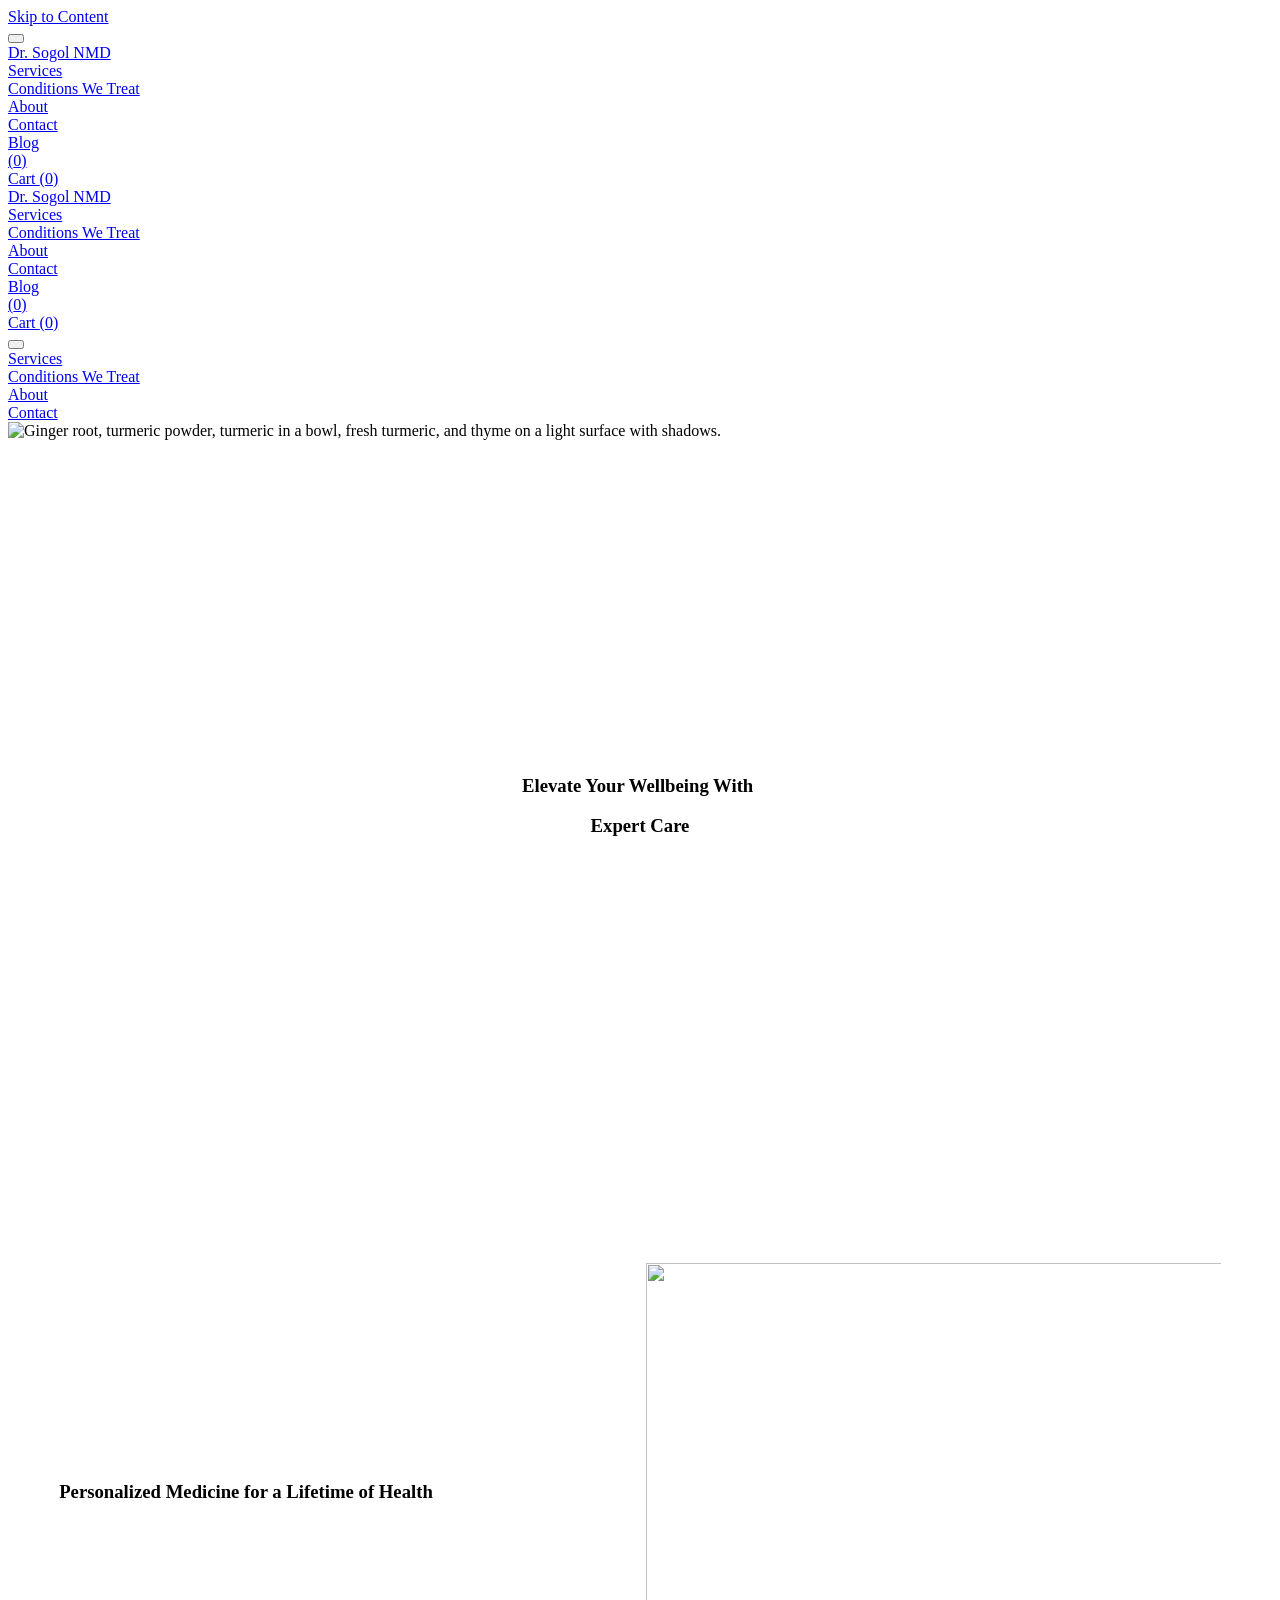
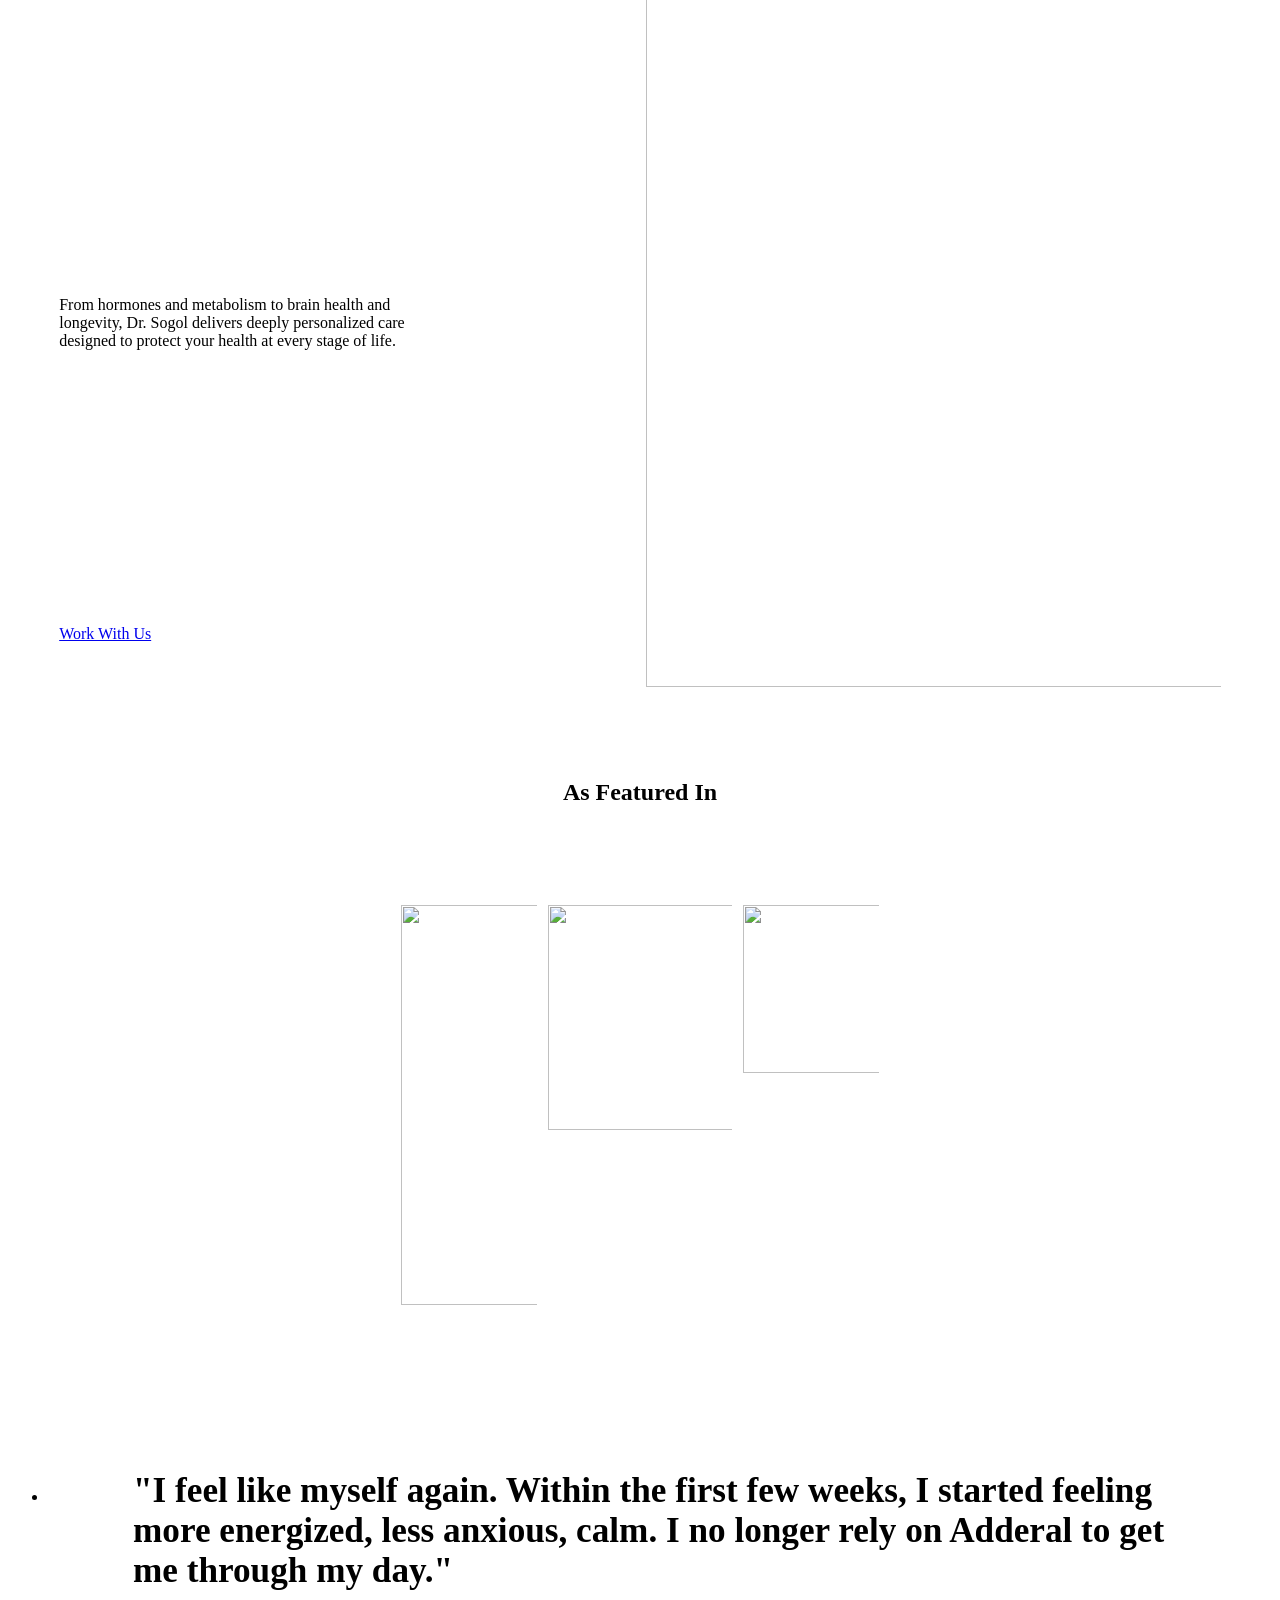
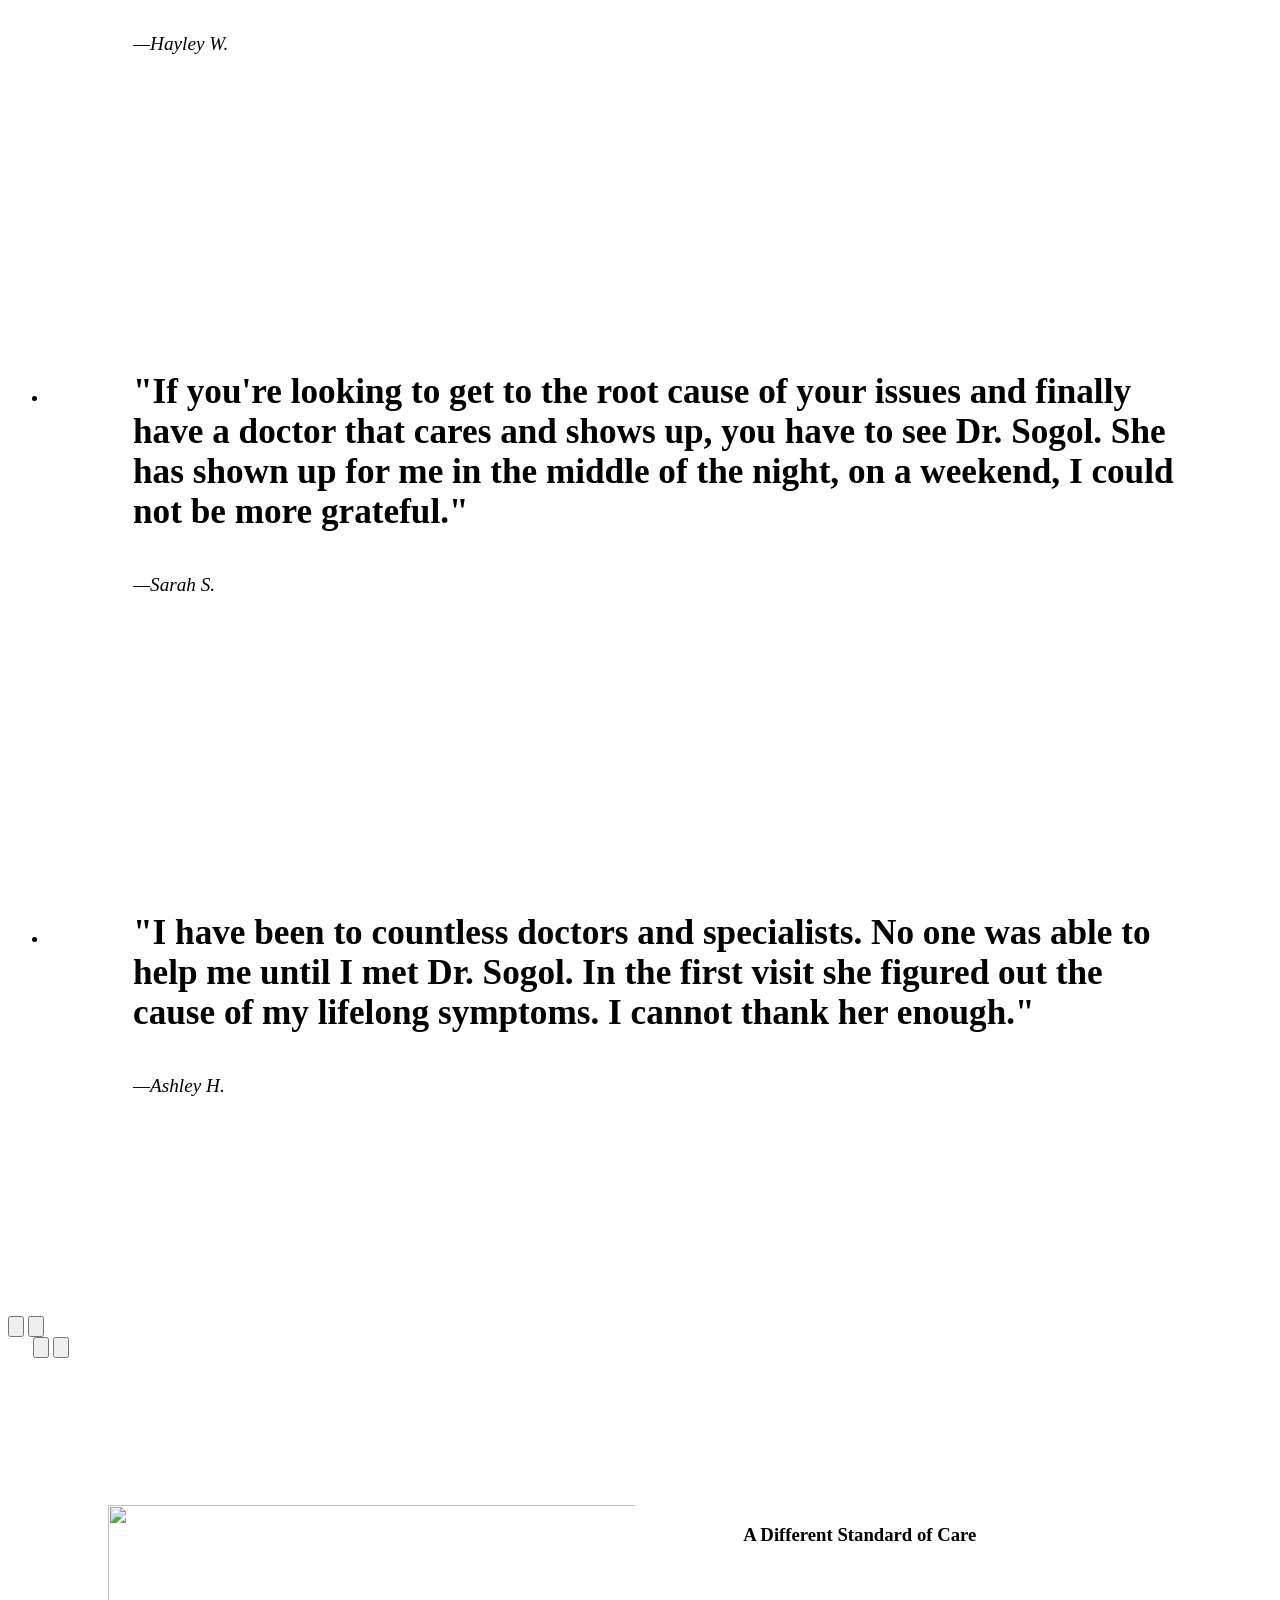
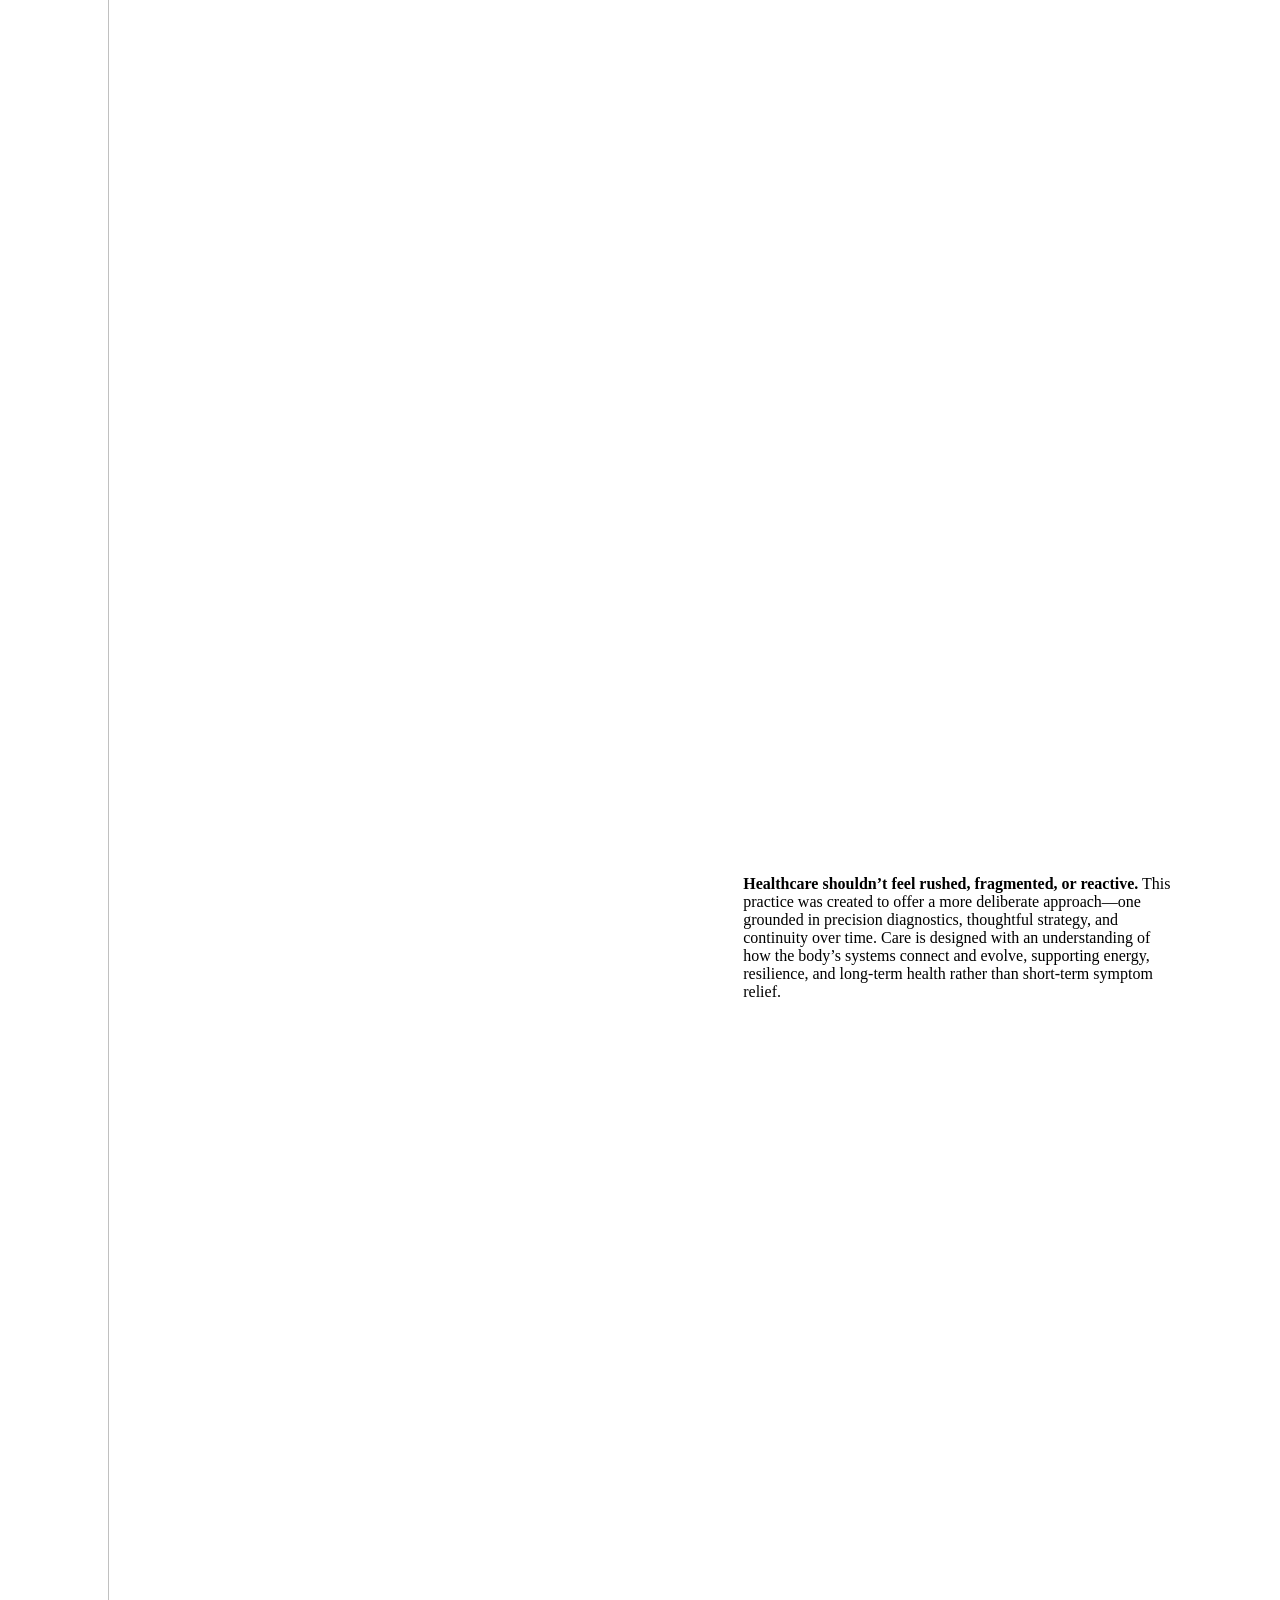
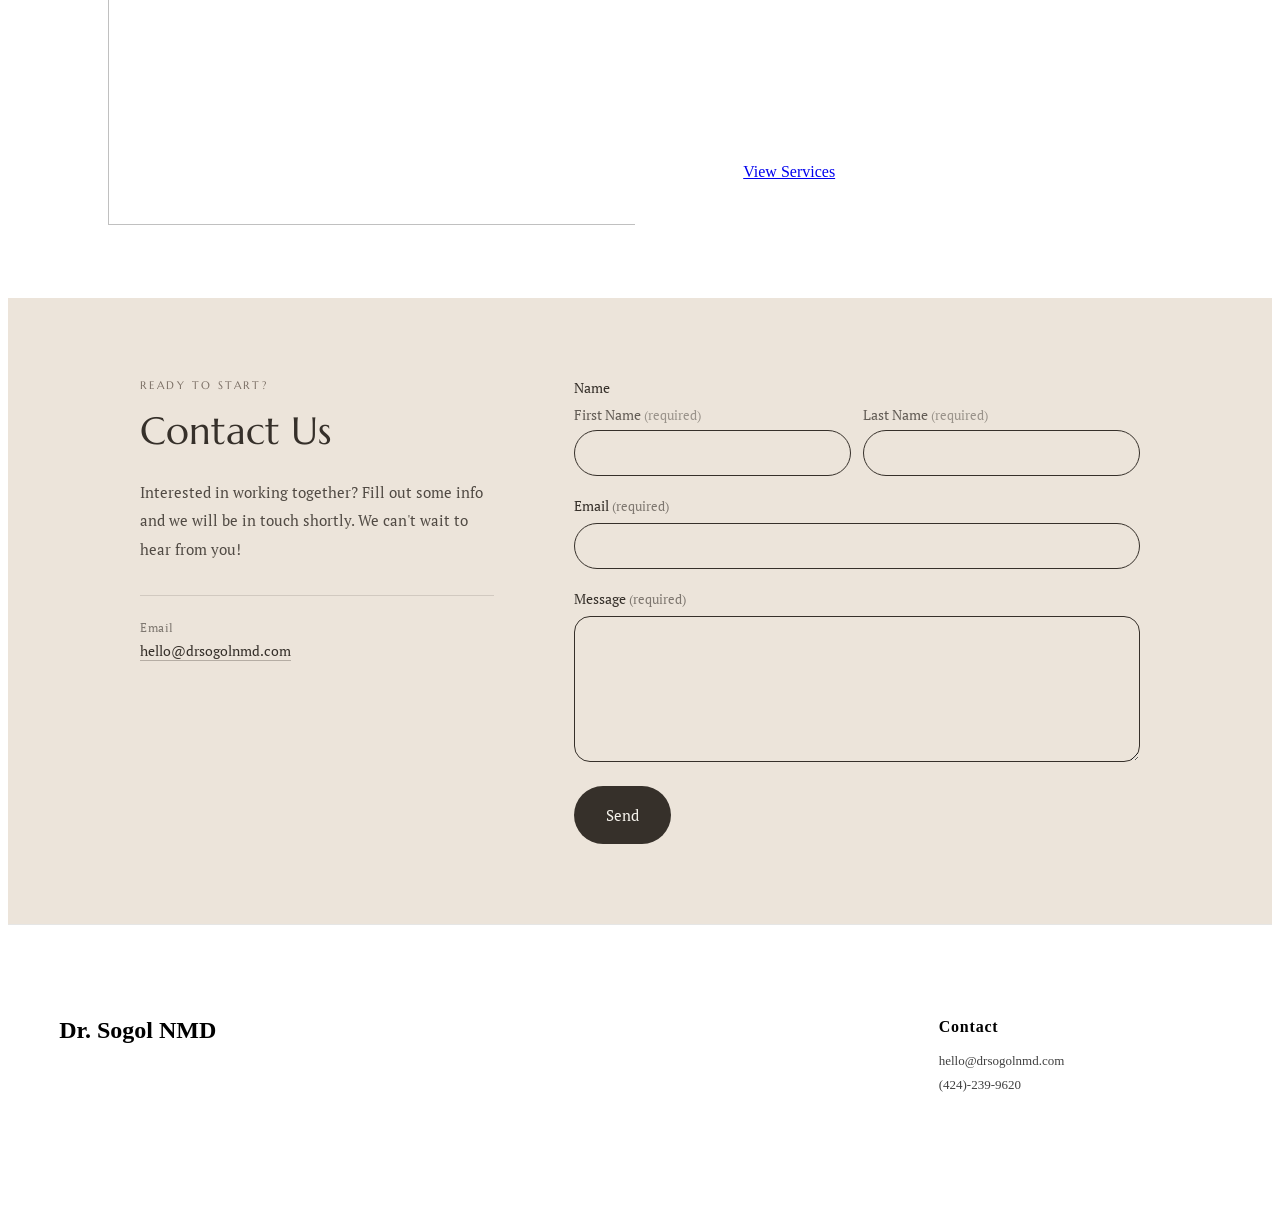
==== index.html @ cb25ada0 "Add Blog to navigation" ====
<!doctype html>
<html xmlns:og="http://opengraphprotocol.org/schema/" xmlns:fb="http://www.facebook.com/2008/fbml" lang="en-US"  >
  <head>
<script src="/block-sqsp-api.js"></script>
    <meta http-equiv="X-UA-Compatible" content="IE=edge,chrome=1">
    <meta name="viewport" content="width=device-width, initial-scale=1">
    <!-- This is Squarespace. --><!-- whale-clownfish-6gdg -->
<base href="">
<meta charset="utf-8" />
<title>Dr. Sogol NMD | Discover Wellness Now &mdash; Book Today</title>
<meta http-equiv="Accept-CH" content="Sec-CH-UA-Platform-Version, Sec-CH-UA-Model" /><link rel="icon" type="image/x-icon" href="https://assets.squarespace.com/universal/default-favicon.ico"/>
<link rel="canonical" href="https://www.drsogolnmd.com"/>
<meta property="og:site_name" content="Dr. Sogol NMD"/>
<meta property="og:title" content="Dr. Sogol NMD | Discover Wellness Now &mdash; Book Today"/>
<meta property="og:url" content="https://www.drsogolnmd.com"/>
<meta property="og:type" content="website"/>
<meta property="og:description" content="Explore personalized wellness services, products, and courses at Dr. Sogol NMD. Elevate your health journey today with expert care and tailored solutions."/>
<meta itemprop="name" content="Dr. Sogol NMD &#124; Discover Wellness Now — Book Today"/>
<meta itemprop="url" content="https://www.drsogolnmd.com"/>
<meta itemprop="description" content="Explore personalized wellness services, products, and courses at Dr. Sogol NMD. Elevate your health journey today with expert care and tailored solutions."/>
<meta name="twitter:title" content="Dr. Sogol NMD &#124; Discover Wellness Now — Book Today"/>
<meta name="twitter:url" content="https://www.drsogolnmd.com"/>
<meta name="twitter:card" content="summary"/>
<meta name="twitter:description" content="Explore personalized wellness services, products, and courses at Dr. Sogol NMD. Elevate your health journey today with expert care and tailored solutions."/>
<meta name="description" content="Explore personalized wellness services, products, and courses at Dr. Sogol 
NMD. Elevate your health journey today with expert care and tailored 
solutions." />
<link rel="preconnect" href="https://images.squarespace-cdn.com">
<link rel="preconnect" href="https://fonts.gstatic.com" crossorigin>
<link rel="stylesheet" href="https://fonts.googleapis.com/css2?family=Marcellus:ital,wght@0,400&family=PT+Serif:ital,wght@0,400;0,700;1,400;1,700"><script type="text/javascript" crossorigin="anonymous" defer="true" nomodule="nomodule" src="//assets.squarespace.com/@sqs/polyfiller/1.6/legacy.js"></script>
<script type="text/javascript" crossorigin="anonymous" defer="true" src="//assets.squarespace.com/@sqs/polyfiller/1.6/modern.js"></script>
<script type="text/javascript">SQUARESPACE_ROLLUPS = {};</script>
<script>(function(rollups, name) { if (!rollups[name]) { rollups[name] = {}; } rollups[name].js = ["//assets.squarespace.com/universal/scripts-compressed/extract-css-runtime-ec99e633e5fcfbfc-min.en-US.js"]; })(SQUARESPACE_ROLLUPS, 'squarespace-extract_css_runtime');</script>
<script crossorigin="anonymous" src="//assets.squarespace.com/universal/scripts-compressed/extract-css-runtime-ec99e633e5fcfbfc-min.en-US.js" defer ></script><script>(function(rollups, name) { if (!rollups[name]) { rollups[name] = {}; } rollups[name].js = ["//assets.squarespace.com/universal/scripts-compressed/extract-css-moment-js-vendor-6f2a1f6ec9a41489-min.en-US.js"]; })(SQUARESPACE_ROLLUPS, 'squarespace-extract_css_moment_js_vendor');</script>
<script crossorigin="anonymous" src="//assets.squarespace.com/universal/scripts-compressed/extract-css-moment-js-vendor-6f2a1f6ec9a41489-min.en-US.js" defer ></script><script>(function(rollups, name) { if (!rollups[name]) { rollups[name] = {}; } rollups[name].js = ["//assets.squarespace.com/universal/scripts-compressed/cldr-resource-pack-22c6db795661f68d-min.en-US.js"]; })(SQUARESPACE_ROLLUPS, 'squarespace-cldr_resource_pack');</script>
<script crossorigin="anonymous" src="//assets.squarespace.com/universal/scripts-compressed/cldr-resource-pack-22c6db795661f68d-min.en-US.js" defer ></script><script>(function(rollups, name) { if (!rollups[name]) { rollups[name] = {}; } rollups[name].js = ["//assets.squarespace.com/universal/scripts-compressed/common-vendors-stable-fbd854d40b0804b7-min.en-US.js"]; })(SQUARESPACE_ROLLUPS, 'squarespace-common_vendors_stable');</script>
<script crossorigin="anonymous" src="//assets.squarespace.com/universal/scripts-compressed/common-vendors-stable-fbd854d40b0804b7-min.en-US.js" defer ></script><script>(function(rollups, name) { if (!rollups[name]) { rollups[name] = {}; } rollups[name].js = ["//assets.squarespace.com/universal/scripts-compressed/common-vendors-6a5ca54f87dfa9c6-min.en-US.js"]; })(SQUARESPACE_ROLLUPS, 'squarespace-common_vendors');</script>
<script crossorigin="anonymous" src="//assets.squarespace.com/universal/scripts-compressed/common-vendors-6a5ca54f87dfa9c6-min.en-US.js" defer ></script><script>(function(rollups, name) { if (!rollups[name]) { rollups[name] = {}; } rollups[name].js = ["//assets.squarespace.com/universal/scripts-compressed/common-9bc41dad080d1cc0-min.en-US.js"]; })(SQUARESPACE_ROLLUPS, 'squarespace-common');</script>
<script crossorigin="anonymous" src="//assets.squarespace.com/universal/scripts-compressed/common-9bc41dad080d1cc0-min.en-US.js" defer ></script><script>(function(rollups, name) { if (!rollups[name]) { rollups[name] = {}; } rollups[name].js = ["//assets.squarespace.com/universal/scripts-compressed/commerce-a7ca6a994feabc8c-min.en-US.js"]; })(SQUARESPACE_ROLLUPS, 'squarespace-commerce');</script>
<script crossorigin="anonymous" src="//assets.squarespace.com/universal/scripts-compressed/commerce-a7ca6a994feabc8c-min.en-US.js" defer ></script><script>(function(rollups, name) { if (!rollups[name]) { rollups[name] = {}; } rollups[name].css = ["//assets.squarespace.com/universal/styles-compressed/commerce-8f37d6c1bf5044c6-min.en-US.css"]; })(SQUARESPACE_ROLLUPS, 'squarespace-commerce');</script>
<link rel="stylesheet" type="text/css" href="//assets.squarespace.com/universal/styles-compressed/commerce-8f37d6c1bf5044c6-min.en-US.css"><script>(function(rollups, name) { if (!rollups[name]) { rollups[name] = {}; } rollups[name].js = ["//assets.squarespace.com/universal/scripts-compressed/user-account-core-8f529294aa660d3a-min.en-US.js"]; })(SQUARESPACE_ROLLUPS, 'squarespace-user_account_core');</script>
<script crossorigin="anonymous" src="//assets.squarespace.com/universal/scripts-compressed/user-account-core-8f529294aa660d3a-min.en-US.js" defer ></script><script>(function(rollups, name) { if (!rollups[name]) { rollups[name] = {}; } rollups[name].css = ["//assets.squarespace.com/universal/styles-compressed/user-account-core-e4fc530cac4bd09f-min.en-US.css"]; })(SQUARESPACE_ROLLUPS, 'squarespace-user_account_core');</script>
<link rel="stylesheet" type="text/css" href="//assets.squarespace.com/universal/styles-compressed/user-account-core-e4fc530cac4bd09f-min.en-US.css"><script>(function(rollups, name) { if (!rollups[name]) { rollups[name] = {}; } rollups[name].js = ["//assets.squarespace.com/universal/scripts-compressed/performance-ff4518f43cdeab0c-min.en-US.js"]; })(SQUARESPACE_ROLLUPS, 'squarespace-performance');</script>
<script crossorigin="anonymous" src="//assets.squarespace.com/universal/scripts-compressed/performance-ff4518f43cdeab0c-min.en-US.js" defer ></script><script data-name="static-context">Static = window.Static || {}; Static.SQUARESPACE_CONTEXT = {"betaFeatureFlags":["new_stacked_index","enable_form_submission_trigger","marketing_landing_page","enable_modernized_pdp_m3_fluid","campaigns_thumbnail_layout","enable_modernized_pdp_m3_layout_data","campaigns_discount_section_in_automations","campaigns_new_image_layout_picker","override_block_styles","member_areas_feature","modernized-pdp-m2-enabled","supports_versioned_template_assets","campaigns_import_discounts","campaigns_merch_state","marketing_automations","form_block_first_last_name_required","pdp-site-styling-updates-m2","form_block_first_last_name_show","campaigns_discount_section_in_blasts","campaigns_table_v2","i18n_beta_website_locales","scripts_defer","contacts_and_campaigns_redesign","enable_modernized_pdp_m3_layout_ux","nested_categories"],"facebookAppId":"314192535267336","facebookApiVersion":"v6.0","rollups":{"squarespace-announcement-bar":{"js":"//assets.squarespace.com/universal/scripts-compressed/announcement-bar-a6549efdc5d67b21-min.en-US.js"},"squarespace-audio-player":{"css":"//assets.squarespace.com/universal/styles-compressed/audio-player-b05f5197a871c566-min.en-US.css","js":"//assets.squarespace.com/universal/scripts-compressed/audio-player-41c5a90162b3cefa-min.en-US.js"},"squarespace-blog-collection-list":{"css":"//assets.squarespace.com/universal/styles-compressed/blog-collection-list-b4046463b72f34e2-min.en-US.css","js":"//assets.squarespace.com/universal/scripts-compressed/blog-collection-list-310a6ba79d3185af-min.en-US.js"},"squarespace-calendar-block-renderer":{"css":"//assets.squarespace.com/universal/styles-compressed/calendar-block-renderer-c3fef2a497c8e56b-min.en-US.css","js":"//assets.squarespace.com/universal/scripts-compressed/calendar-block-renderer-a3932f6f6ee328fb-min.en-US.js"},"squarespace-chartjs-helpers":{"css":"//assets.squarespace.com/universal/styles-compressed/chartjs-helpers-96b256171ee039c1-min.en-US.css","js":"//assets.squarespace.com/universal/scripts-compressed/chartjs-helpers-8f648fbd4cda60a1-min.en-US.js"},"squarespace-comments":{"css":"//assets.squarespace.com/universal/styles-compressed/comments-6d503a7ad5ab84a3-min.en-US.css","js":"//assets.squarespace.com/universal/scripts-compressed/comments-04dfe8d13f0fb07a-min.en-US.js"},"squarespace-custom-css-popup":{"css":"//assets.squarespace.com/universal/styles-compressed/custom-css-popup-6f701e45be6e2c5a-min.en-US.css","js":"//assets.squarespace.com/universal/scripts-compressed/custom-css-popup-ffde695634b79b4e-min.en-US.js"},"squarespace-dialog":{"css":"//assets.squarespace.com/universal/styles-compressed/dialog-b685267b794639f4-min.en-US.css","js":"//assets.squarespace.com/universal/scripts-compressed/dialog-c9fa26bff57757ea-min.en-US.js"},"squarespace-events-collection":{"css":"//assets.squarespace.com/universal/styles-compressed/events-collection-c3fef2a497c8e56b-min.en-US.css","js":"//assets.squarespace.com/universal/scripts-compressed/events-collection-53621b3f68ae1ba6-min.en-US.js"},"squarespace-form-rendering-utils":{"js":"//assets.squarespace.com/universal/scripts-compressed/form-rendering-utils-5281c8c1dbf308c8-min.en-US.js"},"squarespace-forms":{"css":"//assets.squarespace.com/universal/styles-compressed/forms-0afd3c6ac30bbab1-min.en-US.css","js":"//assets.squarespace.com/universal/scripts-compressed/forms-f918cfa8f256eb75-min.en-US.js"},"squarespace-gallery-collection-list":{"css":"//assets.squarespace.com/universal/styles-compressed/gallery-collection-list-b4046463b72f34e2-min.en-US.css","js":"//assets.squarespace.com/universal/scripts-compressed/gallery-collection-list-b4cfeedd57f0bc17-min.en-US.js"},"squarespace-image-zoom":{"css":"//assets.squarespace.com/universal/styles-compressed/image-zoom-b4046463b72f34e2-min.en-US.css","js":"//assets.squarespace.com/universal/scripts-compressed/image-zoom-4f8fb92b11b9a839-min.en-US.js"},"squarespace-pinterest":{"css":"//assets.squarespace.com/universal/styles-compressed/pinterest-b4046463b72f34e2-min.en-US.css","js":"//assets.squarespace.com/universal/scripts-compressed/pinterest-39778295406fd887-min.en-US.js"},"squarespace-popup-overlay":{"css":"//assets.squarespace.com/universal/styles-compressed/popup-overlay-b742b752f5880972-min.en-US.css","js":"//assets.squarespace.com/universal/scripts-compressed/popup-overlay-33e65436492ae904-min.en-US.js"},"squarespace-product-quick-view":{"css":"//assets.squarespace.com/universal/styles-compressed/product-quick-view-09371ee147c500a1-min.en-US.css","js":"//assets.squarespace.com/universal/scripts-compressed/product-quick-view-a98841ff90b84a44-min.en-US.js"},"squarespace-products-collection-item-v2":{"css":"//assets.squarespace.com/universal/styles-compressed/products-collection-item-v2-b4046463b72f34e2-min.en-US.css","js":"//assets.squarespace.com/universal/scripts-compressed/products-collection-item-v2-060147f8403ee308-min.en-US.js"},"squarespace-products-collection-list-v2":{"css":"//assets.squarespace.com/universal/styles-compressed/products-collection-list-v2-b4046463b72f34e2-min.en-US.css","js":"//assets.squarespace.com/universal/scripts-compressed/products-collection-list-v2-f5433574642905ca-min.en-US.js"},"squarespace-search-page":{"css":"//assets.squarespace.com/universal/styles-compressed/search-page-90a67fc09b9b32c6-min.en-US.css","js":"//assets.squarespace.com/universal/scripts-compressed/search-page-22bcd54b2e53c29e-min.en-US.js"},"squarespace-search-preview":{"js":"//assets.squarespace.com/universal/scripts-compressed/search-preview-51c2d988e0362f04-min.en-US.js"},"squarespace-simple-liking":{"css":"//assets.squarespace.com/universal/styles-compressed/simple-liking-701bf8bbc05ec6aa-min.en-US.css","js":"//assets.squarespace.com/universal/scripts-compressed/simple-liking-e04da60669460686-min.en-US.js"},"squarespace-social-buttons":{"css":"//assets.squarespace.com/universal/styles-compressed/social-buttons-95032e5fa98e47a5-min.en-US.css","js":"//assets.squarespace.com/universal/scripts-compressed/social-buttons-d3d2efd8bc42273c-min.en-US.js"},"squarespace-tourdates":{"css":"//assets.squarespace.com/universal/styles-compressed/tourdates-b4046463b72f34e2-min.en-US.css","js":"//assets.squarespace.com/universal/scripts-compressed/tourdates-34cd3bf8c1e84beb-min.en-US.js"},"squarespace-website-overlays-manager":{"css":"//assets.squarespace.com/universal/styles-compressed/website-overlays-manager-07ea5a4e004e6710-min.en-US.css","js":"//assets.squarespace.com/universal/scripts-compressed/website-overlays-manager-d47775210439c959-min.en-US.js"}},"pageType":2,"website":{"id":"6948983859a56a12448886d2","identifier":"whale-clownfish-6gdg","websiteType":4,"contentModifiedOn":1768323554885,"cloneable":false,"hasBeenCloneable":false,"siteStatus":{},"language":"en-US","translationLocale":"en-US","formattingLocale":"en-US","timeZone":"America/Los_Angeles","machineTimeZoneOffset":-25200000,"timeZoneOffset":-25200000,"timeZoneAbbr":"PDT","siteTitle":"Dr. Sogol NMD","fullSiteTitle":"Dr. Sogol NMD | Discover Wellness Now \u2014 Book Today","siteDescription":"","location":{},"shareButtonOptions":{"3":true,"2":true,"4":true,"7":true,"1":true,"8":true,"6":true},"authenticUrl":"https://www.drsogolnmd.com","internalUrl":"https://whale-clownfish-6gdg.squarespace.com","baseUrl":"https://www.drsogolnmd.com","primaryDomain":"www.drsogolnmd.com","sslSetting":3,"isHstsEnabled":true,"typekitId":"","statsMigrated":false,"imageMetadataProcessingEnabled":false,"screenshotId":"2c27f3950a9020c8505a1a1cd7e9432dc6f8798c8380dc4d45c510844b379756","captchaSettings":{"enabledForDonations":false},"showOwnerLogin":false},"websiteSettings":{"id":"6948983859a56a12448886d7","websiteId":"6948983859a56a12448886d2","subjects":[],"country":"US","state":"CA","simpleLikingEnabled":true,"mobileInfoBarSettings":{"isContactEmailEnabled":false,"isContactPhoneNumberEnabled":false,"isLocationEnabled":false,"isBusinessHoursEnabled":false},"announcementBarSettings":{},"commentLikesAllowed":true,"commentAnonAllowed":true,"commentThreaded":true,"commentApprovalRequired":false,"commentAvatarsOn":true,"commentSortType":2,"commentFlagThreshold":0,"commentFlagsAllowed":true,"commentEnableByDefault":true,"commentDisableAfterDaysDefault":0,"disqusShortname":"","commentsEnabled":false,"businessHours":{},"storeSettings":{"returnPolicy":null,"termsOfService":null,"privacyPolicy":null,"expressCheckout":false,"continueShoppingLinkUrl":"/","useLightCart":false,"showNoteField":false,"shippingCountryDefaultValue":"US","billToShippingDefaultValue":false,"showShippingPhoneNumber":true,"isShippingPhoneRequired":false,"showBillingPhoneNumber":true,"isBillingPhoneRequired":false,"currenciesSupported":["USD","CAD","GBP","AUD","EUR","CHF","NOK","SEK","DKK","NZD","SGD","MXN","HKD","CZK","ILS","MYR","RUB","PHP","PLN","THB","BRL","ARS","COP","IDR","INR","JPY","ZAR","KRW"],"defaultCurrency":"USD","selectedCurrency":"USD","measurementStandard":1,"showCustomCheckoutForm":false,"checkoutPageMarketingOptInEnabled":true,"enableMailingListOptInByDefault":false,"sameAsRetailLocation":false,"merchandisingSettings":{"scarcityEnabledOnProductItems":false,"scarcityEnabledOnProductBlocks":false,"scarcityMessageType":"DEFAULT_SCARCITY_MESSAGE","scarcityThreshold":10,"multipleQuantityAllowedForServices":true,"restockNotificationsEnabled":false,"restockNotificationsMailingListSignUpEnabled":false,"relatedProductsEnabled":false,"relatedProductsOrdering":"random","soldOutVariantsDropdownDisabled":false,"productComposerOptedIn":false,"productComposerABTestOptedOut":false,"productReviewsEnabled":false},"minimumOrderSubtotalEnabled":false,"minimumOrderSubtotal":{"currency":"USD","value":"0.00"},"addToCartConfirmationType":2,"isLive":false,"multipleQuantityAllowedForServices":true},"useEscapeKeyToLogin":false,"ssBadgeType":1,"ssBadgePosition":4,"ssBadgeVisibility":1,"ssBadgeDevices":1,"pinterestOverlayOptions":{"mode":"disabled"},"userAccountsSettings":{"loginAllowed":true,"signupAllowed":true}},"cookieSettings":{"isCookieBannerEnabled":false,"isRestrictiveCookiePolicyEnabled":false,"cookieBannerText":"","cookieBannerTheme":"","cookieBannerVariant":"","cookieBannerPosition":"","cookieBannerCtaVariant":"","cookieBannerCtaText":"","cookieBannerAcceptType":"OPT_IN","cookieBannerOptOutCtaText":"","cookieBannerHasOptOut":false,"cookieBannerHasManageCookies":true,"cookieBannerManageCookiesLabel":"","cookieBannerSavedPreferencesText":"","cookieBannerSavedPreferencesLayout":"PILL"},"websiteCloneable":false,"collection":{"title":"Home","id":"6948983959a56a12448886ec","fullUrl":"/","type":10,"permissionType":1},"subscribed":false,"appDomain":"squarespace.com","templateTweakable":true,"tweakJSON":{"form-use-theme-colors":"true","header-logo-height":"20px","header-mobile-logo-max-height":"30px","header-vert-padding":"2vw","header-width":"Full","maxPageWidth":"2000px","mobile-header-vert-padding":"6vw","pagePadding":"4vw","tweak-blog-alternating-side-by-side-image-aspect-ratio":"1:1 Square","tweak-blog-alternating-side-by-side-image-spacing":"6%","tweak-blog-alternating-side-by-side-meta-spacing":"20px","tweak-blog-alternating-side-by-side-primary-meta":"Categories","tweak-blog-alternating-side-by-side-read-more-spacing":"20px","tweak-blog-alternating-side-by-side-secondary-meta":"Date","tweak-blog-basic-grid-columns":"3","tweak-blog-basic-grid-image-aspect-ratio":"3:2 Standard","tweak-blog-basic-grid-image-spacing":"35px","tweak-blog-basic-grid-meta-spacing":"25px","tweak-blog-basic-grid-primary-meta":"Categories","tweak-blog-basic-grid-read-more-spacing":"20px","tweak-blog-basic-grid-secondary-meta":"Date","tweak-blog-item-custom-width":"50","tweak-blog-item-show-author-profile":"false","tweak-blog-item-width":"Medium","tweak-blog-masonry-columns":"2","tweak-blog-masonry-horizontal-spacing":"30px","tweak-blog-masonry-image-spacing":"20px","tweak-blog-masonry-meta-spacing":"20px","tweak-blog-masonry-primary-meta":"Categories","tweak-blog-masonry-read-more-spacing":"20px","tweak-blog-masonry-secondary-meta":"Date","tweak-blog-masonry-vertical-spacing":"30px","tweak-blog-side-by-side-image-aspect-ratio":"1:1 Square","tweak-blog-side-by-side-image-spacing":"6%","tweak-blog-side-by-side-meta-spacing":"20px","tweak-blog-side-by-side-primary-meta":"Categories","tweak-blog-side-by-side-read-more-spacing":"20px","tweak-blog-side-by-side-secondary-meta":"Date","tweak-blog-single-column-image-spacing":"50px","tweak-blog-single-column-meta-spacing":"30px","tweak-blog-single-column-primary-meta":"Categories","tweak-blog-single-column-read-more-spacing":"15px","tweak-blog-single-column-secondary-meta":"Date","tweak-events-stacked-show-thumbnails":"true","tweak-events-stacked-thumbnail-size":"3:2 Standard","tweak-fixed-header":"false","tweak-fixed-header-style":"Basic","tweak-global-animations-animation-curve":"ease","tweak-global-animations-animation-delay":"0.1s","tweak-global-animations-animation-duration":"0.1s","tweak-global-animations-animation-style":"fade","tweak-global-animations-animation-type":"none","tweak-global-animations-complexity-level":"detailed","tweak-global-animations-enabled":"false","tweak-portfolio-grid-basic-custom-height":"50","tweak-portfolio-grid-overlay-custom-height":"50","tweak-portfolio-hover-follow-acceleration":"10%","tweak-portfolio-hover-follow-animation-duration":"Fast","tweak-portfolio-hover-follow-animation-type":"Fade","tweak-portfolio-hover-follow-delimiter":"Bullet","tweak-portfolio-hover-follow-front":"false","tweak-portfolio-hover-follow-layout":"Inline","tweak-portfolio-hover-follow-size":"50","tweak-portfolio-hover-follow-text-spacing-x":"1.5","tweak-portfolio-hover-follow-text-spacing-y":"1.5","tweak-portfolio-hover-static-animation-duration":"Fast","tweak-portfolio-hover-static-animation-type":"Fade","tweak-portfolio-hover-static-delimiter":"Hyphen","tweak-portfolio-hover-static-front":"true","tweak-portfolio-hover-static-layout":"Inline","tweak-portfolio-hover-static-size":"50","tweak-portfolio-hover-static-text-spacing-x":"1.5","tweak-portfolio-hover-static-text-spacing-y":"1.5","tweak-portfolio-index-background-animation-duration":"Medium","tweak-portfolio-index-background-animation-type":"Fade","tweak-portfolio-index-background-custom-height":"50","tweak-portfolio-index-background-delimiter":"None","tweak-portfolio-index-background-height":"Large","tweak-portfolio-index-background-horizontal-alignment":"Center","tweak-portfolio-index-background-link-format":"Stacked","tweak-portfolio-index-background-persist":"false","tweak-portfolio-index-background-vertical-alignment":"Middle","tweak-portfolio-index-background-width":"Full","tweak-transparent-header":"true"},"templateId":"5c5a519771c10ba3470d8101","templateVersion":"7.1","pageFeatures":[1,2,4],"gmRenderKey":"QUl6YVN5Q0JUUk9xNkx1dkZfSUUxcjQ2LVQ0QWVUU1YtMGQ3bXk4","templateScriptsRootUrl":"https://static1.squarespace.com/static/vta/5c5a519771c10ba3470d8101/scripts/","impersonatedSession":false,"tzData":{"zones":[[-480,"US","P%sT",null]],"rules":{"US":[[1967,2006,null,"Oct","lastSun","2:00","0","S"],[1987,2006,null,"Apr","Sun>=1","2:00","1:00","D"],[2007,"max",null,"Mar","Sun>=8","2:00","1:00","D"],[2007,"max",null,"Nov","Sun>=1","2:00","0","S"]]}},"showAnnouncementBar":false,"recaptchaEnterpriseContext":{"recaptchaEnterpriseSiteKey":"6LdDFQwjAAAAAPigEvvPgEVbb7QBm-TkVJdDTlAv"},"i18nContext":{"timeZoneData":{"id":"America/Los_Angeles","name":"Pacific Time"}},"env":"PRODUCTION","visitorFormContext":{"formFieldFormats":{"countries":[{"name":"Afghanistan","code":"AF","phoneCode":"+93"},{"name":"\u00C5land Islands","code":"AX","phoneCode":"+358"},{"name":"Albania","code":"AL","phoneCode":"+355"},{"name":"Algeria","code":"DZ","phoneCode":"+213"},{"name":"American Samoa","code":"AS","phoneCode":"+1"},{"name":"Andorra","code":"AD","phoneCode":"+376"},{"name":"Angola","code":"AO","phoneCode":"+244"},{"name":"Anguilla","code":"AI","phoneCode":"+1"},{"name":"Antigua & Barbuda","code":"AG","phoneCode":"+1"},{"name":"Argentina","code":"AR","phoneCode":"+54"},{"name":"Armenia","code":"AM","phoneCode":"+374"},{"name":"Aruba","code":"AW","phoneCode":"+297"},{"name":"Ascension Island","code":"AC","phoneCode":"+247"},{"name":"Australia","code":"AU","phoneCode":"+61"},{"name":"Austria","code":"AT","phoneCode":"+43"},{"name":"Azerbaijan","code":"AZ","phoneCode":"+994"},{"name":"Bahamas","code":"BS","phoneCode":"+1"},{"name":"Bahrain","code":"BH","phoneCode":"+973"},{"name":"Bangladesh","code":"BD","phoneCode":"+880"},{"name":"Barbados","code":"BB","phoneCode":"+1"},{"name":"Belarus","code":"BY","phoneCode":"+375"},{"name":"Belgium","code":"BE","phoneCode":"+32"},{"name":"Belize","code":"BZ","phoneCode":"+501"},{"name":"Benin","code":"BJ","phoneCode":"+229"},{"name":"Bermuda","code":"BM","phoneCode":"+1"},{"name":"Bhutan","code":"BT","phoneCode":"+975"},{"name":"Bolivia","code":"BO","phoneCode":"+591"},{"name":"Bosnia & Herzegovina","code":"BA","phoneCode":"+387"},{"name":"Botswana","code":"BW","phoneCode":"+267"},{"name":"Brazil","code":"BR","phoneCode":"+55"},{"name":"British Indian Ocean Territory","code":"IO","phoneCode":"+246"},{"name":"British Virgin Islands","code":"VG","phoneCode":"+1"},{"name":"Brunei","code":"BN","phoneCode":"+673"},{"name":"Bulgaria","code":"BG","phoneCode":"+359"},{"name":"Burkina Faso","code":"BF","phoneCode":"+226"},{"name":"Burundi","code":"BI","phoneCode":"+257"},{"name":"Cambodia","code":"KH","phoneCode":"+855"},{"name":"Cameroon","code":"CM","phoneCode":"+237"},{"name":"Canada","code":"CA","phoneCode":"+1"},{"name":"Cape Verde","code":"CV","phoneCode":"+238"},{"name":"Caribbean Netherlands","code":"BQ","phoneCode":"+599"},{"name":"Cayman Islands","code":"KY","phoneCode":"+1"},{"name":"Central African Republic","code":"CF","phoneCode":"+236"},{"name":"Chad","code":"TD","phoneCode":"+235"},{"name":"Chile","code":"CL","phoneCode":"+56"},{"name":"China","code":"CN","phoneCode":"+86"},{"name":"Christmas Island","code":"CX","phoneCode":"+61"},{"name":"Cocos (Keeling) Islands","code":"CC","phoneCode":"+61"},{"name":"Colombia","code":"CO","phoneCode":"+57"},{"name":"Comoros","code":"KM","phoneCode":"+269"},{"name":"Congo - Brazzaville","code":"CG","phoneCode":"+242"},{"name":"Congo - Kinshasa","code":"CD","phoneCode":"+243"},{"name":"Cook Islands","code":"CK","phoneCode":"+682"},{"name":"Costa Rica","code":"CR","phoneCode":"+506"},{"name":"C\u00F4te d\u2019Ivoire","code":"CI","phoneCode":"+225"},{"name":"Croatia","code":"HR","phoneCode":"+385"},{"name":"Cuba","code":"CU","phoneCode":"+53"},{"name":"Cura\u00E7ao","code":"CW","phoneCode":"+599"},{"name":"Cyprus","code":"CY","phoneCode":"+357"},{"name":"Czechia","code":"CZ","phoneCode":"+420"},{"name":"Denmark","code":"DK","phoneCode":"+45"},{"name":"Djibouti","code":"DJ","phoneCode":"+253"},{"name":"Dominica","code":"DM","phoneCode":"+1"},{"name":"Dominican Republic","code":"DO","phoneCode":"+1"},{"name":"Ecuador","code":"EC","phoneCode":"+593"},{"name":"Egypt","code":"EG","phoneCode":"+20"},{"name":"El Salvador","code":"SV","phoneCode":"+503"},{"name":"Equatorial Guinea","code":"GQ","phoneCode":"+240"},{"name":"Eritrea","code":"ER","phoneCode":"+291"},{"name":"Estonia","code":"EE","phoneCode":"+372"},{"name":"Eswatini","code":"SZ","phoneCode":"+268"},{"name":"Ethiopia","code":"ET","phoneCode":"+251"},{"name":"Falkland Islands","code":"FK","phoneCode":"+500"},{"name":"Faroe Islands","code":"FO","phoneCode":"+298"},{"name":"Fiji","code":"FJ","phoneCode":"+679"},{"name":"Finland","code":"FI","phoneCode":"+358"},{"name":"France","code":"FR","phoneCode":"+33"},{"name":"French Guiana","code":"GF","phoneCode":"+594"},{"name":"French Polynesia","code":"PF","phoneCode":"+689"},{"name":"Gabon","code":"GA","phoneCode":"+241"},{"name":"Gambia","code":"GM","phoneCode":"+220"},{"name":"Georgia","code":"GE","phoneCode":"+995"},{"name":"Germany","code":"DE","phoneCode":"+49"},{"name":"Ghana","code":"GH","phoneCode":"+233"},{"name":"Gibraltar","code":"GI","phoneCode":"+350"},{"name":"Greece","code":"GR","phoneCode":"+30"},{"name":"Greenland","code":"GL","phoneCode":"+299"},{"name":"Grenada","code":"GD","phoneCode":"+1"},{"name":"Guadeloupe","code":"GP","phoneCode":"+590"},{"name":"Guam","code":"GU","phoneCode":"+1"},{"name":"Guatemala","code":"GT","phoneCode":"+502"},{"name":"Guernsey","code":"GG","phoneCode":"+44"},{"name":"Guinea","code":"GN","phoneCode":"+224"},{"name":"Guinea-Bissau","code":"GW","phoneCode":"+245"},{"name":"Guyana","code":"GY","phoneCode":"+592"},{"name":"Haiti","code":"HT","phoneCode":"+509"},{"name":"Honduras","code":"HN","phoneCode":"+504"},{"name":"Hong Kong SAR China","code":"HK","phoneCode":"+852"},{"name":"Hungary","code":"HU","phoneCode":"+36"},{"name":"Iceland","code":"IS","phoneCode":"+354"},{"name":"India","code":"IN","phoneCode":"+91"},{"name":"Indonesia","code":"ID","phoneCode":"+62"},{"name":"Iran","code":"IR","phoneCode":"+98"},{"name":"Iraq","code":"IQ","phoneCode":"+964"},{"name":"Ireland","code":"IE","phoneCode":"+353"},{"name":"Isle of Man","code":"IM","phoneCode":"+44"},{"name":"Israel","code":"IL","phoneCode":"+972"},{"name":"Italy","code":"IT","phoneCode":"+39"},{"name":"Jamaica","code":"JM","phoneCode":"+1"},{"name":"Japan","code":"JP","phoneCode":"+81"},{"name":"Jersey","code":"JE","phoneCode":"+44"},{"name":"Jordan","code":"JO","phoneCode":"+962"},{"name":"Kazakhstan","code":"KZ","phoneCode":"+7"},{"name":"Kenya","code":"KE","phoneCode":"+254"},{"name":"Kiribati","code":"KI","phoneCode":"+686"},{"name":"Kosovo","code":"XK","phoneCode":"+383"},{"name":"Kuwait","code":"KW","phoneCode":"+965"},{"name":"Kyrgyzstan","code":"KG","phoneCode":"+996"},{"name":"Laos","code":"LA","phoneCode":"+856"},{"name":"Latvia","code":"LV","phoneCode":"+371"},{"name":"Lebanon","code":"LB","phoneCode":"+961"},{"name":"Lesotho","code":"LS","phoneCode":"+266"},{"name":"Liberia","code":"LR","phoneCode":"+231"},{"name":"Libya","code":"LY","phoneCode":"+218"},{"name":"Liechtenstein","code":"LI","phoneCode":"+423"},{"name":"Lithuania","code":"LT","phoneCode":"+370"},{"name":"Luxembourg","code":"LU","phoneCode":"+352"},{"name":"Macao SAR China","code":"MO","phoneCode":"+853"},{"name":"Madagascar","code":"MG","phoneCode":"+261"},{"name":"Malawi","code":"MW","phoneCode":"+265"},{"name":"Malaysia","code":"MY","phoneCode":"+60"},{"name":"Maldives","code":"MV","phoneCode":"+960"},{"name":"Mali","code":"ML","phoneCode":"+223"},{"name":"Malta","code":"MT","phoneCode":"+356"},{"name":"Marshall Islands","code":"MH","phoneCode":"+692"},{"name":"Martinique","code":"MQ","phoneCode":"+596"},{"name":"Mauritania","code":"MR","phoneCode":"+222"},{"name":"Mauritius","code":"MU","phoneCode":"+230"},{"name":"Mayotte","code":"YT","phoneCode":"+262"},{"name":"Mexico","code":"MX","phoneCode":"+52"},{"name":"Micronesia","code":"FM","phoneCode":"+691"},{"name":"Moldova","code":"MD","phoneCode":"+373"},{"name":"Monaco","code":"MC","phoneCode":"+377"},{"name":"Mongolia","code":"MN","phoneCode":"+976"},{"name":"Montenegro","code":"ME","phoneCode":"+382"},{"name":"Montserrat","code":"MS","phoneCode":"+1"},{"name":"Morocco","code":"MA","phoneCode":"+212"},{"name":"Mozambique","code":"MZ","phoneCode":"+258"},{"name":"Myanmar (Burma)","code":"MM","phoneCode":"+95"},{"name":"Namibia","code":"NA","phoneCode":"+264"},{"name":"Nauru","code":"NR","phoneCode":"+674"},{"name":"Nepal","code":"NP","phoneCode":"+977"},{"name":"Netherlands","code":"NL","phoneCode":"+31"},{"name":"New Caledonia","code":"NC","phoneCode":"+687"},{"name":"New Zealand","code":"NZ","phoneCode":"+64"},{"name":"Nicaragua","code":"NI","phoneCode":"+505"},{"name":"Niger","code":"NE","phoneCode":"+227"},{"name":"Nigeria","code":"NG","phoneCode":"+234"},{"name":"Niue","code":"NU","phoneCode":"+683"},{"name":"Norfolk Island","code":"NF","phoneCode":"+672"},{"name":"Northern Mariana Islands","code":"MP","phoneCode":"+1"},{"name":"North Korea","code":"KP","phoneCode":"+850"},{"name":"North Macedonia","code":"MK","phoneCode":"+389"},{"name":"Norway","code":"NO","phoneCode":"+47"},{"name":"Oman","code":"OM","phoneCode":"+968"},{"name":"Pakistan","code":"PK","phoneCode":"+92"},{"name":"Palau","code":"PW","phoneCode":"+680"},{"name":"Palestinian Territories","code":"PS","phoneCode":"+970"},{"name":"Panama","code":"PA","phoneCode":"+507"},{"name":"Papua New Guinea","code":"PG","phoneCode":"+675"},{"name":"Paraguay","code":"PY","phoneCode":"+595"},{"name":"Peru","code":"PE","phoneCode":"+51"},{"name":"Philippines","code":"PH","phoneCode":"+63"},{"name":"Poland","code":"PL","phoneCode":"+48"},{"name":"Portugal","code":"PT","phoneCode":"+351"},{"name":"Puerto Rico","code":"PR","phoneCode":"+1"},{"name":"Qatar","code":"QA","phoneCode":"+974"},{"name":"R\u00E9union","code":"RE","phoneCode":"+262"},{"name":"Romania","code":"RO","phoneCode":"+40"},{"name":"Russia","code":"RU","phoneCode":"+7"},{"name":"Rwanda","code":"RW","phoneCode":"+250"},{"name":"Samoa","code":"WS","phoneCode":"+685"},{"name":"San Marino","code":"SM","phoneCode":"+378"},{"name":"S\u00E3o Tom\u00E9 & Pr\u00EDncipe","code":"ST","phoneCode":"+239"},{"name":"Saudi Arabia","code":"SA","phoneCode":"+966"},{"name":"Senegal","code":"SN","phoneCode":"+221"},{"name":"Serbia","code":"RS","phoneCode":"+381"},{"name":"Seychelles","code":"SC","phoneCode":"+248"},{"name":"Sierra Leone","code":"SL","phoneCode":"+232"},{"name":"Singapore","code":"SG","phoneCode":"+65"},{"name":"Sint Maarten","code":"SX","phoneCode":"+1"},{"name":"Slovakia","code":"SK","phoneCode":"+421"},{"name":"Slovenia","code":"SI","phoneCode":"+386"},{"name":"Solomon Islands","code":"SB","phoneCode":"+677"},{"name":"Somalia","code":"SO","phoneCode":"+252"},{"name":"South Africa","code":"ZA","phoneCode":"+27"},{"name":"South Korea","code":"KR","phoneCode":"+82"},{"name":"South Sudan","code":"SS","phoneCode":"+211"},{"name":"Spain","code":"ES","phoneCode":"+34"},{"name":"Sri Lanka","code":"LK","phoneCode":"+94"},{"name":"St. Barth\u00E9lemy","code":"BL","phoneCode":"+590"},{"name":"St. Helena","code":"SH","phoneCode":"+290"},{"name":"St. Kitts & Nevis","code":"KN","phoneCode":"+1"},{"name":"St. Lucia","code":"LC","phoneCode":"+1"},{"name":"St. Martin","code":"MF","phoneCode":"+590"},{"name":"St. Pierre & Miquelon","code":"PM","phoneCode":"+508"},{"name":"St. Vincent & Grenadines","code":"VC","phoneCode":"+1"},{"name":"Sudan","code":"SD","phoneCode":"+249"},{"name":"Suriname","code":"SR","phoneCode":"+597"},{"name":"Svalbard & Jan Mayen","code":"SJ","phoneCode":"+47"},{"name":"Sweden","code":"SE","phoneCode":"+46"},{"name":"Switzerland","code":"CH","phoneCode":"+41"},{"name":"Syria","code":"SY","phoneCode":"+963"},{"name":"Taiwan","code":"TW","phoneCode":"+886"},{"name":"Tajikistan","code":"TJ","phoneCode":"+992"},{"name":"Tanzania","code":"TZ","phoneCode":"+255"},{"name":"Thailand","code":"TH","phoneCode":"+66"},{"name":"Timor-Leste","code":"TL","phoneCode":"+670"},{"name":"Togo","code":"TG","phoneCode":"+228"},{"name":"Tokelau","code":"TK","phoneCode":"+690"},{"name":"Tonga","code":"TO","phoneCode":"+676"},{"name":"Trinidad & Tobago","code":"TT","phoneCode":"+1"},{"name":"Tristan da Cunha","code":"TA","phoneCode":"+290"},{"name":"Tunisia","code":"TN","phoneCode":"+216"},{"name":"T\u00FCrkiye","code":"TR","phoneCode":"+90"},{"name":"Turkmenistan","code":"TM","phoneCode":"+993"},{"name":"Turks & Caicos Islands","code":"TC","phoneCode":"+1"},{"name":"Tuvalu","code":"TV","phoneCode":"+688"},{"name":"U.S. Virgin Islands","code":"VI","phoneCode":"+1"},{"name":"Uganda","code":"UG","phoneCode":"+256"},{"name":"Ukraine","code":"UA","phoneCode":"+380"},{"name":"United Arab Emirates","code":"AE","phoneCode":"+971"},{"name":"United Kingdom","code":"GB","phoneCode":"+44"},{"name":"United States","code":"US","phoneCode":"+1"},{"name":"Uruguay","code":"UY","phoneCode":"+598"},{"name":"Uzbekistan","code":"UZ","phoneCode":"+998"},{"name":"Vanuatu","code":"VU","phoneCode":"+678"},{"name":"Vatican City","code":"VA","phoneCode":"+39"},{"name":"Venezuela","code":"VE","phoneCode":"+58"},{"name":"Vietnam","code":"VN","phoneCode":"+84"},{"name":"Wallis & Futuna","code":"WF","phoneCode":"+681"},{"name":"Western Sahara","code":"EH","phoneCode":"+212"},{"name":"Yemen","code":"YE","phoneCode":"+967"},{"name":"Zambia","code":"ZM","phoneCode":"+260"},{"name":"Zimbabwe","code":"ZW","phoneCode":"+263"}],"initialPhoneFormat":{"id":0,"type":"PHONE_NUMBER","country":"US","labelLocale":"en-US","fields":[{"type":"SEPARATOR","label":"(","identifier":"LeftParen","length":0,"required":false,"metadata":{}},{"type":"FIELD","label":"1","identifier":"1","length":3,"required":false,"metadata":{}},{"type":"SEPARATOR","label":")","identifier":"RightParen","length":0,"required":false,"metadata":{}},{"type":"SEPARATOR","label":" ","identifier":"Space","length":0,"required":false,"metadata":{}},{"type":"FIELD","label":"2","identifier":"2","length":3,"required":false,"metadata":{}},{"type":"SEPARATOR","label":"-","identifier":"Dash","length":0,"required":false,"metadata":{}},{"type":"FIELD","label":"3","identifier":"3","length":14,"required":false,"metadata":{}}]},"initialNameOrder":"GIVEN_FIRST","initialAddressFormat":{"id":0,"type":"ADDRESS","country":"US","labelLocale":"en","fields":[{"type":"FIELD","label":"Address Line 1","identifier":"Line1","length":0,"required":true,"metadata":{"autocomplete":"address-line1"}},{"type":"SEPARATOR","label":"\n","identifier":"Newline","length":0,"required":false,"metadata":{}},{"type":"FIELD","label":"Address Line 2","identifier":"Line2","length":0,"required":false,"metadata":{"autocomplete":"address-line2"}},{"type":"SEPARATOR","label":"\n","identifier":"Newline","length":0,"required":false,"metadata":{}},{"type":"FIELD","label":"City","identifier":"City","length":0,"required":true,"metadata":{"autocomplete":"address-level2"}},{"type":"SEPARATOR","label":",","identifier":"Comma","length":0,"required":false,"metadata":{}},{"type":"SEPARATOR","label":" ","identifier":"Space","length":0,"required":false,"metadata":{}},{"type":"FIELD","label":"State","identifier":"State","length":0,"required":true,"metadata":{"autocomplete":"address-level1"}},{"type":"SEPARATOR","label":" ","identifier":"Space","length":0,"required":false,"metadata":{}},{"type":"FIELD","label":"ZIP Code","identifier":"Zip","length":0,"required":true,"metadata":{"autocomplete":"postal-code"}}]}},"localizedStrings":{"validation":{"noValidSelection":"A valid selection must be made.","invalidUrl":"Must be a valid URL.","stringTooLong":"Value should have a length no longer than {0}.","containsInvalidKey":"{0} contains an invalid key.","invalidTwitterUsername":"Must be a valid Twitter username.","valueOutsideRange":"Value must be in the range {0} to {1}.","invalidPassword":"Passwords should not contain whitespace.","missingRequiredSubfields":"{0} is missing required subfields: {1}","invalidCurrency":"Currency value should be formatted like 1234 or 123.99.","invalidMapSize":"Value should contain exactly {0} elements.","subfieldsRequired":"All fields in {0} are required.","formSubmissionFailed":"Form submission failed. Review the following information: {0}.","invalidCountryCode":"Country code should have an optional plus and up to 4 digits.","invalidDate":"This is not a real date.","required":"{0} is required.","invalidStringLength":"Value should be {0} characters long.","invalidEmail":"Email addresses should follow the format user@domain.com.","invalidListLength":"Value should be {0} elements long.","allEmpty":"Please fill out at least one form field.","missingRequiredQuestion":"Missing a required question.","invalidQuestion":"Contained an invalid question.","captchaFailure":"Captcha validation failed. Please try again.","stringTooShort":"Value should have a length of at least {0}.","invalid":"{0} is not valid.","formErrors":"Form Errors","containsInvalidValue":"{0} contains an invalid value.","invalidUnsignedNumber":"Numbers must contain only digits and no other characters.","invalidName":"Valid names contain only letters, numbers, spaces, ', or - characters."},"submit":"Submit","status":{"title":"{@} Block","learnMore":"Learn more"},"name":{"firstName":"First Name","lastName":"Last Name"},"lightbox":{"openForm":"Open Form"},"likert":{"agree":"Agree","stronglyDisagree":"Strongly Disagree","disagree":"Disagree","stronglyAgree":"Strongly Agree","neutral":"Neutral"},"time":{"am":"AM","second":"Second","pm":"PM","minute":"Minute","amPm":"AM/PM","hour":"Hour"},"notFound":"Form not found.","date":{"yyyy":"YYYY","year":"Year","mm":"MM","day":"Day","month":"Month","dd":"DD"},"phone":{"country":"Country","number":"Number","prefix":"Prefix","areaCode":"Area Code","line":"Line"},"submitError":"Unable to submit form. Please try again later.","address":{"stateProvince":"State/Province","country":"Country","zipPostalCode":"Zip/Postal Code","address2":"Address 2","address1":"Address 1","city":"City"},"email":{"signUp":"Sign up for news and updates"},"cannotSubmitDemoForm":"This is a demo form and cannot be submitted.","required":"(required)","invalidData":"Invalid form data."}}};</script><link rel="stylesheet" type="text/css" href="https://definitions.sqspcdn.com/website-component-definition/static-assets/website.components.imageFluid/86c29983-7855-4f26-aad9-305b0a7e159b_313/website.components.imageFluid.styles.css"/><link rel="stylesheet" type="text/css" href="https://definitions.sqspcdn.com/website-component-definition/static-assets/website.components.button/2cbbdf22-be73-4106-9574-37f33d80b9ed_495/website.components.button.styles.css"/><link rel="stylesheet" type="text/css" href="https://definitions.sqspcdn.com/website-component-definition/static-assets/website.components.html/dec00ff6-3bc6-4e5b-acdd-56047f0664ee_325/website.components.html.styles.css"/><link rel="stylesheet" type="text/css" href="https://definitions.sqspcdn.com/website-component-definition/static-assets/website.components.form/6a704e09-26b9-42dd-b82f-194e1d6d7c9c_497/website.components.form.styles.css"/><script defer src="https://definitions.sqspcdn.com/website-component-definition/static-assets/website.components.imageFluid/86c29983-7855-4f26-aad9-305b0a7e159b_313/image-effect-refracted-circles.js"></script><script defer src="https://definitions.sqspcdn.com/website-component-definition/static-assets/website.components.imageFluid/86c29983-7855-4f26-aad9-305b0a7e159b_313/9882.js"></script><script defer src="https://definitions.sqspcdn.com/website-component-definition/static-assets/website.components.imageFluid/86c29983-7855-4f26-aad9-305b0a7e159b_313/image-effect-parallax.js"></script><script defer src="https://definitions.sqspcdn.com/website-component-definition/static-assets/website.components.imageFluid/86c29983-7855-4f26-aad9-305b0a7e159b_313/8018.js"></script><script defer src="https://definitions.sqspcdn.com/website-component-definition/static-assets/website.components.imageFluid/86c29983-7855-4f26-aad9-305b0a7e159b_313/image-effect-refracted-lines.js"></script><script defer src="https://definitions.sqspcdn.com/website-component-definition/static-assets/website.components.html/dec00ff6-3bc6-4e5b-acdd-56047f0664ee_325/website.components.html.visitor.js"></script><script defer src="https://definitions.sqspcdn.com/website-component-definition/static-assets/website.components.imageFluid/86c29983-7855-4f26-aad9-305b0a7e159b_313/website.components.imageFluid.visitor.js"></script><script defer src="https://definitions.sqspcdn.com/website-component-definition/static-assets/website.components.imageFluid/86c29983-7855-4f26-aad9-305b0a7e159b_313/website.components.imageFluid.shared.constants.js"></script><script defer src="https://definitions.sqspcdn.com/website-component-definition/static-assets/website.components.imageFluid/86c29983-7855-4f26-aad9-305b0a7e159b_313/image-effect-liquid.js"></script><script defer src="https://definitions.sqspcdn.com/website-component-definition/static-assets/website.components.imageFluid/86c29983-7855-4f26-aad9-305b0a7e159b_313/image-effect-film-grain.js"></script><script defer src="https://definitions.sqspcdn.com/website-component-definition/static-assets/website.components.imageFluid/86c29983-7855-4f26-aad9-305b0a7e159b_313/748.js"></script><script defer src="https://definitions.sqspcdn.com/website-component-definition/static-assets/website.components.button/2cbbdf22-be73-4106-9574-37f33d80b9ed_495/website.components.button.visitor.js"></script><script type="application/ld+json">{"url":"https://www.drsogolnmd.com","name":"Dr. Sogol NMD","description":"","@context":"http://schema.org","@type":"WebSite"}</script><script type="application/ld+json">{"address":"","openingHours":"","@context":"http://schema.org","@type":"LocalBusiness"}</script><link rel="stylesheet" type="text/css" href="https://static1.squarespace.com/static/versioned-site-css/6948983859a56a12448886d2/18/5c5a519771c10ba3470d8101/6948983959a56a12448886dd/1761/site.css"/><script>Static.COOKIE_BANNER_CAPABLE = true;</script>
<!-- End of Squarespace Headers -->
    <link rel="stylesheet" type="text/css" href="https://static1.squarespace.com/static/vta/5c5a519771c10ba3470d8101/versioned-assets/1774023260714-Z5AB4R03BHH8B0NNURDI/static.css">
    <link rel="stylesheet" href="/improvements.css">
</head>

  <body
    id="collection-6948983959a56a12448886ec"
    class="
      tweak-blog-alternating-side-by-side-width-full tweak-blog-alternating-side-by-side-image-aspect-ratio-11-square tweak-blog-alternating-side-by-side-text-alignment-left tweak-blog-alternating-side-by-side-read-more-style-show tweak-blog-alternating-side-by-side-image-text-alignment-middle tweak-blog-alternating-side-by-side-delimiter-bullet tweak-blog-alternating-side-by-side-meta-position-top tweak-blog-alternating-side-by-side-primary-meta-categories tweak-blog-alternating-side-by-side-secondary-meta-date tweak-blog-alternating-side-by-side-excerpt-show image-block-poster-text-alignment-left image-block-card-content-position-center image-block-card-text-alignment-left image-block-stack-text-alignment-left form-use-theme-colors form-field-style-outline form-field-shape-pill form-field-border-all form-field-checkbox-type-icon form-field-checkbox-fill-outline form-field-checkbox-color-inverted form-field-checkbox-shape-rounded form-field-checkbox-layout-fit form-field-radio-type-icon form-field-radio-fill-outline form-field-radio-color-inverted form-field-radio-shape-rounded form-field-radio-layout-fit form-field-survey-fill-outline form-field-survey-color-inverted form-field-survey-shape-rounded form-field-hover-focus-outline form-submit-button-style-label  tweak-global-animations-complexity-level-detailed tweak-global-animations-animation-style-fade tweak-global-animations-animation-type-none tweak-global-animations-animation-curve-ease tweak-blog-masonry-width-full tweak-blog-masonry-text-alignment-left tweak-blog-masonry-primary-meta-categories tweak-blog-masonry-secondary-meta-date tweak-blog-masonry-meta-position-top tweak-blog-masonry-read-more-style-show tweak-blog-masonry-delimiter-space tweak-blog-masonry-image-placement-above tweak-blog-masonry-excerpt-show tweak-portfolio-grid-overlay-width-full tweak-portfolio-grid-overlay-height-large tweak-portfolio-grid-overlay-image-aspect-ratio-11-square tweak-portfolio-grid-overlay-text-placement-center tweak-portfolio-grid-overlay-show-text-after-hover image-block-overlap-content-position-center image-block-overlap-text-alignment-left image-block-collage-content-position-center image-block-collage-text-alignment-left tweak-blog-single-column-width-full tweak-blog-single-column-text-alignment-left tweak-blog-single-column-image-placement-above tweak-blog-single-column-delimiter-bullet tweak-blog-single-column-read-more-style-show tweak-blog-single-column-primary-meta-categories tweak-blog-single-column-secondary-meta-date tweak-blog-single-column-meta-position-top tweak-blog-single-column-content-full-post header-width-full tweak-transparent-header  tweak-fixed-header-style-basic tweak-blog-item-width-medium tweak-blog-item-text-alignment-left tweak-blog-item-meta-position-above-title tweak-blog-item-show-categories tweak-blog-item-show-date   tweak-blog-item-delimiter-bullet tweak-blog-side-by-side-width-full tweak-blog-side-by-side-image-placement-left tweak-blog-side-by-side-image-aspect-ratio-11-square tweak-blog-side-by-side-primary-meta-categories tweak-blog-side-by-side-secondary-meta-date tweak-blog-side-by-side-meta-position-top tweak-blog-side-by-side-text-alignment-left tweak-blog-side-by-side-image-text-alignment-middle tweak-blog-side-by-side-read-more-style-show tweak-blog-side-by-side-delimiter-bullet tweak-blog-side-by-side-excerpt-show primary-button-style-solid primary-button-shape-pill secondary-button-style-outline secondary-button-shape-pill tertiary-button-style-outline tertiary-button-shape-underline tweak-events-stacked-width-full tweak-events-stacked-height-large  tweak-events-stacked-show-thumbnails tweak-events-stacked-thumbnail-size-32-standard tweak-events-stacked-date-style-with-text tweak-events-stacked-show-time tweak-events-stacked-show-location  tweak-events-stacked-show-excerpt  tweak-blog-basic-grid-width-inset tweak-blog-basic-grid-image-aspect-ratio-32-standard tweak-blog-basic-grid-text-alignment-center tweak-blog-basic-grid-delimiter-bullet tweak-blog-basic-grid-image-placement-above tweak-blog-basic-grid-read-more-style-show tweak-blog-basic-grid-primary-meta-categories tweak-blog-basic-grid-secondary-meta-date tweak-blog-basic-grid-excerpt-show tweak-portfolio-grid-basic-width-full tweak-portfolio-grid-basic-height-large tweak-portfolio-grid-basic-image-aspect-ratio-11-square tweak-portfolio-grid-basic-text-alignment-left tweak-portfolio-grid-basic-hover-effect-fade header-overlay-alignment-center tweak-portfolio-index-background-link-format-stacked tweak-portfolio-index-background-width-full tweak-portfolio-index-background-height-large  tweak-portfolio-index-background-vertical-alignment-middle tweak-portfolio-index-background-horizontal-alignment-center tweak-portfolio-index-background-delimiter-none tweak-portfolio-index-background-animation-type-fade tweak-portfolio-index-background-animation-duration-medium tweak-portfolio-hover-follow-layout-inline  tweak-portfolio-hover-follow-delimiter-bullet tweak-portfolio-hover-follow-animation-type-fade tweak-portfolio-hover-follow-animation-duration-fast tweak-portfolio-hover-static-layout-inline tweak-portfolio-hover-static-front tweak-portfolio-hover-static-delimiter-hyphen tweak-portfolio-hover-static-animation-type-fade tweak-portfolio-hover-static-animation-duration-fast hide-opentable-icons opentable-style-dark tweak-product-quick-view-button-style-floating tweak-product-quick-view-button-position-bottom tweak-product-quick-view-lightbox-excerpt-display-truncate tweak-product-quick-view-lightbox-show-arrows tweak-product-quick-view-lightbox-show-close-button tweak-product-quick-view-lightbox-controls-weight-light native-currency-code-usd collection-type-page collection-6948983959a56a12448886ec collection-layout-default homepage mobile-style-available sqs-seven-one
      
        
          
        
      
    "
    tabindex="-1"
  >
    <div
      id="siteWrapper"
      class="clearfix site-wrapper"
    >
      
      

      












  <header
    data-test="header"
    id="header"
    
    class="
      
        
          
        
      
      header theme-col--primary
    "
    data-section-theme=""
    data-controller="Header"
    data-current-styles="{
&quot;layout&quot;: &quot;navRight&quot;,
&quot;action&quot;: {
&quot;href&quot;: &quot;/appointments&quot;,
&quot;buttonText&quot;: &quot;Book now&quot;,
&quot;newWindow&quot;: false
},
&quot;showSocial&quot;: false,
&quot;socialOptions&quot;: {
&quot;socialBorderShape&quot;: &quot;none&quot;,
&quot;socialBorderStyle&quot;: &quot;outline&quot;,
&quot;socialBorderThickness&quot;: {
&quot;unit&quot;: &quot;px&quot;,
&quot;value&quot;: 1.0
}
},
&quot;menuOverlayAnimation&quot;: &quot;fade&quot;,
&quot;cartStyle&quot;: &quot;text&quot;,
&quot;cartText&quot;: &quot;Cart&quot;,
&quot;showEmptyCartState&quot;: false,
&quot;cartOptions&quot;: {
&quot;iconType&quot;: &quot;stroke-9&quot;,
&quot;cartBorderShape&quot;: &quot;none&quot;,
&quot;cartBorderStyle&quot;: &quot;outline&quot;,
&quot;cartBorderThickness&quot;: {
&quot;unit&quot;: &quot;px&quot;,
&quot;value&quot;: 1.0
}
},
&quot;showButton&quot;: false,
&quot;showCart&quot;: true,
&quot;showAccountLogin&quot;: false,
&quot;headerStyle&quot;: &quot;dynamic&quot;,
&quot;languagePicker&quot;: {
&quot;enabled&quot;: false,
&quot;iconEnabled&quot;: false,
&quot;iconType&quot;: &quot;globe&quot;,
&quot;flagShape&quot;: &quot;shiny&quot;,
&quot;languageFlags&quot;: [ ]
},
&quot;iconOptions&quot;: {
&quot;desktopDropdownIconOptions&quot;: {
&quot;size&quot;: {
&quot;unit&quot;: &quot;em&quot;,
&quot;value&quot;: 1.0
},
&quot;iconSpacing&quot;: {
&quot;unit&quot;: &quot;em&quot;,
&quot;value&quot;: 0.35
},
&quot;strokeWidth&quot;: {
&quot;unit&quot;: &quot;px&quot;,
&quot;value&quot;: 1.0
},
&quot;endcapType&quot;: &quot;square&quot;,
&quot;folderDropdownIcon&quot;: &quot;none&quot;,
&quot;languagePickerIcon&quot;: &quot;openArrowHead&quot;
},
&quot;mobileDropdownIconOptions&quot;: {
&quot;size&quot;: {
&quot;unit&quot;: &quot;em&quot;,
&quot;value&quot;: 1.0
},
&quot;iconSpacing&quot;: {
&quot;unit&quot;: &quot;em&quot;,
&quot;value&quot;: 0.15
},
&quot;strokeWidth&quot;: {
&quot;unit&quot;: &quot;px&quot;,
&quot;value&quot;: 0.5
},
&quot;endcapType&quot;: &quot;square&quot;,
&quot;folderDropdownIcon&quot;: &quot;openArrowHead&quot;,
&quot;languagePickerIcon&quot;: &quot;openArrowHead&quot;
}
},
&quot;mobileOptions&quot;: {
&quot;layout&quot;: &quot;logoLeftNavRight&quot;,
&quot;menuIconOptions&quot;: {
&quot;style&quot;: &quot;doubleLineHamburger&quot;,
&quot;thickness&quot;: {
&quot;unit&quot;: &quot;px&quot;,
&quot;value&quot;: 1.0
}
}
},
&quot;solidOptions&quot;: {
&quot;headerOpacity&quot;: {
&quot;unit&quot;: &quot;%&quot;,
&quot;value&quot;: 100.0
},
&quot;blurBackground&quot;: {
&quot;enabled&quot;: false,
&quot;blurRadius&quot;: {
&quot;unit&quot;: &quot;px&quot;,
&quot;value&quot;: 12.0
}
}
},
&quot;gradientOptions&quot;: {
&quot;gradientType&quot;: &quot;faded&quot;,
&quot;headerOpacity&quot;: {
&quot;unit&quot;: &quot;%&quot;,
&quot;value&quot;: 90.0
},
&quot;blurBackground&quot;: {
&quot;enabled&quot;: false,
&quot;blurRadius&quot;: {
&quot;unit&quot;: &quot;px&quot;,
&quot;value&quot;: 12.0
}
}
},
&quot;dropShadowOptions&quot;: {
&quot;enabled&quot;: false,
&quot;blur&quot;: {
&quot;unit&quot;: &quot;px&quot;,
&quot;value&quot;: 12.0
},
&quot;spread&quot;: {
&quot;unit&quot;: &quot;px&quot;,
&quot;value&quot;: 0.0
},
&quot;distance&quot;: {
&quot;unit&quot;: &quot;px&quot;,
&quot;value&quot;: 12.0
}
},
&quot;borderOptions&quot;: {
&quot;enabled&quot;: false,
&quot;position&quot;: &quot;allSides&quot;,
&quot;thickness&quot;: {
&quot;unit&quot;: &quot;px&quot;,
&quot;value&quot;: 4.0
}
},
&quot;showPromotedElement&quot;: false,
&quot;buttonVariant&quot;: &quot;primary&quot;,
&quot;blurBackground&quot;: {
&quot;enabled&quot;: false,
&quot;blurRadius&quot;: {
&quot;unit&quot;: &quot;px&quot;,
&quot;value&quot;: 12.0
}
},
&quot;headerOpacity&quot;: {
&quot;unit&quot;: &quot;%&quot;,
&quot;value&quot;: 100.0
}
}"
    data-section-id="header"
    data-header-style="dynamic"
    data-language-picker="{
&quot;enabled&quot;: false,
&quot;iconEnabled&quot;: false,
&quot;iconType&quot;: &quot;globe&quot;,
&quot;flagShape&quot;: &quot;shiny&quot;,
&quot;languageFlags&quot;: [ ]
}"
    
    data-first-focusable-element
    tabindex="-1"
    style="
      
      
      
      
      
      
    "
  >
    <svg  style="display:none" viewBox="0 0 22 22" xmlns="http://www.w3.org/2000/svg">
  <symbol id="circle" >
    <path d="M11.5 17C14.5376 17 17 14.5376 17 11.5C17 8.46243 14.5376 6 11.5 6C8.46243 6 6 8.46243 6 11.5C6 14.5376 8.46243 17 11.5 17Z" fill="none" />
  </symbol>

  <symbol id="circleFilled" >
    <path d="M11.5 17C14.5376 17 17 14.5376 17 11.5C17 8.46243 14.5376 6 11.5 6C8.46243 6 6 8.46243 6 11.5C6 14.5376 8.46243 17 11.5 17Z" />
  </symbol>

  <symbol id="dash" >
    <path d="M11 11H19H3" />
  </symbol>

  <symbol id="squareFilled" >
    <rect x="6" y="6" width="11" height="11" />
  </symbol>

  <symbol id="square" >
    <rect x="7" y="7" width="9" height="9" fill="none" stroke="inherit" />
  </symbol>
  
  <symbol id="plus" >
    <path d="M11 3V19" />
    <path d="M19 11L3 11"/>
  </symbol>
  
  <symbol id="closedArrow" >
    <path d="M11 11V2M11 18.1797L17 11.1477L5 11.1477L11 18.1797Z" fill="none" />
  </symbol>
  
  <symbol id="closedArrowFilled" >
    <path d="M11 11L11 2" stroke="inherit" fill="none"  />
    <path fill-rule="evenodd" clip-rule="evenodd" d="M2.74695 9.38428L19.038 9.38428L10.8925 19.0846L2.74695 9.38428Z" stroke-width="1" />
  </symbol>
  
  <symbol id="closedArrowHead" viewBox="0 0 22 22"  xmlns="http://www.w3.org/2000/symbol">
    <path d="M18 7L11 15L4 7L18 7Z" fill="none" stroke="inherit" />
  </symbol>
  
  
  <symbol id="closedArrowHeadFilled" viewBox="0 0 22 22"  xmlns="http://www.w3.org/2000/symbol">
    <path d="M18.875 6.5L11 15.5L3.125 6.5L18.875 6.5Z" />
  </symbol>
  
  <symbol id="openArrow" >
    <path d="M11 18.3591L11 3" stroke="inherit" fill="none"  />
    <path d="M18 11.5L11 18.5L4 11.5" stroke="inherit" fill="none"  />
  </symbol>
  
  <symbol id="openArrowHead" >
    <path d="M18 7L11 14L4 7" fill="none" />
  </symbol>

  <symbol id="pinchedArrow" >
    <path d="M11 17.3591L11 2" fill="none" />
    <path d="M2 11C5.85455 12.2308 8.81818 14.9038 11 18C13.1818 14.8269 16.1455 12.1538 20 11" fill="none" />
  </symbol>

  <symbol id="pinchedArrowFilled" >
    <path d="M11.05 10.4894C7.04096 8.73759 1.05005 8 1.05005 8C6.20459 11.3191 9.41368 14.1773 11.05 21C12.6864 14.0851 15.8955 11.227 21.05 8C21.05 8 15.0591 8.73759 11.05 10.4894Z" stroke-width="1"/>
    <path d="M11 11L11 1" fill="none"/>
  </symbol>

  <symbol id="pinchedArrowHead" >
    <path d="M2 7.24091C5.85455 8.40454 8.81818 10.9318 11 13.8591C13.1818 10.8591 16.1455 8.33181 20 7.24091"  fill="none" />
  </symbol>
  
  <symbol id="pinchedArrowHeadFilled" >
    <path d="M11.05 7.1591C7.04096 5.60456 1.05005 4.95001 1.05005 4.95001C6.20459 7.89547 9.41368 10.4318 11.05 16.4864C12.6864 10.35 15.8955 7.81365 21.05 4.95001C21.05 4.95001 15.0591 5.60456 11.05 7.1591Z" />
  </symbol>

</svg>
    
<div class="sqs-announcement-bar-dropzone"></div>

    <div class="header-announcement-bar-wrapper">
      
      <a
        href="#page"
        class="header-skip-link sqs-button-element--primary"
      >
        Skip to Content
      </a>
      


<style>
    @supports (-webkit-backdrop-filter: none) or (backdrop-filter: none) {
        .header-blur-background {
            
            
        }
    }
</style>
      <div
        class="header-border"
        data-header-style="dynamic"
        data-header-border="false"
        data-test="header-border"
        style="




"
      ></div>
      <div
        class="header-dropshadow"
        data-header-style="dynamic"
        data-header-dropshadow="false"
        data-test="header-dropshadow"
        style=""
      ></div>
      
      

      <div class='header-inner container--fluid
        
          header-layout--with-commerce
        
        
        
         header-mobile-layout-logo-left-nav-right
        
        
        
        
        
        
         header-layout-nav-right
        
        
        
        
        
        
        
        
        '
        data-test="header-inner"
        >
        <!-- Background -->
        <div class="header-background theme-bg--primary"></div>

        <div class="header-display-desktop" data-content-field="site-title">
          

          

          

          

          

          
          
            


<style>
  .top-bun, 
  .patty, 
  .bottom-bun {
    height: 1px;
  }
</style>

<!-- Burger -->
<div class="header-burger

  menu-overlay-does-not-have-visible-non-navigation-items


  
  no-actions
  
" data-animation-role="header-element">
  <button class="header-burger-btn burger" data-test="header-burger">
    <span hidden class="js-header-burger-open-title visually-hidden">Open Menu</span>
    <span hidden class="js-header-burger-close-title visually-hidden">Close Menu</span>
    <div class="burger-box">
      <div class="burger-inner header-menu-icon-doubleLineHamburger">
        <div class="top-bun"></div>
        <div class="patty"></div>
        <div class="bottom-bun"></div>
      </div>
    </div>
  </button>
</div>

            
            <!-- Social -->
            
          
            
            <!-- Title and nav wrapper -->
            <div class="header-title-nav-wrapper">
              

              

              
                
                <!-- Title -->
                
                  <div
                    class="
                      header-title
                      
                    "
                    data-animation-role="header-element"
                  >
                    
                      <div class="header-title-text">
                        <a id="site-title" href="/" data-animation-role="header-element">Dr. Sogol NMD</a>
                      </div>
                    
                    
                  </div>
                
              
                
                <!-- Nav -->
                <div class="header-nav">
                  <div class="header-nav-wrapper">
                    <nav class="header-nav-list">
                      


  
    <div class="header-nav-item header-nav-item--collection">
      <a
        href="/services"
        data-animation-role="header-element"
        
      >
        Services
      </a>
    </div>
  
  
  


  
    <div class="header-nav-item header-nav-item--collection">
      <a
        href="/conditions"
        data-animation-role="header-element"
        
      >
        Conditions We Treat
      </a>
    </div>
  
  
  


  
    <div class="header-nav-item header-nav-item--collection">
      <a
        href="/about"
        data-animation-role="header-element"
        
      >
        About
      </a>
    </div>
  
  
  


  
    <div class="header-nav-item header-nav-item--collection">
      <a
        href="/contact"
        data-animation-role="header-element"
        
      >
        Contact
      </a>
    </div>
  
  

    <div class="header-nav-item header-nav-item--collection">
      <a
        href="/blog"
        data-animation-role="header-element"
        
      >
        Blog
      </a>
    </div>
  
  
  



                    </nav>
                  </div>
                </div>
              
              
            </div>
          
            
            <!-- Actions -->
            <div class="header-actions header-actions--right">
              
                
              
              

              

            
            

              

              

              

              

              
            

              
              <div class="showOnMobile">
                
                  
                
                
                  
                  
                    <div class="header-actions-action header-actions-action--cart header-nav-item">
                      <a class="cart-style-text cart-text-link sqs-custom-cart  header-icon  cart-quantity-zero header-icon-border-shape-none header-icon-border-style-outline"  href="/cart">
                        
                          <span class="mobile-cart-parenthesis">&#40;</span><span class="sqs-cart-quantity">0</span><span class="mobile-cart-parenthesis">&#41;</span>
                        
                      </a>
                    </div>
                  
                
              
                
              </div>

              
              <div class="showOnDesktop">
                
                  
                
                
                  
                  
                    <div class="header-actions-action header-actions-action--cart header-nav-item">
                      <a class="cart-style-text cart-text-link sqs-custom-cart  header-icon  cart-quantity-zero header-icon-border-shape-none header-icon-border-style-outline"  href="/cart">
                        
                          Cart
                          
                <span class="cart-quantity-container">
                  
                    &#40;<span class="sqs-cart-quantity">0</span>&#41;
                  
                </span>
              
                        
                      </a>
                    </div>
                  
                
              
                
              </div>

              
            </div>
          
          

        </div>
        <div class="header-display-mobile" data-content-field="site-title">
          
            
            <!-- Social -->
            
          
            
            <!-- Title and nav wrapper -->
            <div class="header-title-nav-wrapper">
              

              

              
                
                <!-- Title -->
                
                  <div
                    class="
                      header-title
                      
                    "
                    data-animation-role="header-element"
                  >
                    
                      <div class="header-title-text">
                        <a id="site-title" href="/" data-animation-role="header-element">Dr. Sogol NMD</a>
                      </div>
                    
                    
                  </div>
                
              
                
                <!-- Nav -->
                <div class="header-nav">
                  <div class="header-nav-wrapper">
                    <nav class="header-nav-list">
                      


  
    <div class="header-nav-item header-nav-item--collection">
      <a
        href="/services"
        data-animation-role="header-element"
        
      >
        Services
      </a>
    </div>
  
  
  


  
    <div class="header-nav-item header-nav-item--collection">
      <a
        href="/conditions"
        data-animation-role="header-element"
        
      >
        Conditions We Treat
      </a>
    </div>
  
  
  


  
    <div class="header-nav-item header-nav-item--collection">
      <a
        href="/about"
        data-animation-role="header-element"
        
      >
        About
      </a>
    </div>
  
  
  


  
    <div class="header-nav-item header-nav-item--collection">
      <a
        href="/contact"
        data-animation-role="header-element"
        
      >
        Contact
      </a>
    </div>
  
  

    <div class="header-nav-item header-nav-item--collection">
      <a
        href="/blog"
        data-animation-role="header-element"
        
      >
        Blog
      </a>
    </div>
  
  
  



                    </nav>
                  </div>
                </div>
              
              
            </div>
          
            
            <!-- Actions -->
            <div class="header-actions header-actions--right">
              
                
              
              

              

            
            

              

              

              

              

              
            

              
              <div class="showOnMobile">
                
                  
                
                
                  
                  
                    <div class="header-actions-action header-actions-action--cart header-nav-item">
                      <a class="cart-style-text cart-text-link sqs-custom-cart  header-icon  cart-quantity-zero header-icon-border-shape-none header-icon-border-style-outline"  href="/cart">
                        
                          <span class="mobile-cart-parenthesis">&#40;</span><span class="sqs-cart-quantity">0</span><span class="mobile-cart-parenthesis">&#41;</span>
                        
                      </a>
                    </div>
                  
                
              
                
              </div>

              
              <div class="showOnDesktop">
                
                  
                
                
                  
                  
                    <div class="header-actions-action header-actions-action--cart header-nav-item">
                      <a class="cart-style-text cart-text-link sqs-custom-cart  header-icon  cart-quantity-zero header-icon-border-shape-none header-icon-border-style-outline"  href="/cart">
                        
                          Cart
                          
                <span class="cart-quantity-container">
                  
                    &#40;<span class="sqs-cart-quantity">0</span>&#41;
                  
                </span>
              
                        
                      </a>
                    </div>
                  
                
              
                
              </div>

              
            </div>
          
            


<style>
  .top-bun, 
  .patty, 
  .bottom-bun {
    height: 1px;
  }
</style>

<!-- Burger -->
<div class="header-burger

  menu-overlay-does-not-have-visible-non-navigation-items


  
  no-actions
  
" data-animation-role="header-element">
  <button class="header-burger-btn burger" data-test="header-burger">
    <span hidden class="js-header-burger-open-title visually-hidden">Open Menu</span>
    <span hidden class="js-header-burger-close-title visually-hidden">Close Menu</span>
    <div class="burger-box">
      <div class="burger-inner header-menu-icon-doubleLineHamburger">
        <div class="top-bun"></div>
        <div class="patty"></div>
        <div class="bottom-bun"></div>
      </div>
    </div>
  </button>
</div>

          
          
          
          
          
        </div>
      </div>
    </div>
    <!-- (Mobile) Menu Navigation -->
    <div class="header-menu header-menu--folder-list
      
      
      
      
      
      "
      data-section-theme=""
      data-current-styles="{
&quot;layout&quot;: &quot;navRight&quot;,
&quot;action&quot;: {
&quot;href&quot;: &quot;/appointments&quot;,
&quot;buttonText&quot;: &quot;Book now&quot;,
&quot;newWindow&quot;: false
},
&quot;showSocial&quot;: false,
&quot;socialOptions&quot;: {
&quot;socialBorderShape&quot;: &quot;none&quot;,
&quot;socialBorderStyle&quot;: &quot;outline&quot;,
&quot;socialBorderThickness&quot;: {
&quot;unit&quot;: &quot;px&quot;,
&quot;value&quot;: 1.0
}
},
&quot;menuOverlayAnimation&quot;: &quot;fade&quot;,
&quot;cartStyle&quot;: &quot;text&quot;,
&quot;cartText&quot;: &quot;Cart&quot;,
&quot;showEmptyCartState&quot;: false,
&quot;cartOptions&quot;: {
&quot;iconType&quot;: &quot;stroke-9&quot;,
&quot;cartBorderShape&quot;: &quot;none&quot;,
&quot;cartBorderStyle&quot;: &quot;outline&quot;,
&quot;cartBorderThickness&quot;: {
&quot;unit&quot;: &quot;px&quot;,
&quot;value&quot;: 1.0
}
},
&quot;showButton&quot;: false,
&quot;showCart&quot;: true,
&quot;showAccountLogin&quot;: false,
&quot;headerStyle&quot;: &quot;dynamic&quot;,
&quot;languagePicker&quot;: {
&quot;enabled&quot;: false,
&quot;iconEnabled&quot;: false,
&quot;iconType&quot;: &quot;globe&quot;,
&quot;flagShape&quot;: &quot;shiny&quot;,
&quot;languageFlags&quot;: [ ]
},
&quot;iconOptions&quot;: {
&quot;desktopDropdownIconOptions&quot;: {
&quot;size&quot;: {
&quot;unit&quot;: &quot;em&quot;,
&quot;value&quot;: 1.0
},
&quot;iconSpacing&quot;: {
&quot;unit&quot;: &quot;em&quot;,
&quot;value&quot;: 0.35
},
&quot;strokeWidth&quot;: {
&quot;unit&quot;: &quot;px&quot;,
&quot;value&quot;: 1.0
},
&quot;endcapType&quot;: &quot;square&quot;,
&quot;folderDropdownIcon&quot;: &quot;none&quot;,
&quot;languagePickerIcon&quot;: &quot;openArrowHead&quot;
},
&quot;mobileDropdownIconOptions&quot;: {
&quot;size&quot;: {
&quot;unit&quot;: &quot;em&quot;,
&quot;value&quot;: 1.0
},
&quot;iconSpacing&quot;: {
&quot;unit&quot;: &quot;em&quot;,
&quot;value&quot;: 0.15
},
&quot;strokeWidth&quot;: {
&quot;unit&quot;: &quot;px&quot;,
&quot;value&quot;: 0.5
},
&quot;endcapType&quot;: &quot;square&quot;,
&quot;folderDropdownIcon&quot;: &quot;openArrowHead&quot;,
&quot;languagePickerIcon&quot;: &quot;openArrowHead&quot;
}
},
&quot;mobileOptions&quot;: {
&quot;layout&quot;: &quot;logoLeftNavRight&quot;,
&quot;menuIconOptions&quot;: {
&quot;style&quot;: &quot;doubleLineHamburger&quot;,
&quot;thickness&quot;: {
&quot;unit&quot;: &quot;px&quot;,
&quot;value&quot;: 1.0
}
}
},
&quot;solidOptions&quot;: {
&quot;headerOpacity&quot;: {
&quot;unit&quot;: &quot;%&quot;,
&quot;value&quot;: 100.0
},
&quot;blurBackground&quot;: {
&quot;enabled&quot;: false,
&quot;blurRadius&quot;: {
&quot;unit&quot;: &quot;px&quot;,
&quot;value&quot;: 12.0
}
}
},
&quot;gradientOptions&quot;: {
&quot;gradientType&quot;: &quot;faded&quot;,
&quot;headerOpacity&quot;: {
&quot;unit&quot;: &quot;%&quot;,
&quot;value&quot;: 90.0
},
&quot;blurBackground&quot;: {
&quot;enabled&quot;: false,
&quot;blurRadius&quot;: {
&quot;unit&quot;: &quot;px&quot;,
&quot;value&quot;: 12.0
}
}
},
&quot;dropShadowOptions&quot;: {
&quot;enabled&quot;: false,
&quot;blur&quot;: {
&quot;unit&quot;: &quot;px&quot;,
&quot;value&quot;: 12.0
},
&quot;spread&quot;: {
&quot;unit&quot;: &quot;px&quot;,
&quot;value&quot;: 0.0
},
&quot;distance&quot;: {
&quot;unit&quot;: &quot;px&quot;,
&quot;value&quot;: 12.0
}
},
&quot;borderOptions&quot;: {
&quot;enabled&quot;: false,
&quot;position&quot;: &quot;allSides&quot;,
&quot;thickness&quot;: {
&quot;unit&quot;: &quot;px&quot;,
&quot;value&quot;: 4.0
}
},
&quot;showPromotedElement&quot;: false,
&quot;buttonVariant&quot;: &quot;primary&quot;,
&quot;blurBackground&quot;: {
&quot;enabled&quot;: false,
&quot;blurRadius&quot;: {
&quot;unit&quot;: &quot;px&quot;,
&quot;value&quot;: 12.0
}
},
&quot;headerOpacity&quot;: {
&quot;unit&quot;: &quot;%&quot;,
&quot;value&quot;: 100.0
}
}"
      data-section-id="overlay-nav"
      data-show-account-login="false"
      data-test="header-menu">
      <div class="header-menu-bg theme-bg--primary"></div>
      <div class="header-menu-nav">
        <nav class="header-menu-nav-list">
          <div data-folder="root" class="header-menu-nav-folder">
            <div class="header-menu-nav-folder-content">
              <!-- Menu Navigation -->
<div class="header-menu-nav-wrapper">
  
    
      
        
          
            <div class="container header-menu-nav-item header-menu-nav-item--collection">
              <a
                href="/services"
                
              >
                <div class="header-menu-nav-item-content">
                  Services
                </div>
              </a>
            </div>
          
        
      
    
      
        
          
            <div class="container header-menu-nav-item header-menu-nav-item--collection">
              <a
                href="/conditions"
                
              >
                <div class="header-menu-nav-item-content">
                  Conditions We Treat
                </div>
              </a>
            </div>
          
        
      
    
      
        
          
            <div class="container header-menu-nav-item header-menu-nav-item--collection">
              <a
                href="/about"
                
              >
                <div class="header-menu-nav-item-content">
                  About
                </div>
              </a>
            </div>
          
        
      
    
      
        
          
            <div class="container header-menu-nav-item header-menu-nav-item--collection">
              <a
                href="/contact"
                
              >
                <div class="header-menu-nav-item-content">
                  Contact
                </div>
              </a>
            </div>
          
        
      
    
  
</div>

              
                
              
            </div>
            
            
            
          </div>
        </nav>
      </div>
    </div>
  </header>




      <main id="page" class="container" role="main">
        
          
            
<article class="sections" id="sections" data-page-sections="6948983959a56a12448886eb">
  
  
    
    


  
  










<section
  data-test="page-section"
  
  data-section-theme="light"
  class='page-section 
    
      full-bleed-section
      layout-engine-section
    
    background-width--inset
    
      
        section-height--custom
      
    
    
      content-width--wide
    
    horizontal-alignment--center
    vertical-alignment--middle
    
      
    
    
    light'
  
  data-section-id="694898e137541d5c10e979af"
  
  data-controller="SectionWrapperController"
  data-current-styles="{
&quot;imageOverlayOpacity&quot;: 0.3,
&quot;backgroundWidth&quot;: &quot;background-width--inset&quot;,
&quot;sectionHeight&quot;: &quot;section-height--custom&quot;,
&quot;customSectionHeight&quot;: 0,
&quot;horizontalAlignment&quot;: &quot;horizontal-alignment--center&quot;,
&quot;verticalAlignment&quot;: &quot;vertical-alignment--middle&quot;,
&quot;contentWidth&quot;: &quot;content-width--wide&quot;,
&quot;customContentWidth&quot;: 50,
&quot;sectionTheme&quot;: &quot;light&quot;,
&quot;sectionAnimation&quot;: &quot;none&quot;,
&quot;backgroundMode&quot;: &quot;image&quot;
}"
  data-current-context="{
&quot;video&quot;: {
&quot;playbackSpeed&quot;: 0.5,
&quot;filter&quot;: 1,
&quot;filterStrength&quot;: 0,
&quot;zoom&quot;: 0,
&quot;videoSourceProvider&quot;: &quot;none&quot;
},
&quot;backgroundImageId&quot;: null,
&quot;backgroundMediaEffect&quot;: {
&quot;type&quot;: &quot;none&quot;
},
&quot;divider&quot;: {
&quot;enabled&quot;: false,
&quot;type&quot;: &quot;rounded&quot;,
&quot;width&quot;: {
&quot;unit&quot;: &quot;vw&quot;,
&quot;value&quot;: 100.0
},
&quot;height&quot;: {
&quot;unit&quot;: &quot;vw&quot;,
&quot;value&quot;: 6.0
},
&quot;isFlipX&quot;: false,
&quot;isFlipY&quot;: false,
&quot;offset&quot;: {
&quot;unit&quot;: &quot;px&quot;,
&quot;value&quot;: 0.0
},
&quot;stroke&quot;: {
&quot;style&quot;: &quot;none&quot;,
&quot;color&quot;: {
&quot;type&quot;: &quot;THEME_COLOR&quot;
},
&quot;thickness&quot;: {
&quot;unit&quot;: &quot;px&quot;,
&quot;value&quot;: 6.0
},
&quot;dashLength&quot;: {
&quot;unit&quot;: &quot;px&quot;,
&quot;value&quot;: 5.0
},
&quot;gapLength&quot;: {
&quot;unit&quot;: &quot;px&quot;,
&quot;value&quot;: 15.0
},
&quot;linecap&quot;: &quot;square&quot;
}
},
&quot;typeName&quot;: &quot;page&quot;
}"
  data-animation="none"
  data-fluid-engine-section
   
  
  
  
  


  data-sqsp-section="fluid-engine"


>
  <div
    class="section-border"
    
  >
    <div class="section-background">
    
      
    
    </div>
  </div>
  <div
    class='content-wrapper'
    style='
      
        
          
          padding-top: calc(0vmax / 10); padding-bottom: calc(0vmax / 10);
        
      
    '
  >
    <div
      class="content"
      
    >
      
      
      
      
      
      
      
      
      
      
      <div data-fluid-engine="true"><style>

.fe-694898e137541d5c10e979ae {
  --grid-gutter: calc(var(--sqs-mobile-site-gutter, 6vw) - 11.0px);
  --cell-max-width: calc( ( var(--sqs-site-max-width, 1500px) - (11.0px * (8 - 1)) ) / 8 );

  display: grid;
  position: relative;
  grid-area: 1/1/-1/-1;
  grid-template-rows: repeat(23,minmax(24px, auto));
  grid-template-columns:
    minmax(var(--grid-gutter), 1fr)
    repeat(8, minmax(0, var(--cell-max-width)))
    minmax(var(--grid-gutter), 1fr);
  row-gap: 11.0px;
  column-gap: 11.0px;
  overflow-x: hidden;
  overflow-x: clip;
}

@media (min-width: 768px) {
  .background-width--inset .fe-694898e137541d5c10e979ae {
    --inset-padding: calc(var(--sqs-site-gutter) * 2);
  }

  .fe-694898e137541d5c10e979ae {
    --grid-gutter: calc(var(--sqs-site-gutter, 4vw) - 11.0px);
    --cell-max-width: calc( ( var(--sqs-site-max-width, 1500px) - (11.0px * (24 - 1)) ) / 24 );
    --inset-padding: 0vw;

    --row-height-scaling-factor: 0.0215;
    --container-width: min(var(--sqs-site-max-width, 1500px), calc(100vw - var(--sqs-site-gutter, 4vw) * 2 - var(--inset-padding) ));

    grid-template-rows: repeat(21,minmax(calc(var(--container-width) * var(--row-height-scaling-factor)), auto));
    grid-template-columns:
      minmax(var(--grid-gutter), 1fr)
      repeat(24, minmax(0, var(--cell-max-width)))
      minmax(var(--grid-gutter), 1fr);
  }
}


  .fe-block-7086b83a1999ba1086df {
    grid-area: 1/2/7/10;
    z-index: 1;

    @media (max-width: 767px) {
      
        
      
      
    }
  }

  .fe-block-7086b83a1999ba1086df .sqs-block {
    justify-content: center;
  }

  .fe-block-7086b83a1999ba1086df .sqs-block-alignment-wrapper {
    align-items: center;
  }

  @media (min-width: 768px) {
    .fe-block-7086b83a1999ba1086df {
      grid-area: 1/1/22/27;
      z-index: 1;

      
        
      

      
    }

    .fe-block-7086b83a1999ba1086df .sqs-block {
      justify-content: center;
    }

    .fe-block-7086b83a1999ba1086df .sqs-block-alignment-wrapper {
      align-items: center;
    }
  }

  .fe-block-734dece8a766e4641140 {
    grid-area: 14/2/17/10;
    z-index: 0;

    @media (max-width: 767px) {
      
      
    }
  }

  .fe-block-734dece8a766e4641140 .sqs-block {
    justify-content: flex-start;
  }

  .fe-block-734dece8a766e4641140 .sqs-block-alignment-wrapper {
    align-items: flex-start;
  }

  @media (min-width: 768px) {
    .fe-block-734dece8a766e4641140 {
      grid-area: 9/3/14/25;
      z-index: 2;

      

      
    }

    .fe-block-734dece8a766e4641140 .sqs-block {
      justify-content: flex-start;
    }

    .fe-block-734dece8a766e4641140 .sqs-block-alignment-wrapper {
      align-items: flex-start;
    }
  }

</style><div class="fluid-engine fe-694898e137541d5c10e979ae"><div class="fe-block fe-block-7086b83a1999ba1086df"><div class="sqs-block website-component-block sqs-block-website-component sqs-block-image image-block" data-aspect-ratio="52.831989311447245" data-block-css="[&quot;https://definitions.sqspcdn.com/website-component-definition/static-assets/website.components.imageFluid/86c29983-7855-4f26-aad9-305b0a7e159b_313/website.components.imageFluid.styles.css&quot;]" data-block-scripts="[&quot;https://definitions.sqspcdn.com/website-component-definition/static-assets/website.components.imageFluid/86c29983-7855-4f26-aad9-305b0a7e159b_313/748.js&quot;,&quot;https://definitions.sqspcdn.com/website-component-definition/static-assets/website.components.imageFluid/86c29983-7855-4f26-aad9-305b0a7e159b_313/8018.js&quot;,&quot;https://definitions.sqspcdn.com/website-component-definition/static-assets/website.components.imageFluid/86c29983-7855-4f26-aad9-305b0a7e159b_313/9882.js&quot;,&quot;https://definitions.sqspcdn.com/website-component-definition/static-assets/website.components.imageFluid/86c29983-7855-4f26-aad9-305b0a7e159b_313/image-effect-film-grain.js&quot;,&quot;https://definitions.sqspcdn.com/website-component-definition/static-assets/website.components.imageFluid/86c29983-7855-4f26-aad9-305b0a7e159b_313/image-effect-liquid.js&quot;,&quot;https://definitions.sqspcdn.com/website-component-definition/static-assets/website.components.imageFluid/86c29983-7855-4f26-aad9-305b0a7e159b_313/image-effect-parallax.js&quot;,&quot;https://definitions.sqspcdn.com/website-component-definition/static-assets/website.components.imageFluid/86c29983-7855-4f26-aad9-305b0a7e159b_313/image-effect-refracted-circles.js&quot;,&quot;https://definitions.sqspcdn.com/website-component-definition/static-assets/website.components.imageFluid/86c29983-7855-4f26-aad9-305b0a7e159b_313/image-effect-refracted-lines.js&quot;,&quot;https://definitions.sqspcdn.com/website-component-definition/static-assets/website.components.imageFluid/86c29983-7855-4f26-aad9-305b0a7e159b_313/website.components.imageFluid.shared.constants.js&quot;,&quot;https://definitions.sqspcdn.com/website-component-definition/static-assets/website.components.imageFluid/86c29983-7855-4f26-aad9-305b0a7e159b_313/website.components.imageFluid.visitor.js&quot;]" data-block-type="1337" data-definition-name="website.components.imageFluid" data-sqsp-block="image" id="block-7086b83a1999ba1086df"><div class="sqs-block-content">













  
  
  <div
    class="fluid-image-component-root image-block-outer-wrapper design-layout-fluid image-position-center combination-animation-site-default individual-animation-site-default
    }"
    data-component-id="7086b83a1999ba1086df"
    data-test="image-block-fluid-outer-wrapper"
    data-is-image-stretched="true"
    data-is-mask-applied="false"
    data-media-focal-point="0.5,0.5"
    style="--image-component-focal-point: 50% 50%;--image-component-object-fit: cover;--image-component-overlay-opacity: 1;--image-component-overlay-blend-mode: multiply;--image-block-overlay-color: hsla(var(--black-hsl), 0.51)
;"
  >
    <div
      class="fluid-image-animation-wrapper sqs-image sqs-block-alignment-wrapper"
      data-animation-role="image"
    >
      <div
        class="fluid-image-container sqs-image-content js-image-container"
        
        style="overflow: hidden;-webkit-mask-image: -webkit-radial-gradient(white, black);"
        data-sqsp-image-block-image-container
      >
        

        
        

        
          
            <div class="js-content-mode-element content-fill">
              
          
          
          
          
          
          
          <img data-stretch="true"
  data-src="https://images.squarespace-cdn.com/content/v1/6948983859a56a12448886d2/1740593176.967706-OXJOJWMKZYIINZALXTVR/imgg-gi3-n5ykbnga.png"
  data-image="https://images.squarespace-cdn.com/content/v1/6948983859a56a12448886d2/1740593176.967706-OXJOJWMKZYIINZALXTVR/imgg-gi3-n5ykbnga.png"
  data-image-dimensions="1408x768"
  data-image-focal-point="0.5,0.5"
  data-sqsp-image-block-image
  alt="Ginger root, turmeric powder, turmeric in a bowl, fresh turmeric, and thyme on a light surface with shadows."
  data-licensed-asset-preview="false"
  data-load="false" elementtiming="system-image-block" src="https://images.squarespace-cdn.com/content/v1/6948983859a56a12448886d2/1740593176.967706-OXJOJWMKZYIINZALXTVR/imgg-gi3-n5ykbnga.png" width="1408" height="768" alt="" sizes="100vw" style="display:block;object-position: var(--image-component-focal-point);object-fit: var(--image-component-object-fit);" srcset="https://images.squarespace-cdn.com/content/v1/6948983859a56a12448886d2/1740593176.967706-OXJOJWMKZYIINZALXTVR/imgg-gi3-n5ykbnga.png?format=100w 100w, https://images.squarespace-cdn.com/content/v1/6948983859a56a12448886d2/1740593176.967706-OXJOJWMKZYIINZALXTVR/imgg-gi3-n5ykbnga.png?format=300w 300w, https://images.squarespace-cdn.com/content/v1/6948983859a56a12448886d2/1740593176.967706-OXJOJWMKZYIINZALXTVR/imgg-gi3-n5ykbnga.png?format=500w 500w, https://images.squarespace-cdn.com/content/v1/6948983859a56a12448886d2/1740593176.967706-OXJOJWMKZYIINZALXTVR/imgg-gi3-n5ykbnga.png?format=750w 750w, https://images.squarespace-cdn.com/content/v1/6948983859a56a12448886d2/1740593176.967706-OXJOJWMKZYIINZALXTVR/imgg-gi3-n5ykbnga.png?format=1000w 1000w, https://images.squarespace-cdn.com/content/v1/6948983859a56a12448886d2/1740593176.967706-OXJOJWMKZYIINZALXTVR/imgg-gi3-n5ykbnga.png?format=1500w 1500w, https://images.squarespace-cdn.com/content/v1/6948983859a56a12448886d2/1740593176.967706-OXJOJWMKZYIINZALXTVR/imgg-gi3-n5ykbnga.png?format=2500w 2500w" loading="lazy" decoding="async" data-loader="sqs">
          
            
          
          <div class="fluidImageOverlay"></div>
        
            </div>
          
        

      </div>
      

    </div>
  </div>

</div></div></div><div class="fe-block fe-block-734dece8a766e4641140"><div class="sqs-block website-component-block sqs-block-website-component sqs-block-html html-block" data-block-css="[&quot;https://definitions.sqspcdn.com/website-component-definition/static-assets/website.components.html/dec00ff6-3bc6-4e5b-acdd-56047f0664ee_325/website.components.html.styles.css&quot;]" data-block-scripts="[&quot;https://definitions.sqspcdn.com/website-component-definition/static-assets/website.components.html/dec00ff6-3bc6-4e5b-acdd-56047f0664ee_325/website.components.html.visitor.js&quot;]" data-block-type="1337" data-definition-name="website.components.html" data-sqsp-block="text" id="block-734dece8a766e4641140"><div class="sqs-block-content"><div class="sqs-text-block-container">
  
  <div class="sqs-html-content" data-sqsp-text-block-content><h1 style="text-align:center;white-space:pre-wrap;"><span class="sqsrte-text-color--lightAccent">Elevate Your Wellbeing With </span></h1><h1 style="text-align:center;white-space:pre-wrap;"><span class="sqsrte-text-color--lightAccent">Expert Care</span></h1></div>

  <style></style>
</div></div></div></div></div></div>
    </div>
  
  </div>
  
</section>

  
    
    


  
  










<section
  data-test="page-section"
  
  data-section-theme="white"
  class='page-section 
    
      full-bleed-section
      layout-engine-section
    
    background-width--full-bleed
    
      section-height--small
    
    
      content-width--wide
    
    horizontal-alignment--center
    vertical-alignment--middle
    
      
    
    
    white'
  
  data-section-id="695086577430491b51746728"
  
  data-controller="SectionWrapperController"
  data-current-styles="{
&quot;imageOverlayOpacity&quot;: 0.15,
&quot;backgroundWidth&quot;: &quot;background-width--full-bleed&quot;,
&quot;sectionHeight&quot;: &quot;section-height--small&quot;,
&quot;customSectionHeight&quot;: 1,
&quot;horizontalAlignment&quot;: &quot;horizontal-alignment--center&quot;,
&quot;verticalAlignment&quot;: &quot;vertical-alignment--middle&quot;,
&quot;contentWidth&quot;: &quot;content-width--wide&quot;,
&quot;customContentWidth&quot;: 50,
&quot;sectionTheme&quot;: &quot;white&quot;,
&quot;sectionAnimation&quot;: &quot;none&quot;,
&quot;backgroundMode&quot;: &quot;image&quot;
}"
  data-current-context="{
&quot;video&quot;: {
&quot;playbackSpeed&quot;: 1,
&quot;filter&quot;: 1,
&quot;filterStrength&quot;: 0,
&quot;zoom&quot;: 0,
&quot;videoSourceProvider&quot;: &quot;none&quot;
},
&quot;backgroundImageId&quot;: null,
&quot;backgroundMediaEffect&quot;: {
&quot;type&quot;: &quot;none&quot;
},
&quot;divider&quot;: {
&quot;enabled&quot;: false
},
&quot;typeName&quot;: &quot;page&quot;
}"
  data-animation="none"
  data-fluid-engine-section
   
  
    
  
  
  
  


  data-sqsp-section="fluid-engine"


>
  <div
    class="section-border"
    
  >
    <div class="section-background">
    
      
    
    </div>
  </div>
  <div
    class='content-wrapper'
    style='
      
        
      
    '
  >
    <div
      class="content"
      
    >
      
      
      
      
      
      
      
      
      
      
      <div data-fluid-engine="true"><style>

.fe-695086577430491b51746727 {
  --grid-gutter: calc(var(--sqs-mobile-site-gutter, 6vw) - 11.0px);
  --cell-max-width: calc( ( var(--sqs-site-max-width, 1500px) - (11.0px * (8 - 1)) ) / 8 );

  display: grid;
  position: relative;
  grid-area: 1/1/-1/-1;
  grid-template-rows: repeat(20,minmax(24px, auto));
  grid-template-columns:
    minmax(var(--grid-gutter), 1fr)
    repeat(8, minmax(0, var(--cell-max-width)))
    minmax(var(--grid-gutter), 1fr);
  row-gap: 11.0px;
  column-gap: 11.0px;
  overflow-x: hidden;
  overflow-x: clip;
}

@media (min-width: 768px) {
  .background-width--inset .fe-695086577430491b51746727 {
    --inset-padding: calc(var(--sqs-site-gutter) * 2);
  }

  .fe-695086577430491b51746727 {
    --grid-gutter: calc(var(--sqs-site-gutter, 4vw) - 11.0px);
    --cell-max-width: calc( ( var(--sqs-site-max-width, 1500px) - (11.0px * (24 - 1)) ) / 24 );
    --inset-padding: 0vw;

    --row-height-scaling-factor: 0.0215;
    --container-width: min(var(--sqs-site-max-width, 1500px), calc(100vw - var(--sqs-site-gutter, 4vw) * 2 - var(--inset-padding) ));

    grid-template-rows: repeat(19,minmax(calc(var(--container-width) * var(--row-height-scaling-factor)), auto));
    grid-template-columns:
      minmax(var(--grid-gutter), 1fr)
      repeat(24, minmax(0, var(--cell-max-width)))
      minmax(var(--grid-gutter), 1fr);
  }
}


  .fe-block-eda9c229053d075f7f1a {
    grid-area: 1/2/5/10;
    z-index: 6;

    @media (max-width: 767px) {
      
        
      
      
    }
  }

  .fe-block-eda9c229053d075f7f1a .sqs-block {
    justify-content: flex-start;
  }

  .fe-block-eda9c229053d075f7f1a .sqs-block-alignment-wrapper {
    align-items: flex-start;
  }

  @media (min-width: 768px) {
    .fe-block-eda9c229053d075f7f1a {
      grid-area: 4/2/10/13;
      z-index: 6;

      
        
      

      
    }

    .fe-block-eda9c229053d075f7f1a .sqs-block {
      justify-content: flex-start;
    }

    .fe-block-eda9c229053d075f7f1a .sqs-block-alignment-wrapper {
      align-items: flex-start;
    }
  }

  .fe-block-cffb7e95f3362b7a0c42 {
    grid-area: 5/2/7/10;
    z-index: 4;

    @media (max-width: 767px) {
      
        
      
      
    }
  }

  .fe-block-cffb7e95f3362b7a0c42 .sqs-block {
    justify-content: flex-start;
  }

  .fe-block-cffb7e95f3362b7a0c42 .sqs-block-alignment-wrapper {
    align-items: flex-start;
  }

  @media (min-width: 768px) {
    .fe-block-cffb7e95f3362b7a0c42 {
      grid-area: 11/2/15/10;
      z-index: 4;

      
        
      

      
    }

    .fe-block-cffb7e95f3362b7a0c42 .sqs-block {
      justify-content: flex-start;
    }

    .fe-block-cffb7e95f3362b7a0c42 .sqs-block-alignment-wrapper {
      align-items: flex-start;
    }
  }

  .fe-block-16ed335dd1de90c8fc29 {
    grid-area: 7/2/9/7;
    z-index: 5;

    @media (max-width: 767px) {
      
        
      
      
    }
  }

  .fe-block-16ed335dd1de90c8fc29 .sqs-block {
    justify-content: center;
  }

  .fe-block-16ed335dd1de90c8fc29 .sqs-block-alignment-wrapper {
    align-items: center;
  }

  @media (min-width: 768px) {
    .fe-block-16ed335dd1de90c8fc29 {
      grid-area: 16/2/18/7;
      z-index: 5;

      
        
      

      
    }

    .fe-block-16ed335dd1de90c8fc29 .sqs-block {
      justify-content: center;
    }

    .fe-block-16ed335dd1de90c8fc29 .sqs-block-alignment-wrapper {
      align-items: center;
    }
  }

  .fe-block-2a30b2f76cbd53e6ca9a {
    grid-area: 10/2/21/10;
    z-index: 4;

    @media (max-width: 767px) {
      
        
      
      
    }
  }

  .fe-block-2a30b2f76cbd53e6ca9a .sqs-block {
    justify-content: center;
  }

  .fe-block-2a30b2f76cbd53e6ca9a .sqs-block-alignment-wrapper {
    align-items: center;
  }

  @media (min-width: 768px) {
    .fe-block-2a30b2f76cbd53e6ca9a {
      grid-area: 3/14/18/26;
      z-index: 4;

      
        
      

      
    }

    .fe-block-2a30b2f76cbd53e6ca9a .sqs-block {
      justify-content: center;
    }

    .fe-block-2a30b2f76cbd53e6ca9a .sqs-block-alignment-wrapper {
      align-items: center;
    }
  }

</style><div class="fluid-engine fe-695086577430491b51746727"><div class="fe-block fe-block-eda9c229053d075f7f1a"><div class="sqs-block website-component-block sqs-block-website-component sqs-block-html html-block" data-block-css="[&quot;https://definitions.sqspcdn.com/website-component-definition/static-assets/website.components.html/dec00ff6-3bc6-4e5b-acdd-56047f0664ee_325/website.components.html.styles.css&quot;]" data-block-scripts="[&quot;https://definitions.sqspcdn.com/website-component-definition/static-assets/website.components.html/dec00ff6-3bc6-4e5b-acdd-56047f0664ee_325/website.components.html.visitor.js&quot;]" data-block-type="1337" data-definition-name="website.components.html" data-sqsp-block="text" id="block-eda9c229053d075f7f1a"><div class="sqs-block-content"><div class="sqs-text-block-container">
  
  <div class="sqs-html-content" data-sqsp-text-block-content><h1 style="white-space:pre-wrap;">Personalized Medicine for a Lifetime of Health  </h1></div>

  <style></style>
</div></div></div></div><div class="fe-block fe-block-cffb7e95f3362b7a0c42"><div class="sqs-block website-component-block sqs-block-website-component sqs-block-html html-block" data-block-css="[&quot;https://definitions.sqspcdn.com/website-component-definition/static-assets/website.components.html/dec00ff6-3bc6-4e5b-acdd-56047f0664ee_325/website.components.html.styles.css&quot;]" data-block-scripts="[&quot;https://definitions.sqspcdn.com/website-component-definition/static-assets/website.components.html/dec00ff6-3bc6-4e5b-acdd-56047f0664ee_325/website.components.html.visitor.js&quot;]" data-block-type="1337" data-definition-name="website.components.html" data-sqsp-block="text" id="block-cffb7e95f3362b7a0c42"><div class="sqs-block-content"><div class="sqs-text-block-container">
  
  <div class="sqs-html-content" data-sqsp-text-block-content><p class="sqsrte-large" style="white-space:pre-wrap;">From hormones and metabolism to brain health and longevity, Dr. Sogol delivers deeply personalized care designed to protect your health at every stage of life.</p></div>

  <style></style>
</div></div></div></div><div class="fe-block fe-block-16ed335dd1de90c8fc29"><div class="sqs-block website-component-block sqs-block-website-component sqs-block-button button-block" data-block-css="[&quot;https://definitions.sqspcdn.com/website-component-definition/static-assets/website.components.button/2cbbdf22-be73-4106-9574-37f33d80b9ed_495/website.components.button.styles.css&quot;]" data-block-scripts="[&quot;https://definitions.sqspcdn.com/website-component-definition/static-assets/website.components.button/2cbbdf22-be73-4106-9574-37f33d80b9ed_495/website.components.button.visitor.js&quot;]" data-block-type="1337" data-definition-name="website.components.button" data-sqsp-block="button" id="block-16ed335dd1de90c8fc29"><div class="sqs-block-content">




  <div
    class="sqs-block-button-container  sqs-block-button-container--center sqs-stretched"
    data-animation-role="button"
    data-button-size="medium"
    data-button-type="primary"
    
  > 
    <a 
      href="/contact" 
      class="sqs-block-button-element--medium sqs-button-element--primary sqs-block-button-element"
      data-sqsp-button
      
    >
      Work With Us
    </a>
    


  </div>



<style>
  #block-16ed335dd1de90c8fc29 {--sqs-block-content-flex: 1;
  }
</style>
</div></div></div><div class="fe-block fe-block-2a30b2f76cbd53e6ca9a"><div class="sqs-block website-component-block sqs-block-website-component sqs-block-image image-block" data-aspect-ratio="140.7859943466764" data-block-css="[&quot;https://definitions.sqspcdn.com/website-component-definition/static-assets/website.components.imageFluid/86c29983-7855-4f26-aad9-305b0a7e159b_313/website.components.imageFluid.styles.css&quot;]" data-block-scripts="[&quot;https://definitions.sqspcdn.com/website-component-definition/static-assets/website.components.imageFluid/86c29983-7855-4f26-aad9-305b0a7e159b_313/748.js&quot;,&quot;https://definitions.sqspcdn.com/website-component-definition/static-assets/website.components.imageFluid/86c29983-7855-4f26-aad9-305b0a7e159b_313/8018.js&quot;,&quot;https://definitions.sqspcdn.com/website-component-definition/static-assets/website.components.imageFluid/86c29983-7855-4f26-aad9-305b0a7e159b_313/9882.js&quot;,&quot;https://definitions.sqspcdn.com/website-component-definition/static-assets/website.components.imageFluid/86c29983-7855-4f26-aad9-305b0a7e159b_313/image-effect-film-grain.js&quot;,&quot;https://definitions.sqspcdn.com/website-component-definition/static-assets/website.components.imageFluid/86c29983-7855-4f26-aad9-305b0a7e159b_313/image-effect-liquid.js&quot;,&quot;https://definitions.sqspcdn.com/website-component-definition/static-assets/website.components.imageFluid/86c29983-7855-4f26-aad9-305b0a7e159b_313/image-effect-parallax.js&quot;,&quot;https://definitions.sqspcdn.com/website-component-definition/static-assets/website.components.imageFluid/86c29983-7855-4f26-aad9-305b0a7e159b_313/image-effect-refracted-circles.js&quot;,&quot;https://definitions.sqspcdn.com/website-component-definition/static-assets/website.components.imageFluid/86c29983-7855-4f26-aad9-305b0a7e159b_313/image-effect-refracted-lines.js&quot;,&quot;https://definitions.sqspcdn.com/website-component-definition/static-assets/website.components.imageFluid/86c29983-7855-4f26-aad9-305b0a7e159b_313/website.components.imageFluid.shared.constants.js&quot;,&quot;https://definitions.sqspcdn.com/website-component-definition/static-assets/website.components.imageFluid/86c29983-7855-4f26-aad9-305b0a7e159b_313/website.components.imageFluid.visitor.js&quot;]" data-block-type="1337" data-definition-name="website.components.imageFluid" data-sqsp-block="image" id="block-2a30b2f76cbd53e6ca9a"><div class="sqs-block-content">













  
  
  <div
    class="fluid-image-component-root image-block-outer-wrapper design-layout-fluid image-position-center combination-animation-site-default individual-animation-site-default
    }"
    data-component-id="2a30b2f76cbd53e6ca9a"
    data-test="image-block-fluid-outer-wrapper"
    data-is-image-stretched="true"
    data-is-mask-applied="false"
    data-media-focal-point="0.5,0.5"
    style="--image-component-focal-point: 50% 50%;--image-component-object-fit: cover;--image-component-overlay-opacity: 0;--image-component-overlay-blend-mode: normal;;"
  >
    <div
      class="fluid-image-animation-wrapper sqs-image sqs-block-alignment-wrapper"
      data-animation-role="image"
    >
      <div
        class="fluid-image-container sqs-image-content js-image-container"
        
        style="overflow: hidden;-webkit-mask-image: -webkit-radial-gradient(white, black);"
        data-sqsp-image-block-image-container
      >
        

        
        

        
          
            <div class="js-content-mode-element content-fill">
              
          
          
          
          
          
          
          <img data-stretch="true"
  data-src="https://images.squarespace-cdn.com/content/v1/6948983859a56a12448886d2/be930de1-2ad2-4b58-8503-666d81e8816f/gemini-2.5-flash-image_office_looks_better._remove_the_wedding_ring_but_rings_on_other_fingers_and_burg-0+%281%29.jpg"
  data-image="https://images.squarespace-cdn.com/content/v1/6948983859a56a12448886d2/be930de1-2ad2-4b58-8503-666d81e8816f/gemini-2.5-flash-image_office_looks_better._remove_the_wedding_ring_but_rings_on_other_fingers_and_burg-0+%281%29.jpg"
  data-image-dimensions="1024x1024"
  data-image-focal-point="0.5,0.5"
  data-sqsp-image-block-image
  alt=""
  data-licensed-asset-preview="false"
  data-load="false" elementtiming="system-image-block" src="https://images.squarespace-cdn.com/content/v1/6948983859a56a12448886d2/be930de1-2ad2-4b58-8503-666d81e8816f/gemini-2.5-flash-image_office_looks_better._remove_the_wedding_ring_but_rings_on_other_fingers_and_burg-0+%281%29.jpg" width="1024" height="1024" alt="" sizes="100vw" style="display:block;object-position: var(--image-component-focal-point);object-fit: var(--image-component-object-fit);" srcset="https://images.squarespace-cdn.com/content/v1/6948983859a56a12448886d2/be930de1-2ad2-4b58-8503-666d81e8816f/gemini-2.5-flash-image_office_looks_better._remove_the_wedding_ring_but_rings_on_other_fingers_and_burg-0+%281%29.jpg?format=100w 100w, https://images.squarespace-cdn.com/content/v1/6948983859a56a12448886d2/be930de1-2ad2-4b58-8503-666d81e8816f/gemini-2.5-flash-image_office_looks_better._remove_the_wedding_ring_but_rings_on_other_fingers_and_burg-0+%281%29.jpg?format=300w 300w, https://images.squarespace-cdn.com/content/v1/6948983859a56a12448886d2/be930de1-2ad2-4b58-8503-666d81e8816f/gemini-2.5-flash-image_office_looks_better._remove_the_wedding_ring_but_rings_on_other_fingers_and_burg-0+%281%29.jpg?format=500w 500w, https://images.squarespace-cdn.com/content/v1/6948983859a56a12448886d2/be930de1-2ad2-4b58-8503-666d81e8816f/gemini-2.5-flash-image_office_looks_better._remove_the_wedding_ring_but_rings_on_other_fingers_and_burg-0+%281%29.jpg?format=750w 750w, https://images.squarespace-cdn.com/content/v1/6948983859a56a12448886d2/be930de1-2ad2-4b58-8503-666d81e8816f/gemini-2.5-flash-image_office_looks_better._remove_the_wedding_ring_but_rings_on_other_fingers_and_burg-0+%281%29.jpg?format=1000w 1000w, https://images.squarespace-cdn.com/content/v1/6948983859a56a12448886d2/be930de1-2ad2-4b58-8503-666d81e8816f/gemini-2.5-flash-image_office_looks_better._remove_the_wedding_ring_but_rings_on_other_fingers_and_burg-0+%281%29.jpg?format=1500w 1500w, https://images.squarespace-cdn.com/content/v1/6948983859a56a12448886d2/be930de1-2ad2-4b58-8503-666d81e8816f/gemini-2.5-flash-image_office_looks_better._remove_the_wedding_ring_but_rings_on_other_fingers_and_burg-0+%281%29.jpg?format=2500w 2500w" loading="lazy" decoding="async" data-loader="sqs">
          
            
          
          <div class="fluidImageOverlay"></div>
        
            </div>
          
        

      </div>
      

    </div>
  </div>

</div></div></div></div></div>
    </div>
  
  </div>
  
</section>

  
    
    


  
  










<section
  data-test="page-section"
  
  data-section-theme="white"
  class='page-section 
    
      full-bleed-section
      layout-engine-section
    
    background-width--full-bleed
    
      section-height--medium
    
    
      content-width--wide
    
    horizontal-alignment--center
    vertical-alignment--middle
    
      
    
    
    white'
  
  data-section-id="69506b6033e97346d172f854"
  
  data-controller="SectionWrapperController"
  data-current-styles="{
&quot;imageOverlayOpacity&quot;: 0.15,
&quot;backgroundWidth&quot;: &quot;background-width--full-bleed&quot;,
&quot;sectionHeight&quot;: &quot;section-height--medium&quot;,
&quot;customSectionHeight&quot;: 10,
&quot;horizontalAlignment&quot;: &quot;horizontal-alignment--center&quot;,
&quot;verticalAlignment&quot;: &quot;vertical-alignment--middle&quot;,
&quot;contentWidth&quot;: &quot;content-width--wide&quot;,
&quot;customContentWidth&quot;: 50,
&quot;sectionTheme&quot;: &quot;white&quot;,
&quot;sectionAnimation&quot;: &quot;none&quot;,
&quot;backgroundMode&quot;: &quot;image&quot;
}"
  data-current-context="{
&quot;video&quot;: {
&quot;playbackSpeed&quot;: 1,
&quot;filter&quot;: 1,
&quot;filterStrength&quot;: 0,
&quot;zoom&quot;: 0,
&quot;videoSourceProvider&quot;: &quot;none&quot;
},
&quot;backgroundImageId&quot;: null,
&quot;backgroundMediaEffect&quot;: {
&quot;type&quot;: &quot;none&quot;
},
&quot;divider&quot;: {
&quot;enabled&quot;: false
},
&quot;typeName&quot;: &quot;page&quot;
}"
  data-animation="none"
  data-fluid-engine-section
   
  
    
  
  
  
  


  data-sqsp-section="fluid-engine"


>
  <div
    class="section-border"
    
  >
    <div class="section-background">
    
      
    
    </div>
  </div>
  <div
    class='content-wrapper'
    style='
      
        
      
    '
  >
    <div
      class="content"
      
    >
      
      
      
      
      
      
      
      
      
      
      <div data-fluid-engine="true"><style>

.fe-69506b6033e97346d172f853 {
  --grid-gutter: calc(var(--sqs-mobile-site-gutter, 6vw) - 11.0px);
  --cell-max-width: calc( ( var(--sqs-site-max-width, 1500px) - (11.0px * (8 - 1)) ) / 8 );

  display: grid;
  position: relative;
  grid-area: 1/1/-1/-1;
  grid-template-rows: repeat(21,minmax(24px, auto));
  grid-template-columns:
    minmax(var(--grid-gutter), 1fr)
    repeat(8, minmax(0, var(--cell-max-width)))
    minmax(var(--grid-gutter), 1fr);
  row-gap: 11.0px;
  column-gap: 11.0px;
  overflow-x: hidden;
  overflow-x: clip;
}

@media (min-width: 768px) {
  .background-width--inset .fe-69506b6033e97346d172f853 {
    --inset-padding: calc(var(--sqs-site-gutter) * 2);
  }

  .fe-69506b6033e97346d172f853 {
    --grid-gutter: calc(var(--sqs-site-gutter, 4vw) - 11.0px);
    --cell-max-width: calc( ( var(--sqs-site-max-width, 1500px) - (11.0px * (24 - 1)) ) / 24 );
    --inset-padding: 0vw;

    --row-height-scaling-factor: 0.0215;
    --container-width: min(var(--sqs-site-max-width, 1500px), calc(100vw - var(--sqs-site-gutter, 4vw) * 2 - var(--inset-padding) ));

    grid-template-rows: repeat(9,minmax(calc(var(--container-width) * var(--row-height-scaling-factor)), auto));
    grid-template-columns:
      minmax(var(--grid-gutter), 1fr)
      repeat(24, minmax(0, var(--cell-max-width)))
      minmax(var(--grid-gutter), 1fr);
  }
}


  .fe-block-77a42737c34c16ff2ea6 {
    grid-area: 1/6/7/10;
    z-index: 3;

    @media (max-width: 767px) {
      
      
    }
  }

  .fe-block-77a42737c34c16ff2ea6 .sqs-block {
    justify-content: center;
  }

  .fe-block-77a42737c34c16ff2ea6 .sqs-block-alignment-wrapper {
    align-items: center;
  }

  @media (min-width: 768px) {
    .fe-block-77a42737c34c16ff2ea6 {
      grid-area: 5/9/9/12;
      z-index: 3;

      

      
    }

    .fe-block-77a42737c34c16ff2ea6 .sqs-block {
      justify-content: center;
    }

    .fe-block-77a42737c34c16ff2ea6 .sqs-block-alignment-wrapper {
      align-items: center;
    }
  }

  .fe-block-ee65b927f78d5e2e0838 {
    grid-area: 7/2/9/10;
    z-index: 5;

    @media (max-width: 767px) {
      
      
    }
  }

  .fe-block-ee65b927f78d5e2e0838 .sqs-block {
    justify-content: flex-start;
  }

  .fe-block-ee65b927f78d5e2e0838 .sqs-block-alignment-wrapper {
    align-items: flex-start;
  }

  @media (min-width: 768px) {
    .fe-block-ee65b927f78d5e2e0838 {
      grid-area: 1/10/4/18;
      z-index: 5;

      

      
    }

    .fe-block-ee65b927f78d5e2e0838 .sqs-block {
      justify-content: center;
    }

    .fe-block-ee65b927f78d5e2e0838 .sqs-block-alignment-wrapper {
      align-items: center;
    }
  }

  .fe-block-6d676ca319fee0a309b6 {
    grid-area: 10/6/16/10;
    z-index: 2;

    @media (max-width: 767px) {
      
      
    }
  }

  .fe-block-6d676ca319fee0a309b6 .sqs-block {
    justify-content: center;
  }

  .fe-block-6d676ca319fee0a309b6 .sqs-block-alignment-wrapper {
    align-items: center;
  }

  @media (min-width: 768px) {
    .fe-block-6d676ca319fee0a309b6 {
      grid-area: 5/12/10/16;
      z-index: 2;

      

      
    }

    .fe-block-6d676ca319fee0a309b6 .sqs-block {
      justify-content: center;
    }

    .fe-block-6d676ca319fee0a309b6 .sqs-block-alignment-wrapper {
      align-items: center;
    }
  }

  .fe-block-ddb136209928fa9c91c1 {
    grid-area: 16/6/22/10;
    z-index: 4;

    @media (max-width: 767px) {
      
      
    }
  }

  .fe-block-ddb136209928fa9c91c1 .sqs-block {
    justify-content: center;
  }

  .fe-block-ddb136209928fa9c91c1 .sqs-block-alignment-wrapper {
    align-items: center;
  }

  @media (min-width: 768px) {
    .fe-block-ddb136209928fa9c91c1 {
      grid-area: 5/16/9/19;
      z-index: 4;

      

      
    }

    .fe-block-ddb136209928fa9c91c1 .sqs-block {
      justify-content: center;
    }

    .fe-block-ddb136209928fa9c91c1 .sqs-block-alignment-wrapper {
      align-items: center;
    }
  }

</style><div class="fluid-engine fe-69506b6033e97346d172f853"><div class="fe-block fe-block-77a42737c34c16ff2ea6"><div class="sqs-block website-component-block sqs-block-website-component sqs-block-image image-block" data-aspect-ratio="79.52865559721478" data-block-css="[&quot;https://definitions.sqspcdn.com/website-component-definition/static-assets/website.components.imageFluid/86c29983-7855-4f26-aad9-305b0a7e159b_313/website.components.imageFluid.styles.css&quot;]" data-block-scripts="[&quot;https://definitions.sqspcdn.com/website-component-definition/static-assets/website.components.imageFluid/86c29983-7855-4f26-aad9-305b0a7e159b_313/748.js&quot;,&quot;https://definitions.sqspcdn.com/website-component-definition/static-assets/website.components.imageFluid/86c29983-7855-4f26-aad9-305b0a7e159b_313/8018.js&quot;,&quot;https://definitions.sqspcdn.com/website-component-definition/static-assets/website.components.imageFluid/86c29983-7855-4f26-aad9-305b0a7e159b_313/9882.js&quot;,&quot;https://definitions.sqspcdn.com/website-component-definition/static-assets/website.components.imageFluid/86c29983-7855-4f26-aad9-305b0a7e159b_313/image-effect-film-grain.js&quot;,&quot;https://definitions.sqspcdn.com/website-component-definition/static-assets/website.components.imageFluid/86c29983-7855-4f26-aad9-305b0a7e159b_313/image-effect-liquid.js&quot;,&quot;https://definitions.sqspcdn.com/website-component-definition/static-assets/website.components.imageFluid/86c29983-7855-4f26-aad9-305b0a7e159b_313/image-effect-parallax.js&quot;,&quot;https://definitions.sqspcdn.com/website-component-definition/static-assets/website.components.imageFluid/86c29983-7855-4f26-aad9-305b0a7e159b_313/image-effect-refracted-circles.js&quot;,&quot;https://definitions.sqspcdn.com/website-component-definition/static-assets/website.components.imageFluid/86c29983-7855-4f26-aad9-305b0a7e159b_313/image-effect-refracted-lines.js&quot;,&quot;https://definitions.sqspcdn.com/website-component-definition/static-assets/website.components.imageFluid/86c29983-7855-4f26-aad9-305b0a7e159b_313/website.components.imageFluid.shared.constants.js&quot;,&quot;https://definitions.sqspcdn.com/website-component-definition/static-assets/website.components.imageFluid/86c29983-7855-4f26-aad9-305b0a7e159b_313/website.components.imageFluid.visitor.js&quot;]" data-block-type="1337" data-definition-name="website.components.imageFluid" data-sqsp-block="image" id="block-77a42737c34c16ff2ea6"><div class="sqs-block-content">













  
  
  <div
    class="fluid-image-component-root image-block-outer-wrapper design-layout-fluid image-position-center combination-animation-site-default individual-animation-site-default
    }"
    data-component-id="77a42737c34c16ff2ea6"
    data-test="image-block-fluid-outer-wrapper"
    data-is-image-stretched="true"
    data-is-mask-applied="false"
    data-media-focal-point="0.5,0.5"
    style="--image-component-focal-point: 50% 50%;--image-component-object-fit: cover;--image-component-overlay-opacity: 0;--image-component-overlay-blend-mode: normal;;"
  >
    <div
      class="fluid-image-animation-wrapper sqs-image sqs-block-alignment-wrapper"
      data-animation-role="image"
    >
      <div
        class="fluid-image-container sqs-image-content js-image-container"
        
        style="overflow: hidden;-webkit-mask-image: -webkit-radial-gradient(white, black);"
        data-sqsp-image-block-image-container
      >
        

        
        

        
          
            <div class="js-content-mode-element content-fill">
              
          
          
          
          
          
          
          <img data-stretch="true"
  data-src="https://images.squarespace-cdn.com/content/v1/6948983859a56a12448886d2/bfafe74f-a6ef-49ac-b5f9-500b6b449d2b/6091530bf9f20800044365a0.png"
  data-image="https://images.squarespace-cdn.com/content/v1/6948983859a56a12448886d2/bfafe74f-a6ef-49ac-b5f9-500b6b449d2b/6091530bf9f20800044365a0.png"
  data-image-dimensions="400x400"
  data-image-focal-point="0.5,0.5"
  data-sqsp-image-block-image
  alt=""
  data-licensed-asset-preview="false"
  data-load="false" elementtiming="system-image-block" src="https://images.squarespace-cdn.com/content/v1/6948983859a56a12448886d2/bfafe74f-a6ef-49ac-b5f9-500b6b449d2b/6091530bf9f20800044365a0.png" width="400" height="400" alt="" sizes="100vw" style="display:block;object-position: var(--image-component-focal-point);object-fit: var(--image-component-object-fit);" srcset="https://images.squarespace-cdn.com/content/v1/6948983859a56a12448886d2/bfafe74f-a6ef-49ac-b5f9-500b6b449d2b/6091530bf9f20800044365a0.png?format=100w 100w, https://images.squarespace-cdn.com/content/v1/6948983859a56a12448886d2/bfafe74f-a6ef-49ac-b5f9-500b6b449d2b/6091530bf9f20800044365a0.png?format=300w 300w, https://images.squarespace-cdn.com/content/v1/6948983859a56a12448886d2/bfafe74f-a6ef-49ac-b5f9-500b6b449d2b/6091530bf9f20800044365a0.png?format=500w 500w, https://images.squarespace-cdn.com/content/v1/6948983859a56a12448886d2/bfafe74f-a6ef-49ac-b5f9-500b6b449d2b/6091530bf9f20800044365a0.png?format=750w 750w, https://images.squarespace-cdn.com/content/v1/6948983859a56a12448886d2/bfafe74f-a6ef-49ac-b5f9-500b6b449d2b/6091530bf9f20800044365a0.png?format=1000w 1000w, https://images.squarespace-cdn.com/content/v1/6948983859a56a12448886d2/bfafe74f-a6ef-49ac-b5f9-500b6b449d2b/6091530bf9f20800044365a0.png?format=1500w 1500w, https://images.squarespace-cdn.com/content/v1/6948983859a56a12448886d2/bfafe74f-a6ef-49ac-b5f9-500b6b449d2b/6091530bf9f20800044365a0.png?format=2500w 2500w" loading="lazy" decoding="async" data-loader="sqs">
          
            
          
          <div class="fluidImageOverlay"></div>
        
            </div>
          
        

      </div>
      

    </div>
  </div>

</div></div></div><div class="fe-block fe-block-ee65b927f78d5e2e0838"><div class="sqs-block website-component-block sqs-block-website-component sqs-block-html html-block" data-block-css="[&quot;https://definitions.sqspcdn.com/website-component-definition/static-assets/website.components.html/dec00ff6-3bc6-4e5b-acdd-56047f0664ee_325/website.components.html.styles.css&quot;]" data-block-scripts="[&quot;https://definitions.sqspcdn.com/website-component-definition/static-assets/website.components.html/dec00ff6-3bc6-4e5b-acdd-56047f0664ee_325/website.components.html.visitor.js&quot;]" data-block-type="1337" data-definition-name="website.components.html" data-sqsp-block="text" id="block-ee65b927f78d5e2e0838"><div class="sqs-block-content"><div class="sqs-text-block-container">
  
  <div class="sqs-html-content" data-sqsp-text-block-content><h2 style="text-align:center;white-space:pre-wrap;">As Featured In</h2></div>

  <style></style>
</div></div></div></div><div class="fe-block fe-block-6d676ca319fee0a309b6"><div class="sqs-block website-component-block sqs-block-website-component sqs-block-image image-block" data-aspect-ratio="79.52865559721478" data-block-css="[&quot;https://definitions.sqspcdn.com/website-component-definition/static-assets/website.components.imageFluid/86c29983-7855-4f26-aad9-305b0a7e159b_313/website.components.imageFluid.styles.css&quot;]" data-block-scripts="[&quot;https://definitions.sqspcdn.com/website-component-definition/static-assets/website.components.imageFluid/86c29983-7855-4f26-aad9-305b0a7e159b_313/748.js&quot;,&quot;https://definitions.sqspcdn.com/website-component-definition/static-assets/website.components.imageFluid/86c29983-7855-4f26-aad9-305b0a7e159b_313/8018.js&quot;,&quot;https://definitions.sqspcdn.com/website-component-definition/static-assets/website.components.imageFluid/86c29983-7855-4f26-aad9-305b0a7e159b_313/9882.js&quot;,&quot;https://definitions.sqspcdn.com/website-component-definition/static-assets/website.components.imageFluid/86c29983-7855-4f26-aad9-305b0a7e159b_313/image-effect-film-grain.js&quot;,&quot;https://definitions.sqspcdn.com/website-component-definition/static-assets/website.components.imageFluid/86c29983-7855-4f26-aad9-305b0a7e159b_313/image-effect-liquid.js&quot;,&quot;https://definitions.sqspcdn.com/website-component-definition/static-assets/website.components.imageFluid/86c29983-7855-4f26-aad9-305b0a7e159b_313/image-effect-parallax.js&quot;,&quot;https://definitions.sqspcdn.com/website-component-definition/static-assets/website.components.imageFluid/86c29983-7855-4f26-aad9-305b0a7e159b_313/image-effect-refracted-circles.js&quot;,&quot;https://definitions.sqspcdn.com/website-component-definition/static-assets/website.components.imageFluid/86c29983-7855-4f26-aad9-305b0a7e159b_313/image-effect-refracted-lines.js&quot;,&quot;https://definitions.sqspcdn.com/website-component-definition/static-assets/website.components.imageFluid/86c29983-7855-4f26-aad9-305b0a7e159b_313/website.components.imageFluid.shared.constants.js&quot;,&quot;https://definitions.sqspcdn.com/website-component-definition/static-assets/website.components.imageFluid/86c29983-7855-4f26-aad9-305b0a7e159b_313/website.components.imageFluid.visitor.js&quot;]" data-block-type="1337" data-definition-name="website.components.imageFluid" data-sqsp-block="image" id="block-6d676ca319fee0a309b6"><div class="sqs-block-content">













  
  
  <div
    class="fluid-image-component-root image-block-outer-wrapper design-layout-fluid image-position-center combination-animation-site-default individual-animation-site-default
    }"
    data-component-id="6d676ca319fee0a309b6"
    data-test="image-block-fluid-outer-wrapper"
    data-is-image-stretched="true"
    data-is-mask-applied="false"
    data-media-focal-point="0.5,0.5"
    style="--image-component-focal-point: 50% 50%;--image-component-object-fit: cover;--image-component-overlay-opacity: 0;--image-component-overlay-blend-mode: normal;;"
  >
    <div
      class="fluid-image-animation-wrapper sqs-image sqs-block-alignment-wrapper"
      data-animation-role="image"
    >
      <div
        class="fluid-image-container sqs-image-content js-image-container"
        
        style="overflow: hidden;-webkit-mask-image: -webkit-radial-gradient(white, black);"
        data-sqsp-image-block-image-container
      >
        

        
        

        
          
            <div class="js-content-mode-element content-fill">
              
          
          
          
          
          
          
          <img data-stretch="true"
  data-src="https://images.squarespace-cdn.com/content/v1/6948983859a56a12448886d2/ce4c790a-ab51-46cd-bd73-7bef591695c4/images-4_transparent.png"
  data-image="https://images.squarespace-cdn.com/content/v1/6948983859a56a12448886d2/ce4c790a-ab51-46cd-bd73-7bef591695c4/images-4_transparent.png"
  data-image-dimensions="225x225"
  data-image-focal-point="0.5,0.5"
  data-sqsp-image-block-image
  alt=""
  data-licensed-asset-preview="false"
  data-load="false" elementtiming="system-image-block" src="https://images.squarespace-cdn.com/content/v1/6948983859a56a12448886d2/ce4c790a-ab51-46cd-bd73-7bef591695c4/images-4_transparent.png" width="225" height="225" alt="" sizes="100vw" style="display:block;object-position: var(--image-component-focal-point);object-fit: var(--image-component-object-fit);" srcset="https://images.squarespace-cdn.com/content/v1/6948983859a56a12448886d2/ce4c790a-ab51-46cd-bd73-7bef591695c4/images-4_transparent.png?format=100w 100w, https://images.squarespace-cdn.com/content/v1/6948983859a56a12448886d2/ce4c790a-ab51-46cd-bd73-7bef591695c4/images-4_transparent.png?format=300w 300w, https://images.squarespace-cdn.com/content/v1/6948983859a56a12448886d2/ce4c790a-ab51-46cd-bd73-7bef591695c4/images-4_transparent.png?format=500w 500w, https://images.squarespace-cdn.com/content/v1/6948983859a56a12448886d2/ce4c790a-ab51-46cd-bd73-7bef591695c4/images-4_transparent.png?format=750w 750w, https://images.squarespace-cdn.com/content/v1/6948983859a56a12448886d2/ce4c790a-ab51-46cd-bd73-7bef591695c4/images-4_transparent.png?format=1000w 1000w, https://images.squarespace-cdn.com/content/v1/6948983859a56a12448886d2/ce4c790a-ab51-46cd-bd73-7bef591695c4/images-4_transparent.png?format=1500w 1500w, https://images.squarespace-cdn.com/content/v1/6948983859a56a12448886d2/ce4c790a-ab51-46cd-bd73-7bef591695c4/images-4_transparent.png?format=2500w 2500w" loading="lazy" decoding="async" data-loader="sqs">
          
            
          
          <div class="fluidImageOverlay"></div>
        
            </div>
          
        

      </div>
      

    </div>
  </div>

</div></div></div><div class="fe-block fe-block-ddb136209928fa9c91c1"><div class="sqs-block website-component-block sqs-block-website-component sqs-block-image image-block" data-aspect-ratio="132.91094684970082" data-block-css="[&quot;https://definitions.sqspcdn.com/website-component-definition/static-assets/website.components.imageFluid/86c29983-7855-4f26-aad9-305b0a7e159b_313/website.components.imageFluid.styles.css&quot;]" data-block-scripts="[&quot;https://definitions.sqspcdn.com/website-component-definition/static-assets/website.components.imageFluid/86c29983-7855-4f26-aad9-305b0a7e159b_313/748.js&quot;,&quot;https://definitions.sqspcdn.com/website-component-definition/static-assets/website.components.imageFluid/86c29983-7855-4f26-aad9-305b0a7e159b_313/8018.js&quot;,&quot;https://definitions.sqspcdn.com/website-component-definition/static-assets/website.components.imageFluid/86c29983-7855-4f26-aad9-305b0a7e159b_313/9882.js&quot;,&quot;https://definitions.sqspcdn.com/website-component-definition/static-assets/website.components.imageFluid/86c29983-7855-4f26-aad9-305b0a7e159b_313/image-effect-film-grain.js&quot;,&quot;https://definitions.sqspcdn.com/website-component-definition/static-assets/website.components.imageFluid/86c29983-7855-4f26-aad9-305b0a7e159b_313/image-effect-liquid.js&quot;,&quot;https://definitions.sqspcdn.com/website-component-definition/static-assets/website.components.imageFluid/86c29983-7855-4f26-aad9-305b0a7e159b_313/image-effect-parallax.js&quot;,&quot;https://definitions.sqspcdn.com/website-component-definition/static-assets/website.components.imageFluid/86c29983-7855-4f26-aad9-305b0a7e159b_313/image-effect-refracted-circles.js&quot;,&quot;https://definitions.sqspcdn.com/website-component-definition/static-assets/website.components.imageFluid/86c29983-7855-4f26-aad9-305b0a7e159b_313/image-effect-refracted-lines.js&quot;,&quot;https://definitions.sqspcdn.com/website-component-definition/static-assets/website.components.imageFluid/86c29983-7855-4f26-aad9-305b0a7e159b_313/website.components.imageFluid.shared.constants.js&quot;,&quot;https://definitions.sqspcdn.com/website-component-definition/static-assets/website.components.imageFluid/86c29983-7855-4f26-aad9-305b0a7e159b_313/website.components.imageFluid.visitor.js&quot;]" data-block-type="1337" data-definition-name="website.components.imageFluid" data-sqsp-block="image" id="block-ddb136209928fa9c91c1"><div class="sqs-block-content">













  
  
  <div
    class="fluid-image-component-root image-block-outer-wrapper design-layout-fluid image-position-center combination-animation-site-default individual-animation-site-default
    }"
    data-component-id="ddb136209928fa9c91c1"
    data-test="image-block-fluid-outer-wrapper"
    data-is-image-stretched="true"
    data-is-mask-applied="false"
    data-media-focal-point="0.5,0.5"
    style="--image-component-focal-point: 50% 50%;--image-component-object-fit: cover;--image-component-overlay-opacity: 0;--image-component-overlay-blend-mode: normal;;"
  >
    <div
      class="fluid-image-animation-wrapper sqs-image sqs-block-alignment-wrapper"
      data-animation-role="image"
    >
      <div
        class="fluid-image-container sqs-image-content js-image-container"
        
        style="overflow: hidden;-webkit-mask-image: -webkit-radial-gradient(white, black);"
        data-sqsp-image-block-image-container
      >
        

        
        

        
          
            <div class="js-content-mode-element content-fill">
              
          
          
          
          
          
          
          <img data-stretch="true"
  data-src="https://images.squarespace-cdn.com/content/v1/6948983859a56a12448886d2/12d18815-1ace-4a07-abd6-971b3dc57841/images-5_transparent.png"
  data-image="https://images.squarespace-cdn.com/content/v1/6948983859a56a12448886d2/12d18815-1ace-4a07-abd6-971b3dc57841/images-5_transparent.png"
  data-image-dimensions="300x168"
  data-image-focal-point="0.5,0.5"
  data-sqsp-image-block-image
  alt=""
  data-licensed-asset-preview="false"
  data-load="false" elementtiming="system-image-block" src="https://images.squarespace-cdn.com/content/v1/6948983859a56a12448886d2/12d18815-1ace-4a07-abd6-971b3dc57841/images-5_transparent.png" width="300" height="168" alt="" sizes="100vw" style="display:block;object-position: var(--image-component-focal-point);object-fit: var(--image-component-object-fit);" srcset="https://images.squarespace-cdn.com/content/v1/6948983859a56a12448886d2/12d18815-1ace-4a07-abd6-971b3dc57841/images-5_transparent.png?format=100w 100w, https://images.squarespace-cdn.com/content/v1/6948983859a56a12448886d2/12d18815-1ace-4a07-abd6-971b3dc57841/images-5_transparent.png?format=300w 300w, https://images.squarespace-cdn.com/content/v1/6948983859a56a12448886d2/12d18815-1ace-4a07-abd6-971b3dc57841/images-5_transparent.png?format=500w 500w, https://images.squarespace-cdn.com/content/v1/6948983859a56a12448886d2/12d18815-1ace-4a07-abd6-971b3dc57841/images-5_transparent.png?format=750w 750w, https://images.squarespace-cdn.com/content/v1/6948983859a56a12448886d2/12d18815-1ace-4a07-abd6-971b3dc57841/images-5_transparent.png?format=1000w 1000w, https://images.squarespace-cdn.com/content/v1/6948983859a56a12448886d2/12d18815-1ace-4a07-abd6-971b3dc57841/images-5_transparent.png?format=1500w 1500w, https://images.squarespace-cdn.com/content/v1/6948983859a56a12448886d2/12d18815-1ace-4a07-abd6-971b3dc57841/images-5_transparent.png?format=2500w 2500w" loading="lazy" decoding="async" data-loader="sqs">
          
            
          
          <div class="fluidImageOverlay"></div>
        
            </div>
          
        

      </div>
      

    </div>
  </div>

</div></div></div></div></div>
    </div>
  
  </div>
  
</section>

  
    
    


  
  










<section
  data-test="page-section"
  
  data-section-theme="white"
  class='page-section 
    
      user-items-list-section
      full-bleed-section
    
    
    
      
    
    
      
    
    
    
    
      
    
    
    white'
  
  data-section-id="69506ade7ecadc20868984cd"
  
  data-controller="SectionWrapperController"
  data-current-styles="{
&quot;imageFocalPoint&quot;: {
&quot;x&quot;: 0.5,
&quot;y&quot;: 0.5
},
&quot;imageOverlayOpacity&quot;: 0.3,
&quot;sectionTheme&quot;: &quot;white&quot;,
&quot;imageEffect&quot;: &quot;none&quot;,
&quot;backgroundMode&quot;: &quot;image&quot;,
&quot;backgroundImage&quot;: null
}"
  data-current-context="{
&quot;video&quot;: {
&quot;filter&quot;: 1,
&quot;videoFallbackContentItem&quot;: null,
&quot;nativeVideoContentItem&quot;: null,
&quot;videoSourceProvider&quot;: &quot;none&quot;
},
&quot;backgroundImageId&quot;: null,
&quot;backgroundMediaEffect&quot;: {
&quot;type&quot;: &quot;none&quot;
},
&quot;divider&quot;: {
&quot;enabled&quot;: false
},
&quot;typeName&quot;: &quot;page&quot;
}"
  data-animation=""
  
  data-json-schema-section 
  
  
  
  


  data-sqsp-section="auto-layout"


>
  <div
    class="section-border"
    
  >
    <div class="section-background">
    
      
    
    </div>
  </div>
  <div
    class='content-wrapper'
    style='
      
        
      
    '
  >
    <div
      class="content"
      
    >
      
      
      
      
      
      
      
      
      
        


















<div
  class="user-items-list"
  style="
    min-height: 100px;
    padding-top: 0vmax;
    padding-bottom: 0vmax;
    "
  data-card-theme=""
  data-section-id="user-items-list"
  data-section-title-enabled="false"
  data-space-below-section-title-value="70"
  data-space-below-section-title-unit="px"
  data-layout-width="full-bleed"
>
  

  

  
    












































<style>
  .user-items-list-item-container[data-section-id="69506ade7ecadc20868984cd"] .list-item-content__title {
    font-size: 2.2rem;
  }
  .user-items-list-item-container[data-section-id="69506ade7ecadc20868984cd"] .list-item-content__description {
    font-size: 1.2rem;
  }
  .user-items-list-item-container[data-section-id="69506ade7ecadc20868984cd"] .list-item-content__button {
    font-size: 1rem;
  }

  @supports (--test-custom-property: true) {
    .user-items-list-item-container[data-section-id="69506ade7ecadc20868984cd"] {
      --title-font-size-value: 2.2;
      --body-font-size-value: 1.2;
      --button-font-size-value: 1;
    }
  }
</style>


<div
  class="
    user-items-list-item-container
    user-items-list-banner-slideshow
  "
  data-controller="UserItemsListBannerSlideshow"
  data-progress-indicators-placement=""
  data-is-infinite-enabled="true"
  data-is-card-enabled="true"
  data-title-alignment="left"
  data-body-alignment="left"
  data-button-alignment="left"
  data-show-adjacent-slides="true"
  data-card-vertical-position="middle"
  data-card-horizontal-position="left"
  data-navigation-controls="arrows"
  data-navigation-placement="bottom"
  data-navigation-alignment="right"
  data-space-between-slides-value="0"
  data-space-between-slides-unit="px"
  data-section-id="69506ade7ecadc20868984cd"
  data-current-context="{
&quot;userItems&quot;: [ {
&quot;title&quot;: &quot;\&quot;I feel like myself again. Within the first few weeks, I started feeling more energized, less anxious, calm. I no longer rely on Adderal to get me through my day.\&quot;&quot;,
&quot;description&quot;: &quot;&lt;p class=\&quot;\&quot; data-rte-preserve-empty=\&quot;true\&quot; style=\&quot;white-space:pre-wrap;\&quot;&gt;&lt;em&gt;—Hayley W. &lt;\/em&gt;&lt;\/p&gt;&quot;,
&quot;button&quot;: {
&quot;buttonText&quot;: &quot;Learn More&quot;
},
&quot;imageId&quot;: &quot;69506ade7ecadc20868984c6&quot;,
&quot;image&quot;: {
&quot;id&quot;: &quot;69506ade7ecadc20868984c6&quot;,
&quot;recordType&quot;: 2,
&quot;addedOn&quot;: 1753500123231,
&quot;updatedOn&quot;: 1753500267358,
&quot;starred&quot;: false,
&quot;passthrough&quot;: false,
&quot;workflowState&quot;: 1,
&quot;publishOn&quot;: 1753500123231,
&quot;authorId&quot;: &quot;65b487b039621d20177bb8d3&quot;,
&quot;systemDataId&quot;: &quot;f5be000f-883d-4b52-8322-13ce5108db47&quot;,
&quot;systemDataVariants&quot;: &quot;1280x896,100w,300w,500w,750w,1000w&quot;,
&quot;systemDataSourceType&quot;: &quot;JPG&quot;,
&quot;filename&quot;: &quot;imgg-demo-nLRbokBp.jpg&quot;,
&quot;mediaFocalPoint&quot;: {
&quot;x&quot;: 0.5,
&quot;y&quot;: 0.5,
&quot;source&quot;: 3
},
&quot;colorData&quot;: {
&quot;topLeftAverage&quot;: &quot;c3bdb1&quot;,
&quot;topRightAverage&quot;: &quot;60584d&quot;,
&quot;bottomLeftAverage&quot;: &quot;ab8e6d&quot;,
&quot;bottomRightAverage&quot;: &quot;674e38&quot;,
&quot;centerAverage&quot;: &quot;a69d8f&quot;,
&quot;suggestedBgColor&quot;: &quot;9c9081&quot;
},
&quot;urlId&quot;: &quot;qnjkvsdhx7mgz5f4i8fl3basmcfccy-lcns3&quot;,
&quot;title&quot;: &quot;&quot;,
&quot;body&quot;: null,
&quot;likeCount&quot;: 0,
&quot;commentCount&quot;: 0,
&quot;publicCommentCount&quot;: 0,
&quot;commentState&quot;: 2,
&quot;unsaved&quot;: false,
&quot;assetUrl&quot;: &quot;https://images.squarespace-cdn.com/content/v1/5ec321c2af33de48734cc929/f5be000f-883d-4b52-8322-13ce5108db47/imgg-demo-nLRbokBp.jpg&quot;,
&quot;contentType&quot;: &quot;image/jpeg&quot;,
&quot;items&quot;: [ ],
&quot;pushedServices&quot;: { },
&quot;pendingPushedServices&quot;: { },
&quot;recordTypeLabel&quot;: &quot;image&quot;,
&quot;originalSize&quot;: &quot;1280x896&quot;
}
}, {
&quot;title&quot;: &quot;\&quot;If you're looking to get to the root cause of your issues and finally have a doctor that cares and shows up, you have to see Dr. Sogol. She has shown up for me in the middle of the night, on a weekend, I could not be more grateful.\&quot;&quot;,
&quot;description&quot;: &quot;&lt;p class=\&quot;\&quot; data-rte-preserve-empty=\&quot;true\&quot; style=\&quot;white-space:pre-wrap;\&quot;&gt;&lt;em&gt;—Sarah S.&lt;\/em&gt;&lt;\/p&gt;&quot;,
&quot;button&quot;: {
&quot;buttonText&quot;: &quot;Learn More&quot;
},
&quot;imageId&quot;: &quot;69506ade7ecadc20868984c9&quot;,
&quot;image&quot;: {
&quot;id&quot;: &quot;69506ade7ecadc20868984c9&quot;,
&quot;recordType&quot;: 2,
&quot;addedOn&quot;: 1753500141414,
&quot;updatedOn&quot;: 1753500267363,
&quot;starred&quot;: false,
&quot;passthrough&quot;: false,
&quot;workflowState&quot;: 1,
&quot;publishOn&quot;: 1753500141414,
&quot;authorId&quot;: &quot;65b487b039621d20177bb8d3&quot;,
&quot;systemDataId&quot;: &quot;6d6ce9d6-acc5-4337-84fa-c8c6a18cbbd7&quot;,
&quot;systemDataVariants&quot;: &quot;1280x896,100w,300w,500w,750w,1000w&quot;,
&quot;systemDataSourceType&quot;: &quot;JPG&quot;,
&quot;filename&quot;: &quot;imgg-demo-dr4UJ5bT.jpg&quot;,
&quot;mediaFocalPoint&quot;: {
&quot;x&quot;: 0.5,
&quot;y&quot;: 0.5,
&quot;source&quot;: 3
},
&quot;colorData&quot;: {
&quot;topLeftAverage&quot;: &quot;605b54&quot;,
&quot;topRightAverage&quot;: &quot;a5a19a&quot;,
&quot;bottomLeftAverage&quot;: &quot;392414&quot;,
&quot;bottomRightAverage&quot;: &quot;d3b594&quot;,
&quot;centerAverage&quot;: &quot;918679&quot;,
&quot;suggestedBgColor&quot;: &quot;8b7e71&quot;
},
&quot;urlId&quot;: &quot;jgcseidro9kv3xaafbfeu6mvae5t21-hxnhx&quot;,
&quot;title&quot;: &quot;&quot;,
&quot;body&quot;: null,
&quot;likeCount&quot;: 0,
&quot;commentCount&quot;: 0,
&quot;publicCommentCount&quot;: 0,
&quot;commentState&quot;: 2,
&quot;unsaved&quot;: false,
&quot;assetUrl&quot;: &quot;https://images.squarespace-cdn.com/content/v1/5ec321c2af33de48734cc929/6d6ce9d6-acc5-4337-84fa-c8c6a18cbbd7/imgg-demo-dr4UJ5bT.jpg&quot;,
&quot;contentType&quot;: &quot;image/jpeg&quot;,
&quot;items&quot;: [ ],
&quot;pushedServices&quot;: { },
&quot;pendingPushedServices&quot;: { },
&quot;recordTypeLabel&quot;: &quot;image&quot;,
&quot;originalSize&quot;: &quot;1280x896&quot;
}
}, {
&quot;title&quot;: &quot;\&quot;I have been to  countless doctors and specialists. No one was able to help me until I met Dr. Sogol. In the first visit she figured out the cause of my lifelong symptoms. I cannot thank her enough.\&quot;&quot;,
&quot;description&quot;: &quot;&lt;p class=\&quot;\&quot; data-rte-preserve-empty=\&quot;true\&quot; style=\&quot;white-space:pre-wrap;\&quot;&gt;&lt;em&gt;—Ashley H. &lt;\/em&gt;&lt;\/p&gt;&quot;,
&quot;button&quot;: {
&quot;buttonText&quot;: &quot;Learn More&quot;
},
&quot;imageId&quot;: &quot;69506ade7ecadc20868984cc&quot;,
&quot;image&quot;: {
&quot;id&quot;: &quot;69506ade7ecadc20868984cc&quot;,
&quot;recordType&quot;: 2,
&quot;addedOn&quot;: 1753500155529,
&quot;updatedOn&quot;: 1753500267367,
&quot;starred&quot;: false,
&quot;passthrough&quot;: false,
&quot;workflowState&quot;: 1,
&quot;publishOn&quot;: 1753500155529,
&quot;authorId&quot;: &quot;65b487b039621d20177bb8d3&quot;,
&quot;systemDataId&quot;: &quot;d0c64311-b23a-4075-a6bb-08ec13a3bc11&quot;,
&quot;systemDataVariants&quot;: &quot;1280x896,100w,300w,500w,750w,1000w&quot;,
&quot;systemDataSourceType&quot;: &quot;JPG&quot;,
&quot;filename&quot;: &quot;imgg-demo-nD6Pzw4T.jpg&quot;,
&quot;mediaFocalPoint&quot;: {
&quot;x&quot;: 0.5,
&quot;y&quot;: 0.5,
&quot;source&quot;: 3
},
&quot;colorData&quot;: {
&quot;topLeftAverage&quot;: &quot;3d3329&quot;,
&quot;topRightAverage&quot;: &quot;6a5949&quot;,
&quot;bottomLeftAverage&quot;: &quot;aba191&quot;,
&quot;bottomRightAverage&quot;: &quot;776959&quot;,
&quot;centerAverage&quot;: &quot;8a7d6d&quot;,
&quot;suggestedBgColor&quot;: &quot;6c5e4e&quot;
},
&quot;urlId&quot;: &quot;qf4kyzi37tfmfimrn0i052cbkfe04b-exply&quot;,
&quot;title&quot;: &quot;&quot;,
&quot;body&quot;: null,
&quot;likeCount&quot;: 0,
&quot;commentCount&quot;: 0,
&quot;publicCommentCount&quot;: 0,
&quot;commentState&quot;: 2,
&quot;unsaved&quot;: false,
&quot;assetUrl&quot;: &quot;https://images.squarespace-cdn.com/content/v1/5ec321c2af33de48734cc929/d0c64311-b23a-4075-a6bb-08ec13a3bc11/imgg-demo-nD6Pzw4T.jpg&quot;,
&quot;contentType&quot;: &quot;image/jpeg&quot;,
&quot;items&quot;: [ ],
&quot;pushedServices&quot;: { },
&quot;pendingPushedServices&quot;: { },
&quot;recordTypeLabel&quot;: &quot;image&quot;,
&quot;originalSize&quot;: &quot;1280x896&quot;
}
} ],
&quot;styles&quot;: {
&quot;imageFocalPoint&quot;: {
&quot;x&quot;: 0.5,
&quot;y&quot;: 0.5
},
&quot;imageOverlayOpacity&quot;: 0.3,
&quot;sectionTheme&quot;: &quot;white&quot;,
&quot;imageEffect&quot;: &quot;none&quot;,
&quot;backgroundMode&quot;: &quot;image&quot;,
&quot;backgroundImage&quot;: null
},
&quot;video&quot;: {
&quot;filter&quot;: 1,
&quot;videoFallbackContentItem&quot;: null,
&quot;nativeVideoContentItem&quot;: null,
&quot;videoSourceProvider&quot;: &quot;none&quot;
},
&quot;backgroundImageFocalPoint&quot;: null,
&quot;backgroundImageId&quot;: null,
&quot;options&quot;: {
&quot;isCardEnabled&quot;: true,
&quot;isShowAdjacentSlides&quot;: true,
&quot;isInfiniteEnabled&quot;: true,
&quot;slideDurationMs&quot;: 1000,
&quot;isMediaEnabled&quot;: false,
&quot;isTitleEnabled&quot;: true,
&quot;isBodyEnabled&quot;: true,
&quot;isButtonEnabled&quot;: false,
&quot;layoutWidth&quot;: &quot;full-bleed&quot;,
&quot;titleAlignment&quot;: &quot;left&quot;,
&quot;bodyAlignment&quot;: &quot;left&quot;,
&quot;buttonAlignment&quot;: &quot;left&quot;,
&quot;cardHorizontalPosition&quot;: &quot;left&quot;,
&quot;cardVerticalPosition&quot;: &quot;middle&quot;,
&quot;titleFontSize&quot;: &quot;heading-2&quot;,
&quot;bodyFontSize&quot;: &quot;paragraph-2&quot;,
&quot;buttonFontSize&quot;: &quot;button-medium&quot;,
&quot;customOptions&quot;: {
&quot;customTitleFontSize&quot;: {
&quot;value&quot;: 2.2,
&quot;unit&quot;: &quot;rem&quot;
},
&quot;customBodyFontSize&quot;: {
&quot;value&quot;: 1.2,
&quot;unit&quot;: &quot;rem&quot;
},
&quot;customButtonFontSize&quot;: {
&quot;value&quot;: 1,
&quot;unit&quot;: &quot;rem&quot;
}
},
&quot;minSlideHeight&quot;: {
&quot;value&quot;: 50,
&quot;unit&quot;: &quot;vh&quot;
},
&quot;verticalPaddingTop&quot;: {
&quot;value&quot;: 0,
&quot;unit&quot;: &quot;vmax&quot;
},
&quot;verticalPaddingBottom&quot;: {
&quot;value&quot;: 0,
&quot;unit&quot;: &quot;vmax&quot;
},
&quot;slideContentPaddingTop&quot;: {
&quot;value&quot;: 2,
&quot;unit&quot;: &quot;%&quot;
},
&quot;slideContentPaddingRight&quot;: {
&quot;value&quot;: 2,
&quot;unit&quot;: &quot;%&quot;
},
&quot;slideContentPaddingBottom&quot;: {
&quot;value&quot;: 2,
&quot;unit&quot;: &quot;%&quot;
},
&quot;slideContentPaddingLeft&quot;: {
&quot;value&quot;: 2,
&quot;unit&quot;: &quot;%&quot;
},
&quot;spaceBetweenSlides&quot;: {
&quot;value&quot;: 0,
&quot;unit&quot;: &quot;px&quot;
},
&quot;spaceBelowTitle&quot;: {
&quot;value&quot;: 4,
&quot;unit&quot;: &quot;%&quot;
},
&quot;spaceBelowBody&quot;: {
&quot;value&quot;: 8,
&quot;unit&quot;: &quot;%&quot;
},
&quot;cardPaddingTop&quot;: {
&quot;value&quot;: 6,
&quot;unit&quot;: &quot;%&quot;
},
&quot;cardPaddingRight&quot;: {
&quot;value&quot;: 6,
&quot;unit&quot;: &quot;%&quot;
},
&quot;cardPaddingBottom&quot;: {
&quot;value&quot;: 6,
&quot;unit&quot;: &quot;%&quot;
},
&quot;cardPaddingLeft&quot;: {
&quot;value&quot;: 6,
&quot;unit&quot;: &quot;%&quot;
},
&quot;navigationOffset&quot;: {
&quot;value&quot;: 3,
&quot;unit&quot;: &quot;vw&quot;
},
&quot;slideContentWidth&quot;: {
&quot;value&quot;: 100,
&quot;unit&quot;: &quot;%&quot;
},
&quot;navigationControls&quot;: &quot;arrows&quot;,
&quot;navigationPlacement&quot;: &quot;bottom&quot;,
&quot;navigationAlignment&quot;: &quot;right&quot;,
&quot;progressIndicators&quot;: &quot;bars&quot;
},
&quot;layout&quot;: &quot;banner-slideshow&quot;,
&quot;isSectionTitleEnabled&quot;: false,
&quot;sectionTitle&quot;: &quot;&lt;p class=\&quot;\&quot; data-rte-preserve-empty=\&quot;true\&quot; style=\&quot;white-space:pre-wrap;\&quot;&gt;Reviews&lt;\/p&gt;&quot;,
&quot;spaceBelowSectionTitle&quot;: {
&quot;value&quot;: 70,
&quot;unit&quot;: &quot;px&quot;
},
&quot;sectionTitleAlignment&quot;: &quot;left&quot;,
&quot;isSectionButtonEnabled&quot;: false,
&quot;sectionButton&quot;: {
&quot;buttonText&quot;: &quot;Learn More&quot;,
&quot;buttonLink&quot;: &quot;#&quot;,
&quot;buttonNewWindow&quot;: false
},
&quot;sectionButtonSize&quot;: &quot;medium&quot;,
&quot;sectionButtonAlignment&quot;: &quot;center&quot;,
&quot;spaceAboveSectionButton&quot;: {
&quot;value&quot;: 70,
&quot;unit&quot;: &quot;px&quot;
}
}"
  data-layout-width="full-bleed"
  data-title-font-unit="rem"
  data-description-font-unit="rem"
  data-button-font-unit="rem"
  data-vertical-padding-top-value="0"
  data-vertical-padding-bottom-value="0"
  data-vertical-padding-top-unit="vmax"
  data-vertical-padding-bottom-unit="vmax"

  
    
  
    
      data-has-multiple-slides
    
  
    
  
>
  <div class="slideshow-wrapper">
		<div class="slideshow-gutter">
			<div class="slideshow-holder">
				<ul class="slides" style="
          min-height: 50vh;
          
            
              padding-right: calc(10vw + 0px);
            
          
        ">
          
            
            <li
              class="
                slide
                list-item
              "
              style="
                padding-top: 2%;
                padding-right: 2%;
                padding-bottom: 2%;
                padding-left: 2%;

                
                  
                    padding-bottom: calc(2% + 3vw + 60px);
                    
                  
                

                
              "
              data-is-card-enabled="true"
            >
              
                
              
              <div
  class="slide-content list-item-card-background
      
        list-item-rich-animation
      "
  style="
    
    
      
      width: 350px; 
      min-width: 100%;
    
    max-width: 100%;
    
      padding-top: 6%;
      padding-right: 6%;
      padding-bottom: 6%;
      padding-left: 6%;
    "
>
  
    <h2
      class="list-item-content__title"
    >"I feel like myself again. Within the first few weeks, I started feeling more energized, less anxious, calm. I no longer rely on Adderal to get me through my day."</h2>
  

  
    <div class="list-item-content__description
      
      
      "
      style="margin-top: 4%;"
    >
      <p class="" data-rte-preserve-empty="true" style="white-space:pre-wrap;"><em>—Hayley W. </em></p>
    </div>
  

  
</div>

  					</li>
          
            
            <li
              class="
                slide
                list-item
              "
              style="
                padding-top: 2%;
                padding-right: 2%;
                padding-bottom: 2%;
                padding-left: 2%;

                
                  
                    padding-bottom: calc(2% + 3vw + 60px);
                    
                  
                

                
              "
              data-is-card-enabled="true"
            >
              
                
              
              <div
  class="slide-content list-item-card-background
      
        list-item-rich-animation
      "
  style="
    
    
      
      width: 350px; 
      min-width: 100%;
    
    max-width: 100%;
    
      padding-top: 6%;
      padding-right: 6%;
      padding-bottom: 6%;
      padding-left: 6%;
    "
>
  
    <h2
      class="list-item-content__title"
    >"If you're looking to get to the root cause of your issues and finally have a doctor that cares and shows up, you have to see Dr. Sogol. She has shown up for me in the middle of the night, on a weekend, I could not be more grateful."</h2>
  

  
    <div class="list-item-content__description
      
      
      "
      style="margin-top: 4%;"
    >
      <p class="" data-rte-preserve-empty="true" style="white-space:pre-wrap;"><em>—Sarah S.</em></p>
    </div>
  

  
</div>

  					</li>
          
            
            <li
              class="
                slide
                list-item
              "
              style="
                padding-top: 2%;
                padding-right: 2%;
                padding-bottom: 2%;
                padding-left: 2%;

                
                  
                    padding-bottom: calc(2% + 3vw + 60px);
                    
                  
                

                
              "
              data-is-card-enabled="true"
            >
              
                
              
              <div
  class="slide-content list-item-card-background
      
        list-item-rich-animation
      "
  style="
    
    
      
      width: 350px; 
      min-width: 100%;
    
    max-width: 100%;
    
      padding-top: 6%;
      padding-right: 6%;
      padding-bottom: 6%;
      padding-left: 6%;
    "
>
  
    <h2
      class="list-item-content__title"
    >"I have been to  countless doctors and specialists. No one was able to help me until I met Dr. Sogol. In the first visit she figured out the cause of my lifelong symptoms. I cannot thank her enough."</h2>
  

  
    <div class="list-item-content__description
      
      
      "
      style="margin-top: 4%;"
    >
      <p class="" data-rte-preserve-empty="true" style="white-space:pre-wrap;"><em>—Ashley H. </em></p>
    </div>
  

  
</div>

  					</li>
          
				</ul>
			</div>
      
        
      
    </div>
    

    <div class="mobile-arrows">
      <button
  class="
    mobile-arrow-button
    mobile-arrow-button--left
  "
  aria-label="
    
      Previous
    
    
  "
  data-animation-role="button"
>
  <div class="
    user-items-list-banner-slideshow__arrow-icon-background
    mobile-arrow-icon-background-area
  ">
  </div>
  <svg class="mobile-arrow-icon" viewBox="0 0 24 14" xmlns="http://www.w3.org/2000/svg">

    
      <path class="user-items-list-banner-slideshow__arrow-icon-foreground
        mobile-arrow-icon-path"
        d="M7.87012 13L2.00021 7L7.87012 1" stroke-width="2" fill="none"
      />
      <path class="user-items-list-banner-slideshow__arrow-icon-foreground
        mobile-arrow-icon-path"
        d="M22.9653 7L3.03948 7" stroke-width="2" stroke-linecap="square" fill="none"
      />
    

    

  </svg>
</button>

      <button
  class="
    mobile-arrow-button
    mobile-arrow-button--right
  "
  aria-label="
    
    
      Next
    
  "
  data-animation-role="button"
>
  <div class="
    user-items-list-banner-slideshow__arrow-icon-background
    mobile-arrow-icon-background-area
  ">
  </div>
  <svg class="mobile-arrow-icon" viewBox="0 0 24 14" xmlns="http://www.w3.org/2000/svg">

    

    
      <path class="user-items-list-banner-slideshow__arrow-icon-foreground
        mobile-arrow-icon-path"
        d="M16.1299 1L21.9998 7L16.1299 13" stroke-width="2" fill="none"
      />
      <path class="user-items-list-banner-slideshow__arrow-icon-foreground
        mobile-arrow-icon-path"
        d="M1.03472 7H20.9605" stroke-width="2" stroke-linecap="square" fill="none"
      />
    

  </svg>
</button>

    </div>

    
      
        <div class="desktop-arrows arrows-bottom-outer">
          <div
            class="arrows-bottom-wrapper"
            style="
              padding-right: 2%;
              padding-bottom: 3vw;
              padding-left: 2%;
            "
          >
            <div class="arrows-bottom">
              <button
  class="
    user-items-list-banner-slideshow__arrow-button
    user-items-list-banner-slideshow__arrow-button--left
  "
  aria-label="
    
      Previous
    
    
  "
  data-animation-role="button"
>
  <div class="
    user-items-list-banner-slideshow__arrow-icon-background
    user-items-list-banner-slideshow__arrow-icon-background-area
  ">
  </div>
  <svg class="user-items-list-banner-slideshow__arrow-icon" viewBox="0 0 44 18" xmlns="http://www.w3.org/2000/svg">

    
      <path class="user-items-list-banner-slideshow__arrow-icon-foreground
        user-items-list-banner-slideshow__arrow-icon-path"
        d="M9.90649 16.96L2.1221 9.17556L9.9065 1.39116"
      />
      <path class="user-items-list-banner-slideshow__arrow-icon-foreground
        user-items-list-banner-slideshow__arrow-icon-path"
        d="M42.8633 9.18125L3.37868 9.18125"
      />
    

    

  </svg>
</button>

              <button
  class="
    user-items-list-banner-slideshow__arrow-button
    user-items-list-banner-slideshow__arrow-button--right
  "
  aria-label="
    
    
      Next
    
  "
  data-animation-role="button"
>
  <div class="
    user-items-list-banner-slideshow__arrow-icon-background
    user-items-list-banner-slideshow__arrow-icon-background-area
  ">
  </div>
  <svg class="user-items-list-banner-slideshow__arrow-icon" viewBox="0 0 44 18" xmlns="http://www.w3.org/2000/svg">

    

    
      <path class="user-items-list-banner-slideshow__arrow-icon-foreground
        user-items-list-banner-slideshow__arrow-icon-path"
        d="M34.1477 1.39111L41.9321 9.17551L34.1477 16.9599"
      />
      <path class="user-items-list-banner-slideshow__arrow-icon-foreground
        user-items-list-banner-slideshow__arrow-icon-path"
        d="M1.19088 9.16982H40.6755"
      />
    

  </svg>
</button>

            </div>
          </div>
        </div>
      
    

	</div>
</div>

  

  

  
</div>

      
      
      
    </div>
  
  </div>
  
</section>

  
    
    


  
  










<section
  data-test="page-section"
  
  data-section-theme="light"
  class='page-section 
    
      full-bleed-section
      layout-engine-section
    
    background-width--full-bleed
    
      
        section-height--custom
      
    
    
      content-width--wide
    
    horizontal-alignment--center
    vertical-alignment--middle
    
      
    
    
    light'
  
  data-section-id="694898e137541d5c10e979d5"
  
  data-controller="SectionWrapperController"
  data-current-styles="{
&quot;imageOverlayOpacity&quot;: 0.15,
&quot;backgroundWidth&quot;: &quot;background-width--full-bleed&quot;,
&quot;sectionHeight&quot;: &quot;section-height--custom&quot;,
&quot;customSectionHeight&quot;: 0,
&quot;horizontalAlignment&quot;: &quot;horizontal-alignment--center&quot;,
&quot;verticalAlignment&quot;: &quot;vertical-alignment--middle&quot;,
&quot;contentWidth&quot;: &quot;content-width--wide&quot;,
&quot;customContentWidth&quot;: 50,
&quot;sectionTheme&quot;: &quot;light&quot;,
&quot;sectionAnimation&quot;: &quot;none&quot;,
&quot;backgroundMode&quot;: &quot;image&quot;
}"
  data-current-context="{
&quot;video&quot;: {
&quot;playbackSpeed&quot;: 0.5,
&quot;filter&quot;: 1,
&quot;filterStrength&quot;: 0,
&quot;zoom&quot;: 0,
&quot;videoSourceProvider&quot;: &quot;none&quot;
},
&quot;backgroundImageId&quot;: null,
&quot;backgroundMediaEffect&quot;: {
&quot;type&quot;: &quot;none&quot;
},
&quot;divider&quot;: {
&quot;enabled&quot;: false
},
&quot;typeName&quot;: &quot;page&quot;
}"
  data-animation="none"
  data-fluid-engine-section
   
  
  
  
  


  data-sqsp-section="fluid-engine"


>
  <div
    class="section-border"
    
  >
    <div class="section-background">
    
      
    
    </div>
  </div>
  <div
    class='content-wrapper'
    style='
      
        
          
          padding-top: calc(0vmax / 10); padding-bottom: calc(0vmax / 10);
        
      
    '
  >
    <div
      class="content"
      
    >
      
      
      
      
      
      
      
      
      
      
      <div data-fluid-engine="true"><style>

.fe-694898e137541d5c10e979d4 {
  --grid-gutter: calc(var(--sqs-mobile-site-gutter, 6vw) - 11.0px);
  --cell-max-width: calc( ( var(--sqs-site-max-width, 1500px) - (11.0px * (8 - 1)) ) / 8 );

  display: grid;
  position: relative;
  grid-area: 1/1/-1/-1;
  grid-template-rows: repeat(26,minmax(24px, auto));
  grid-template-columns:
    minmax(var(--grid-gutter), 1fr)
    repeat(8, minmax(0, var(--cell-max-width)))
    minmax(var(--grid-gutter), 1fr);
  row-gap: 11.0px;
  column-gap: 11.0px;
  overflow-x: hidden;
  overflow-x: clip;
}

@media (min-width: 768px) {
  .background-width--inset .fe-694898e137541d5c10e979d4 {
    --inset-padding: calc(var(--sqs-site-gutter) * 2);
  }

  .fe-694898e137541d5c10e979d4 {
    --grid-gutter: calc(var(--sqs-site-gutter, 4vw) - 11.0px);
    --cell-max-width: calc( ( var(--sqs-site-max-width, 1500px) - (11.0px * (24 - 1)) ) / 24 );
    --inset-padding: 0vw;

    --row-height-scaling-factor: 0.0215;
    --container-width: min(var(--sqs-site-max-width, 1500px), calc(100vw - var(--sqs-site-gutter, 4vw) * 2 - var(--inset-padding) ));

    grid-template-rows: repeat(19,minmax(calc(var(--container-width) * var(--row-height-scaling-factor)), auto));
    grid-template-columns:
      minmax(var(--grid-gutter), 1fr)
      repeat(24, minmax(0, var(--cell-max-width)))
      minmax(var(--grid-gutter), 1fr);
  }
}


  .fe-block-b27d21eddd8d7382fd21 {
    grid-area: 3/2/6/10;
    z-index: 1;

    @media (max-width: 767px) {
      
      
    }
  }

  .fe-block-b27d21eddd8d7382fd21 .sqs-block {
    justify-content: flex-start;
  }

  .fe-block-b27d21eddd8d7382fd21 .sqs-block-alignment-wrapper {
    align-items: flex-start;
  }

  @media (min-width: 768px) {
    .fe-block-b27d21eddd8d7382fd21 {
      grid-area: 4/16/10/25;
      z-index: 2;

      

      
    }

    .fe-block-b27d21eddd8d7382fd21 .sqs-block {
      justify-content: center;
    }

    .fe-block-b27d21eddd8d7382fd21 .sqs-block-alignment-wrapper {
      align-items: center;
    }
  }

  .fe-block-8e6de41c0d0359f8f08e {
    grid-area: 6/2/9/10;
    z-index: 2;

    @media (max-width: 767px) {
      
      
    }
  }

  .fe-block-8e6de41c0d0359f8f08e .sqs-block {
    justify-content: flex-start;
  }

  .fe-block-8e6de41c0d0359f8f08e .sqs-block-alignment-wrapper {
    align-items: flex-start;
  }

  @media (min-width: 768px) {
    .fe-block-8e6de41c0d0359f8f08e {
      grid-area: 11/16/15/25;
      z-index: 3;

      

      
    }

    .fe-block-8e6de41c0d0359f8f08e .sqs-block {
      justify-content: flex-start;
    }

    .fe-block-8e6de41c0d0359f8f08e .sqs-block-alignment-wrapper {
      align-items: flex-start;
    }
  }

  .fe-block-49b5a14997d98b0324b2 {
    grid-area: 9/2/11/10;
    z-index: 4;

    @media (max-width: 767px) {
      
      
    }
  }

  .fe-block-49b5a14997d98b0324b2 .sqs-block {
    justify-content: center;
  }

  .fe-block-49b5a14997d98b0324b2 .sqs-block-alignment-wrapper {
    align-items: center;
  }

  @media (min-width: 768px) {
    .fe-block-49b5a14997d98b0324b2 {
      grid-area: 16/16/18/21;
      z-index: 4;

      

      
    }

    .fe-block-49b5a14997d98b0324b2 .sqs-block {
      justify-content: flex-start;
    }

    .fe-block-49b5a14997d98b0324b2 .sqs-block-alignment-wrapper {
      align-items: flex-start;
    }
  }

  .fe-block-bd29f533c7713394a731 {
    grid-area: 12/2/26/10;
    z-index: 5;

    @media (max-width: 767px) {
      
      
    }
  }

  .fe-block-bd29f533c7713394a731 .sqs-block {
    justify-content: center;
  }

  .fe-block-bd29f533c7713394a731 .sqs-block-alignment-wrapper {
    align-items: center;
  }

  @media (min-width: 768px) {
    .fe-block-bd29f533c7713394a731 {
      grid-area: 4/3/18/14;
      z-index: 1;

      

      
    }

    .fe-block-bd29f533c7713394a731 .sqs-block {
      justify-content: center;
    }

    .fe-block-bd29f533c7713394a731 .sqs-block-alignment-wrapper {
      align-items: center;
    }
  }

</style><div class="fluid-engine fe-694898e137541d5c10e979d4"><div class="fe-block fe-block-b27d21eddd8d7382fd21"><div class="sqs-block website-component-block sqs-block-website-component sqs-block-html html-block" data-block-css="[&quot;https://definitions.sqspcdn.com/website-component-definition/static-assets/website.components.html/dec00ff6-3bc6-4e5b-acdd-56047f0664ee_325/website.components.html.styles.css&quot;]" data-block-scripts="[&quot;https://definitions.sqspcdn.com/website-component-definition/static-assets/website.components.html/dec00ff6-3bc6-4e5b-acdd-56047f0664ee_325/website.components.html.visitor.js&quot;]" data-block-type="1337" data-definition-name="website.components.html" data-sqsp-block="text" id="block-b27d21eddd8d7382fd21"><div class="sqs-block-content"><div class="sqs-text-block-container">
  
  <div class="sqs-html-content" data-sqsp-text-block-content><h1 style="white-space:pre-wrap;">A Different Standard of Care</h1></div>

  <style></style>
</div></div></div></div><div class="fe-block fe-block-8e6de41c0d0359f8f08e"><div class="sqs-block website-component-block sqs-block-website-component sqs-block-html html-block" data-block-css="[&quot;https://definitions.sqspcdn.com/website-component-definition/static-assets/website.components.html/dec00ff6-3bc6-4e5b-acdd-56047f0664ee_325/website.components.html.styles.css&quot;]" data-block-scripts="[&quot;https://definitions.sqspcdn.com/website-component-definition/static-assets/website.components.html/dec00ff6-3bc6-4e5b-acdd-56047f0664ee_325/website.components.html.visitor.js&quot;]" data-block-type="1337" data-definition-name="website.components.html" data-sqsp-block="text" id="block-8e6de41c0d0359f8f08e"><div class="sqs-block-content"><div class="sqs-text-block-container">
  
  <div class="sqs-html-content" data-sqsp-text-block-content><p class="" style="white-space:pre-wrap;"><strong>Healthcare shouldn’t feel rushed, fragmented, or reactive.</strong> This practice was created to offer a more deliberate approach—one grounded in precision diagnostics, thoughtful strategy, and continuity over time. Care is designed with an understanding of how the body’s systems connect and evolve, supporting energy, resilience, and long-term health rather than short-term symptom relief.</p></div>

  <style></style>
</div></div></div></div><div class="fe-block fe-block-49b5a14997d98b0324b2"><div class="sqs-block website-component-block sqs-block-website-component sqs-block-button button-block" data-block-css="[&quot;https://definitions.sqspcdn.com/website-component-definition/static-assets/website.components.button/2cbbdf22-be73-4106-9574-37f33d80b9ed_495/website.components.button.styles.css&quot;]" data-block-scripts="[&quot;https://definitions.sqspcdn.com/website-component-definition/static-assets/website.components.button/2cbbdf22-be73-4106-9574-37f33d80b9ed_495/website.components.button.visitor.js&quot;]" data-block-type="1337" data-definition-name="website.components.button" data-sqsp-block="button" id="block-49b5a14997d98b0324b2"><div class="sqs-block-content">




  <div
    class="sqs-block-button-container  sqs-block-button-container--center sqs-stretched"
    data-animation-role="button"
    data-button-size="medium"
    data-button-type="primary"
    
  > 
    <a 
      href="/services" 
      class="sqs-block-button-element--medium sqs-button-element--primary sqs-block-button-element"
      data-sqsp-button
      
    >
      View Services
    </a>
    


  </div>



<style>
  #block-49b5a14997d98b0324b2 {--sqs-block-content-flex: 1;
  }
</style>
</div></div></div><div class="fe-block fe-block-bd29f533c7713394a731"><div class="sqs-block website-component-block sqs-block-website-component sqs-block-image image-block" data-aspect-ratio="120.46077893582007" data-block-css="[&quot;https://definitions.sqspcdn.com/website-component-definition/static-assets/website.components.imageFluid/86c29983-7855-4f26-aad9-305b0a7e159b_313/website.components.imageFluid.styles.css&quot;]" data-block-scripts="[&quot;https://definitions.sqspcdn.com/website-component-definition/static-assets/website.components.imageFluid/86c29983-7855-4f26-aad9-305b0a7e159b_313/748.js&quot;,&quot;https://definitions.sqspcdn.com/website-component-definition/static-assets/website.components.imageFluid/86c29983-7855-4f26-aad9-305b0a7e159b_313/8018.js&quot;,&quot;https://definitions.sqspcdn.com/website-component-definition/static-assets/website.components.imageFluid/86c29983-7855-4f26-aad9-305b0a7e159b_313/9882.js&quot;,&quot;https://definitions.sqspcdn.com/website-component-definition/static-assets/website.components.imageFluid/86c29983-7855-4f26-aad9-305b0a7e159b_313/image-effect-film-grain.js&quot;,&quot;https://definitions.sqspcdn.com/website-component-definition/static-assets/website.components.imageFluid/86c29983-7855-4f26-aad9-305b0a7e159b_313/image-effect-liquid.js&quot;,&quot;https://definitions.sqspcdn.com/website-component-definition/static-assets/website.components.imageFluid/86c29983-7855-4f26-aad9-305b0a7e159b_313/image-effect-parallax.js&quot;,&quot;https://definitions.sqspcdn.com/website-component-definition/static-assets/website.components.imageFluid/86c29983-7855-4f26-aad9-305b0a7e159b_313/image-effect-refracted-circles.js&quot;,&quot;https://definitions.sqspcdn.com/website-component-definition/static-assets/website.components.imageFluid/86c29983-7855-4f26-aad9-305b0a7e159b_313/image-effect-refracted-lines.js&quot;,&quot;https://definitions.sqspcdn.com/website-component-definition/static-assets/website.components.imageFluid/86c29983-7855-4f26-aad9-305b0a7e159b_313/website.components.imageFluid.shared.constants.js&quot;,&quot;https://definitions.sqspcdn.com/website-component-definition/static-assets/website.components.imageFluid/86c29983-7855-4f26-aad9-305b0a7e159b_313/website.components.imageFluid.visitor.js&quot;]" data-block-type="1337" data-definition-name="website.components.imageFluid" data-sqsp-block="image" id="block-bd29f533c7713394a731"><div class="sqs-block-content">













  
  
  <div
    class="fluid-image-component-root image-block-outer-wrapper design-layout-fluid image-position-center combination-animation-site-default individual-animation-site-default
    }"
    data-component-id="bd29f533c7713394a731"
    data-test="image-block-fluid-outer-wrapper"
    data-is-image-stretched="true"
    data-is-mask-applied="false"
    data-media-focal-point="0.5,0.5"
    style="--image-component-focal-point: 50% 50%;--image-component-object-fit: cover;--image-component-overlay-opacity: 0;--image-component-overlay-blend-mode: normal;;"
  >
    <div
      class="fluid-image-animation-wrapper sqs-image sqs-block-alignment-wrapper"
      data-animation-role="image"
    >
      <div
        class="fluid-image-container sqs-image-content js-image-container"
        
        style="overflow: hidden;-webkit-mask-image: -webkit-radial-gradient(white, black);"
        data-sqsp-image-block-image-container
      >
        

        
        

        
          
            <div class="js-content-mode-element content-fill">
              
          
          
          
          
          
          
          <img data-stretch="true"
  data-src="https://images.squarespace-cdn.com/content/v1/6948983859a56a12448886d2/80460114-4c25-4743-8fff-0c4009f40ecf/brochure+photo.png"
  data-image="https://images.squarespace-cdn.com/content/v1/6948983859a56a12448886d2/80460114-4c25-4743-8fff-0c4009f40ecf/brochure+photo.png"
  data-image-dimensions="1920x1920"
  data-image-focal-point="0.5,0.5"
  data-sqsp-image-block-image
  alt=""
  data-licensed-asset-preview="false"
  data-load="false" elementtiming="system-image-block" src="https://images.squarespace-cdn.com/content/v1/6948983859a56a12448886d2/80460114-4c25-4743-8fff-0c4009f40ecf/brochure+photo.png" width="1920" height="1920" alt="" sizes="100vw" style="display:block;object-position: var(--image-component-focal-point);object-fit: var(--image-component-object-fit);" srcset="https://images.squarespace-cdn.com/content/v1/6948983859a56a12448886d2/80460114-4c25-4743-8fff-0c4009f40ecf/brochure+photo.png?format=100w 100w, https://images.squarespace-cdn.com/content/v1/6948983859a56a12448886d2/80460114-4c25-4743-8fff-0c4009f40ecf/brochure+photo.png?format=300w 300w, https://images.squarespace-cdn.com/content/v1/6948983859a56a12448886d2/80460114-4c25-4743-8fff-0c4009f40ecf/brochure+photo.png?format=500w 500w, https://images.squarespace-cdn.com/content/v1/6948983859a56a12448886d2/80460114-4c25-4743-8fff-0c4009f40ecf/brochure+photo.png?format=750w 750w, https://images.squarespace-cdn.com/content/v1/6948983859a56a12448886d2/80460114-4c25-4743-8fff-0c4009f40ecf/brochure+photo.png?format=1000w 1000w, https://images.squarespace-cdn.com/content/v1/6948983859a56a12448886d2/80460114-4c25-4743-8fff-0c4009f40ecf/brochure+photo.png?format=1500w 1500w, https://images.squarespace-cdn.com/content/v1/6948983859a56a12448886d2/80460114-4c25-4743-8fff-0c4009f40ecf/brochure+photo.png?format=2500w 2500w" loading="lazy" decoding="async" data-loader="sqs">
          
            
          
          <div class="fluidImageOverlay"></div>
        
            </div>
          
        

      </div>
      

    </div>
  </div>

</div></div></div></div></div>
    </div>
  
  </div>
  
</section>

  
    
    


  
  










<section class="dr-form-section" style="background-color:#ece4da; padding:80px 40px;">
  <div class="dr-form-inner" style="max-width:1000px; margin:0 auto; display:grid; grid-template-columns:1fr 1.6fr; gap:80px; align-items:start;">
    <div>
      <p style="font-family:Marcellus,serif; font-size:11px; letter-spacing:0.22em; text-transform:uppercase; color:#7a6e64; margin:0 0 16px;">Ready to Start?</p>
      <h2 style="font-family:Marcellus,serif; font-size:clamp(1.8rem,3vw,2.4rem); font-weight:400; color:#36302a; margin:0 0 24px; line-height:1.2;">Contact Us</h2>
      <p style="font-family:PT Serif,serif; font-size:15px; color:#36302a; line-height:1.9; margin:0 0 32px; opacity:0.85;">Interested in working together? Fill out some info and we will be in touch shortly. We can't wait to hear from you!</p>
      <div style="padding-top:24px; border-top:1px solid rgba(54,48,42,0.15);">
        <p style="font-family:PT Serif,serif; font-size:12px; letter-spacing:0.05em; color:#36302a; opacity:0.6; margin:0 0 6px;">Email</p>
        <a href="mailto:hello@drsogolnmd.com" style="font-family:PT Serif,serif; font-size:14px; color:#36302a; text-decoration:none; border-bottom:1px solid rgba(54,48,42,0.3);">hello@drsogolnmd.com</a>
      </div>
    </div>
    <div>
      <form action="https://formsubmit.co/hello@drsogolnmd.com" method="POST" class="dr-form" style="display:flex; flex-direction:column; gap:20px;">
        <input type="hidden" name="_captcha" value="false">
        <input type="hidden" name="_subject" value="New inquiry from Homepage">
        <div>
          <label>Name</label>
          <div style="display:flex; gap:12px;">
            <div style="flex:1;">
              <label style="font-size:13px; opacity:0.75; margin-bottom:6px;">First Name <span class="req">(required)</span></label>
              <input type="text" name="first_name" required />
            </div>
            <div style="flex:1;">
              <label style="font-size:13px; opacity:0.75; margin-bottom:6px;">Last Name <span class="req">(required)</span></label>
              <input type="text" name="last_name" required />
            </div>
          </div>
        </div>
        <div>
          <label>Email <span class="req">(required)</span></label>
          <input type="email" name="email" required />
        </div>
        <div>
          <label>Message <span class="req">(required)</span></label>
          <textarea name="message" required rows="6"></textarea>
        </div>
        <div>
          <button type="submit">Send</button>
        </div>
      </form>
    </div>
  </div>
</section>

  
</article>

          

          

          
            
          
        
      </main>
      
        <footer class="sections" id="footer-sections" data-footer-sections>
  
  
  
  
  
  
    
    


  
  










<section
  data-test="page-section"
  
  data-section-theme="light"
  class='page-section 
    
      full-bleed-section
      layout-engine-section
    
    background-width--full-bleed
    
      
        section-height--custom
      
    
    
      content-width--wide
    
    horizontal-alignment--center
    vertical-alignment--middle
    
      
    
    
    light'
  
  data-section-id="694898e137541d5c10e979ee"
  
  data-controller="SectionWrapperController"
  data-current-styles="{
&quot;imageOverlayOpacity&quot;: 0.15,
&quot;backgroundWidth&quot;: &quot;background-width--full-bleed&quot;,
&quot;sectionHeight&quot;: &quot;section-height--custom&quot;,
&quot;customSectionHeight&quot;: 0,
&quot;horizontalAlignment&quot;: &quot;horizontal-alignment--center&quot;,
&quot;verticalAlignment&quot;: &quot;vertical-alignment--middle&quot;,
&quot;contentWidth&quot;: &quot;content-width--wide&quot;,
&quot;customContentWidth&quot;: 50,
&quot;sectionTheme&quot;: &quot;light&quot;,
&quot;sectionAnimation&quot;: &quot;none&quot;,
&quot;backgroundMode&quot;: &quot;image&quot;,
&quot;generative&quot;: {
&quot;type&quot;: &quot;gradient&quot;,
&quot;seed&quot;: 0,
&quot;count&quot;: 0,
&quot;size&quot;: 0,
&quot;speed&quot;: 0,
&quot;startColor&quot;: {
&quot;type&quot;: &quot;SITE_PALETTE_COLOR&quot;,
&quot;sitePaletteColor&quot;: {
&quot;id&quot;: &quot;lightAccent&quot;,
&quot;alpha&quot;: 1.0
}
},
&quot;endColor&quot;: {
&quot;type&quot;: &quot;SITE_PALETTE_COLOR&quot;,
&quot;sitePaletteColor&quot;: {
&quot;id&quot;: &quot;white&quot;,
&quot;alpha&quot;: 1.0
}
},
&quot;invertColors&quot;: false,
&quot;noiseIntensity&quot;: 0,
&quot;noiseScale&quot;: 0,
&quot;distortionScaleX&quot;: 0,
&quot;distortionScaleY&quot;: 0,
&quot;distortionSpeed&quot;: 40,
&quot;distortionIntensity&quot;: 90,
&quot;lightIntensity&quot;: 0,
&quot;lightX&quot;: 0,
&quot;bevelRotation&quot;: 0,
&quot;bevelSize&quot;: 0,
&quot;bevelStrength&quot;: 0,
&quot;complexity&quot;: 0,
&quot;cutoff&quot;: 0,
&quot;isBevelEnabled&quot;: false,
&quot;isBlurEnabled&quot;: false,
&quot;scale&quot;: 0,
&quot;speedMorph&quot;: 0,
&quot;speedTravel&quot;: 0,
&quot;steps&quot;: 0,
&quot;travelDirection&quot;: 0,
&quot;gradientType&quot;: &quot;radial&quot;,
&quot;noiseBias&quot;: -50,
&quot;animateNoise&quot;: false,
&quot;distortionComplexity&quot;: 2,
&quot;distortionDirection&quot;: 180,
&quot;distortionMorphSpeed&quot;: 50,
&quot;distortionSeed&quot;: 50,
&quot;distortionSmoothness&quot;: 98,
&quot;linearGradientStartColorDistance&quot;: 0,
&quot;linearGradientEndColorDistance&quot;: 0,
&quot;linearGradientAngle&quot;: 0,
&quot;linearGradientAngleMotion&quot;: 0,
&quot;linearGradientRepeat&quot;: 0,
&quot;radialGradientRadius&quot;: 71,
&quot;radialGradientPositionX&quot;: 50,
&quot;radialGradientPositionY&quot;: 50,
&quot;radialGradientFollowCursor&quot;: true,
&quot;radialGradientFollowSpeed&quot;: 100,
&quot;imageScale&quot;: 0,
&quot;imageCount&quot;: 0,
&quot;patternEnabled&quot;: false,
&quot;patternSize&quot;: 0,
&quot;patternOffsetX&quot;: 0,
&quot;patternOffsetY&quot;: 0,
&quot;patternSpaceX&quot;: 0,
&quot;patternSpaceY&quot;: 0,
&quot;waveEnabled&quot;: false,
&quot;waveSpeed&quot;: 0,
&quot;waveComplexity&quot;: 0,
&quot;waveDepth&quot;: 0,
&quot;waveShadowDepth&quot;: 0,
&quot;boxSize&quot;: 0.0,
&quot;scaleX&quot;: 0,
&quot;scaleY&quot;: 0,
&quot;scaleZ&quot;: 0,
&quot;isMorphEnabled&quot;: false,
&quot;lightY&quot;: 0,
&quot;lightZ&quot;: 0,
&quot;noiseRange&quot;: 0,
&quot;positionFactor&quot;: 0,
&quot;scaleFactor&quot;: 0,
&quot;colorFactor&quot;: 0,
&quot;sizeVariance&quot;: 0,
&quot;wobble&quot;: 0,
&quot;morph&quot;: 0,
&quot;scrollMovement&quot;: 0,
&quot;patternScaleX&quot;: 0,
&quot;patternScaleY&quot;: 0,
&quot;patternPowerX&quot;: 0,
&quot;patternPowerY&quot;: 0,
&quot;patternAmount&quot;: 0,
&quot;surfaceHeight&quot;: 0,
&quot;colorStop1&quot;: 0,
&quot;colorStop2&quot;: 0,
&quot;colorStop3&quot;: 0,
&quot;colorStop4&quot;: 0,
&quot;gradientDistortionX&quot;: 0,
&quot;gradientDistortionY&quot;: 0,
&quot;curveX&quot;: 0,
&quot;curveY&quot;: 0,
&quot;curveFunnel&quot;: 0,
&quot;fogIntensity&quot;: 0,
&quot;repeat&quot;: 0,
&quot;rotation&quot;: 0,
&quot;rotationSpeed&quot;: 0,
&quot;blur&quot;: 0,
&quot;complexityY&quot;: 0,
&quot;complexityZ&quot;: 0,
&quot;amplitudeY&quot;: 0,
&quot;amplitudeZ&quot;: 0,
&quot;offset&quot;: 0,
&quot;lightAngle&quot;: 0,
&quot;alpha&quot;: 0
}
}"
  data-current-context="{
&quot;video&quot;: {
&quot;playbackSpeed&quot;: 0.5,
&quot;filter&quot;: 1,
&quot;filterStrength&quot;: 0,
&quot;zoom&quot;: 0,
&quot;videoSourceProvider&quot;: &quot;none&quot;
},
&quot;backgroundImageId&quot;: null,
&quot;backgroundMediaEffect&quot;: {
&quot;type&quot;: &quot;none&quot;
},
&quot;divider&quot;: {
&quot;enabled&quot;: false
},
&quot;typeName&quot;: &quot;page&quot;
}"
  data-animation="none"
  data-fluid-engine-section
   
  
  
  
  


  data-sqsp-section="fluid-engine"


>
  <div
    class="section-border"
    
  >
    <div class="section-background">
    
      
    
    </div>
  </div>
  <div
    class='content-wrapper'
    style='
      
        
          
          padding-top: calc(0vmax / 10); padding-bottom: calc(0vmax / 10);
        
      
    '
  >
    <div
      class="content"
      
    >
      
      
      
      
      
      
      
      
      
      
      <div data-fluid-engine="true"><style>

.fe-694898e137541d5c10e979ed {
  --grid-gutter: calc(var(--sqs-mobile-site-gutter, 6vw) - 11.0px);
  --cell-max-width: calc( ( var(--sqs-site-max-width, 1500px) - (11.0px * (8 - 1)) ) / 8 );

  display: grid;
  position: relative;
  grid-area: 1/1/-1/-1;
  grid-template-rows: repeat(11,minmax(24px, auto));
  grid-template-columns:
    minmax(var(--grid-gutter), 1fr)
    repeat(8, minmax(0, var(--cell-max-width)))
    minmax(var(--grid-gutter), 1fr);
  row-gap: 11.0px;
  column-gap: 11.0px;
  overflow-x: hidden;
  overflow-x: clip;
}

@media (min-width: 768px) {
  .background-width--inset .fe-694898e137541d5c10e979ed {
    --inset-padding: calc(var(--sqs-site-gutter) * 2);
  }

  .fe-694898e137541d5c10e979ed {
    --grid-gutter: calc(var(--sqs-site-gutter, 4vw) - 11.0px);
    --cell-max-width: calc( ( var(--sqs-site-max-width, 1500px) - (11.0px * (24 - 1)) ) / 24 );
    --inset-padding: 0vw;

    --row-height-scaling-factor: 0.0215;
    --container-width: min(var(--sqs-site-max-width, 1500px), calc(100vw - var(--sqs-site-gutter, 4vw) * 2 - var(--inset-padding) ));

    grid-template-rows: repeat(8,minmax(calc(var(--container-width) * var(--row-height-scaling-factor)), auto));
    grid-template-columns:
      minmax(var(--grid-gutter), 1fr)
      repeat(24, minmax(0, var(--cell-max-width)))
      minmax(var(--grid-gutter), 1fr);
  }
}


  .fe-block-46538595e711856678e7 {
    grid-area: 2/2/4/10;
    z-index: 8;

    @media (max-width: 767px) {
      
      
    }
  }

  .fe-block-46538595e711856678e7 .sqs-block {
    justify-content: center;
  }

  .fe-block-46538595e711856678e7 .sqs-block-alignment-wrapper {
    align-items: center;
  }

  @media (min-width: 768px) {
    .fe-block-46538595e711856678e7 {
      grid-area: 3/2/5/17;
      z-index: 8;

      

      
    }

    .fe-block-46538595e711856678e7 .sqs-block {
      justify-content: flex-start;
    }

    .fe-block-46538595e711856678e7 .sqs-block-alignment-wrapper {
      align-items: flex-start;
    }
  }

  .fe-block-6ff442332caebce811c8 {
    grid-area: 4/2/5/10;
    z-index: 9;

    @media (max-width: 767px) {
      
      
    }
  }

  .fe-block-6ff442332caebce811c8 .sqs-block {
    justify-content: flex-start;
  }

  .fe-block-6ff442332caebce811c8 .sqs-block-alignment-wrapper {
    align-items: flex-start;
  }

  @media (min-width: 768px) {
    .fe-block-6ff442332caebce811c8 {
      grid-area: 5/2/6/10;
      z-index: 9;

      

      
    }

    .fe-block-6ff442332caebce811c8 .sqs-block {
      justify-content: flex-start;
    }

    .fe-block-6ff442332caebce811c8 .sqs-block-alignment-wrapper {
      align-items: flex-start;
    }
  }

  .fe-block-04fc9246eabaf4149102 {
    grid-area: 7/2/11/10;
    z-index: 2;

    @media (max-width: 767px) {
      
      
    }
  }

  .fe-block-04fc9246eabaf4149102 .sqs-block {
    justify-content: flex-start;
  }

  .fe-block-04fc9246eabaf4149102 .sqs-block-alignment-wrapper {
    align-items: flex-start;
  }

  @media (min-width: 768px) {
    .fe-block-04fc9246eabaf4149102 {
      grid-area: 3/20/7/25;
      z-index: 2;

      

      
    }

    .fe-block-04fc9246eabaf4149102 .sqs-block {
      justify-content: flex-start;
    }

    .fe-block-04fc9246eabaf4149102 .sqs-block-alignment-wrapper {
      align-items: flex-start;
    }
  }

</style><div class="fluid-engine fe-694898e137541d5c10e979ed"><div class="fe-block fe-block-46538595e711856678e7"><div class="sqs-block website-component-block sqs-block-website-component sqs-block-html html-block" data-block-css="[&quot;https://definitions.sqspcdn.com/website-component-definition/static-assets/website.components.html/dec00ff6-3bc6-4e5b-acdd-56047f0664ee_325/website.components.html.styles.css&quot;]" data-block-scripts="[&quot;https://definitions.sqspcdn.com/website-component-definition/static-assets/website.components.html/dec00ff6-3bc6-4e5b-acdd-56047f0664ee_325/website.components.html.visitor.js&quot;]" data-block-type="1337" data-definition-name="website.components.html" data-sqsp-block="text" id="block-46538595e711856678e7"><div class="sqs-block-content"><div class="sqs-text-block-container">
  
  <div class="sqs-html-content" data-sqsp-text-block-content><h2 style="white-space:pre-wrap;">Dr. Sogol NMD</h2></div>

  <style></style>
</div></div></div></div><div class="fe-block fe-block-6ff442332caebce811c8"><div class="sqs-block website-component-block sqs-block-website-component sqs-block-html html-block" data-block-css="[&quot;https://definitions.sqspcdn.com/website-component-definition/static-assets/website.components.html/dec00ff6-3bc6-4e5b-acdd-56047f0664ee_325/website.components.html.styles.css&quot;]" data-block-scripts="[&quot;https://definitions.sqspcdn.com/website-component-definition/static-assets/website.components.html/dec00ff6-3bc6-4e5b-acdd-56047f0664ee_325/website.components.html.visitor.js&quot;]" data-block-type="1337" data-definition-name="website.components.html" data-sqsp-block="text" id="block-6ff442332caebce811c8"><div class="sqs-block-content"><div class="sqs-text-block-container">
  
  
</div></div></div></div><div class="fe-block fe-block-04fc9246eabaf4149102"><div class="sqs-block website-component-block sqs-block-website-component sqs-block-html html-block" data-block-css="[&quot;https://definitions.sqspcdn.com/website-component-definition/static-assets/website.components.html/dec00ff6-3bc6-4e5b-acdd-56047f0664ee_325/website.components.html.styles.css&quot;]" data-block-scripts="[&quot;https://definitions.sqspcdn.com/website-component-definition/static-assets/website.components.html/dec00ff6-3bc6-4e5b-acdd-56047f0664ee_325/website.components.html.visitor.js&quot;]" data-block-type="1337" data-definition-name="website.components.html" data-sqsp-block="text" id="block-04fc9246eabaf4149102"><div class="sqs-block-content"><div class="sqs-text-block-container">
  
  <div class="sqs-html-content" data-sqsp-text-block-content><h4 style="white-space:pre-wrap;">Contact</h4><p class="" style="white-space:pre-wrap;">hello@drsogolnmd.com<br>(424)-239-9620</p></div>

  <style></style>
</div></div></div></div></div></div>
    </div>
  
  </div>
  
</section>

  
</footer>

      
    </div>

    <script defer="true" src="https://static1.squarespace.com/static/vta/5c5a519771c10ba3470d8101/scripts/site-bundle.ccd7f70fa7068718c423649b6cb62dfd.js" type="text/javascript"></script>
    

  </body>
</html>
---- improvements.css ----
/* ============================================================
   Dr. Sogol NMD — Design Improvements
   ============================================================ */

/* --- NAV: hover underline --- */
.header-nav-item a {
  position: relative;
  transition: opacity 0.2s ease;
}
.header-nav-item a::after {
  content: "";
  position: absolute;
  bottom: -3px; left: 0;
  width: 0; height: 1px;
  background: currentColor;
  transition: width 0.25s ease;
}
.header-nav-item a:hover::after { width: 100%; }
.header-nav-item a:hover { opacity: 0.7; }

/* --- IMAGES: subtle hover zoom --- */
.sqs-block-image img, .intrinsic img {
  transition: transform 0.4s ease, box-shadow 0.4s ease;
}
.sqs-block-image:hover img {
  transform: scale(1.015);
  box-shadow: 0 8px 32px rgba(0,0,0,0.10);
}

/* --- FOOTER: polish --- */
#footer-sections { border-top: 1px solid rgba(54,48,42,0.12); }
#footer-sections h4 { letter-spacing: 0.05em; margin-bottom: 12px; }
#footer-sections p, #footer-sections a {
  font-size: 13px; line-height: 1.8; opacity: 0.75; transition: opacity 0.2s;
}
#footer-sections a:hover { opacity: 1; }

/* --- SCROLLBAR --- */
::-webkit-scrollbar { width: 6px; }
::-webkit-scrollbar-track { background: transparent; }
::-webkit-scrollbar-thumb { background: rgba(54,48,42,0.25); border-radius: 3px; }
::-webkit-scrollbar-thumb:hover { background: rgba(54,48,42,0.5); }

/* ── DR-FORM: match exact original Squarespace styling ─────────────────────── */
.dr-form-section {
  padding: 80px 40px;
}

.dr-form label {
  display: block;
  font-family: "PT Serif", serif !important;
  font-size: 14px !important;
  font-weight: 400 !important;
  letter-spacing: 0 !important;
  text-transform: none !important;
  color: #36302a !important;
  margin-bottom: 8px;
}

.dr-form label span.req {
  font-family: "PT Serif", serif;
  font-size: 13px;
  color: #36302a;
  opacity: 0.6;
  font-weight: 400;
}

.dr-form input[type="text"],
.dr-form input[type="email"],
.dr-form textarea {
  width: 100%;
  padding: 12px 18px !important;
  border: 1px solid #36302a !important;
  border-radius: 24px !important;
  background: transparent !important;
  font-family: "PT Serif", serif !important;
  font-size: 15px !important;
  color: #36302a !important;
  box-sizing: border-box;
  outline: none;
  transition: box-shadow 0.2s ease;
}

.dr-form textarea {
  border-radius: 16px !important;
  resize: vertical;
}

.dr-form input:focus,
.dr-form textarea:focus {
  box-shadow: 0 0 0 3px rgba(54,48,42,0.1);
}

.dr-form button[type="submit"] {
  background-color: #36302a !important;
  color: #f6f3ec !important;
  border: none;
  border-radius: 300px !important;
  padding: 19px 32px !important;
  font-family: "PT Serif", serif !important;
  font-size: 15px !important;
  font-weight: 400 !important;
  letter-spacing: 0 !important;
  text-transform: none !important;
  cursor: pointer;
  transition: background-color 0.2s ease, transform 0.15s ease;
}

.dr-form button[type="submit"]:hover {
  background-color: #4a433c !important;
  transform: translateY(-1px);
}

/* Section heading inside dr-form section */
.dr-form-section h2 {
  font-family: "Marcellus", serif;
  font-weight: 400;
  color: #36302a;
}

.dr-form-section p {
  font-family: "PT Serif", serif;
  color: #36302a;
}

.dr-form-section a {
  color: #36302a;
  font-family: "PT Serif", serif;
}

@media (max-width: 768px) {
  .dr-form-section .dr-form-inner {
    grid-template-columns: 1fr !important;
    gap: 40px !important;
  }
}
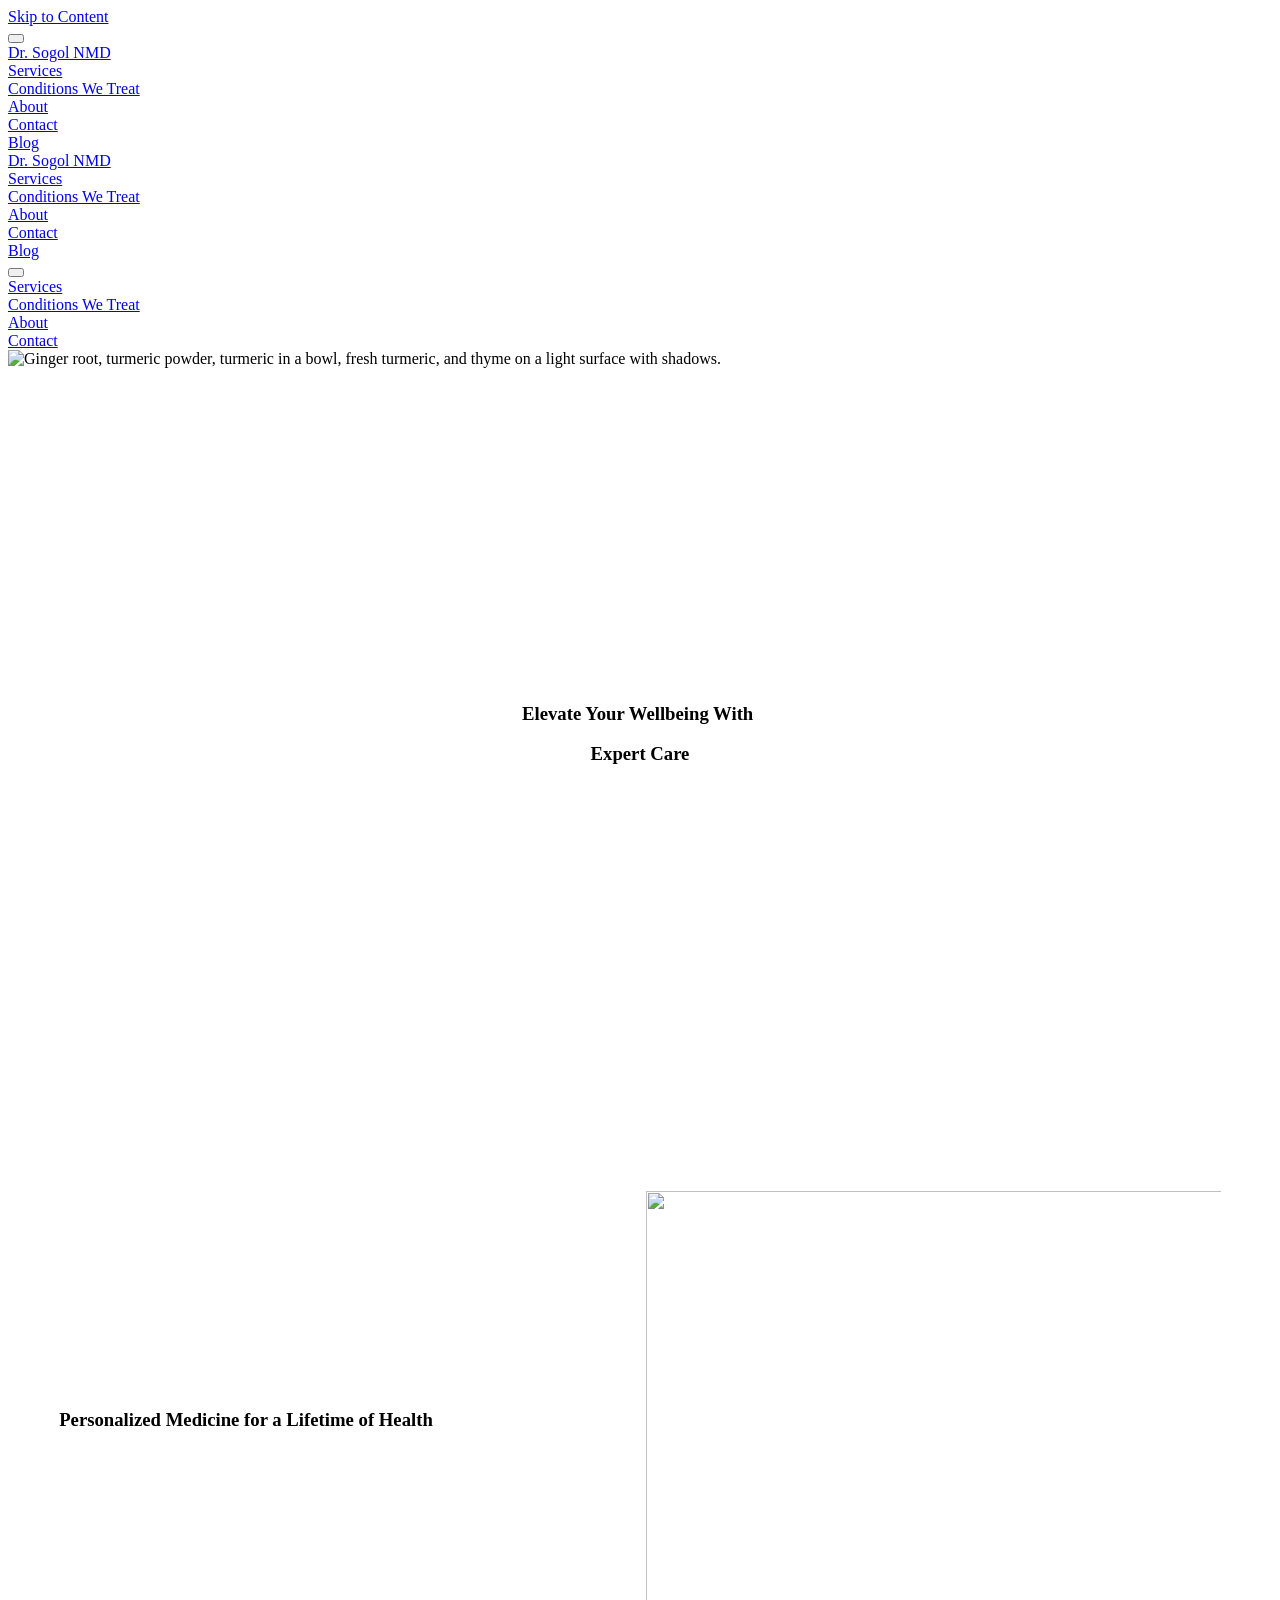
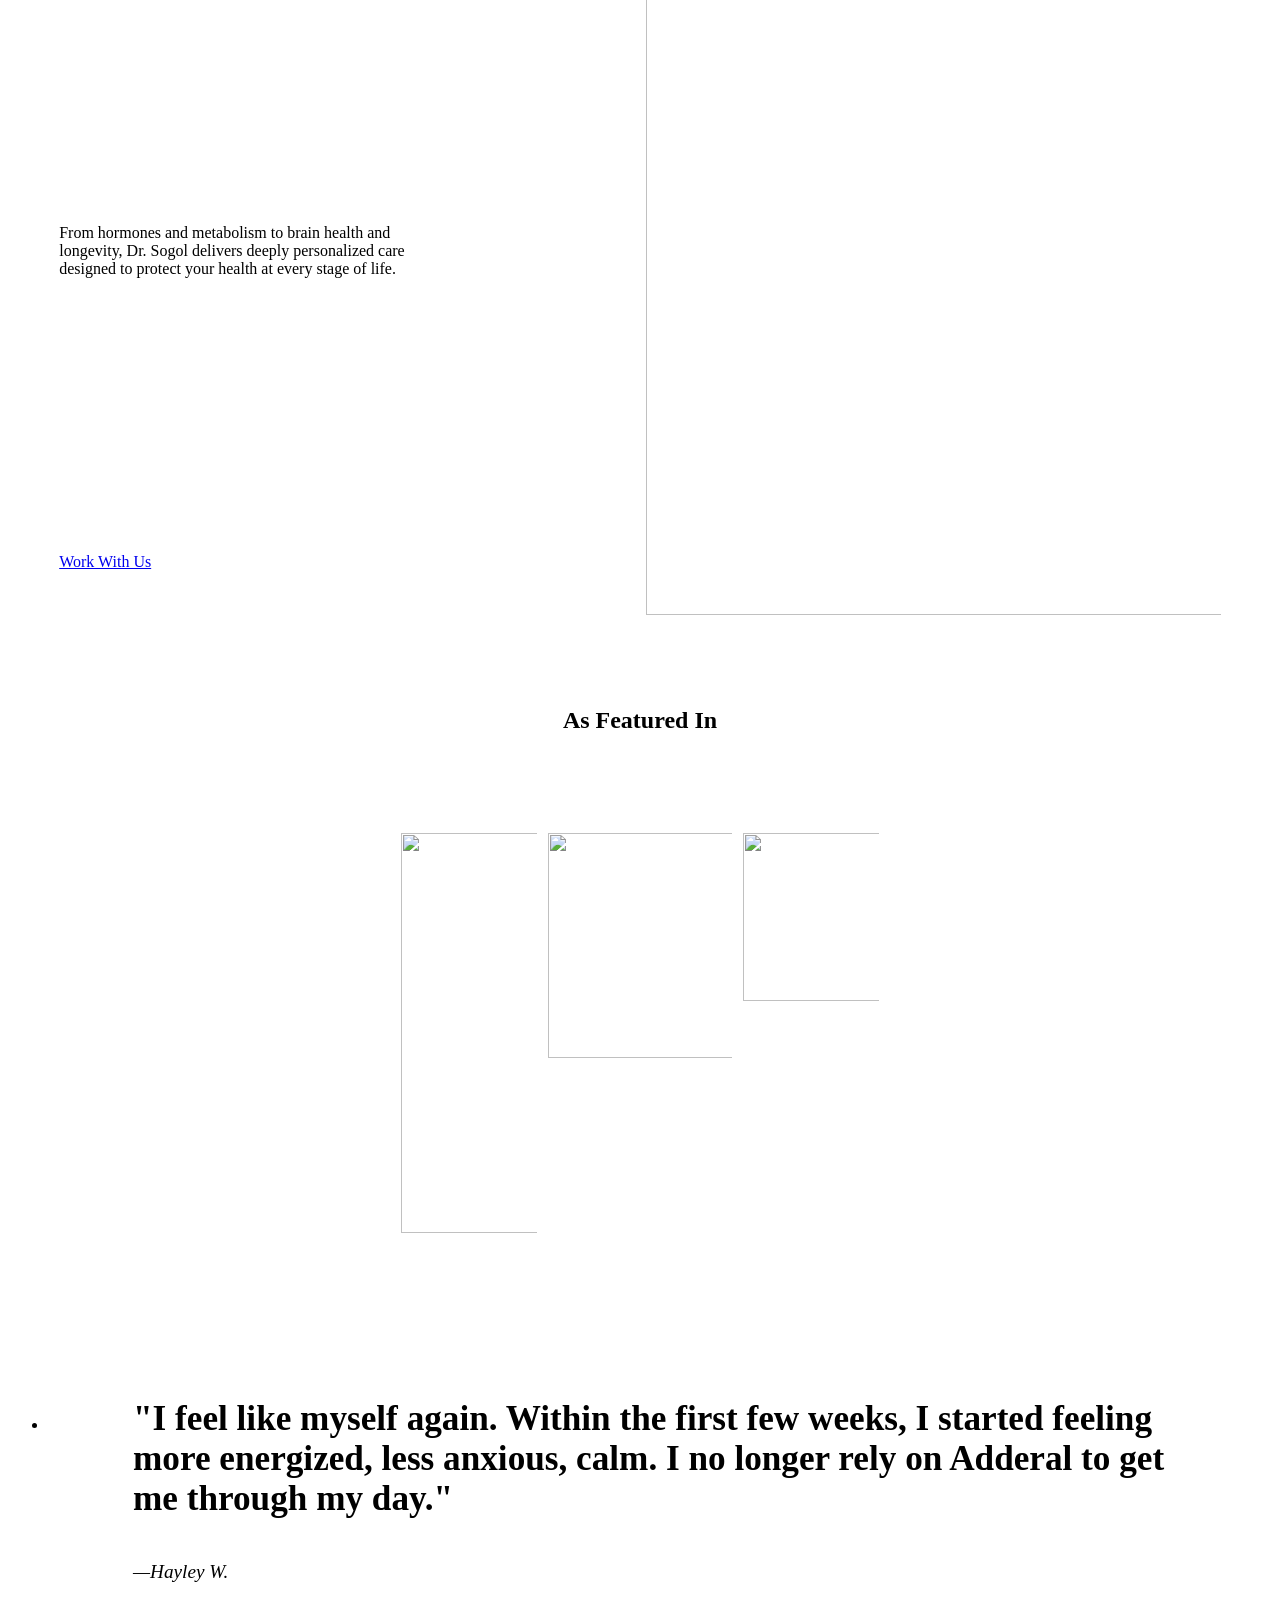
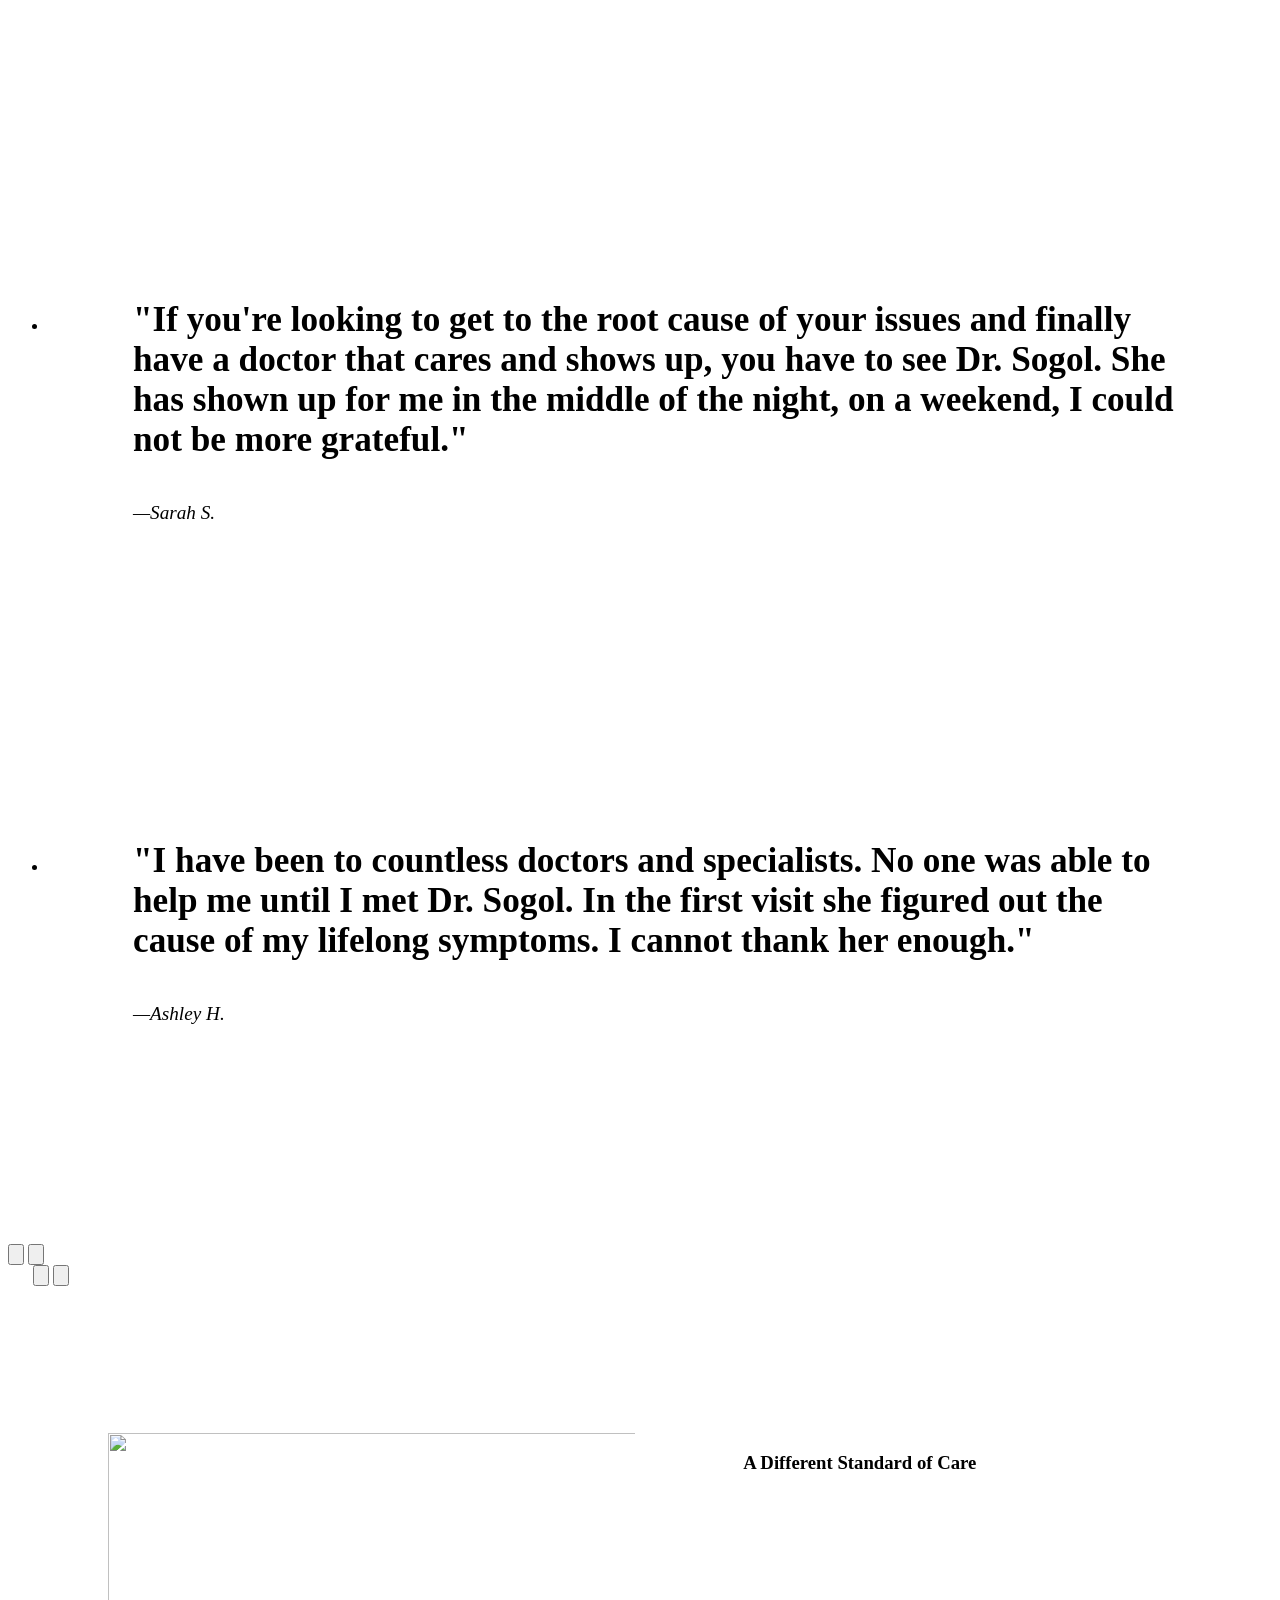
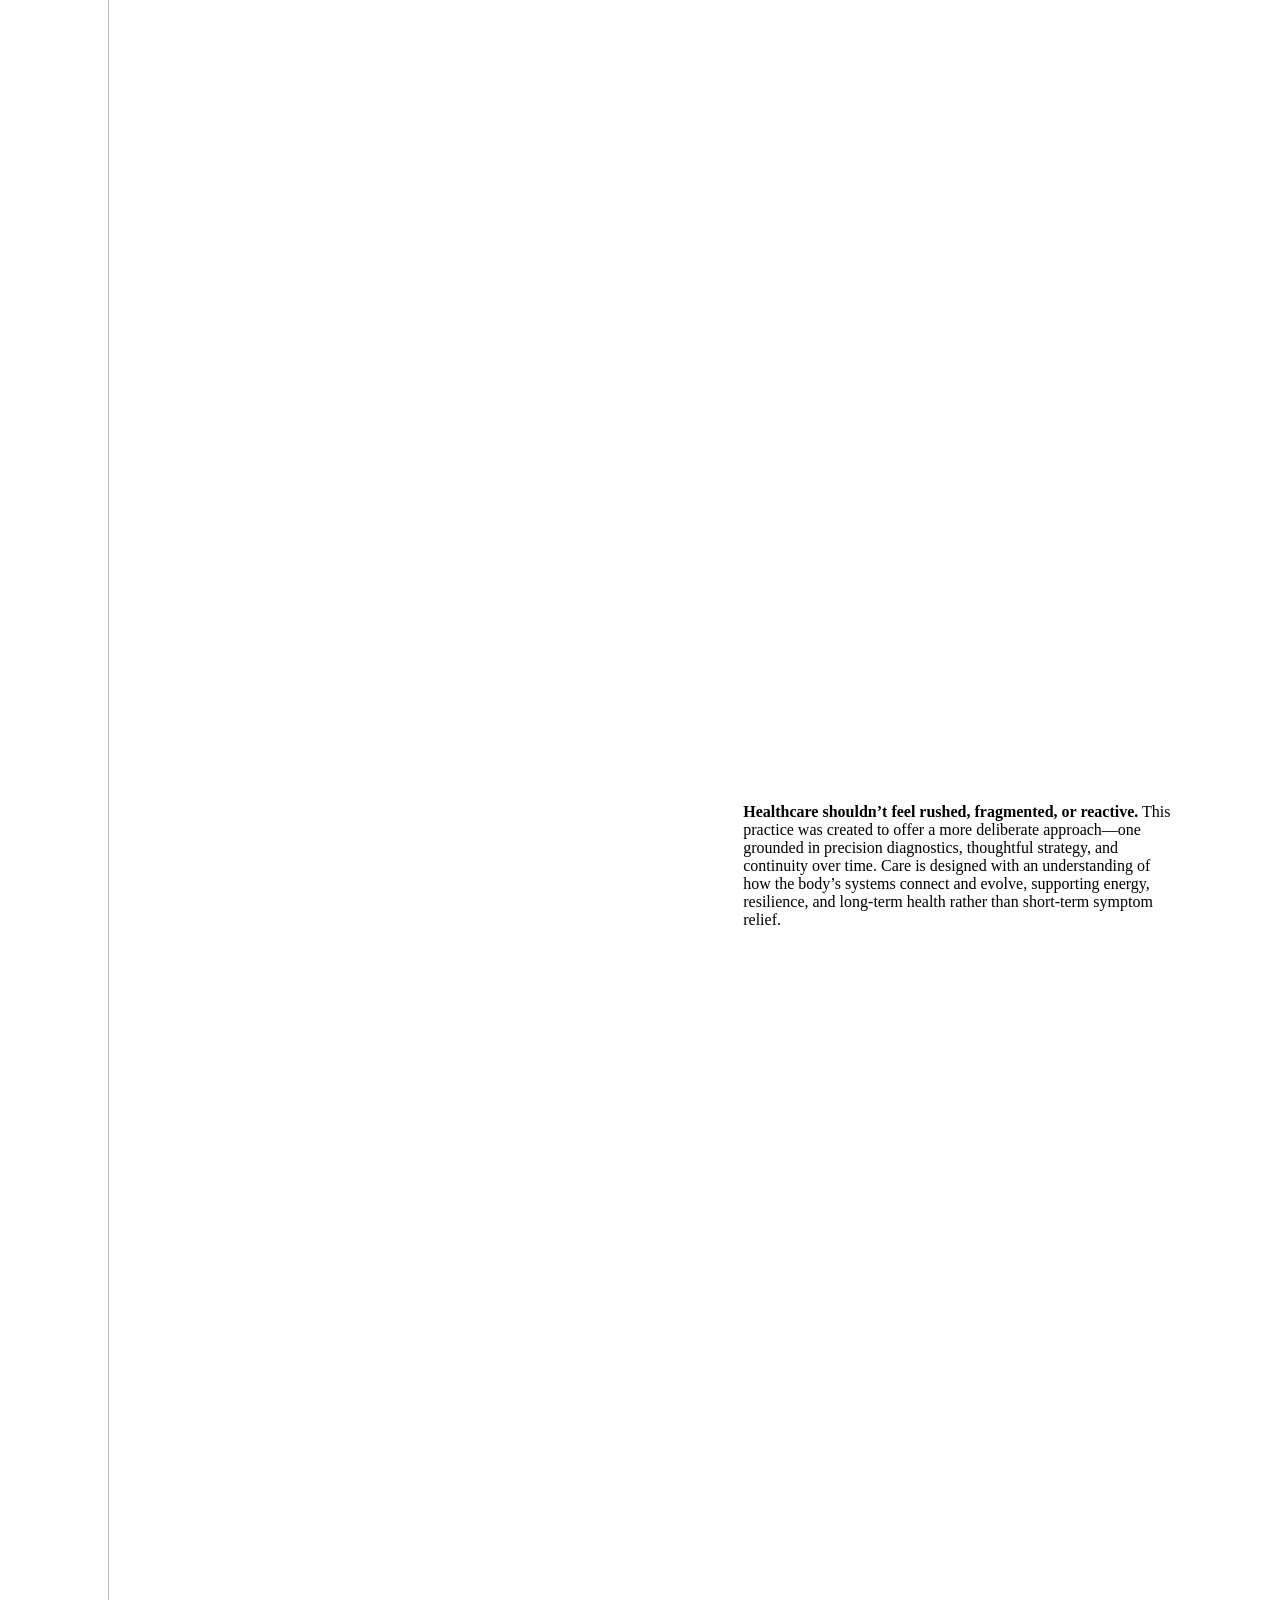
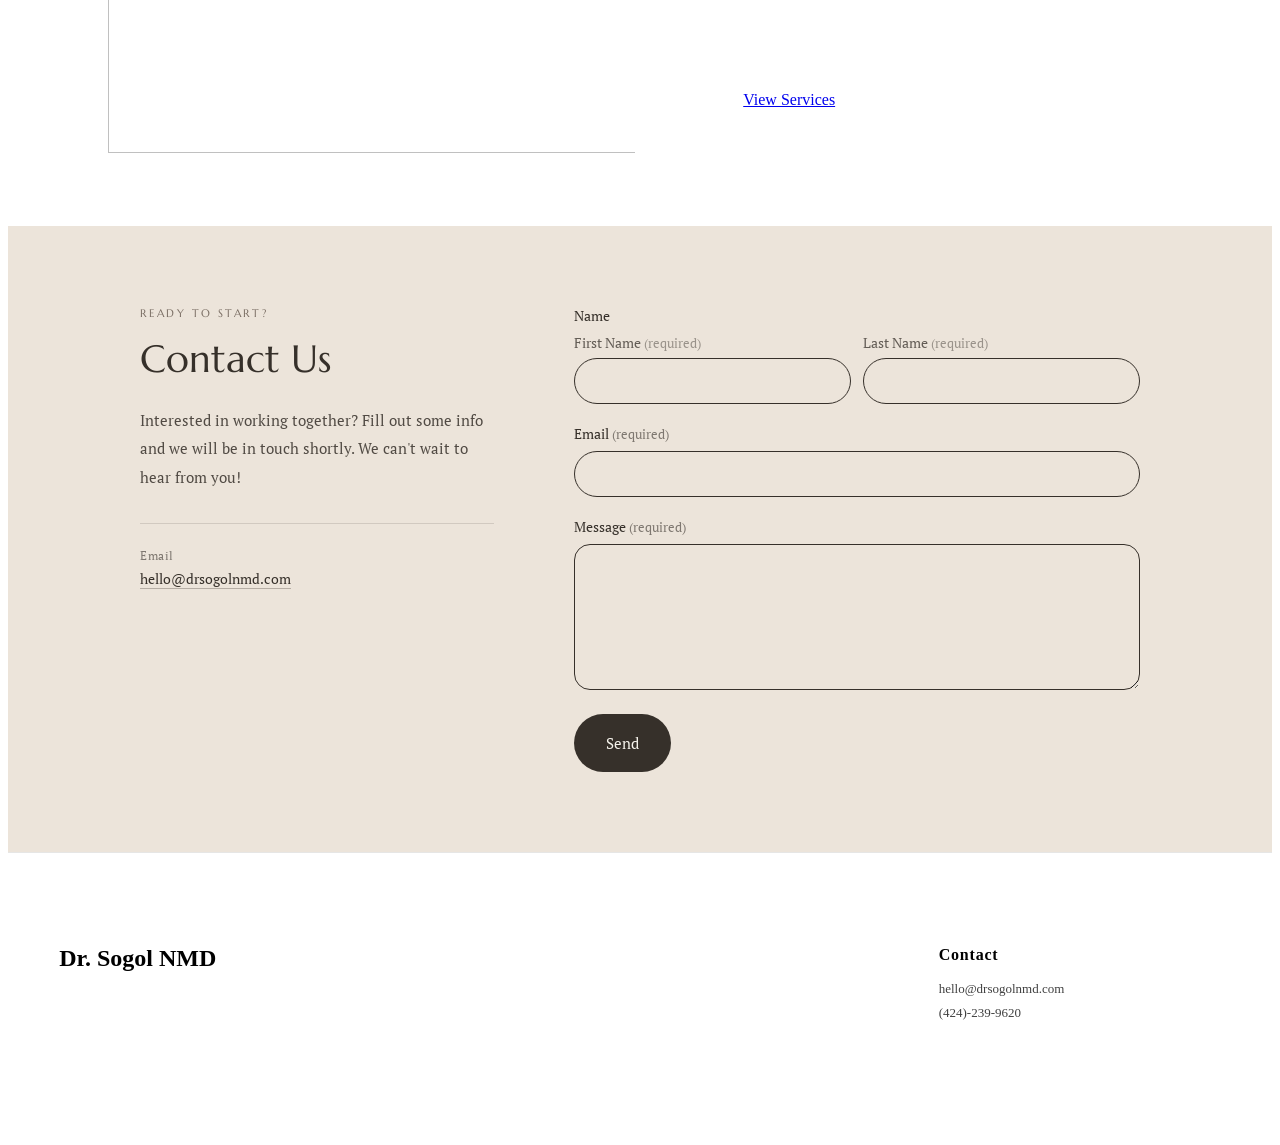
==== commit b801ba1a: "Remove cart page and nav links — no shopping currently Co-Authored-By: Claude Sonnet 4.6 <noreply@an" ====
--- a/index.html
+++ b/index.html
@@ -600,52 +600,11 @@
 
               
               <div class="showOnMobile">
-                
-                  
-                
-                
-                  
-                  
-                    <div class="header-actions-action header-actions-action--cart header-nav-item">
-                      <a class="cart-style-text cart-text-link sqs-custom-cart  header-icon  cart-quantity-zero header-icon-border-shape-none header-icon-border-style-outline"  href="/cart">
-                        
-                          <span class="mobile-cart-parenthesis">&#40;</span><span class="sqs-cart-quantity">0</span><span class="mobile-cart-parenthesis">&#41;</span>
-                        
-                      </a>
-                    </div>
-                  
-                
-              
-                
-              </div>
+</div>
 
               
               <div class="showOnDesktop">
-                
-                  
-                
-                
-                  
-                  
-                    <div class="header-actions-action header-actions-action--cart header-nav-item">
-                      <a class="cart-style-text cart-text-link sqs-custom-cart  header-icon  cart-quantity-zero header-icon-border-shape-none header-icon-border-style-outline"  href="/cart">
-                        
-                          Cart
-                          
-                <span class="cart-quantity-container">
-                  
-                    &#40;<span class="sqs-cart-quantity">0</span>&#41;
-                  
-                </span>
-              
-                        
-                      </a>
-                    </div>
-                  
-                
-              
-                
-              </div>
+</div>
 
               
             </div>
@@ -800,52 +759,11 @@
 
               
               <div class="showOnMobile">
-                
-                  
-                
-                
-                  
-                  
-                    <div class="header-actions-action header-actions-action--cart header-nav-item">
-                      <a class="cart-style-text cart-text-link sqs-custom-cart  header-icon  cart-quantity-zero header-icon-border-shape-none header-icon-border-style-outline"  href="/cart">
-                        
-                          <span class="mobile-cart-parenthesis">&#40;</span><span class="sqs-cart-quantity">0</span><span class="mobile-cart-parenthesis">&#41;</span>
-                        
-                      </a>
-                    </div>
-                  
-                
-              
-                
-              </div>
+</div>
 
               
               <div class="showOnDesktop">
-                
-                  
-                
-                
-                  
-                  
-                    <div class="header-actions-action header-actions-action--cart header-nav-item">
-                      <a class="cart-style-text cart-text-link sqs-custom-cart  header-icon  cart-quantity-zero header-icon-border-shape-none header-icon-border-style-outline"  href="/cart">
-                        
-                          Cart
-                          
-                <span class="cart-quantity-container">
-                  
-                    &#40;<span class="sqs-cart-quantity">0</span>&#41;
-                  
-                </span>
-              
-                        
-                      </a>
-                    </div>
-                  
-                
-              
-                
-              </div>
+</div>
 
               
             </div>
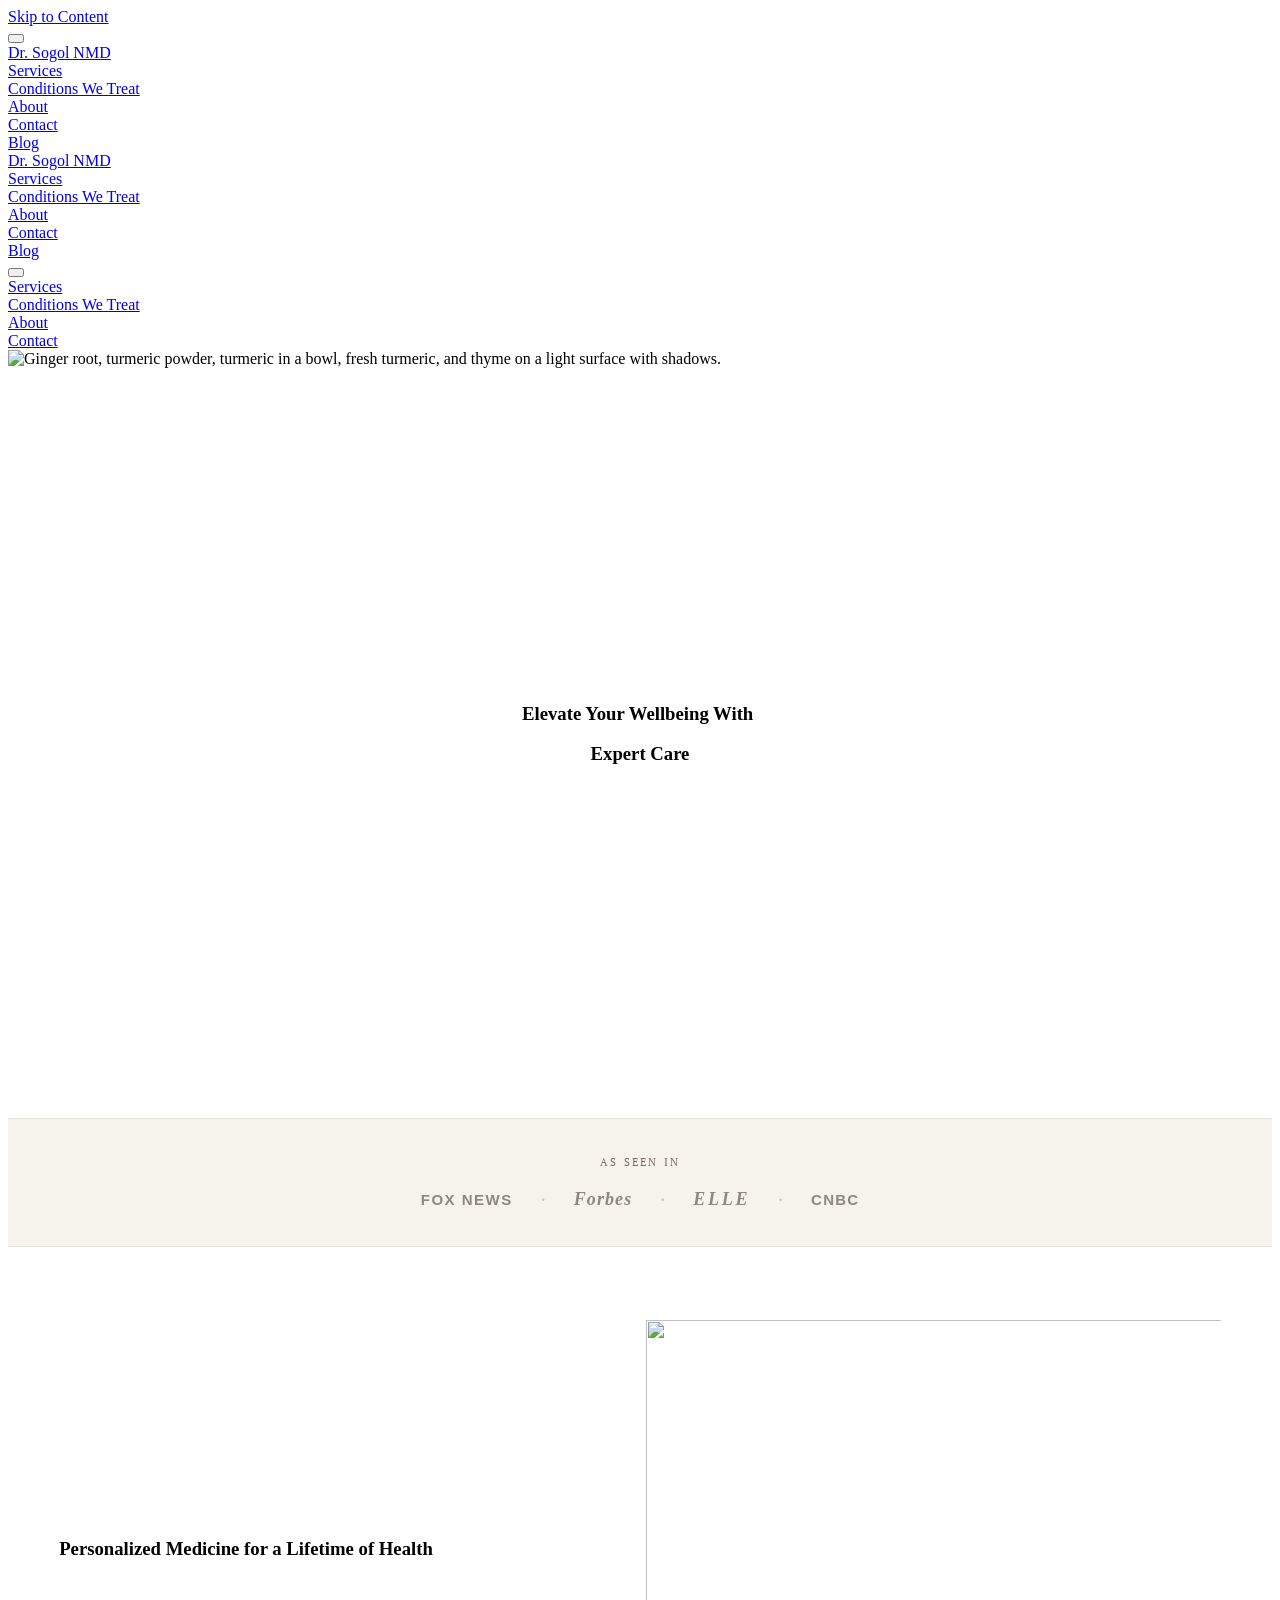
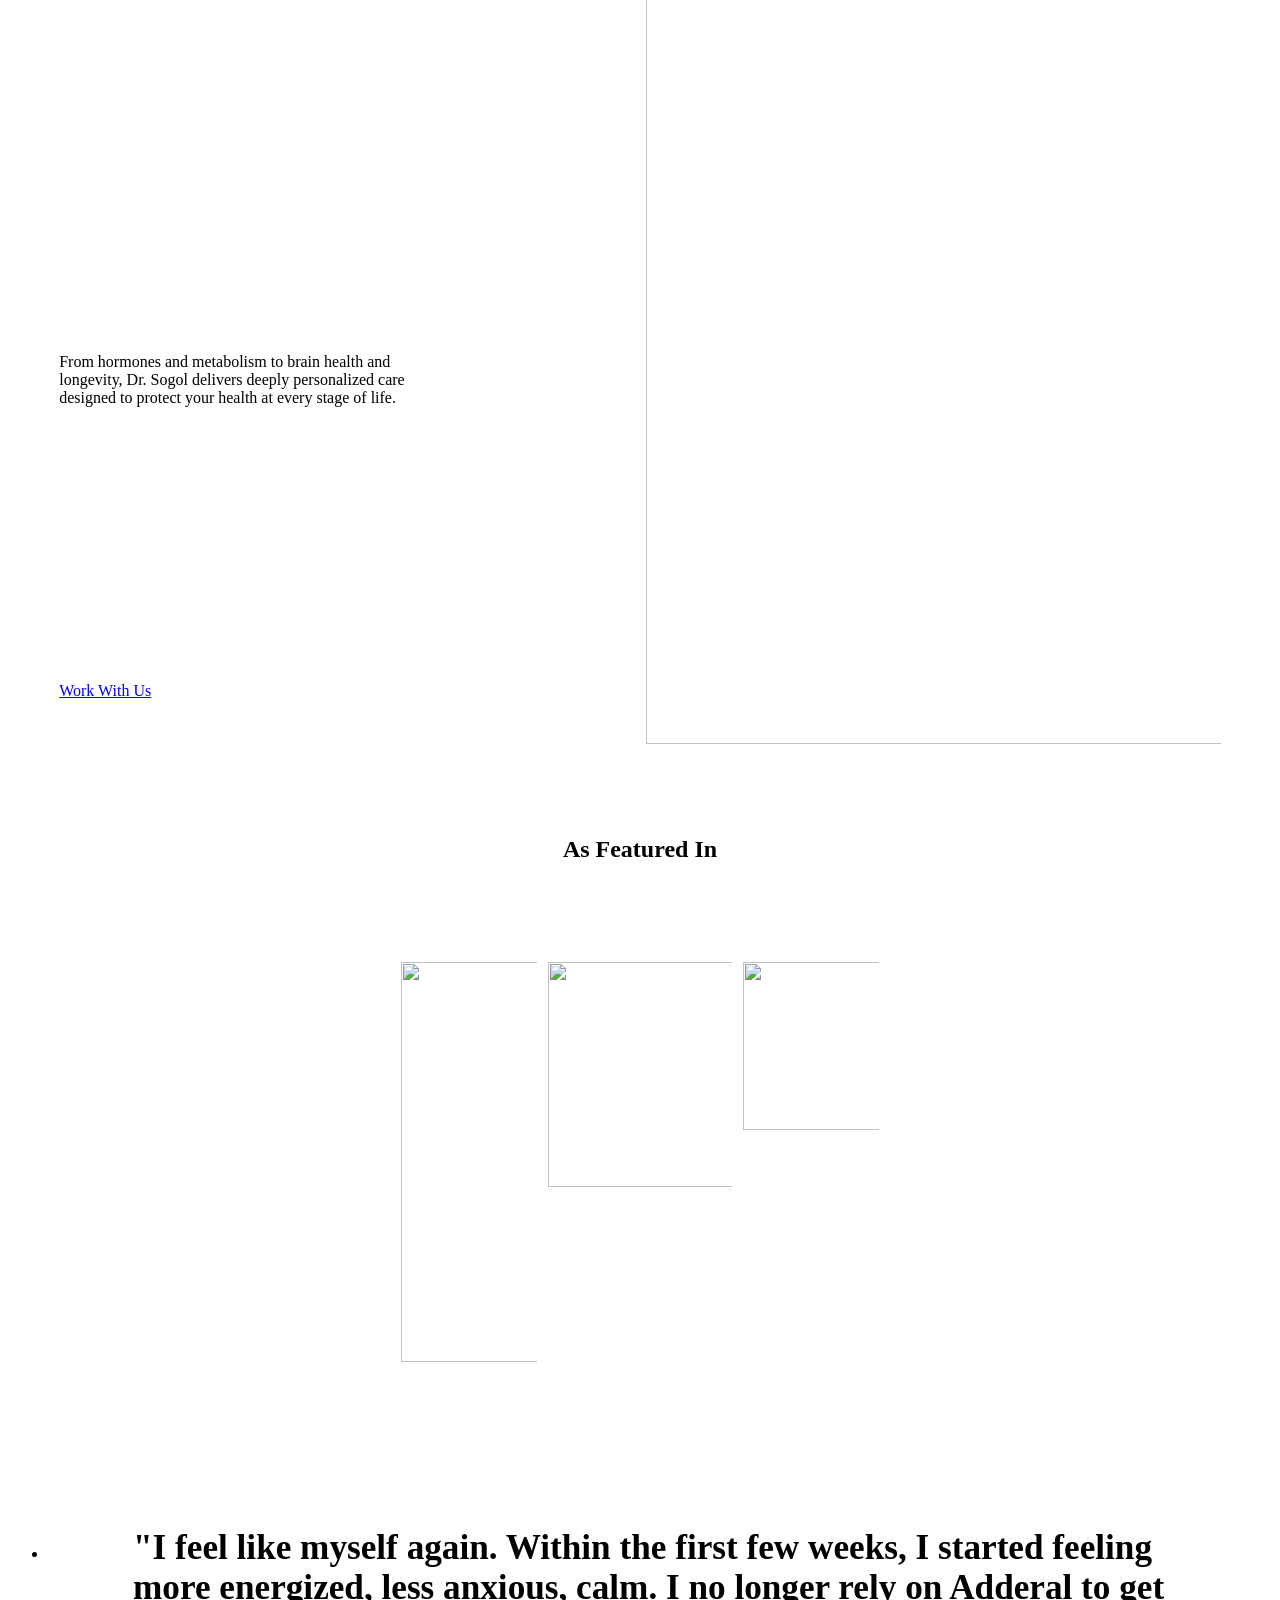
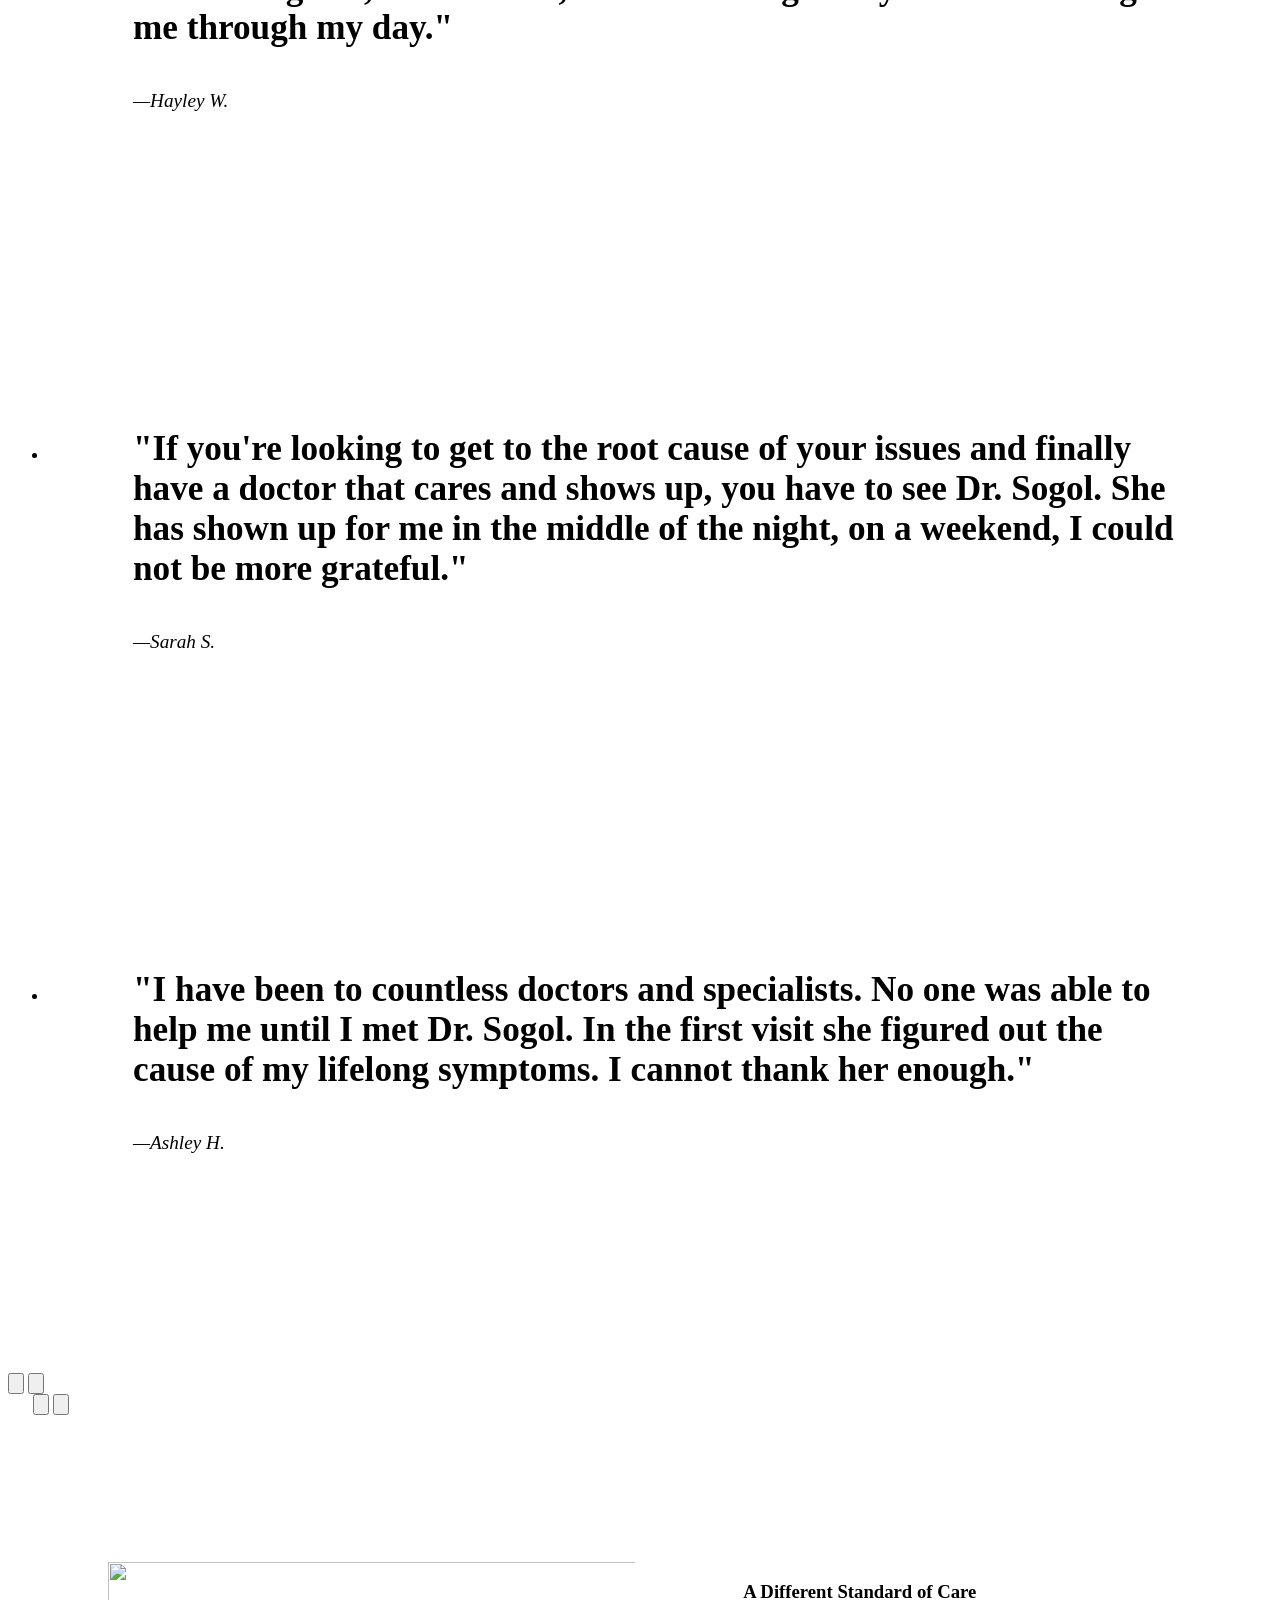
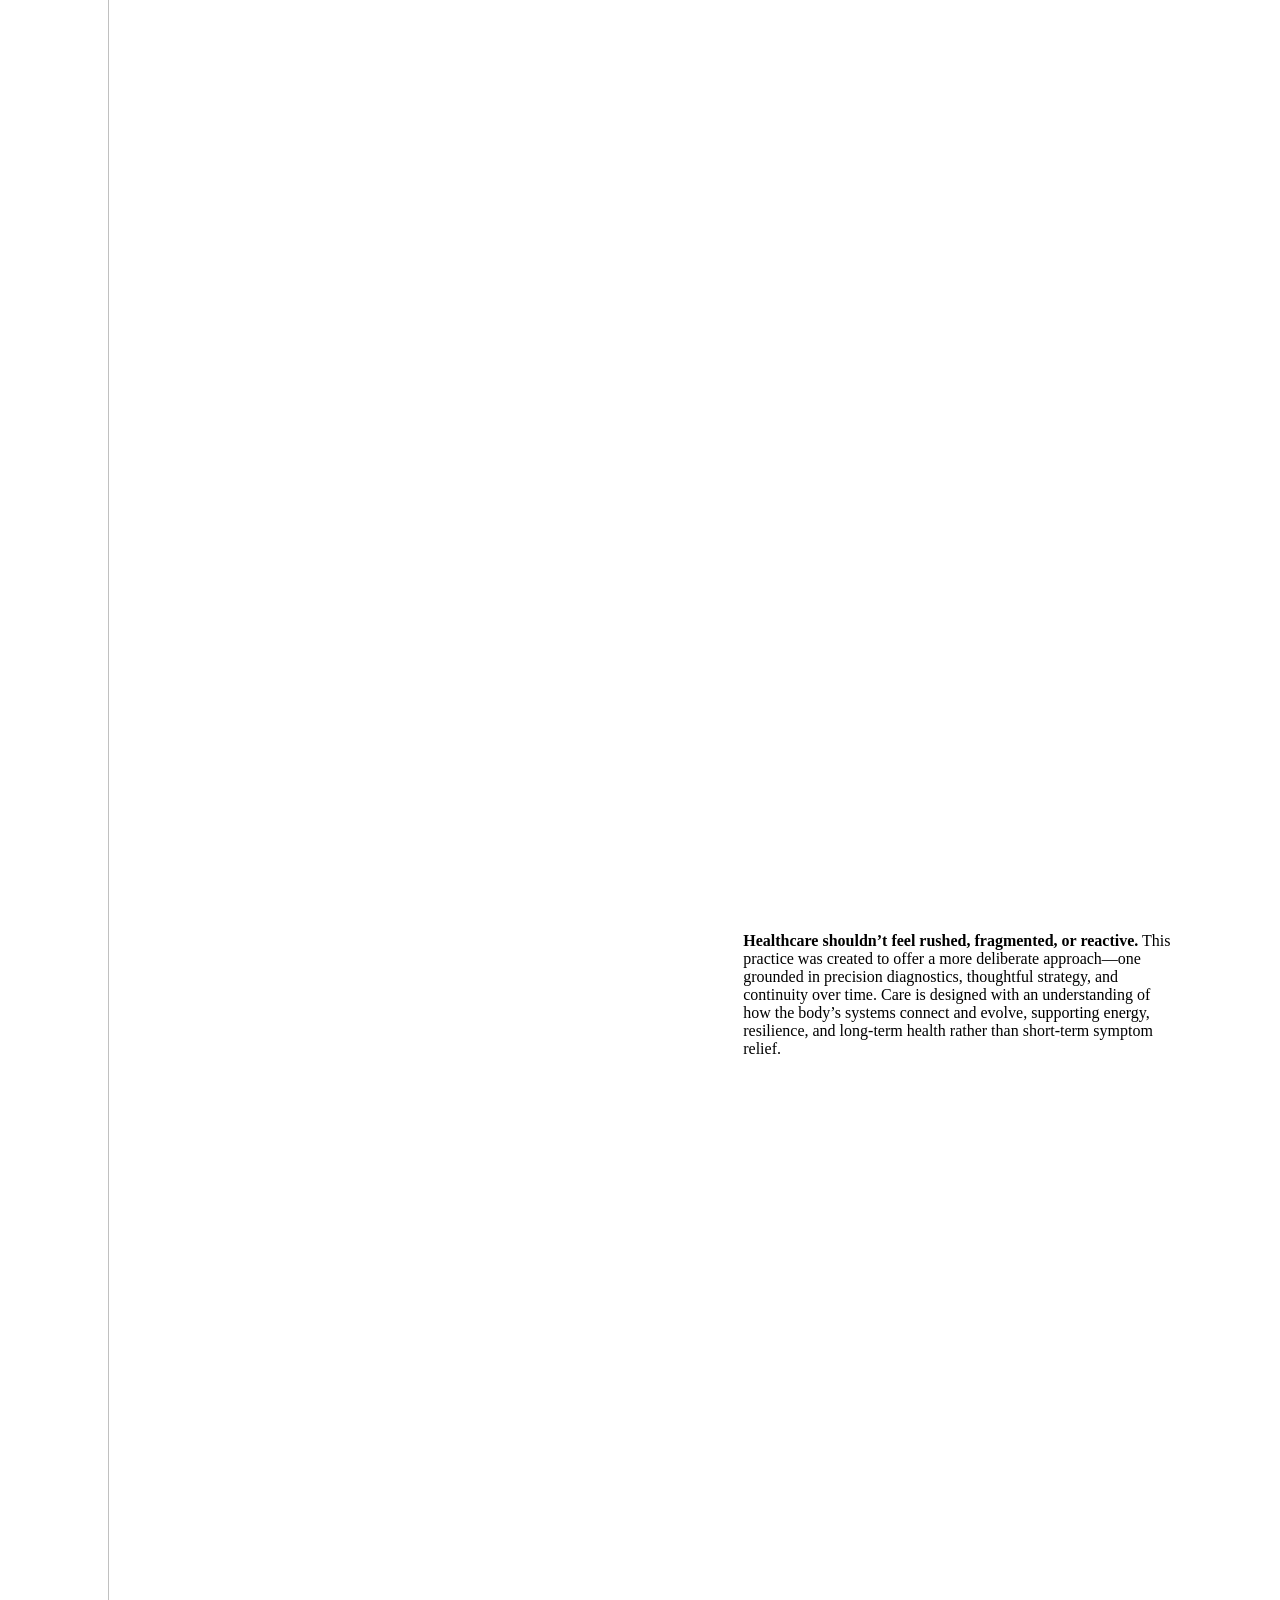
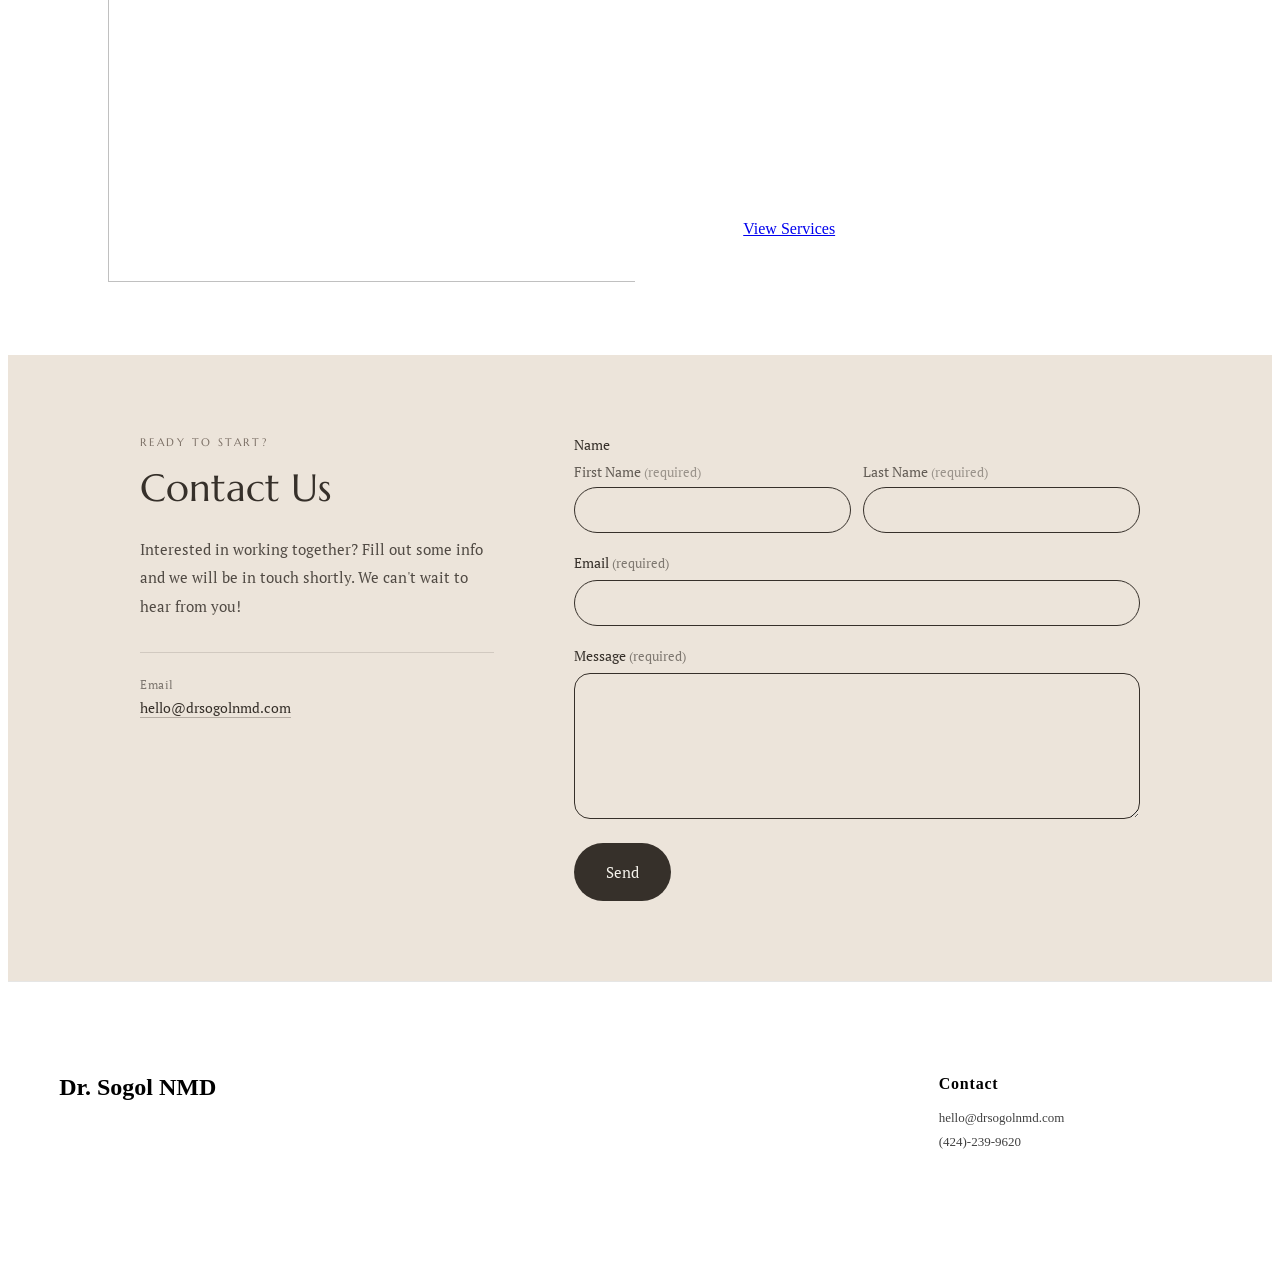
==== commit e0ad33c9: "Add press bar (Fox News, Forbes, ELLE, CNBC) and mobile optimizations Co-Authored-By: Claude Sonnet " ====
--- a/index.html
+++ b/index.html
@@ -1456,6 +1456,21 @@
 
 
 
+
+
+<!-- As Featured In Press Bar -->
+<section class="press-bar-section">
+  <p class="press-bar-label">As Seen In</p>
+  <div class="press-bar-logos">
+    <span class="press-logo press-logo--foxnews">FOX NEWS</span>
+    <span class="press-divider">&middot;</span>
+    <span class="press-logo press-logo--forbes">Forbes</span>
+    <span class="press-divider">&middot;</span>
+    <span class="press-logo press-logo--elle">ELLE</span>
+    <span class="press-divider">&middot;</span>
+    <span class="press-logo press-logo--cnbc">CNBC</span>
+  </div>
+</section>
 
 <section
   data-test="page-section"
--- a/improvements.css
+++ b/improvements.css
@@ -128,9 +128,102 @@
   font-family: "PT Serif", serif;
 }
 
+/* ── PRESS BAR: As Seen In ──────────────────────────────────────────────── */
+.press-bar-section {
+  background: #f6f3ec;
+  padding: 36px 24px;
+  text-align: center;
+  border-top: 1px solid rgba(54,48,42,0.08);
+  border-bottom: 1px solid rgba(54,48,42,0.08);
+}
+
+.press-bar-label {
+  font-family: "PT Serif", serif;
+  font-size: 11px;
+  letter-spacing: 0.2em;
+  text-transform: uppercase;
+  color: #7a6e64;
+  margin: 0 0 20px;
+}
+
+.press-bar-logos {
+  display: flex;
+  flex-wrap: wrap;
+  justify-content: center;
+  align-items: center;
+  gap: 12px 28px;
+}
+
+.press-logo {
+  font-size: 18px;
+  letter-spacing: 0.06em;
+  color: rgba(54,48,42,0.55);
+  font-weight: 600;
+  transition: color 0.2s ease;
+}
+
+.press-logo--forbes  { font-family: Georgia, "Times New Roman", serif; font-style: italic; font-weight: 700; }
+.press-logo--elle    { font-family: Georgia, "Times New Roman", serif; font-style: italic; letter-spacing: 0.15em; }
+.press-logo--foxnews { font-family: Arial, Helvetica, sans-serif; font-size: 15px; letter-spacing: 0.1em; }
+.press-logo--cnbc    { font-family: Arial, Helvetica, sans-serif; font-size: 15px; letter-spacing: 0.08em; }
+
+.press-logo:hover { color: #36302a; }
+
+.press-divider {
+  color: rgba(54,48,42,0.25);
+  font-size: 20px;
+  line-height: 1;
+}
+
+/* ── MOBILE OPTIMIZATIONS ──────────────────────────────────────────────── */
 @media (max-width: 768px) {
+  /* Form section: stack columns */
   .dr-form-section .dr-form-inner {
     grid-template-columns: 1fr !important;
     gap: 40px !important;
   }
-}
+
+  /* Form section padding */
+  .dr-form-section {
+    padding: 60px 24px !important;
+  }
+
+  /* Press bar */
+  .press-bar-section {
+    padding: 28px 20px;
+  }
+  .press-bar-logos {
+    gap: 10px 20px;
+  }
+  .press-logo {
+    font-size: 15px;
+  }
+
+  /* Global section padding reduction */
+  .page-section {
+    padding-left: 20px !important;
+    padding-right: 20px !important;
+  }
+
+  /* Hero heading size */
+  .page-section h1 {
+    font-size: clamp(1.8rem, 8vw, 3rem) !important;
+    line-height: 1.2 !important;
+  }
+
+  /* Prevent horizontal overflow */
+  body, main {
+    overflow-x: hidden;
+  }
+
+  /* Nav logo/title sizing */
+  .header-title-nav-wrapper {
+    padding: 0 16px !important;
+  }
+
+  /* Fluid image blocks on mobile */
+  .sqs-block-image img {
+    width: 100% !important;
+    height: auto !important;
+  }
+}
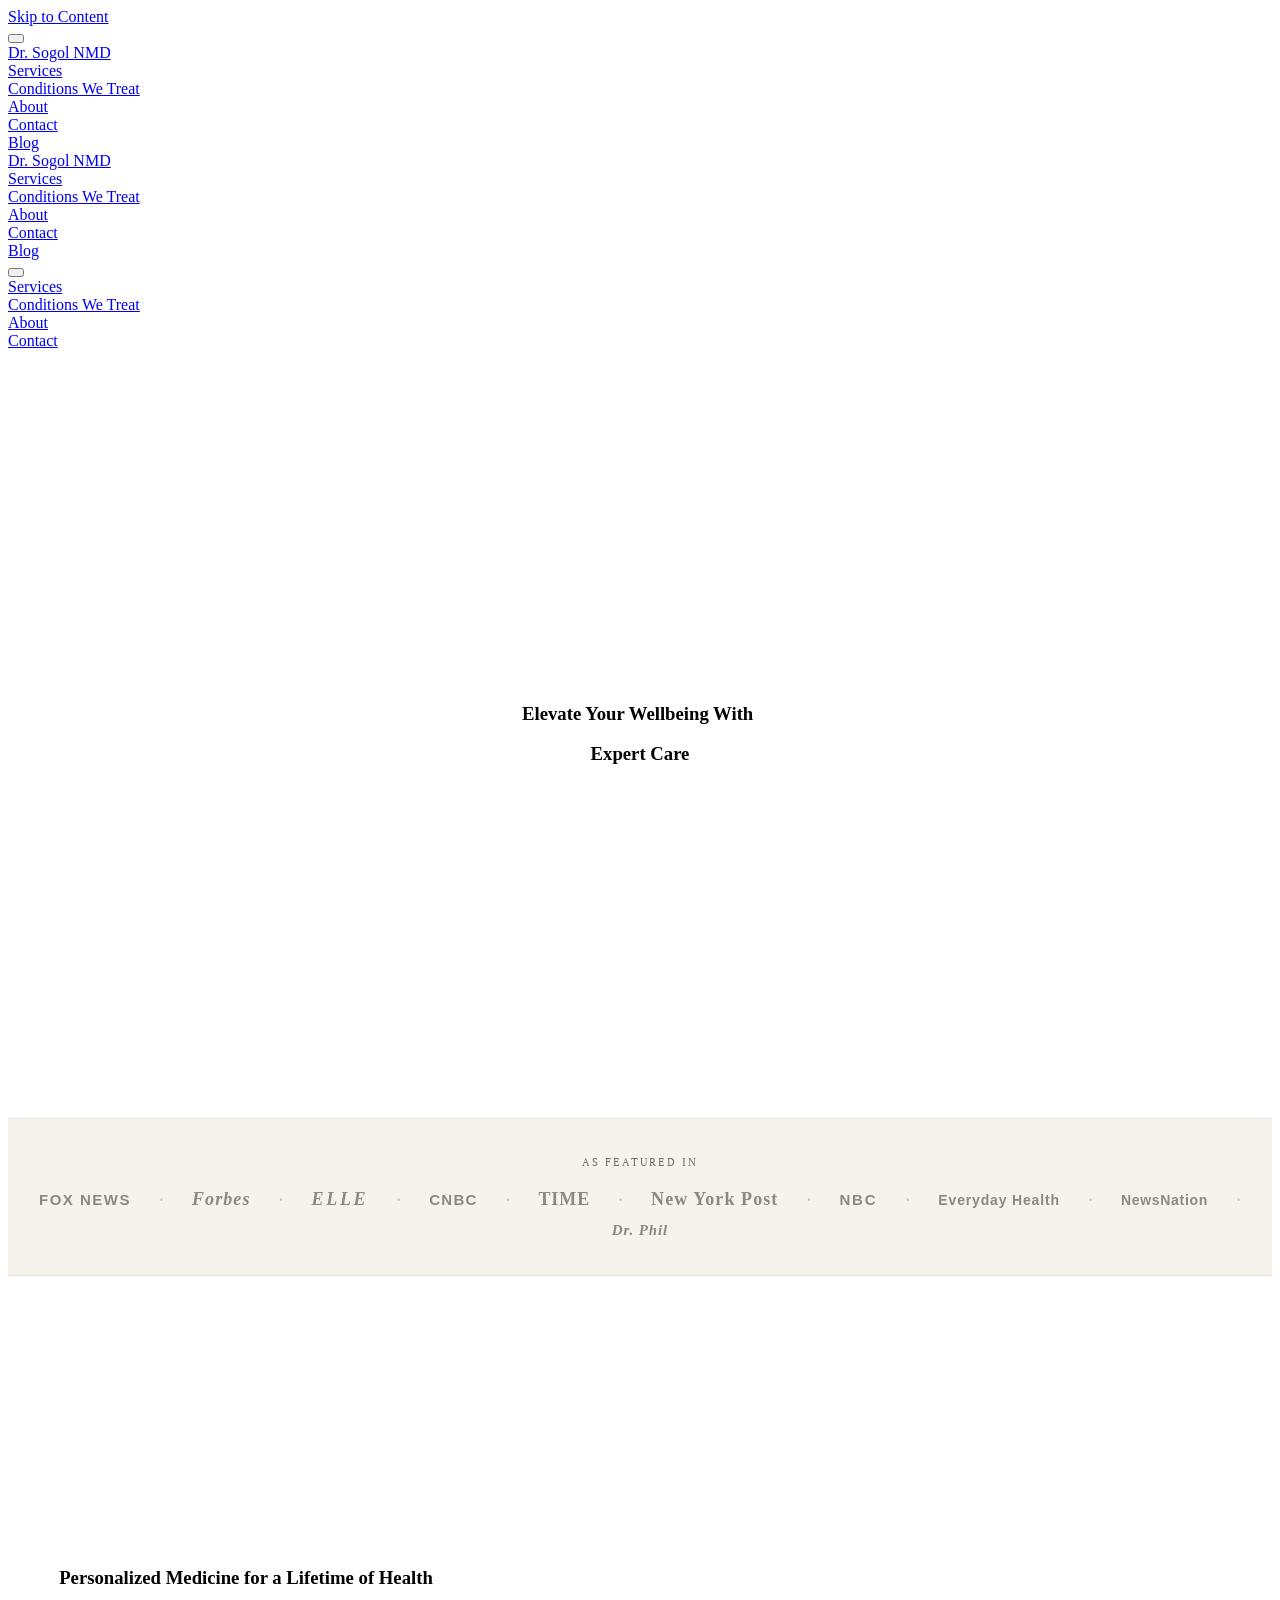
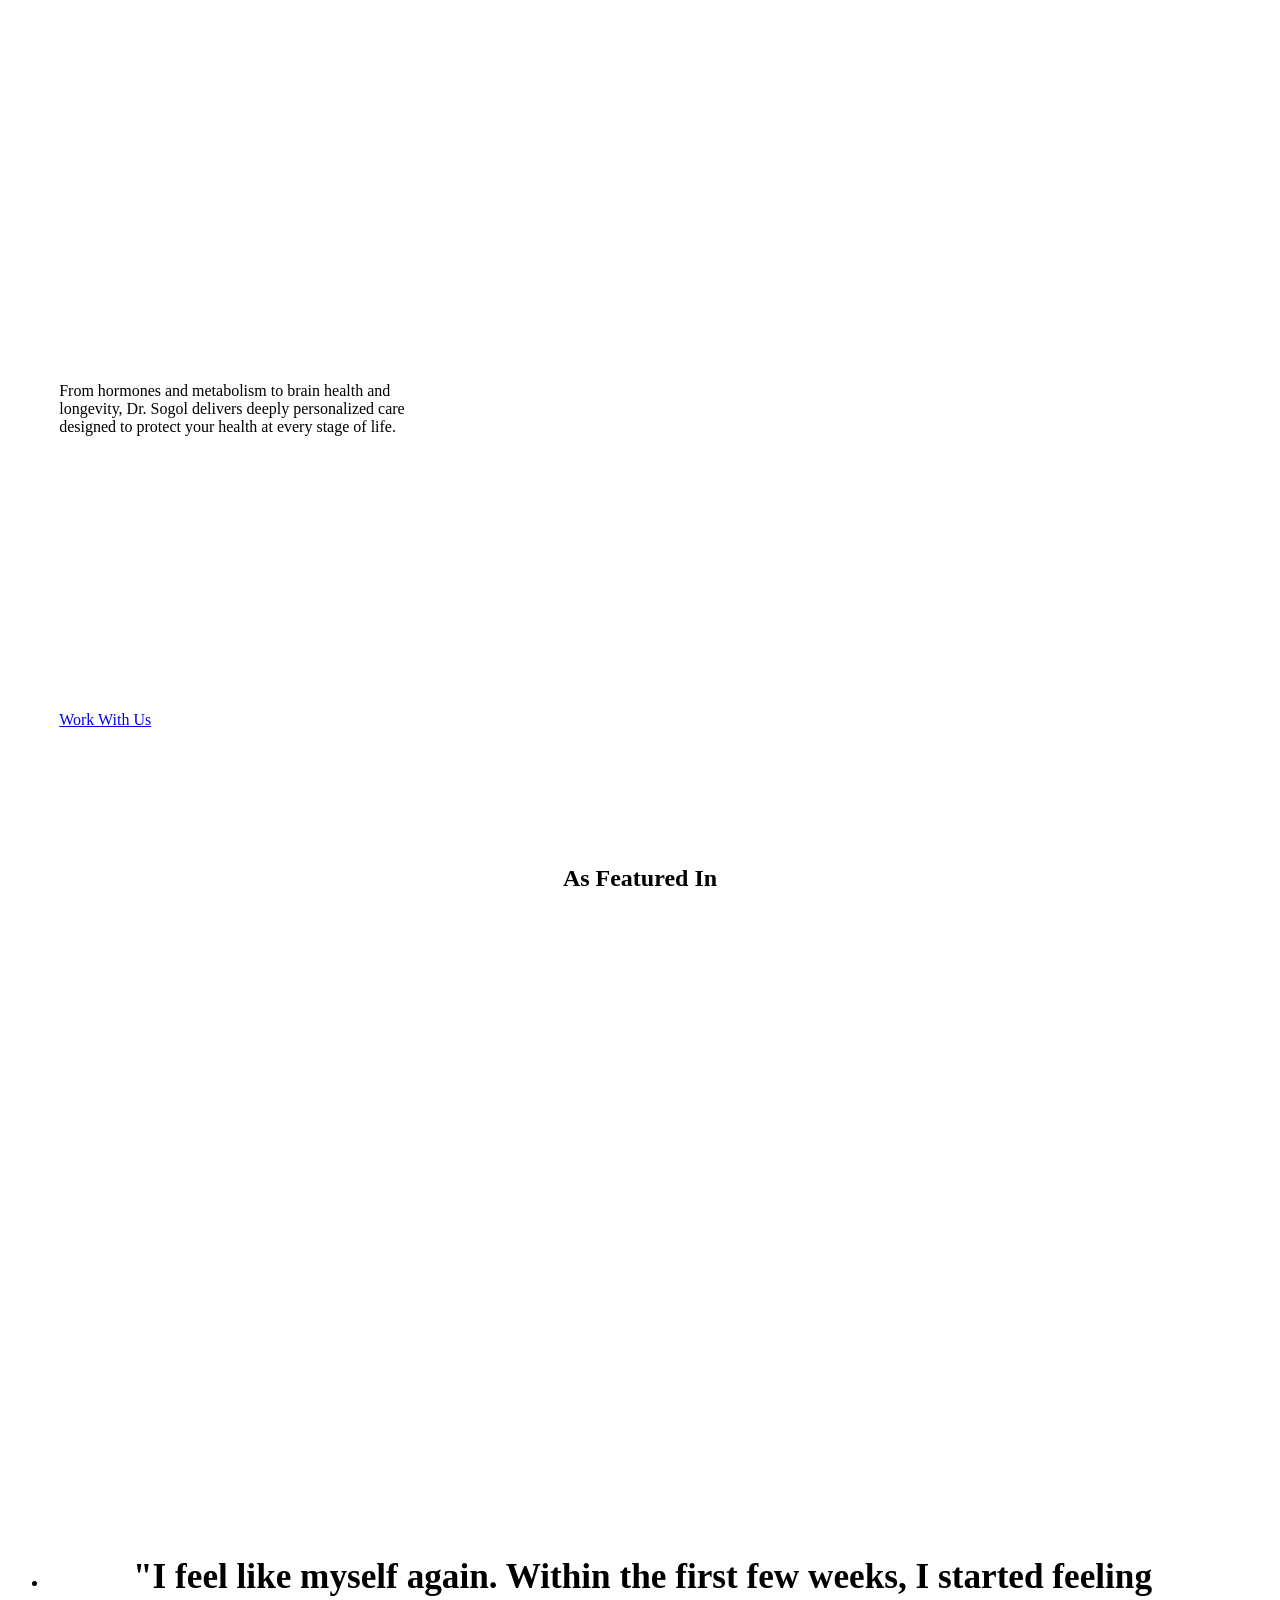
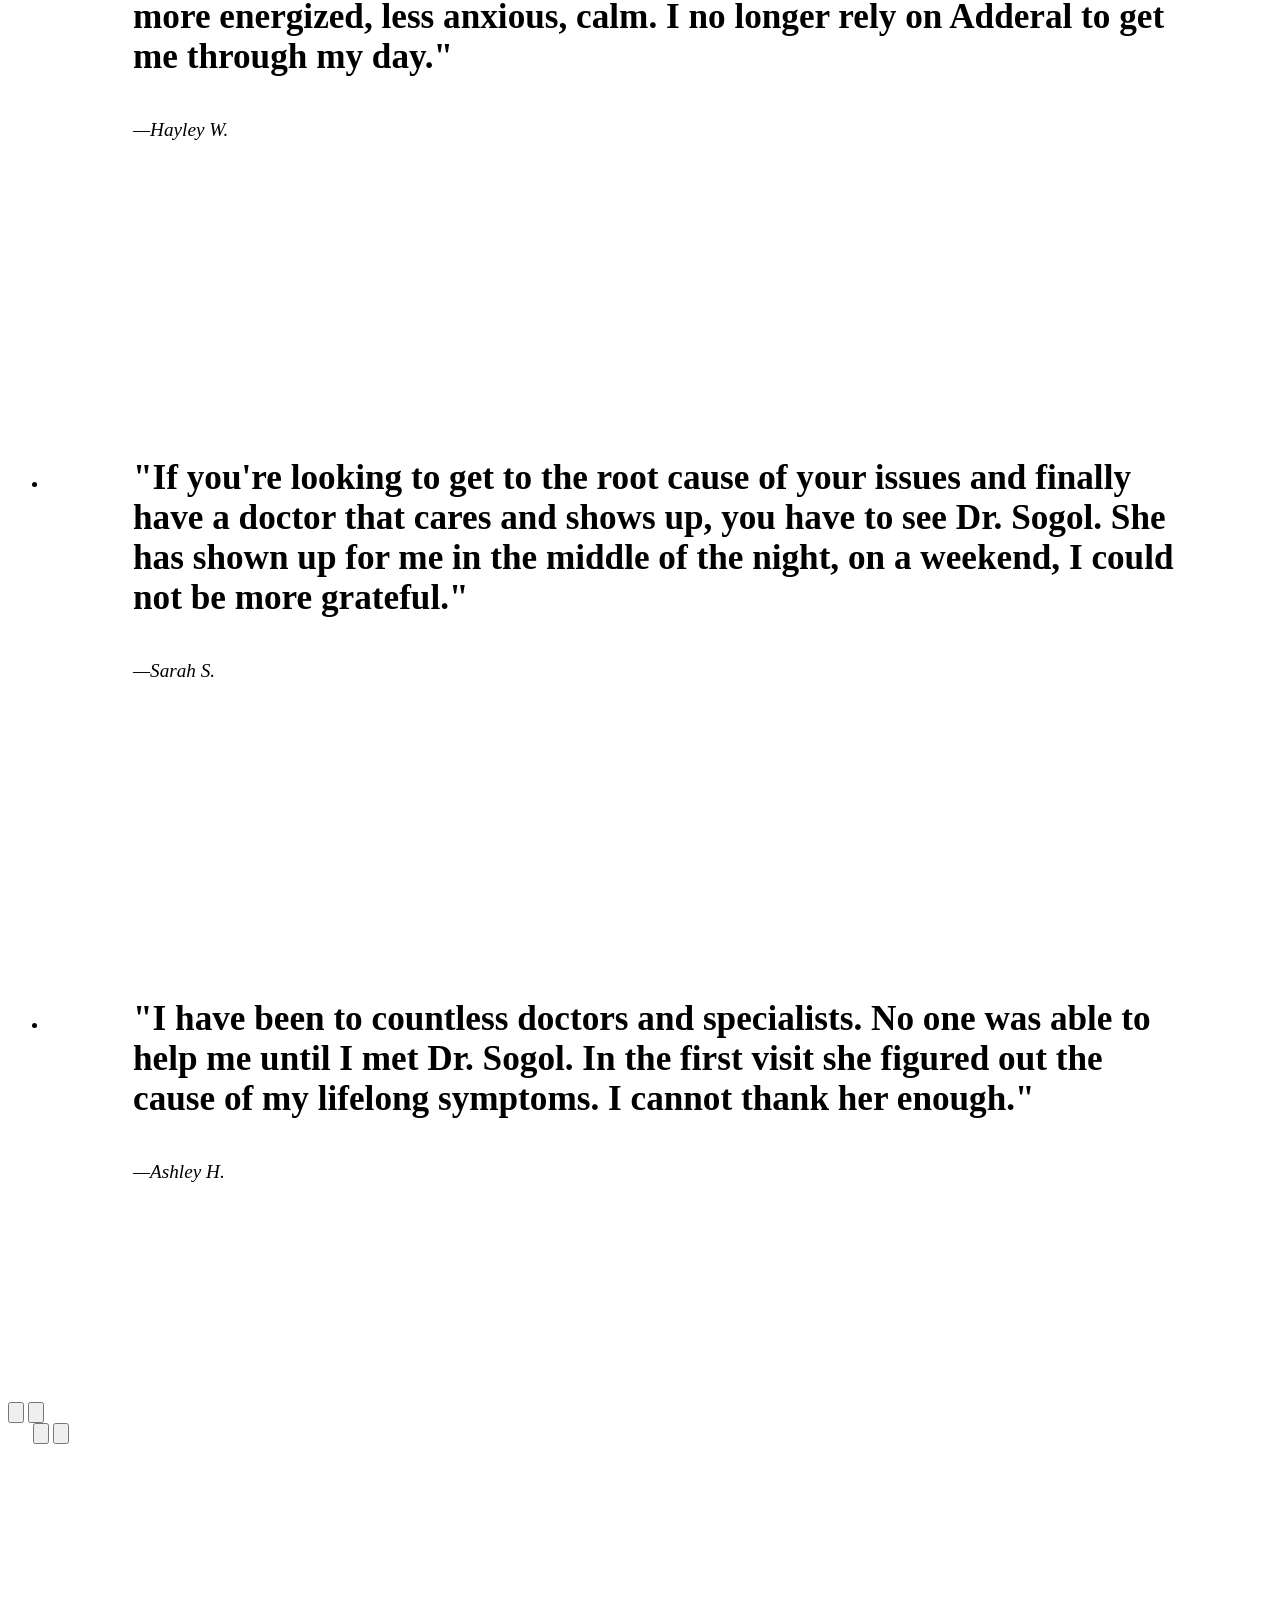
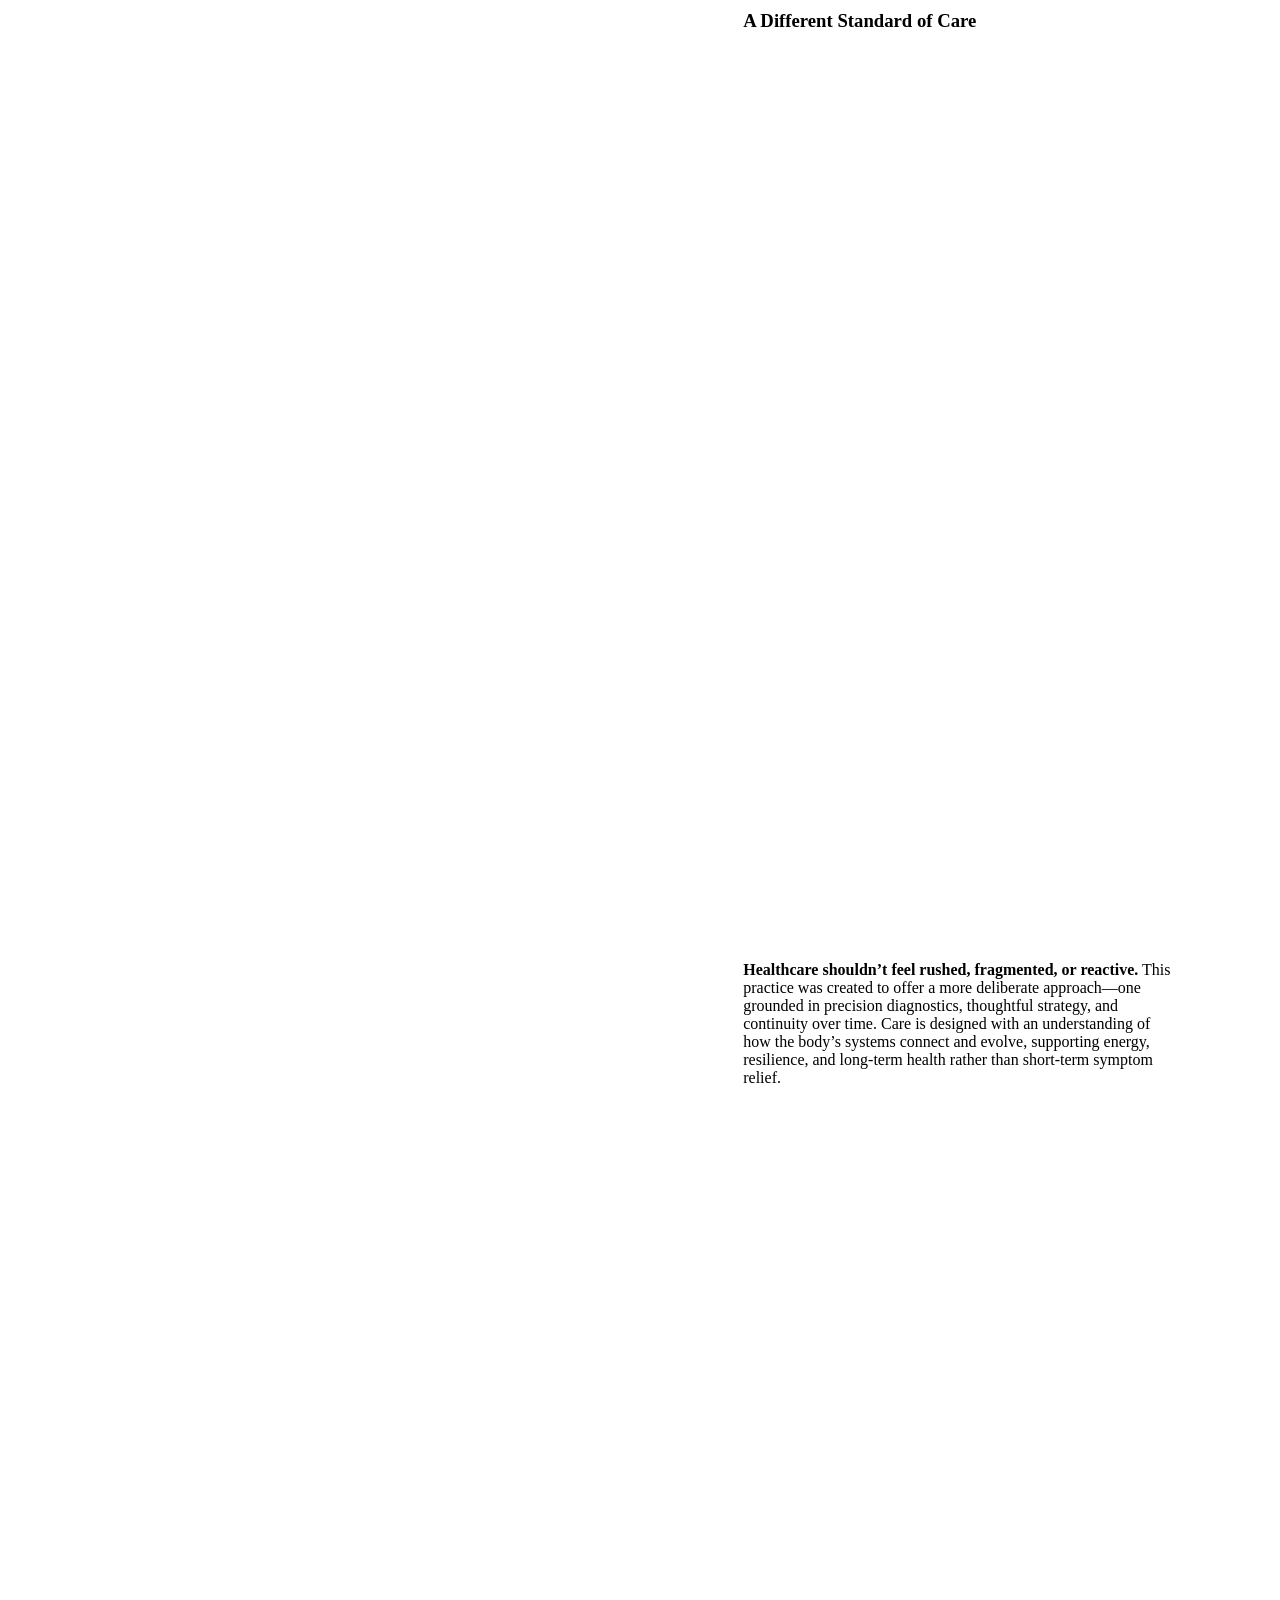
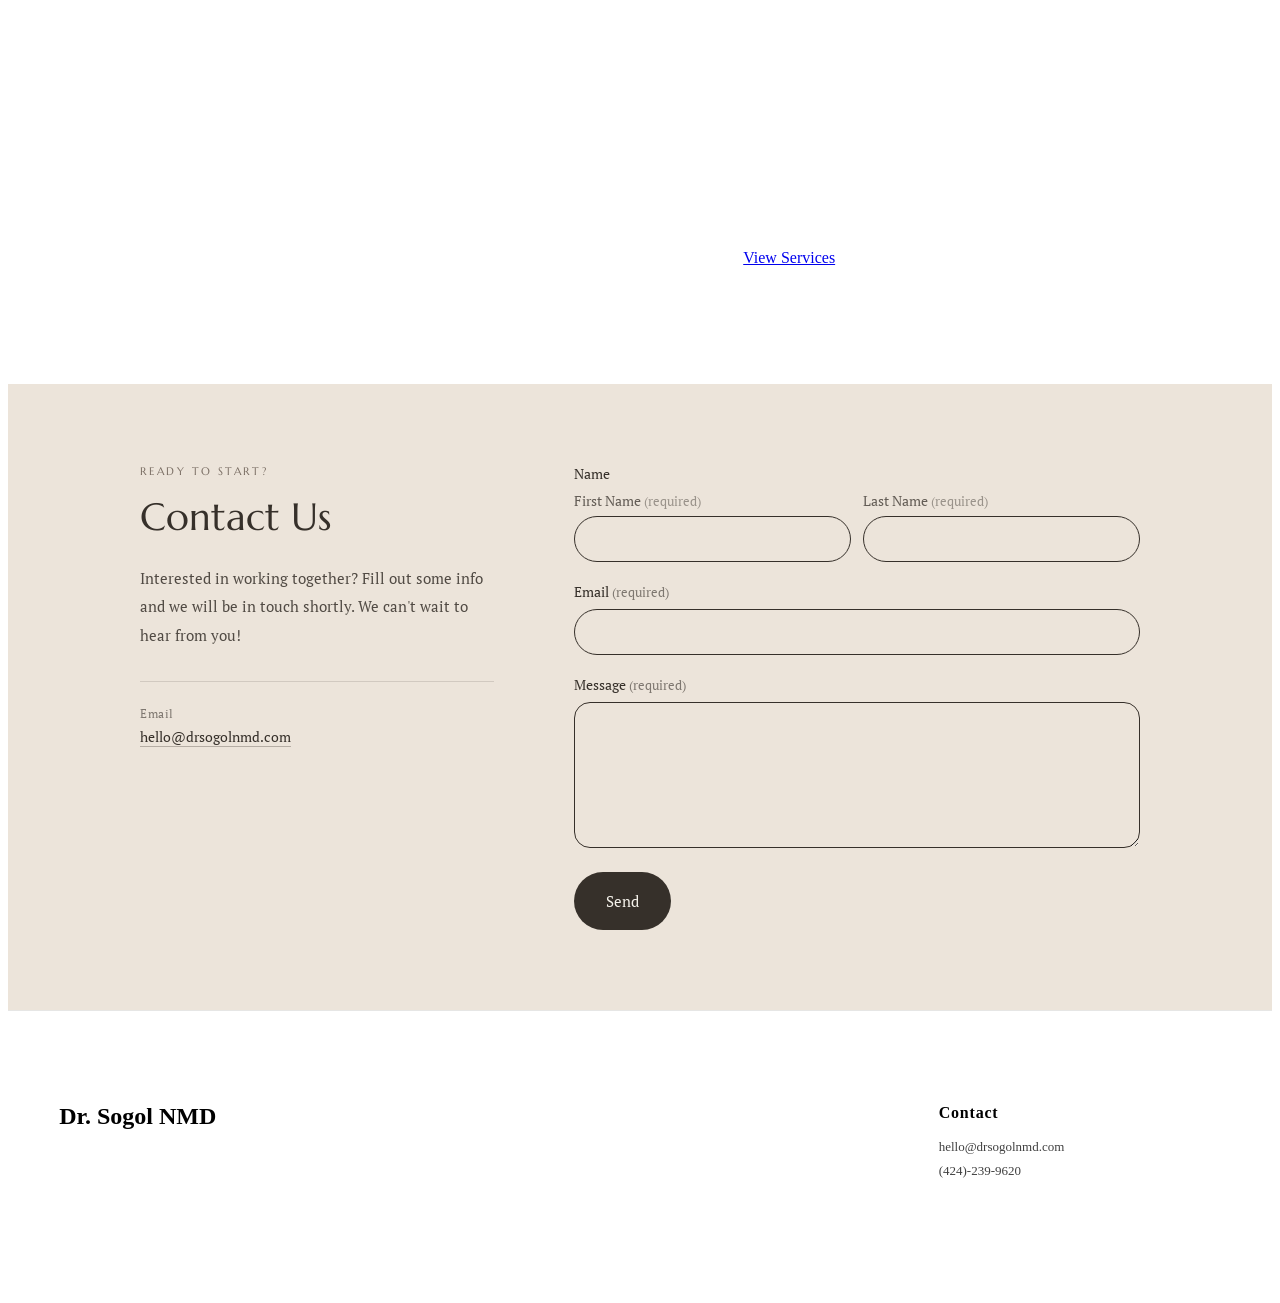
==== commit 7fe85cd3: "Expand press bar with all featured outlets (TIME, NYPost, NBC, Everyday Health, NewsNation, Dr. Phil" ====
--- a/index.html
+++ b/index.html
@@ -1460,7 +1460,7 @@
 
 <!-- As Featured In Press Bar -->
 <section class="press-bar-section">
-  <p class="press-bar-label">As Seen In</p>
+  <p class="press-bar-label">As Featured In</p>
   <div class="press-bar-logos">
     <span class="press-logo press-logo--foxnews">FOX NEWS</span>
     <span class="press-divider">&middot;</span>
@@ -1469,6 +1469,18 @@
     <span class="press-logo press-logo--elle">ELLE</span>
     <span class="press-divider">&middot;</span>
     <span class="press-logo press-logo--cnbc">CNBC</span>
+    <span class="press-divider">&middot;</span>
+    <span class="press-logo press-logo--time">TIME</span>
+    <span class="press-divider">&middot;</span>
+    <span class="press-logo press-logo--nypost">New York Post</span>
+    <span class="press-divider">&middot;</span>
+    <span class="press-logo press-logo--nbc">NBC</span>
+    <span class="press-divider">&middot;</span>
+    <span class="press-logo press-logo--everydayhealth">Everyday Health</span>
+    <span class="press-divider">&middot;</span>
+    <span class="press-logo press-logo--newsnation">NewsNation</span>
+    <span class="press-divider">&middot;</span>
+    <span class="press-logo press-logo--drphil">Dr. Phil</span>
   </div>
 </section>
 
--- a/improvements.css
+++ b/improvements.css
@@ -162,10 +162,16 @@
   transition: color 0.2s ease;
 }
 
-.press-logo--forbes  { font-family: Georgia, "Times New Roman", serif; font-style: italic; font-weight: 700; }
-.press-logo--elle    { font-family: Georgia, "Times New Roman", serif; font-style: italic; letter-spacing: 0.15em; }
-.press-logo--foxnews { font-family: Arial, Helvetica, sans-serif; font-size: 15px; letter-spacing: 0.1em; }
-.press-logo--cnbc    { font-family: Arial, Helvetica, sans-serif; font-size: 15px; letter-spacing: 0.08em; }
+.press-logo--forbes       { font-family: Georgia, "Times New Roman", serif; font-style: italic; font-weight: 700; }
+.press-logo--elle         { font-family: Georgia, "Times New Roman", serif; font-style: italic; letter-spacing: 0.15em; }
+.press-logo--time         { font-family: Georgia, "Times New Roman", serif; font-weight: 700; letter-spacing: 0.05em; }
+.press-logo--nypost       { font-family: Georgia, "Times New Roman", serif; font-weight: 700; }
+.press-logo--foxnews      { font-family: Arial, Helvetica, sans-serif; font-size: 15px; letter-spacing: 0.1em; }
+.press-logo--cnbc         { font-family: Arial, Helvetica, sans-serif; font-size: 15px; letter-spacing: 0.08em; }
+.press-logo--nbc          { font-family: Arial, Helvetica, sans-serif; font-size: 15px; letter-spacing: 0.12em; font-weight: 700; }
+.press-logo--everydayhealth { font-family: Arial, Helvetica, sans-serif; font-size: 14px; }
+.press-logo--newsnation   { font-family: Arial, Helvetica, sans-serif; font-size: 14px; letter-spacing: 0.05em; }
+.press-logo--drphil       { font-family: Georgia, "Times New Roman", serif; font-style: italic; font-size: 15px; }
 
 .press-logo:hover { color: #36302a; }
 
@@ -188,15 +194,26 @@
     padding: 60px 24px !important;
   }
 
-  /* Press bar */
+  /* Press bar — horizontal scroll on mobile */
   .press-bar-section {
-    padding: 28px 20px;
+    padding: 28px 0;
+  }
+  .press-bar-label {
+    padding: 0 20px;
   }
   .press-bar-logos {
-    gap: 10px 20px;
-  }
+    flex-wrap: nowrap;
+    overflow-x: auto;
+    -webkit-overflow-scrolling: touch;
+    justify-content: flex-start;
+    padding: 0 20px 8px;
+    gap: 8px 20px;
+    scrollbar-width: none;
+  }
+  .press-bar-logos::-webkit-scrollbar { display: none; }
   .press-logo {
-    font-size: 15px;
+    font-size: 14px;
+    white-space: nowrap;
   }
 
   /* Global section padding reduction */
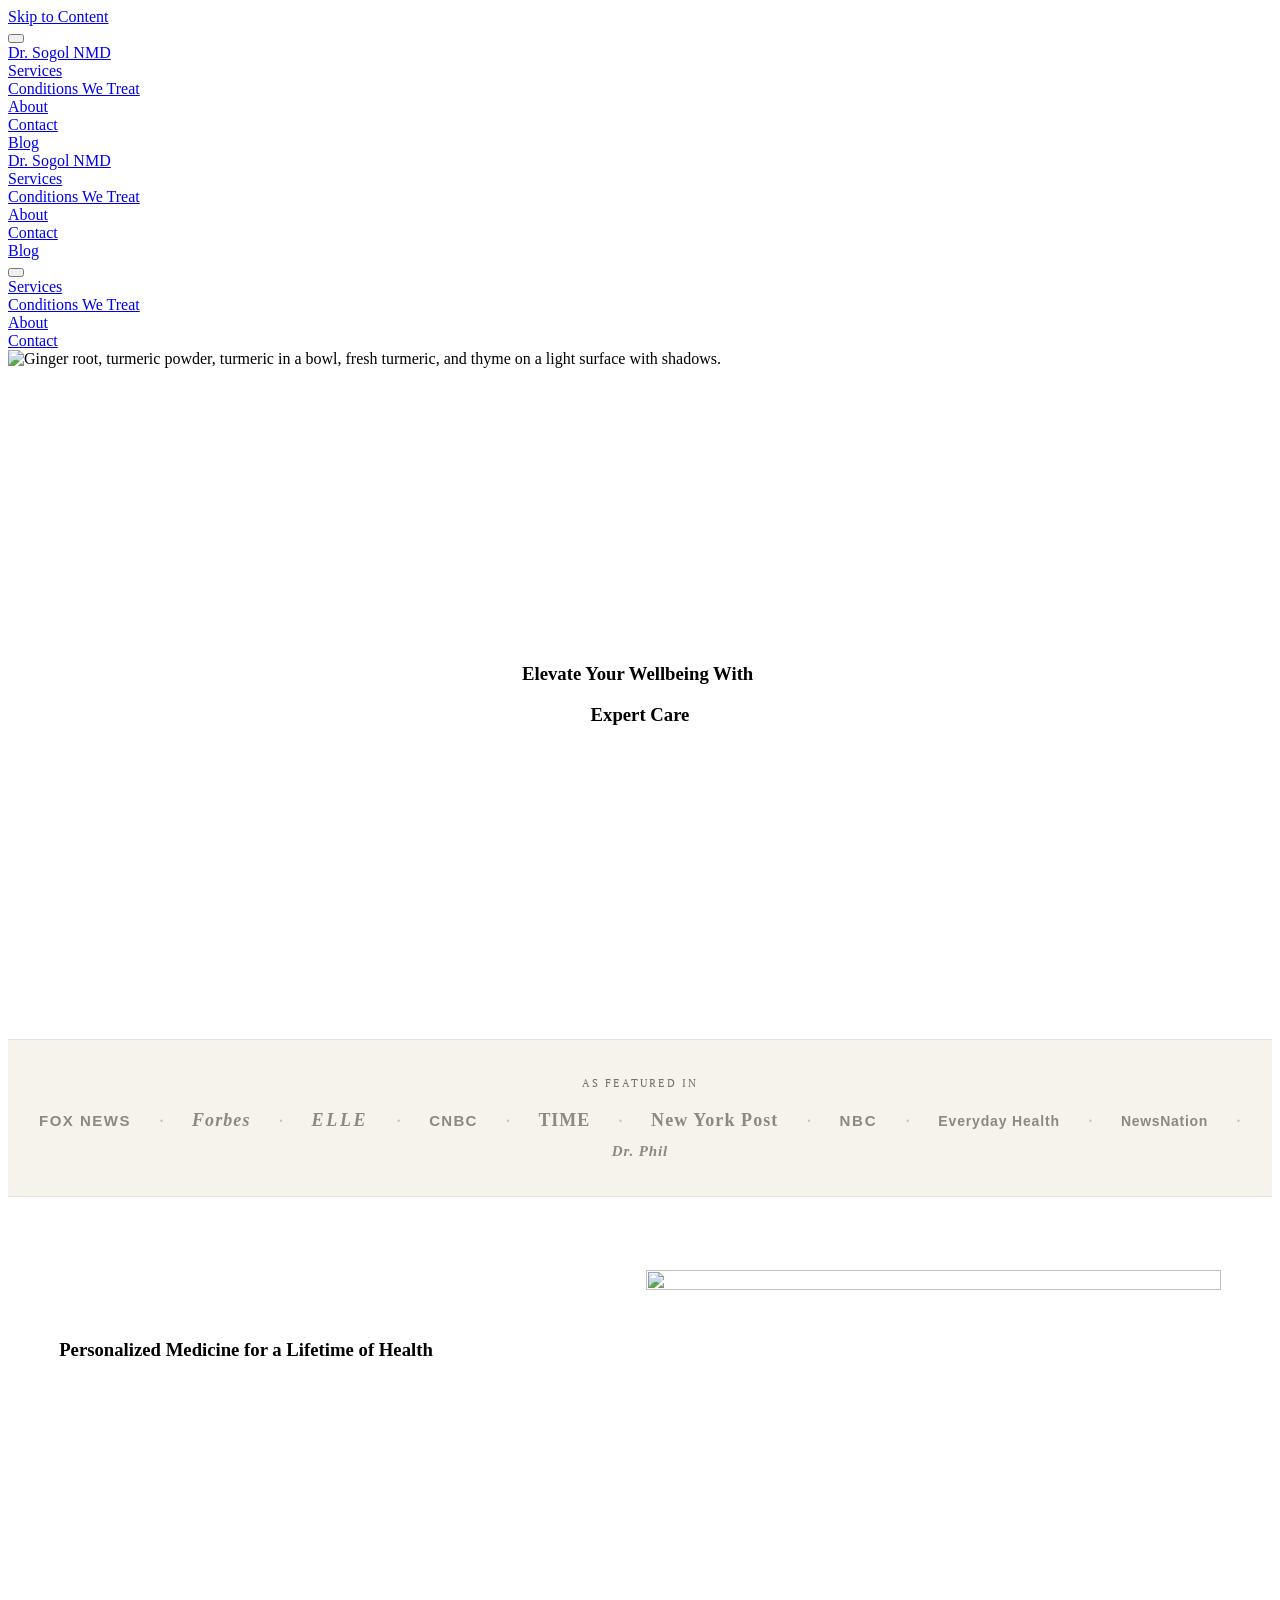
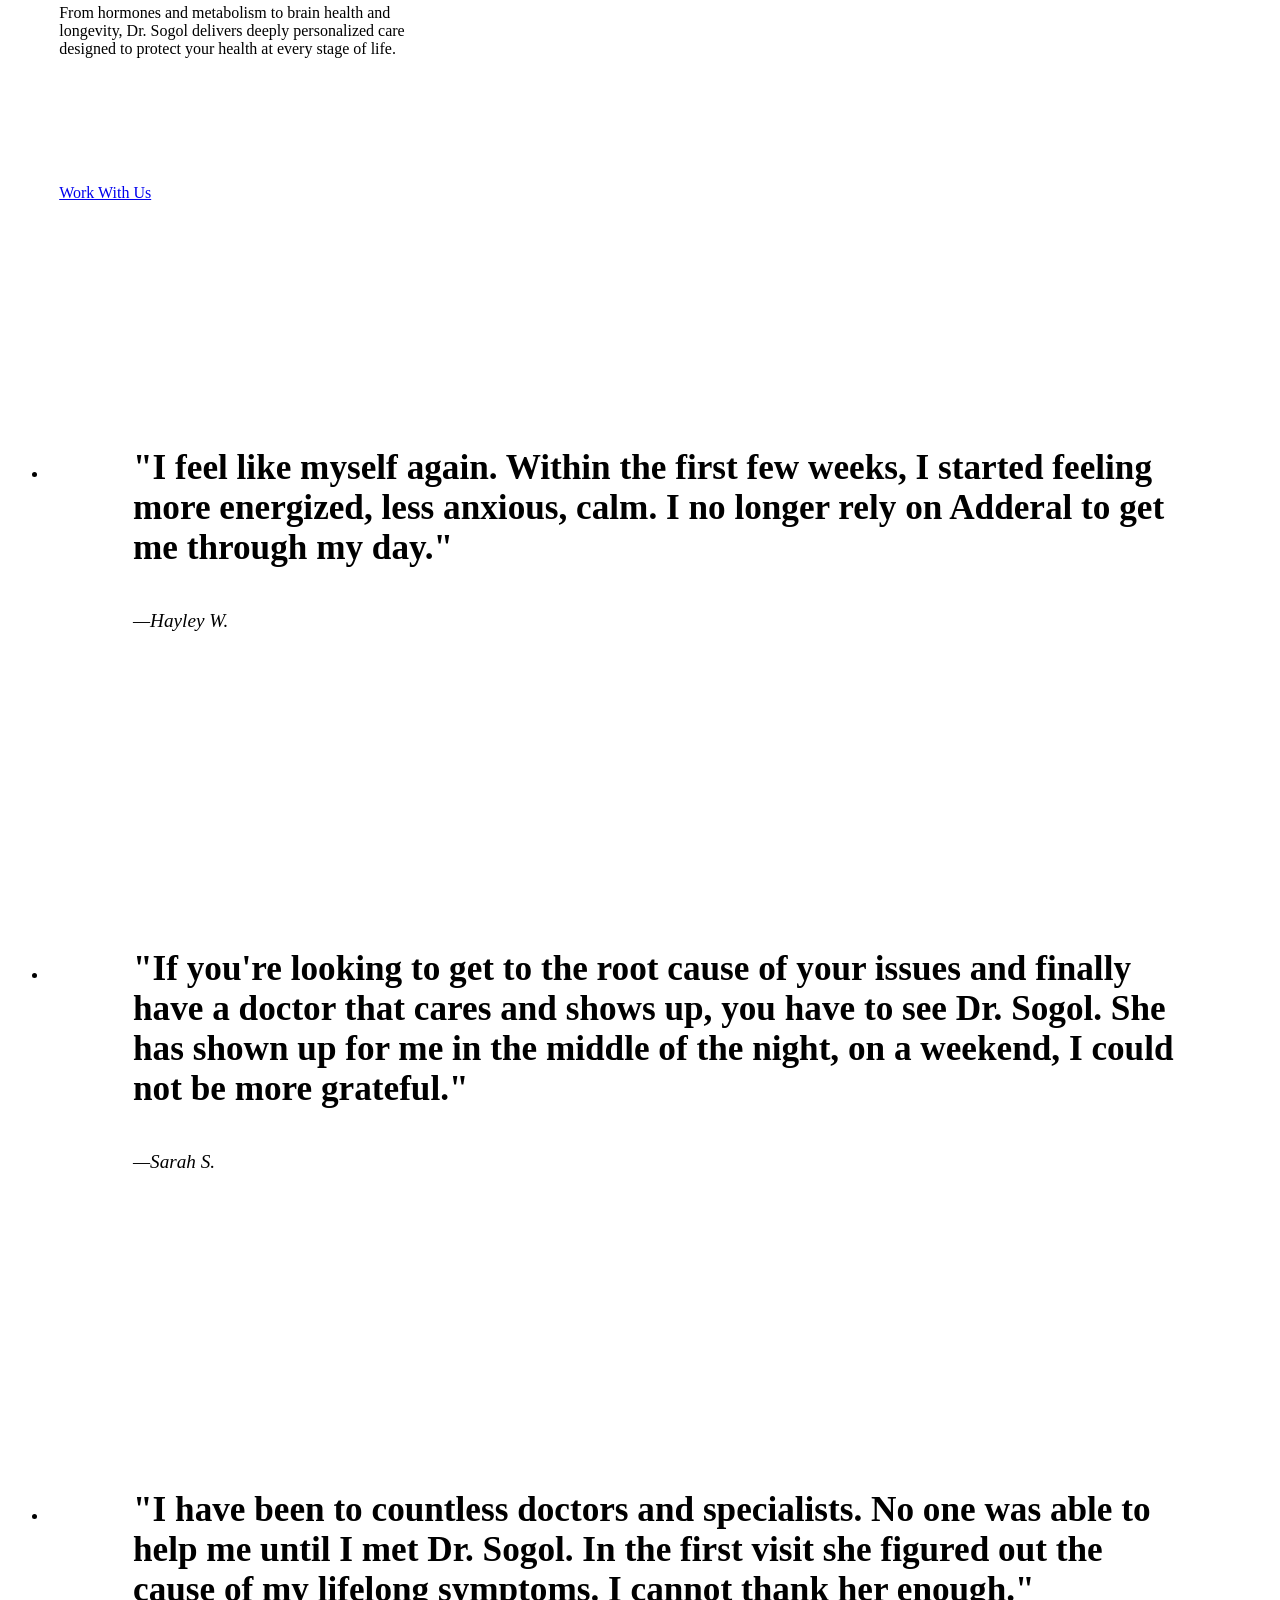
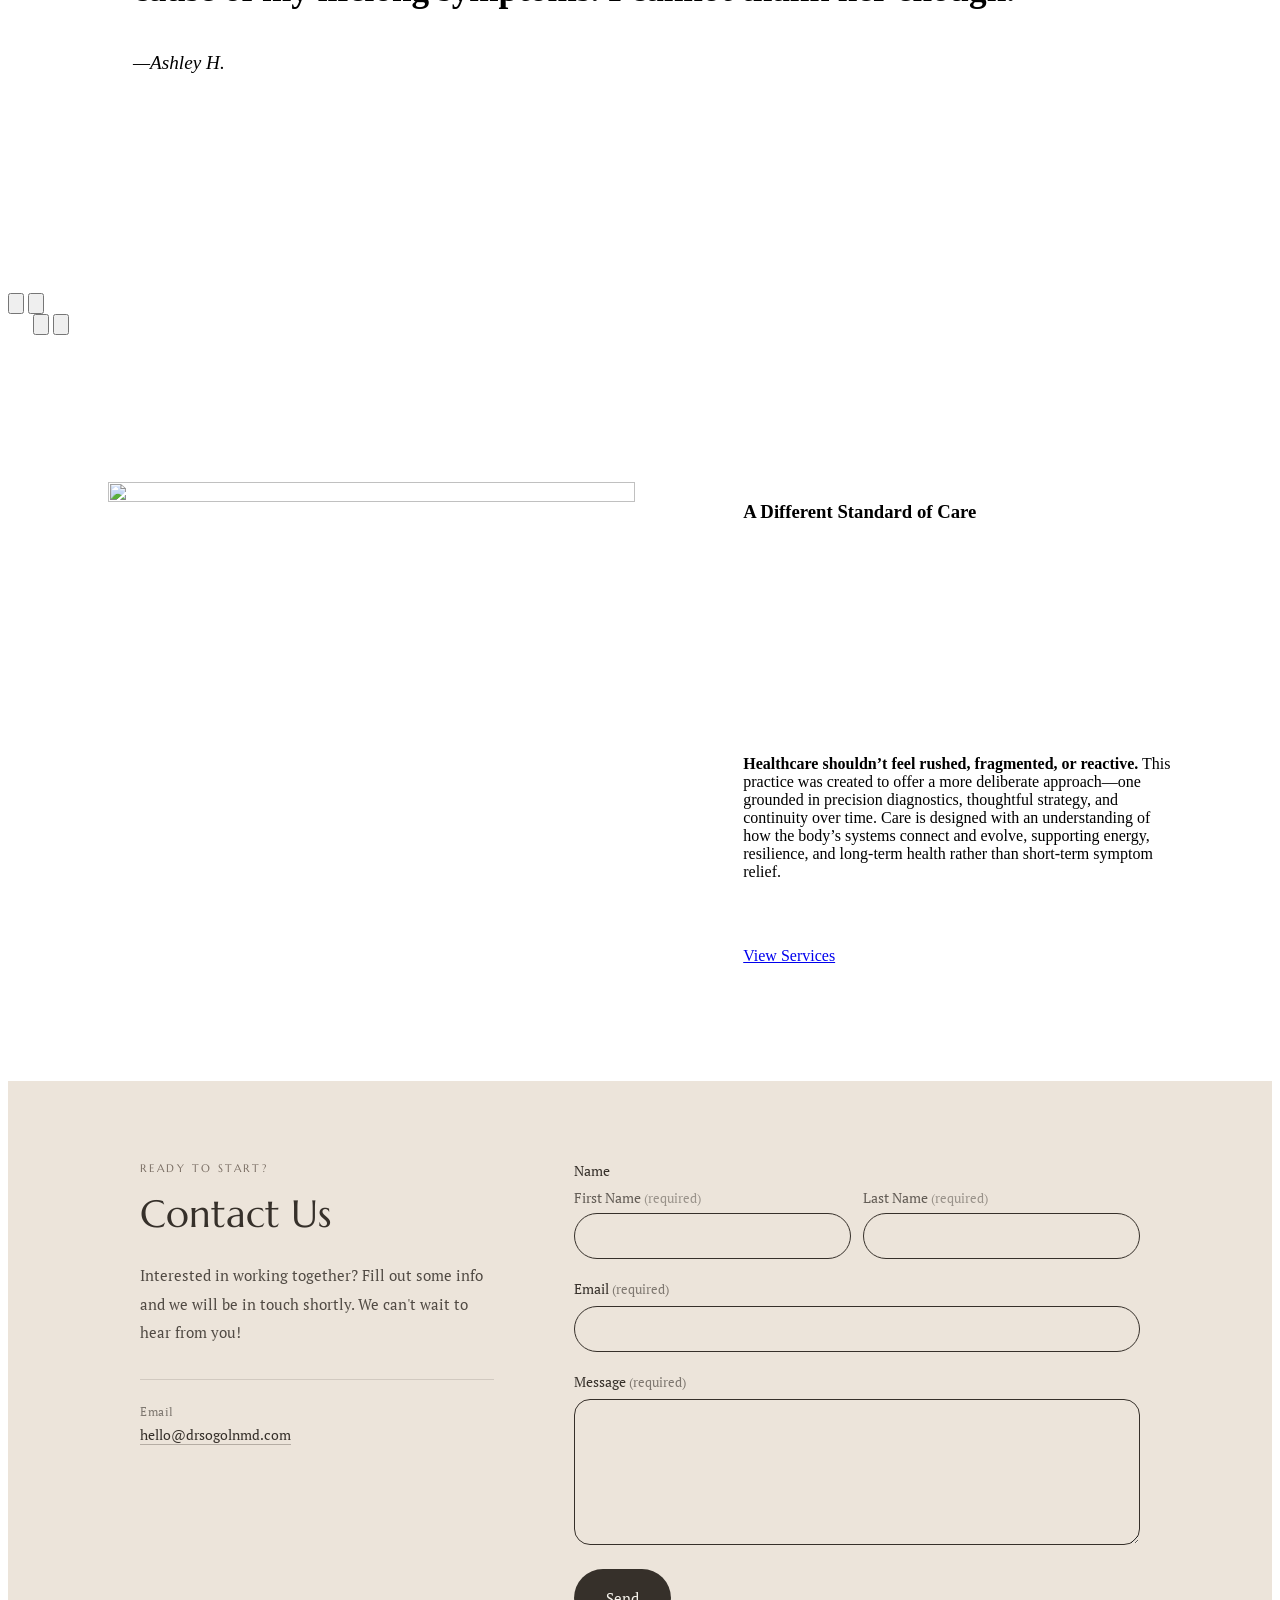
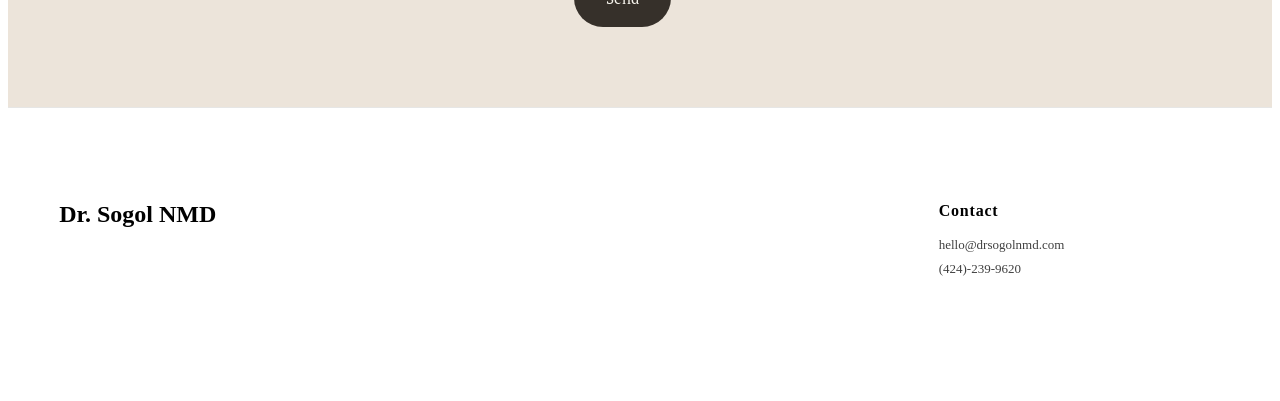
==== commit 980d9333: "Remove old featured-in section, hide cart site-wide, fix collapsing images Co-Authored-By: Claude So" ====
--- a/index.html
+++ b/index.html
@@ -123,7 +123,7 @@
 }
 },
 &quot;showButton&quot;: false,
-&quot;showCart&quot;: true,
+&quot;showCart&quot;: false,
 &quot;showAccountLogin&quot;: false,
 &quot;headerStyle&quot;: &quot;dynamic&quot;,
 &quot;languagePicker&quot;: {
@@ -849,7 +849,7 @@
 }
 },
 &quot;showButton&quot;: false,
-&quot;showCart&quot;: true,
+&quot;showCart&quot;: false,
 &quot;showAccountLogin&quot;: false,
 &quot;headerStyle&quot;: &quot;dynamic&quot;,
 &quot;languagePicker&quot;: {
@@ -1934,536 +1934,6 @@
 
 
 
-<section
-  data-test="page-section"
-  
-  data-section-theme="white"
-  class='page-section 
-    
-      full-bleed-section
-      layout-engine-section
-    
-    background-width--full-bleed
-    
-      section-height--medium
-    
-    
-      content-width--wide
-    
-    horizontal-alignment--center
-    vertical-alignment--middle
-    
-      
-    
-    
-    white'
-  
-  data-section-id="69506b6033e97346d172f854"
-  
-  data-controller="SectionWrapperController"
-  data-current-styles="{
-&quot;imageOverlayOpacity&quot;: 0.15,
-&quot;backgroundWidth&quot;: &quot;background-width--full-bleed&quot;,
-&quot;sectionHeight&quot;: &quot;section-height--medium&quot;,
-&quot;customSectionHeight&quot;: 10,
-&quot;horizontalAlignment&quot;: &quot;horizontal-alignment--center&quot;,
-&quot;verticalAlignment&quot;: &quot;vertical-alignment--middle&quot;,
-&quot;contentWidth&quot;: &quot;content-width--wide&quot;,
-&quot;customContentWidth&quot;: 50,
-&quot;sectionTheme&quot;: &quot;white&quot;,
-&quot;sectionAnimation&quot;: &quot;none&quot;,
-&quot;backgroundMode&quot;: &quot;image&quot;
-}"
-  data-current-context="{
-&quot;video&quot;: {
-&quot;playbackSpeed&quot;: 1,
-&quot;filter&quot;: 1,
-&quot;filterStrength&quot;: 0,
-&quot;zoom&quot;: 0,
-&quot;videoSourceProvider&quot;: &quot;none&quot;
-},
-&quot;backgroundImageId&quot;: null,
-&quot;backgroundMediaEffect&quot;: {
-&quot;type&quot;: &quot;none&quot;
-},
-&quot;divider&quot;: {
-&quot;enabled&quot;: false
-},
-&quot;typeName&quot;: &quot;page&quot;
-}"
-  data-animation="none"
-  data-fluid-engine-section
-   
-  
-    
-  
-  
-  
-  
-
-
-  data-sqsp-section="fluid-engine"
-
-
->
-  <div
-    class="section-border"
-    
-  >
-    <div class="section-background">
-    
-      
-    
-    </div>
-  </div>
-  <div
-    class='content-wrapper'
-    style='
-      
-        
-      
-    '
-  >
-    <div
-      class="content"
-      
-    >
-      
-      
-      
-      
-      
-      
-      
-      
-      
-      
-      <div data-fluid-engine="true"><style>
-
-.fe-69506b6033e97346d172f853 {
-  --grid-gutter: calc(var(--sqs-mobile-site-gutter, 6vw) - 11.0px);
-  --cell-max-width: calc( ( var(--sqs-site-max-width, 1500px) - (11.0px * (8 - 1)) ) / 8 );
-
-  display: grid;
-  position: relative;
-  grid-area: 1/1/-1/-1;
-  grid-template-rows: repeat(21,minmax(24px, auto));
-  grid-template-columns:
-    minmax(var(--grid-gutter), 1fr)
-    repeat(8, minmax(0, var(--cell-max-width)))
-    minmax(var(--grid-gutter), 1fr);
-  row-gap: 11.0px;
-  column-gap: 11.0px;
-  overflow-x: hidden;
-  overflow-x: clip;
-}
-
-@media (min-width: 768px) {
-  .background-width--inset .fe-69506b6033e97346d172f853 {
-    --inset-padding: calc(var(--sqs-site-gutter) * 2);
-  }
-
-  .fe-69506b6033e97346d172f853 {
-    --grid-gutter: calc(var(--sqs-site-gutter, 4vw) - 11.0px);
-    --cell-max-width: calc( ( var(--sqs-site-max-width, 1500px) - (11.0px * (24 - 1)) ) / 24 );
-    --inset-padding: 0vw;
-
-    --row-height-scaling-factor: 0.0215;
-    --container-width: min(var(--sqs-site-max-width, 1500px), calc(100vw - var(--sqs-site-gutter, 4vw) * 2 - var(--inset-padding) ));
-
-    grid-template-rows: repeat(9,minmax(calc(var(--container-width) * var(--row-height-scaling-factor)), auto));
-    grid-template-columns:
-      minmax(var(--grid-gutter), 1fr)
-      repeat(24, minmax(0, var(--cell-max-width)))
-      minmax(var(--grid-gutter), 1fr);
-  }
-}
-
-
-  .fe-block-77a42737c34c16ff2ea6 {
-    grid-area: 1/6/7/10;
-    z-index: 3;
-
-    @media (max-width: 767px) {
-      
-      
-    }
-  }
-
-  .fe-block-77a42737c34c16ff2ea6 .sqs-block {
-    justify-content: center;
-  }
-
-  .fe-block-77a42737c34c16ff2ea6 .sqs-block-alignment-wrapper {
-    align-items: center;
-  }
-
-  @media (min-width: 768px) {
-    .fe-block-77a42737c34c16ff2ea6 {
-      grid-area: 5/9/9/12;
-      z-index: 3;
-
-      
-
-      
-    }
-
-    .fe-block-77a42737c34c16ff2ea6 .sqs-block {
-      justify-content: center;
-    }
-
-    .fe-block-77a42737c34c16ff2ea6 .sqs-block-alignment-wrapper {
-      align-items: center;
-    }
-  }
-
-  .fe-block-ee65b927f78d5e2e0838 {
-    grid-area: 7/2/9/10;
-    z-index: 5;
-
-    @media (max-width: 767px) {
-      
-      
-    }
-  }
-
-  .fe-block-ee65b927f78d5e2e0838 .sqs-block {
-    justify-content: flex-start;
-  }
-
-  .fe-block-ee65b927f78d5e2e0838 .sqs-block-alignment-wrapper {
-    align-items: flex-start;
-  }
-
-  @media (min-width: 768px) {
-    .fe-block-ee65b927f78d5e2e0838 {
-      grid-area: 1/10/4/18;
-      z-index: 5;
-
-      
-
-      
-    }
-
-    .fe-block-ee65b927f78d5e2e0838 .sqs-block {
-      justify-content: center;
-    }
-
-    .fe-block-ee65b927f78d5e2e0838 .sqs-block-alignment-wrapper {
-      align-items: center;
-    }
-  }
-
-  .fe-block-6d676ca319fee0a309b6 {
-    grid-area: 10/6/16/10;
-    z-index: 2;
-
-    @media (max-width: 767px) {
-      
-      
-    }
-  }
-
-  .fe-block-6d676ca319fee0a309b6 .sqs-block {
-    justify-content: center;
-  }
-
-  .fe-block-6d676ca319fee0a309b6 .sqs-block-alignment-wrapper {
-    align-items: center;
-  }
-
-  @media (min-width: 768px) {
-    .fe-block-6d676ca319fee0a309b6 {
-      grid-area: 5/12/10/16;
-      z-index: 2;
-
-      
-
-      
-    }
-
-    .fe-block-6d676ca319fee0a309b6 .sqs-block {
-      justify-content: center;
-    }
-
-    .fe-block-6d676ca319fee0a309b6 .sqs-block-alignment-wrapper {
-      align-items: center;
-    }
-  }
-
-  .fe-block-ddb136209928fa9c91c1 {
-    grid-area: 16/6/22/10;
-    z-index: 4;
-
-    @media (max-width: 767px) {
-      
-      
-    }
-  }
-
-  .fe-block-ddb136209928fa9c91c1 .sqs-block {
-    justify-content: center;
-  }
-
-  .fe-block-ddb136209928fa9c91c1 .sqs-block-alignment-wrapper {
-    align-items: center;
-  }
-
-  @media (min-width: 768px) {
-    .fe-block-ddb136209928fa9c91c1 {
-      grid-area: 5/16/9/19;
-      z-index: 4;
-
-      
-
-      
-    }
-
-    .fe-block-ddb136209928fa9c91c1 .sqs-block {
-      justify-content: center;
-    }
-
-    .fe-block-ddb136209928fa9c91c1 .sqs-block-alignment-wrapper {
-      align-items: center;
-    }
-  }
-
-</style><div class="fluid-engine fe-69506b6033e97346d172f853"><div class="fe-block fe-block-77a42737c34c16ff2ea6"><div class="sqs-block website-component-block sqs-block-website-component sqs-block-image image-block" data-aspect-ratio="79.52865559721478" data-block-css="[&quot;https://definitions.sqspcdn.com/website-component-definition/static-assets/website.components.imageFluid/86c29983-7855-4f26-aad9-305b0a7e159b_313/website.components.imageFluid.styles.css&quot;]" data-block-scripts="[&quot;https://definitions.sqspcdn.com/website-component-definition/static-assets/website.components.imageFluid/86c29983-7855-4f26-aad9-305b0a7e159b_313/748.js&quot;,&quot;https://definitions.sqspcdn.com/website-component-definition/static-assets/website.components.imageFluid/86c29983-7855-4f26-aad9-305b0a7e159b_313/8018.js&quot;,&quot;https://definitions.sqspcdn.com/website-component-definition/static-assets/website.components.imageFluid/86c29983-7855-4f26-aad9-305b0a7e159b_313/9882.js&quot;,&quot;https://definitions.sqspcdn.com/website-component-definition/static-assets/website.components.imageFluid/86c29983-7855-4f26-aad9-305b0a7e159b_313/image-effect-film-grain.js&quot;,&quot;https://definitions.sqspcdn.com/website-component-definition/static-assets/website.components.imageFluid/86c29983-7855-4f26-aad9-305b0a7e159b_313/image-effect-liquid.js&quot;,&quot;https://definitions.sqspcdn.com/website-component-definition/static-assets/website.components.imageFluid/86c29983-7855-4f26-aad9-305b0a7e159b_313/image-effect-parallax.js&quot;,&quot;https://definitions.sqspcdn.com/website-component-definition/static-assets/website.components.imageFluid/86c29983-7855-4f26-aad9-305b0a7e159b_313/image-effect-refracted-circles.js&quot;,&quot;https://definitions.sqspcdn.com/website-component-definition/static-assets/website.components.imageFluid/86c29983-7855-4f26-aad9-305b0a7e159b_313/image-effect-refracted-lines.js&quot;,&quot;https://definitions.sqspcdn.com/website-component-definition/static-assets/website.components.imageFluid/86c29983-7855-4f26-aad9-305b0a7e159b_313/website.components.imageFluid.shared.constants.js&quot;,&quot;https://definitions.sqspcdn.com/website-component-definition/static-assets/website.components.imageFluid/86c29983-7855-4f26-aad9-305b0a7e159b_313/website.components.imageFluid.visitor.js&quot;]" data-block-type="1337" data-definition-name="website.components.imageFluid" data-sqsp-block="image" id="block-77a42737c34c16ff2ea6"><div class="sqs-block-content">
-
-
-
-
-
-
-
-
-
-
-
-
-
-  
-  
-  <div
-    class="fluid-image-component-root image-block-outer-wrapper design-layout-fluid image-position-center combination-animation-site-default individual-animation-site-default
-    }"
-    data-component-id="77a42737c34c16ff2ea6"
-    data-test="image-block-fluid-outer-wrapper"
-    data-is-image-stretched="true"
-    data-is-mask-applied="false"
-    data-media-focal-point="0.5,0.5"
-    style="--image-component-focal-point: 50% 50%;--image-component-object-fit: cover;--image-component-overlay-opacity: 0;--image-component-overlay-blend-mode: normal;;"
-  >
-    <div
-      class="fluid-image-animation-wrapper sqs-image sqs-block-alignment-wrapper"
-      data-animation-role="image"
-    >
-      <div
-        class="fluid-image-container sqs-image-content js-image-container"
-        
-        style="overflow: hidden;-webkit-mask-image: -webkit-radial-gradient(white, black);"
-        data-sqsp-image-block-image-container
-      >
-        
-
-        
-        
-
-        
-          
-            <div class="js-content-mode-element content-fill">
-              
-          
-          
-          
-          
-          
-          
-          <img data-stretch="true"
-  data-src="https://images.squarespace-cdn.com/content/v1/6948983859a56a12448886d2/bfafe74f-a6ef-49ac-b5f9-500b6b449d2b/6091530bf9f20800044365a0.png"
-  data-image="https://images.squarespace-cdn.com/content/v1/6948983859a56a12448886d2/bfafe74f-a6ef-49ac-b5f9-500b6b449d2b/6091530bf9f20800044365a0.png"
-  data-image-dimensions="400x400"
-  data-image-focal-point="0.5,0.5"
-  data-sqsp-image-block-image
-  alt=""
-  data-licensed-asset-preview="false"
-  data-load="false" elementtiming="system-image-block" src="https://images.squarespace-cdn.com/content/v1/6948983859a56a12448886d2/bfafe74f-a6ef-49ac-b5f9-500b6b449d2b/6091530bf9f20800044365a0.png" width="400" height="400" alt="" sizes="100vw" style="display:block;object-position: var(--image-component-focal-point);object-fit: var(--image-component-object-fit);" srcset="https://images.squarespace-cdn.com/content/v1/6948983859a56a12448886d2/bfafe74f-a6ef-49ac-b5f9-500b6b449d2b/6091530bf9f20800044365a0.png?format=100w 100w, https://images.squarespace-cdn.com/content/v1/6948983859a56a12448886d2/bfafe74f-a6ef-49ac-b5f9-500b6b449d2b/6091530bf9f20800044365a0.png?format=300w 300w, https://images.squarespace-cdn.com/content/v1/6948983859a56a12448886d2/bfafe74f-a6ef-49ac-b5f9-500b6b449d2b/6091530bf9f20800044365a0.png?format=500w 500w, https://images.squarespace-cdn.com/content/v1/6948983859a56a12448886d2/bfafe74f-a6ef-49ac-b5f9-500b6b449d2b/6091530bf9f20800044365a0.png?format=750w 750w, https://images.squarespace-cdn.com/content/v1/6948983859a56a12448886d2/bfafe74f-a6ef-49ac-b5f9-500b6b449d2b/6091530bf9f20800044365a0.png?format=1000w 1000w, https://images.squarespace-cdn.com/content/v1/6948983859a56a12448886d2/bfafe74f-a6ef-49ac-b5f9-500b6b449d2b/6091530bf9f20800044365a0.png?format=1500w 1500w, https://images.squarespace-cdn.com/content/v1/6948983859a56a12448886d2/bfafe74f-a6ef-49ac-b5f9-500b6b449d2b/6091530bf9f20800044365a0.png?format=2500w 2500w" loading="lazy" decoding="async" data-loader="sqs">
-          
-            
-          
-          <div class="fluidImageOverlay"></div>
-        
-            </div>
-          
-        
-
-      </div>
-      
-
-    </div>
-  </div>
-
-</div></div></div><div class="fe-block fe-block-ee65b927f78d5e2e0838"><div class="sqs-block website-component-block sqs-block-website-component sqs-block-html html-block" data-block-css="[&quot;https://definitions.sqspcdn.com/website-component-definition/static-assets/website.components.html/dec00ff6-3bc6-4e5b-acdd-56047f0664ee_325/website.components.html.styles.css&quot;]" data-block-scripts="[&quot;https://definitions.sqspcdn.com/website-component-definition/static-assets/website.components.html/dec00ff6-3bc6-4e5b-acdd-56047f0664ee_325/website.components.html.visitor.js&quot;]" data-block-type="1337" data-definition-name="website.components.html" data-sqsp-block="text" id="block-ee65b927f78d5e2e0838"><div class="sqs-block-content"><div class="sqs-text-block-container">
-  
-  <div class="sqs-html-content" data-sqsp-text-block-content><h2 style="text-align:center;white-space:pre-wrap;">As Featured In</h2></div>
-
-  <style></style>
-</div></div></div></div><div class="fe-block fe-block-6d676ca319fee0a309b6"><div class="sqs-block website-component-block sqs-block-website-component sqs-block-image image-block" data-aspect-ratio="79.52865559721478" data-block-css="[&quot;https://definitions.sqspcdn.com/website-component-definition/static-assets/website.components.imageFluid/86c29983-7855-4f26-aad9-305b0a7e159b_313/website.components.imageFluid.styles.css&quot;]" data-block-scripts="[&quot;https://definitions.sqspcdn.com/website-component-definition/static-assets/website.components.imageFluid/86c29983-7855-4f26-aad9-305b0a7e159b_313/748.js&quot;,&quot;https://definitions.sqspcdn.com/website-component-definition/static-assets/website.components.imageFluid/86c29983-7855-4f26-aad9-305b0a7e159b_313/8018.js&quot;,&quot;https://definitions.sqspcdn.com/website-component-definition/static-assets/website.components.imageFluid/86c29983-7855-4f26-aad9-305b0a7e159b_313/9882.js&quot;,&quot;https://definitions.sqspcdn.com/website-component-definition/static-assets/website.components.imageFluid/86c29983-7855-4f26-aad9-305b0a7e159b_313/image-effect-film-grain.js&quot;,&quot;https://definitions.sqspcdn.com/website-component-definition/static-assets/website.components.imageFluid/86c29983-7855-4f26-aad9-305b0a7e159b_313/image-effect-liquid.js&quot;,&quot;https://definitions.sqspcdn.com/website-component-definition/static-assets/website.components.imageFluid/86c29983-7855-4f26-aad9-305b0a7e159b_313/image-effect-parallax.js&quot;,&quot;https://definitions.sqspcdn.com/website-component-definition/static-assets/website.components.imageFluid/86c29983-7855-4f26-aad9-305b0a7e159b_313/image-effect-refracted-circles.js&quot;,&quot;https://definitions.sqspcdn.com/website-component-definition/static-assets/website.components.imageFluid/86c29983-7855-4f26-aad9-305b0a7e159b_313/image-effect-refracted-lines.js&quot;,&quot;https://definitions.sqspcdn.com/website-component-definition/static-assets/website.components.imageFluid/86c29983-7855-4f26-aad9-305b0a7e159b_313/website.components.imageFluid.shared.constants.js&quot;,&quot;https://definitions.sqspcdn.com/website-component-definition/static-assets/website.components.imageFluid/86c29983-7855-4f26-aad9-305b0a7e159b_313/website.components.imageFluid.visitor.js&quot;]" data-block-type="1337" data-definition-name="website.components.imageFluid" data-sqsp-block="image" id="block-6d676ca319fee0a309b6"><div class="sqs-block-content">
-
-
-
-
-
-
-
-
-
-
-
-
-
-  
-  
-  <div
-    class="fluid-image-component-root image-block-outer-wrapper design-layout-fluid image-position-center combination-animation-site-default individual-animation-site-default
-    }"
-    data-component-id="6d676ca319fee0a309b6"
-    data-test="image-block-fluid-outer-wrapper"
-    data-is-image-stretched="true"
-    data-is-mask-applied="false"
-    data-media-focal-point="0.5,0.5"
-    style="--image-component-focal-point: 50% 50%;--image-component-object-fit: cover;--image-component-overlay-opacity: 0;--image-component-overlay-blend-mode: normal;;"
-  >
-    <div
-      class="fluid-image-animation-wrapper sqs-image sqs-block-alignment-wrapper"
-      data-animation-role="image"
-    >
-      <div
-        class="fluid-image-container sqs-image-content js-image-container"
-        
-        style="overflow: hidden;-webkit-mask-image: -webkit-radial-gradient(white, black);"
-        data-sqsp-image-block-image-container
-      >
-        
-
-        
-        
-
-        
-          
-            <div class="js-content-mode-element content-fill">
-              
-          
-          
-          
-          
-          
-          
-          <img data-stretch="true"
-  data-src="https://images.squarespace-cdn.com/content/v1/6948983859a56a12448886d2/ce4c790a-ab51-46cd-bd73-7bef591695c4/images-4_transparent.png"
-  data-image="https://images.squarespace-cdn.com/content/v1/6948983859a56a12448886d2/ce4c790a-ab51-46cd-bd73-7bef591695c4/images-4_transparent.png"
-  data-image-dimensions="225x225"
-  data-image-focal-point="0.5,0.5"
-  data-sqsp-image-block-image
-  alt=""
-  data-licensed-asset-preview="false"
-  data-load="false" elementtiming="system-image-block" src="https://images.squarespace-cdn.com/content/v1/6948983859a56a12448886d2/ce4c790a-ab51-46cd-bd73-7bef591695c4/images-4_transparent.png" width="225" height="225" alt="" sizes="100vw" style="display:block;object-position: var(--image-component-focal-point);object-fit: var(--image-component-object-fit);" srcset="https://images.squarespace-cdn.com/content/v1/6948983859a56a12448886d2/ce4c790a-ab51-46cd-bd73-7bef591695c4/images-4_transparent.png?format=100w 100w, https://images.squarespace-cdn.com/content/v1/6948983859a56a12448886d2/ce4c790a-ab51-46cd-bd73-7bef591695c4/images-4_transparent.png?format=300w 300w, https://images.squarespace-cdn.com/content/v1/6948983859a56a12448886d2/ce4c790a-ab51-46cd-bd73-7bef591695c4/images-4_transparent.png?format=500w 500w, https://images.squarespace-cdn.com/content/v1/6948983859a56a12448886d2/ce4c790a-ab51-46cd-bd73-7bef591695c4/images-4_transparent.png?format=750w 750w, https://images.squarespace-cdn.com/content/v1/6948983859a56a12448886d2/ce4c790a-ab51-46cd-bd73-7bef591695c4/images-4_transparent.png?format=1000w 1000w, https://images.squarespace-cdn.com/content/v1/6948983859a56a12448886d2/ce4c790a-ab51-46cd-bd73-7bef591695c4/images-4_transparent.png?format=1500w 1500w, https://images.squarespace-cdn.com/content/v1/6948983859a56a12448886d2/ce4c790a-ab51-46cd-bd73-7bef591695c4/images-4_transparent.png?format=2500w 2500w" loading="lazy" decoding="async" data-loader="sqs">
-          
-            
-          
-          <div class="fluidImageOverlay"></div>
-        
-            </div>
-          
-        
-
-      </div>
-      
-
-    </div>
-  </div>
-
-</div></div></div><div class="fe-block fe-block-ddb136209928fa9c91c1"><div class="sqs-block website-component-block sqs-block-website-component sqs-block-image image-block" data-aspect-ratio="132.91094684970082" data-block-css="[&quot;https://definitions.sqspcdn.com/website-component-definition/static-assets/website.components.imageFluid/86c29983-7855-4f26-aad9-305b0a7e159b_313/website.components.imageFluid.styles.css&quot;]" data-block-scripts="[&quot;https://definitions.sqspcdn.com/website-component-definition/static-assets/website.components.imageFluid/86c29983-7855-4f26-aad9-305b0a7e159b_313/748.js&quot;,&quot;https://definitions.sqspcdn.com/website-component-definition/static-assets/website.components.imageFluid/86c29983-7855-4f26-aad9-305b0a7e159b_313/8018.js&quot;,&quot;https://definitions.sqspcdn.com/website-component-definition/static-assets/website.components.imageFluid/86c29983-7855-4f26-aad9-305b0a7e159b_313/9882.js&quot;,&quot;https://definitions.sqspcdn.com/website-component-definition/static-assets/website.components.imageFluid/86c29983-7855-4f26-aad9-305b0a7e159b_313/image-effect-film-grain.js&quot;,&quot;https://definitions.sqspcdn.com/website-component-definition/static-assets/website.components.imageFluid/86c29983-7855-4f26-aad9-305b0a7e159b_313/image-effect-liquid.js&quot;,&quot;https://definitions.sqspcdn.com/website-component-definition/static-assets/website.components.imageFluid/86c29983-7855-4f26-aad9-305b0a7e159b_313/image-effect-parallax.js&quot;,&quot;https://definitions.sqspcdn.com/website-component-definition/static-assets/website.components.imageFluid/86c29983-7855-4f26-aad9-305b0a7e159b_313/image-effect-refracted-circles.js&quot;,&quot;https://definitions.sqspcdn.com/website-component-definition/static-assets/website.components.imageFluid/86c29983-7855-4f26-aad9-305b0a7e159b_313/image-effect-refracted-lines.js&quot;,&quot;https://definitions.sqspcdn.com/website-component-definition/static-assets/website.components.imageFluid/86c29983-7855-4f26-aad9-305b0a7e159b_313/website.components.imageFluid.shared.constants.js&quot;,&quot;https://definitions.sqspcdn.com/website-component-definition/static-assets/website.components.imageFluid/86c29983-7855-4f26-aad9-305b0a7e159b_313/website.components.imageFluid.visitor.js&quot;]" data-block-type="1337" data-definition-name="website.components.imageFluid" data-sqsp-block="image" id="block-ddb136209928fa9c91c1"><div class="sqs-block-content">
-
-
-
-
-
-
-
-
-
-
-
-
-
-  
-  
-  <div
-    class="fluid-image-component-root image-block-outer-wrapper design-layout-fluid image-position-center combination-animation-site-default individual-animation-site-default
-    }"
-    data-component-id="ddb136209928fa9c91c1"
-    data-test="image-block-fluid-outer-wrapper"
-    data-is-image-stretched="true"
-    data-is-mask-applied="false"
-    data-media-focal-point="0.5,0.5"
-    style="--image-component-focal-point: 50% 50%;--image-component-object-fit: cover;--image-component-overlay-opacity: 0;--image-component-overlay-blend-mode: normal;;"
-  >
-    <div
-      class="fluid-image-animation-wrapper sqs-image sqs-block-alignment-wrapper"
-      data-animation-role="image"
-    >
-      <div
-        class="fluid-image-container sqs-image-content js-image-container"
-        
-        style="overflow: hidden;-webkit-mask-image: -webkit-radial-gradient(white, black);"
-        data-sqsp-image-block-image-container
-      >
-        
-
-        
-        
-
-        
-          
-            <div class="js-content-mode-element content-fill">
-              
-          
-          
-          
-          
-          
-          
-          <img data-stretch="true"
-  data-src="https://images.squarespace-cdn.com/content/v1/6948983859a56a12448886d2/12d18815-1ace-4a07-abd6-971b3dc57841/images-5_transparent.png"
-  data-image="https://images.squarespace-cdn.com/content/v1/6948983859a56a12448886d2/12d18815-1ace-4a07-abd6-971b3dc57841/images-5_transparent.png"
-  data-image-dimensions="300x168"
-  data-image-focal-point="0.5,0.5"
-  data-sqsp-image-block-image
-  alt=""
-  data-licensed-asset-preview="false"
-  data-load="false" elementtiming="system-image-block" src="https://images.squarespace-cdn.com/content/v1/6948983859a56a12448886d2/12d18815-1ace-4a07-abd6-971b3dc57841/images-5_transparent.png" width="300" height="168" alt="" sizes="100vw" style="display:block;object-position: var(--image-component-focal-point);object-fit: var(--image-component-object-fit);" srcset="https://images.squarespace-cdn.com/content/v1/6948983859a56a12448886d2/12d18815-1ace-4a07-abd6-971b3dc57841/images-5_transparent.png?format=100w 100w, https://images.squarespace-cdn.com/content/v1/6948983859a56a12448886d2/12d18815-1ace-4a07-abd6-971b3dc57841/images-5_transparent.png?format=300w 300w, https://images.squarespace-cdn.com/content/v1/6948983859a56a12448886d2/12d18815-1ace-4a07-abd6-971b3dc57841/images-5_transparent.png?format=500w 500w, https://images.squarespace-cdn.com/content/v1/6948983859a56a12448886d2/12d18815-1ace-4a07-abd6-971b3dc57841/images-5_transparent.png?format=750w 750w, https://images.squarespace-cdn.com/content/v1/6948983859a56a12448886d2/12d18815-1ace-4a07-abd6-971b3dc57841/images-5_transparent.png?format=1000w 1000w, https://images.squarespace-cdn.com/content/v1/6948983859a56a12448886d2/12d18815-1ace-4a07-abd6-971b3dc57841/images-5_transparent.png?format=1500w 1500w, https://images.squarespace-cdn.com/content/v1/6948983859a56a12448886d2/12d18815-1ace-4a07-abd6-971b3dc57841/images-5_transparent.png?format=2500w 2500w" loading="lazy" decoding="async" data-loader="sqs">
-          
-            
-          
-          <div class="fluidImageOverlay"></div>
-        
-            </div>
-          
-        
-
-      </div>
-      
-
-    </div>
-  </div>
-
-</div></div></div></div></div>
-    </div>
-  
-  </div>
-  
-</section>
 
   
     
--- a/improvements.css
+++ b/improvements.css
@@ -1,6 +1,27 @@
 /* ============================================================
    Dr. Sogol NMD — Design Improvements
    ============================================================ */
+
+/* --- CART: hidden site-wide --- */
+.header-actions-action--cart,
+.sqs-cart-quantity,
+.cart-quantity-container,
+[href="/cart"] { display: none !important; }
+
+/* --- IMAGES: prevent collapsing fluid containers --- */
+.fluid-image-container,
+.sqs-image-content,
+.js-image-container {
+  min-height: 1px;
+}
+.fluid-image-component-root {
+  width: 100%;
+}
+.fluid-image-component-root img {
+  width: 100% !important;
+  height: auto !important;
+  display: block !important;
+}
 
 /* --- NAV: hover underline --- */
 .header-nav-item a {
@@ -194,32 +215,40 @@
     padding: 60px 24px !important;
   }
 
-  /* Press bar — horizontal scroll on mobile */
+  /* Press bar — wrap and center on mobile */
   .press-bar-section {
-    padding: 28px 0;
+    padding: 28px 20px;
+    text-align: center;
   }
   .press-bar-label {
-    padding: 0 20px;
+    text-align: center;
   }
   .press-bar-logos {
-    flex-wrap: nowrap;
-    overflow-x: auto;
-    -webkit-overflow-scrolling: touch;
-    justify-content: flex-start;
-    padding: 0 20px 8px;
-    gap: 8px 20px;
-    scrollbar-width: none;
-  }
-  .press-bar-logos::-webkit-scrollbar { display: none; }
+    flex-wrap: wrap;
+    justify-content: center;
+    gap: 10px 18px;
+  }
   .press-logo {
     font-size: 14px;
-    white-space: nowrap;
-  }
-
-  /* Global section padding reduction */
+  }
+
+  /* Global section padding and centering */
   .page-section {
     padding-left: 20px !important;
     padding-right: 20px !important;
+    text-align: center !important;
+  }
+
+  /* Center all text content inside sections */
+  .page-section p,
+  .page-section h1,
+  .page-section h2,
+  .page-section h3,
+  .page-section h4,
+  .page-section li,
+  .sqs-html-content,
+  .sqs-block-content {
+    text-align: center !important;
   }
 
   /* Hero heading size */
@@ -228,6 +257,25 @@
     line-height: 1.2 !important;
   }
 
+  /* Center form section text */
+  .dr-form-section {
+    text-align: center !important;
+    padding: 60px 24px !important;
+  }
+
+  /* Keep form inputs and labels left-aligned for usability */
+  .dr-form label,
+  .dr-form input,
+  .dr-form textarea {
+    text-align: left !important;
+  }
+
+  /* Center form submit button */
+  .dr-form button[type="submit"] {
+    display: block;
+    margin: 0 auto;
+  }
+
   /* Prevent horizontal overflow */
   body, main {
     overflow-x: hidden;
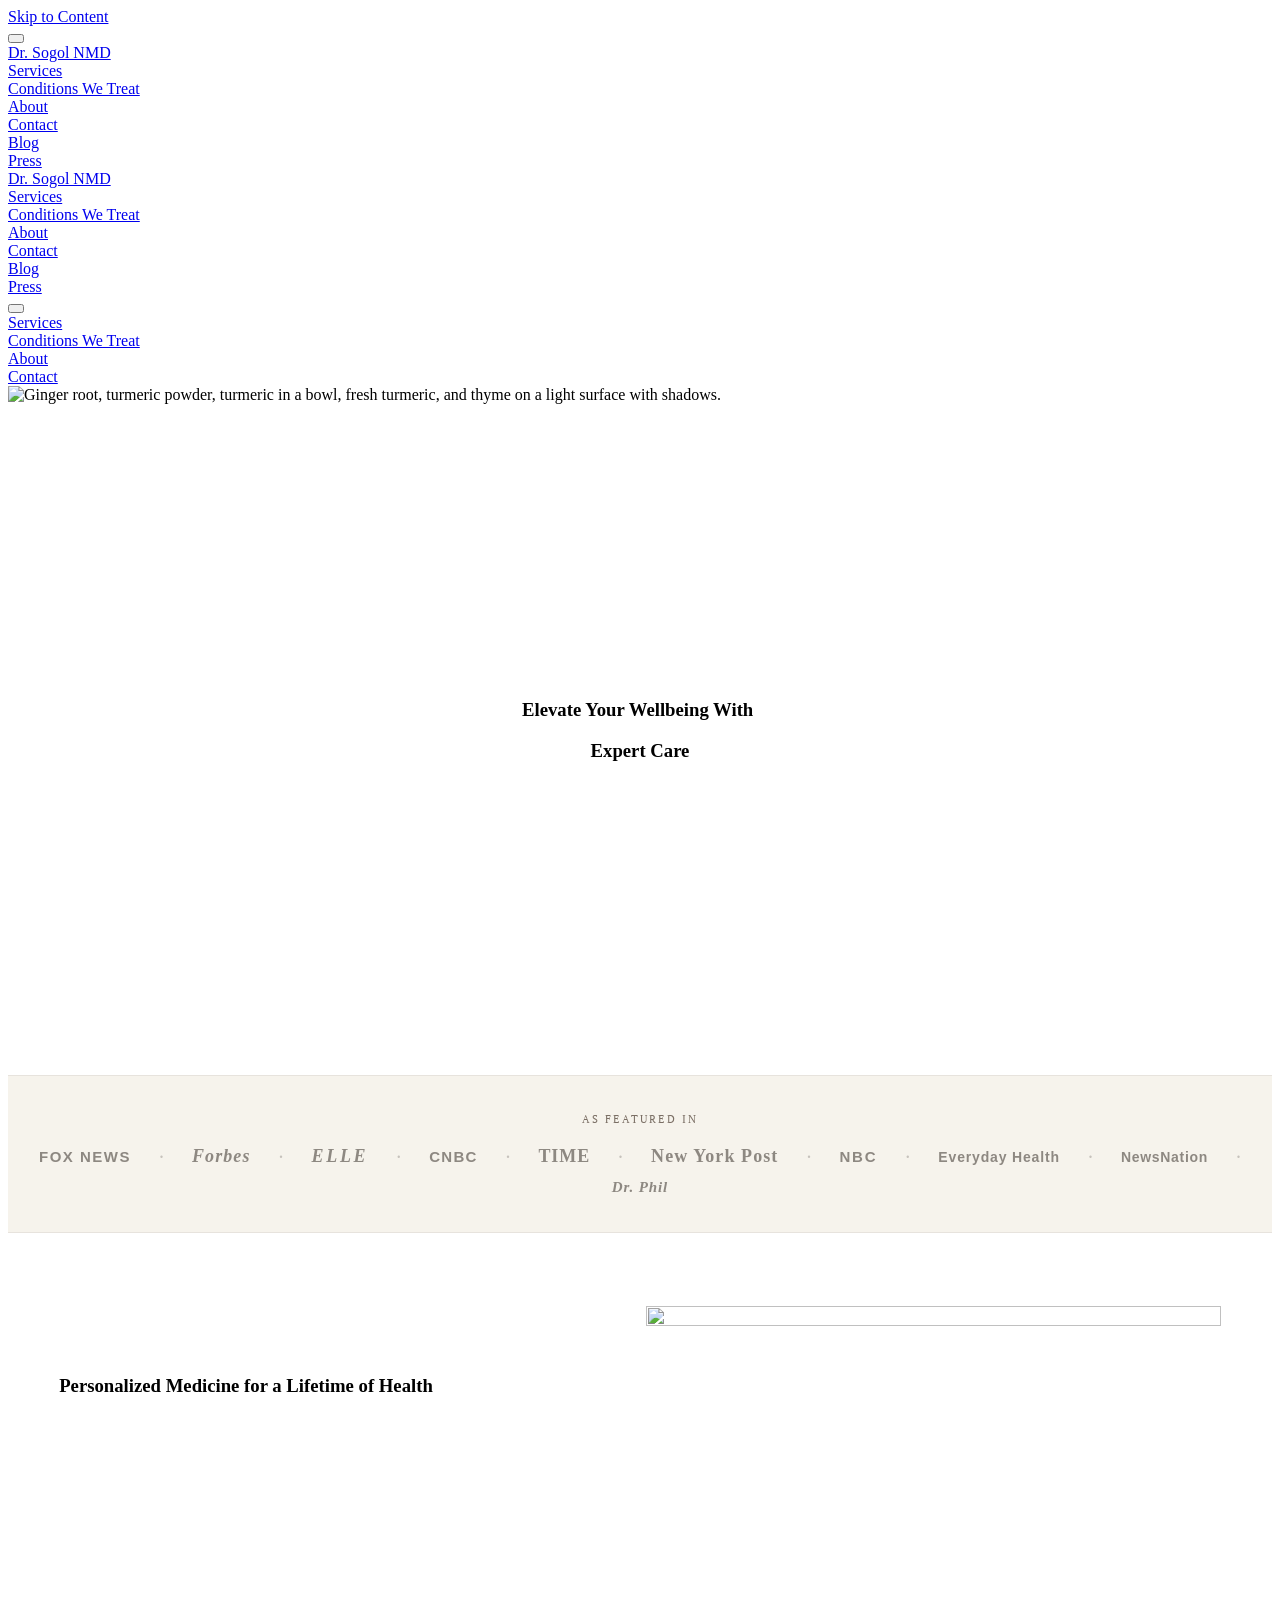
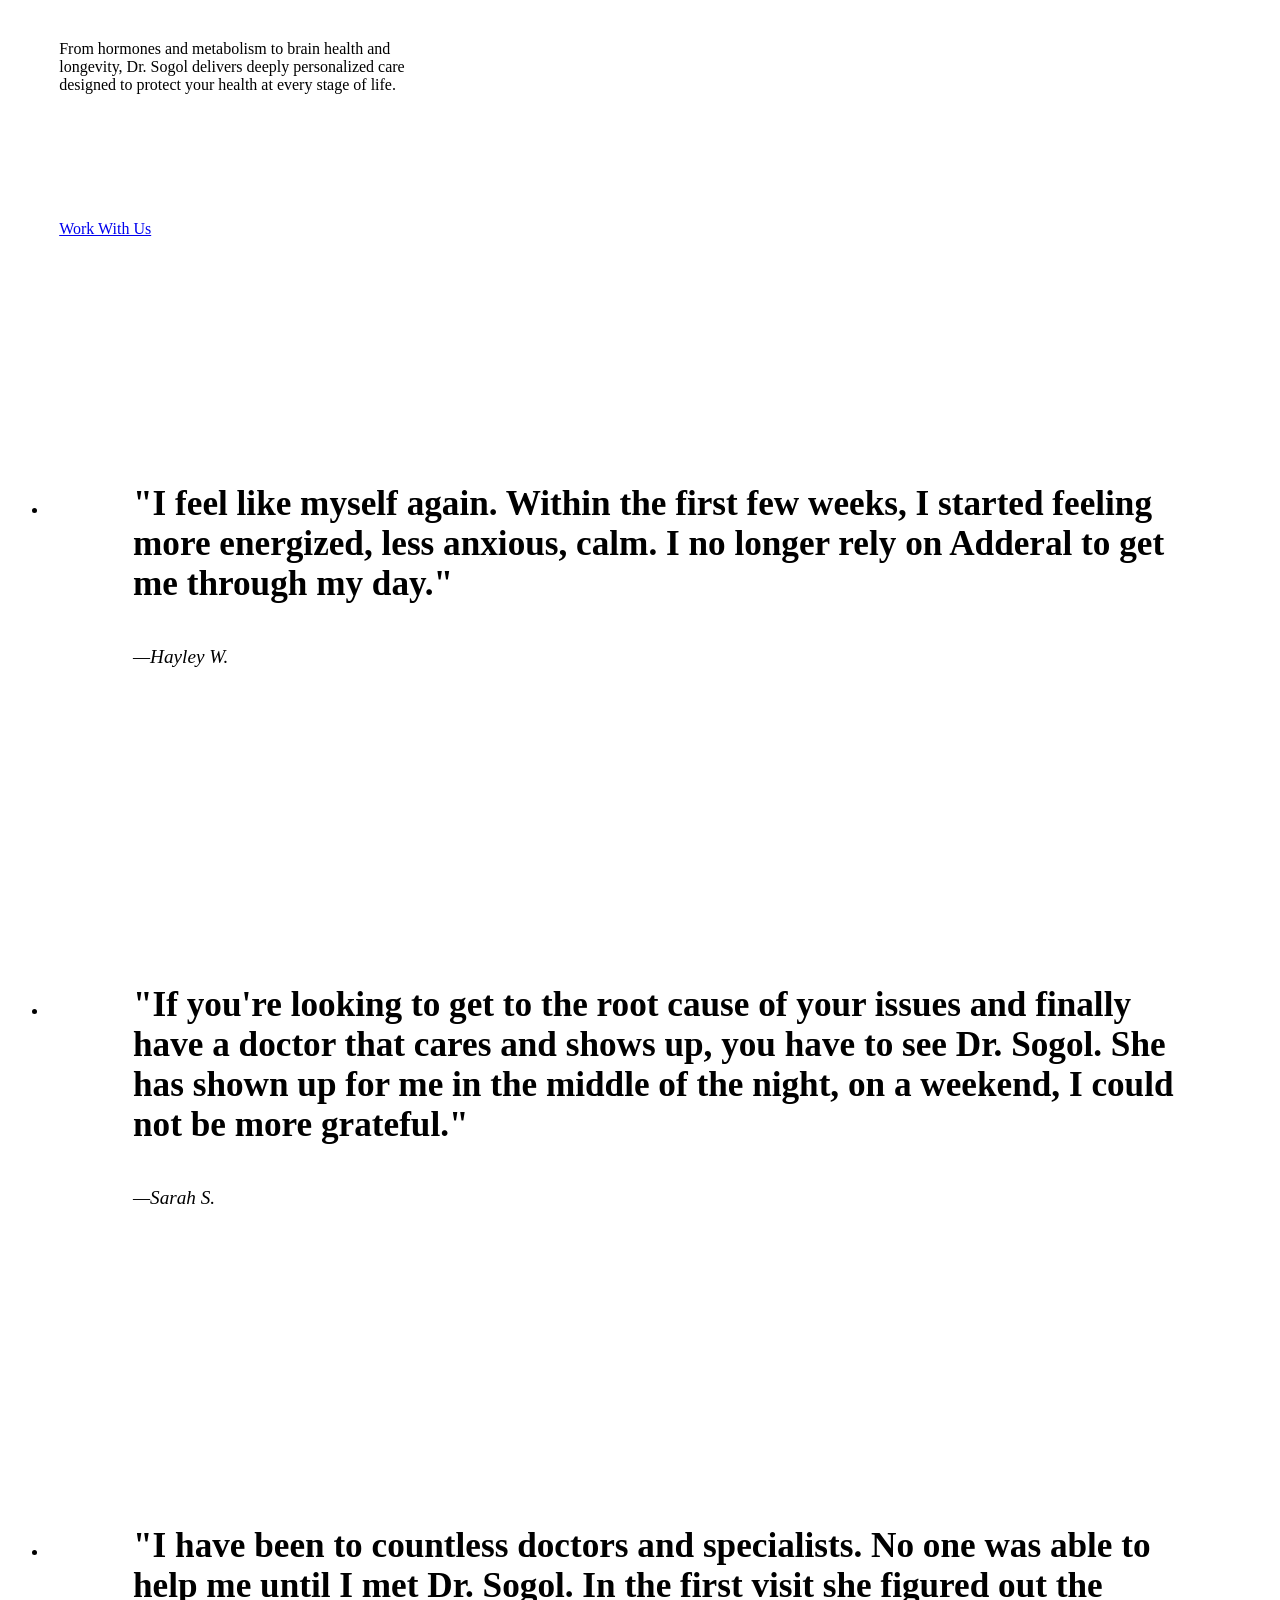
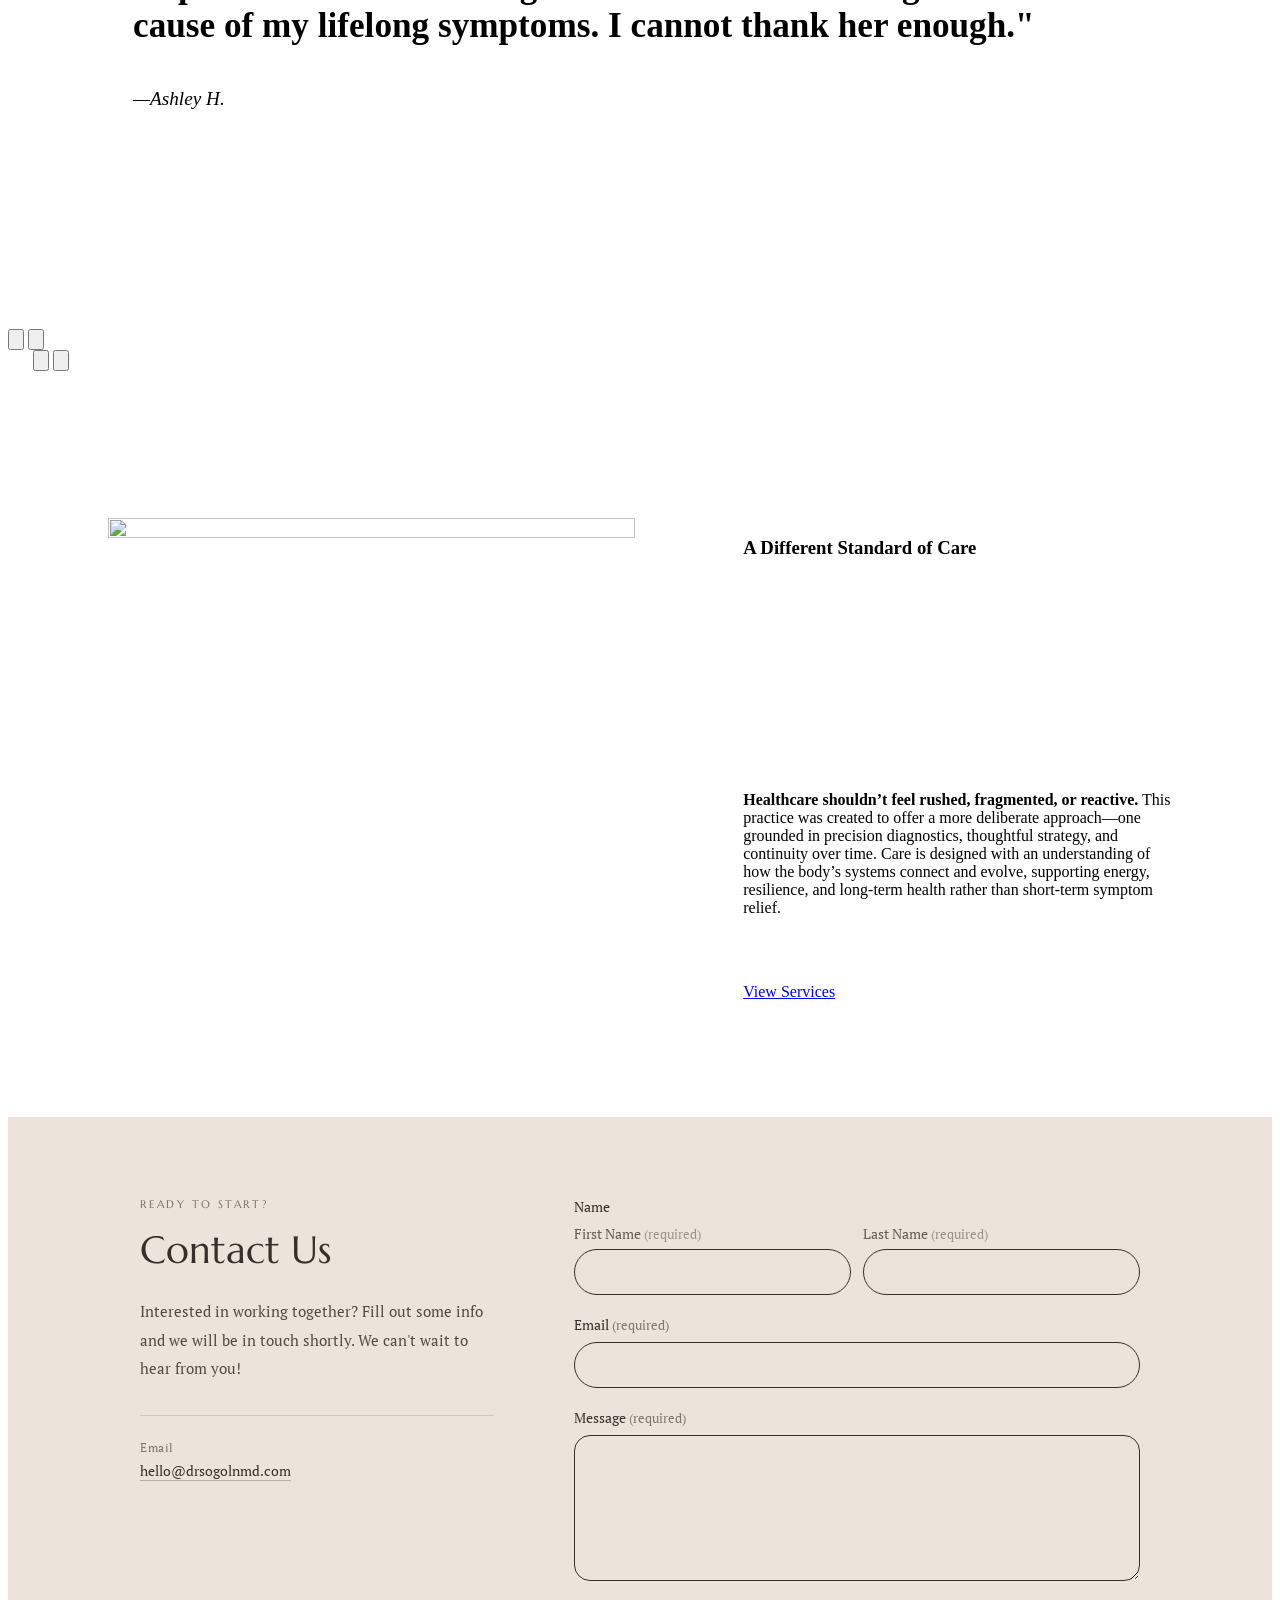
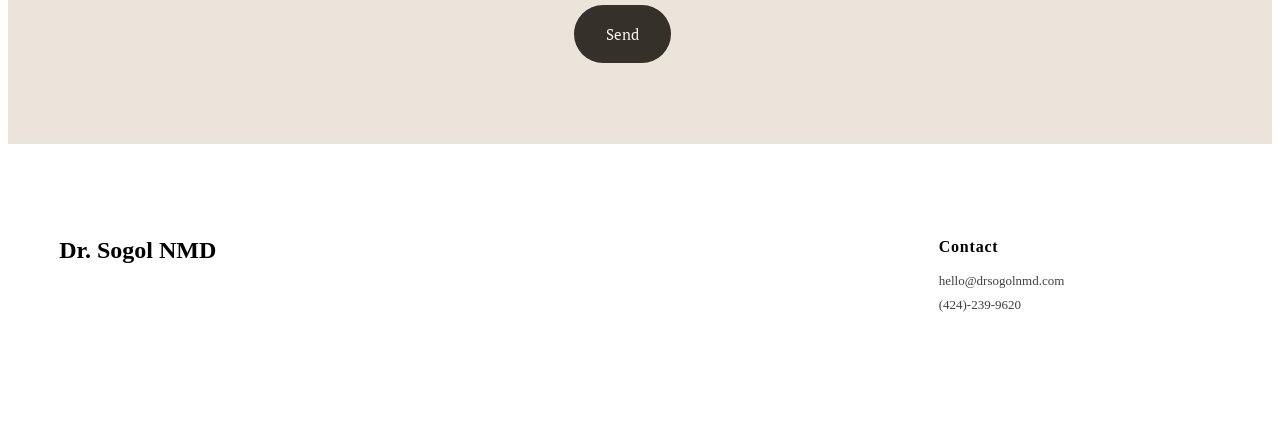
==== commit 8f2f5403: "Add Press page with all media features and nav link Co-Authored-By: Claude Sonnet 4.6 <noreply@anthr" ====
--- a/index.html
+++ b/index.html
@@ -563,6 +563,23 @@
     </div>
   
   
+
+
+
+  <div class="header-nav-item header-nav-item--collection">
+      <a
+        href="/press"
+        data-animation-role="header-element"
+        
+      >
+        Press
+      </a>
+    </div>
+  
+  
+
+  
+  
   
 
 
@@ -720,6 +737,23 @@
         Blog
       </a>
     </div>
+  
+  
+
+
+
+  <div class="header-nav-item header-nav-item--collection">
+      <a
+        href="/press"
+        data-animation-role="header-element"
+        
+      >
+        Press
+      </a>
+    </div>
+  
+  
+
   
   
   
--- a/improvements.css
+++ b/improvements.css
@@ -202,6 +202,72 @@
   line-height: 1;
 }
 
+/* ── HERO SECTION: mobile full-screen fix ───────────────────────────────── */
+@media (max-width: 767px) {
+  /* Make hero fill the screen */
+  [data-section-id="694898e137541d5c10e979af"] {
+    min-height: 100svh !important;
+    position: relative !important;
+  }
+
+  [data-section-id="694898e137541d5c10e979af"] .content-wrapper,
+  [data-section-id="694898e137541d5c10e979af"] .content {
+    min-height: 100svh !important;
+    position: relative !important;
+  }
+
+  /* Stretch hero image to fill entire section */
+  [data-section-id="694898e137541d5c10e979af"] .fe-block-7086b83a1999ba1086df {
+    position: absolute !important;
+    inset: 0 !important;
+    grid-area: unset !important;
+    z-index: 0 !important;
+  }
+
+  [data-section-id="694898e137541d5c10e979af"] .fe-block-7086b83a1999ba1086df .fluid-image-component-root,
+  [data-section-id="694898e137541d5c10e979af"] .fe-block-7086b83a1999ba1086df .fluid-image-animation-wrapper,
+  [data-section-id="694898e137541d5c10e979af"] .fe-block-7086b83a1999ba1086df .fluid-image-container,
+  [data-section-id="694898e137541d5c10e979af"] .fe-block-7086b83a1999ba1086df .sqs-block-content {
+    position: absolute !important;
+    inset: 0 !important;
+    width: 100% !important;
+    height: 100% !important;
+  }
+
+  [data-section-id="694898e137541d5c10e979af"] .fe-block-7086b83a1999ba1086df img {
+    width: 100% !important;
+    height: 100% !important;
+    object-fit: cover !important;
+    object-position: center !important;
+  }
+
+  /* Bring text to front, center it vertically */
+  [data-section-id="694898e137541d5c10e979af"] .fe-block-734dece8a766e4641140 {
+    position: absolute !important;
+    bottom: 10% !important;
+    left: 0 !important;
+    right: 0 !important;
+    grid-area: unset !important;
+    z-index: 2 !important;
+    text-align: center !important;
+    padding: 0 24px !important;
+  }
+
+  [data-section-id="694898e137541d5c10e979af"] .fe-block-734dece8a766e4641140 h1,
+  [data-section-id="694898e137541d5c10e979af"] .fe-block-734dece8a766e4641140 span {
+    text-align: center !important;
+    font-size: clamp(2rem, 9vw, 3.5rem) !important;
+    line-height: 1.15 !important;
+  }
+
+  /* Hero fluid engine grid: let it be the positioning context */
+  [data-section-id="694898e137541d5c10e979af"] .fluid-engine {
+    position: absolute !important;
+    inset: 0 !important;
+    display: block !important;
+  }
+}
+
 /* ── MOBILE OPTIMIZATIONS ──────────────────────────────────────────────── */
 @media (max-width: 768px) {
   /* Form section: stack columns */
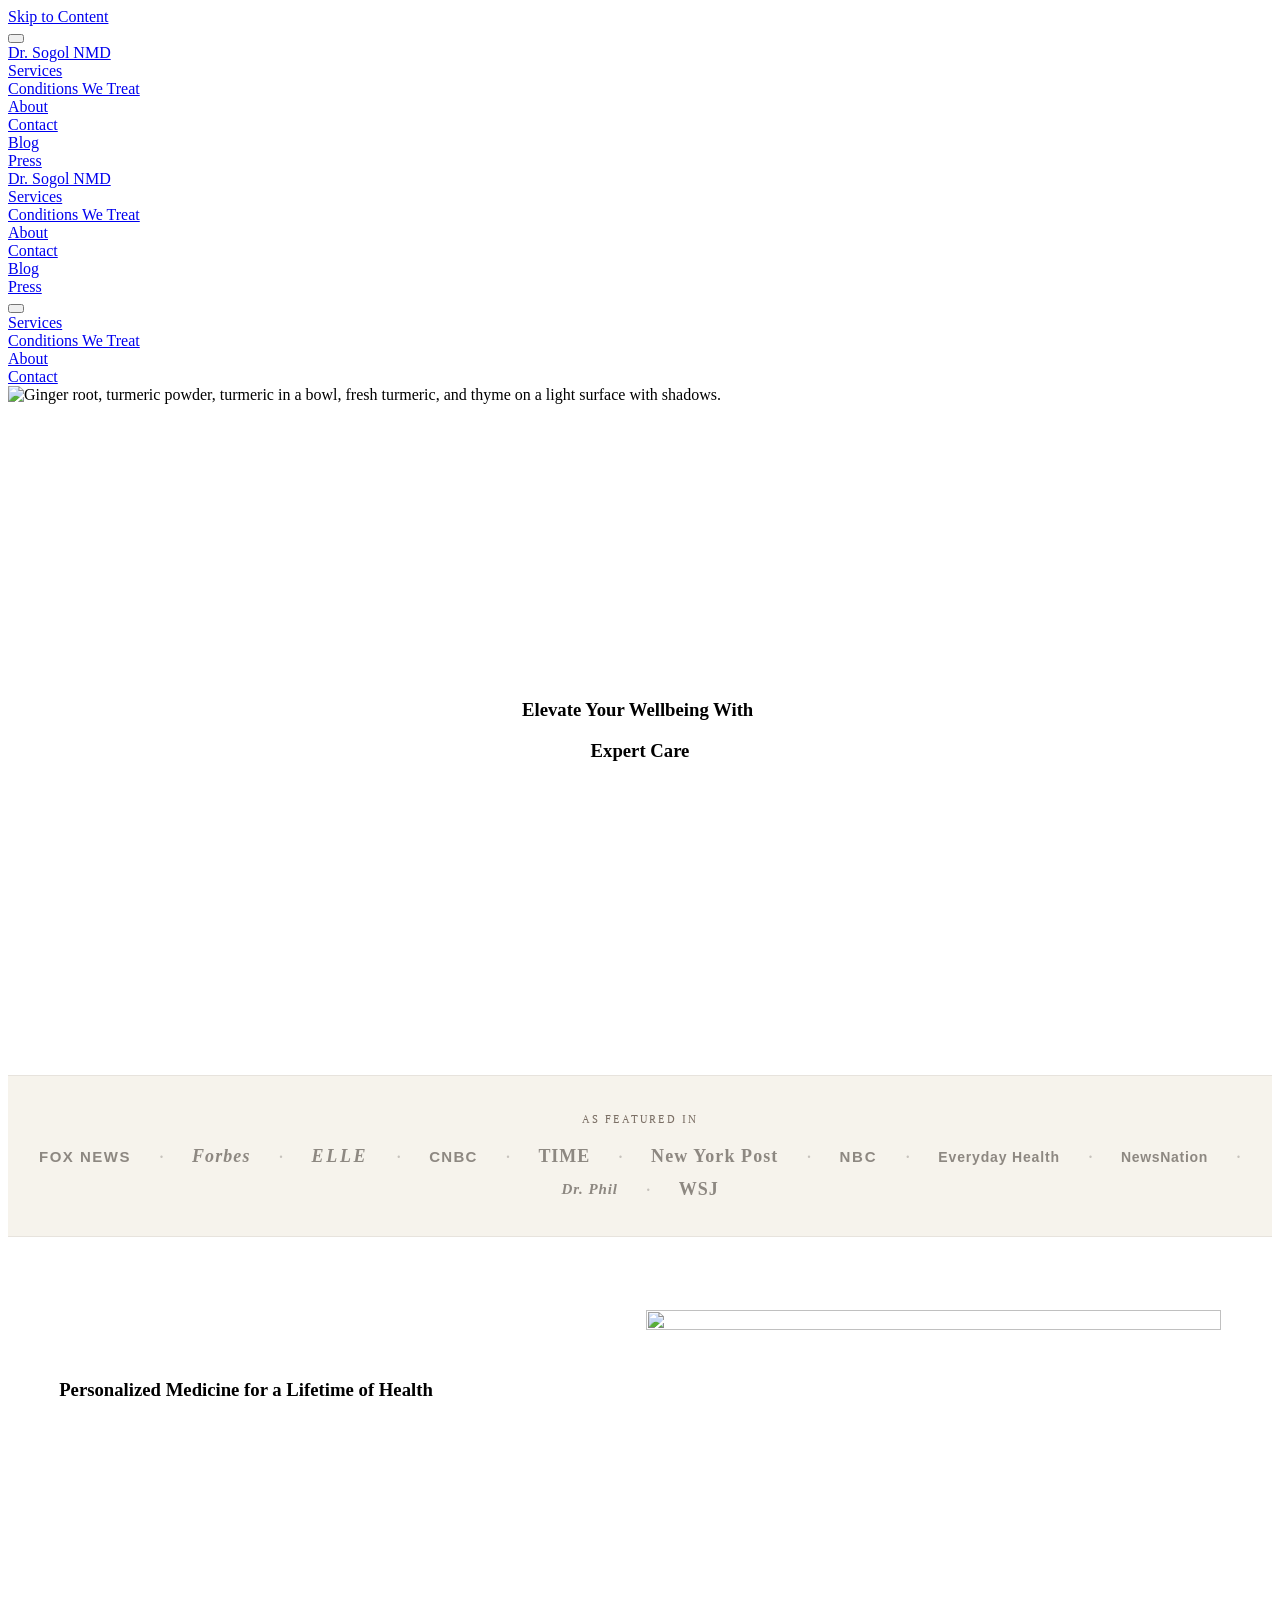
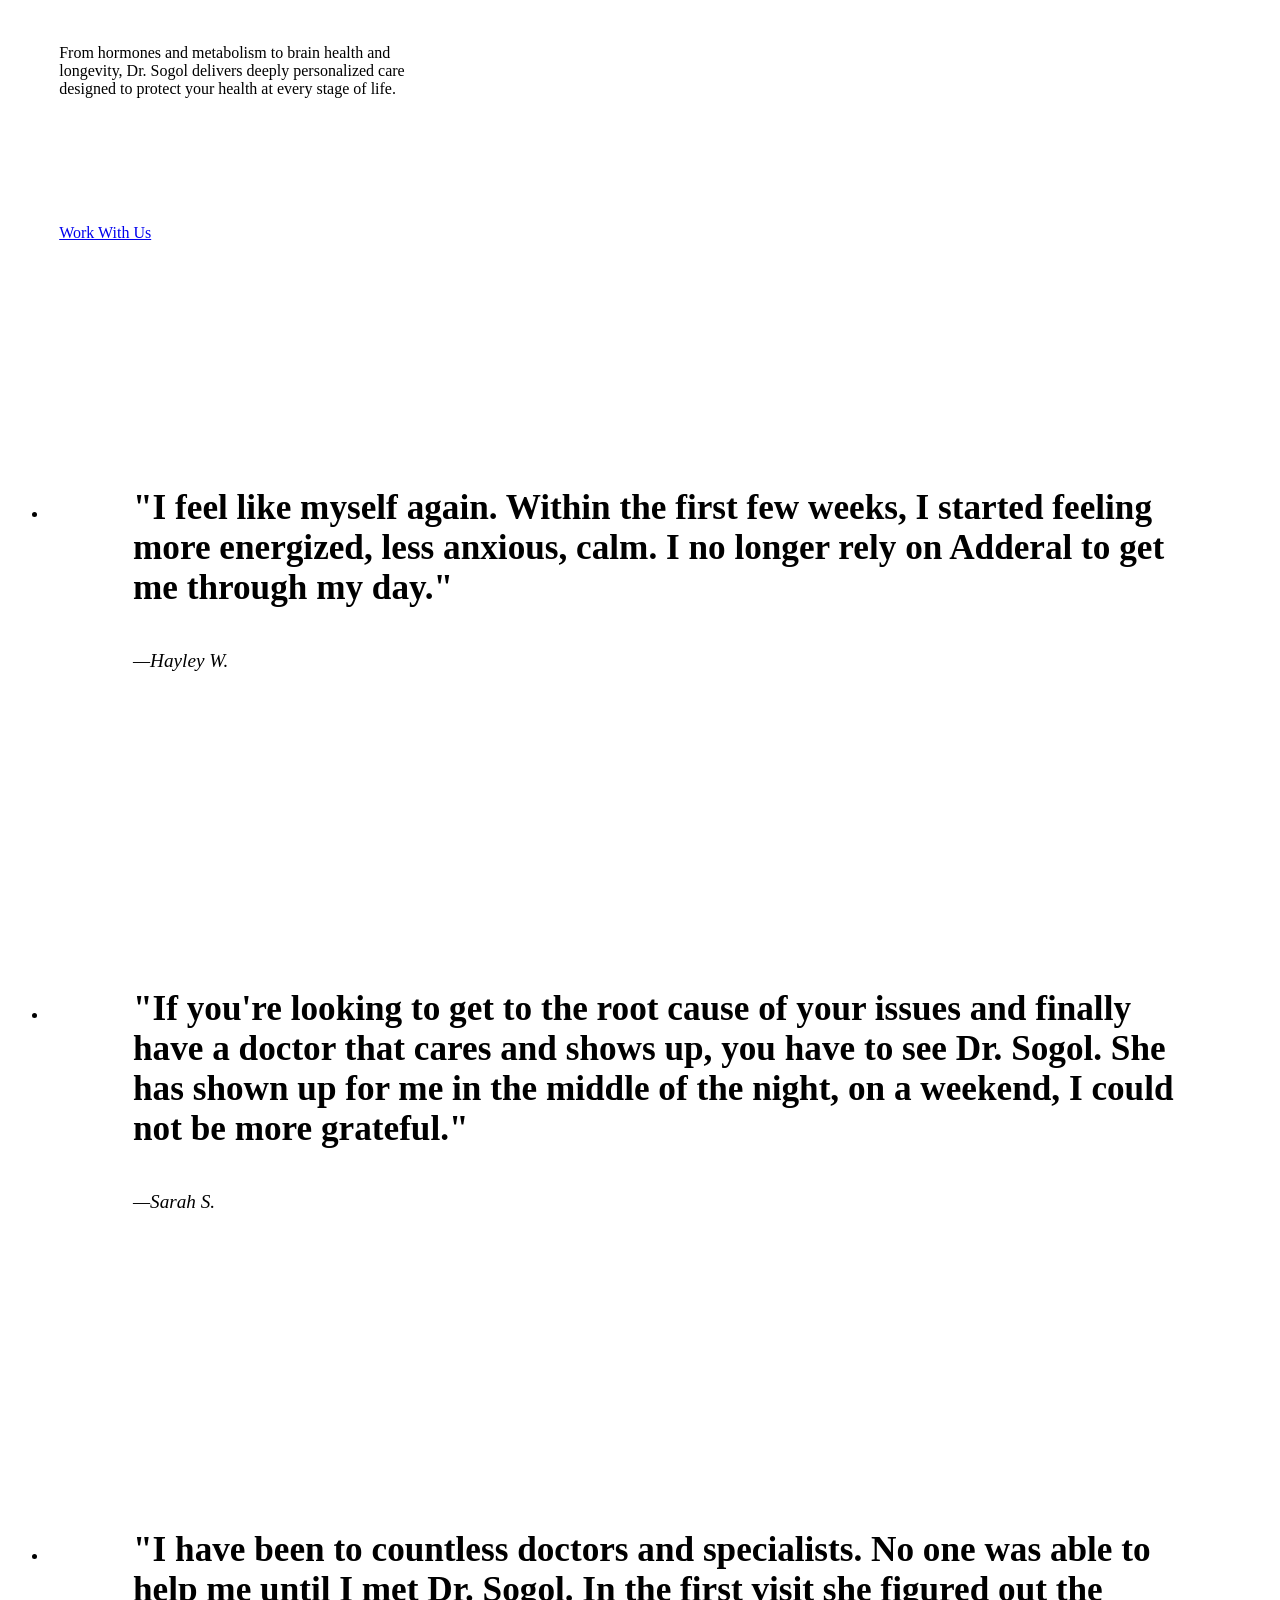
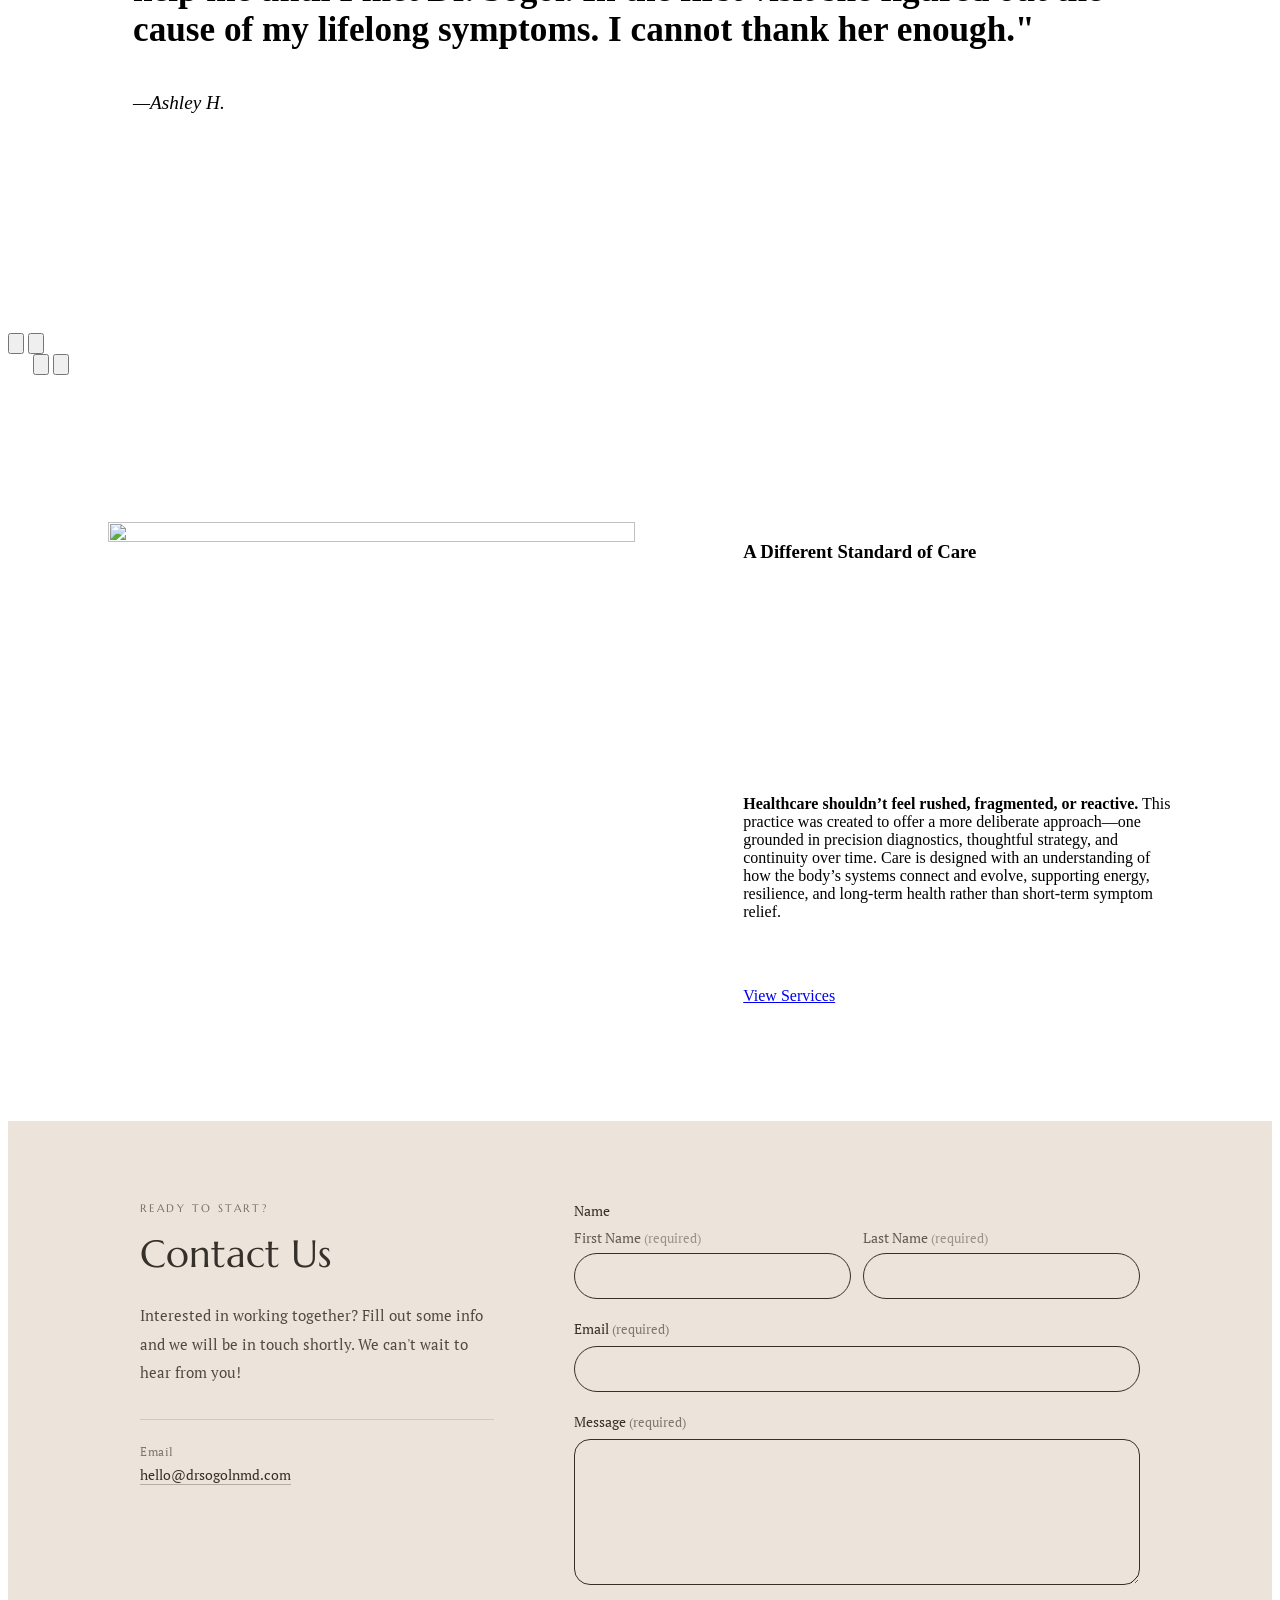
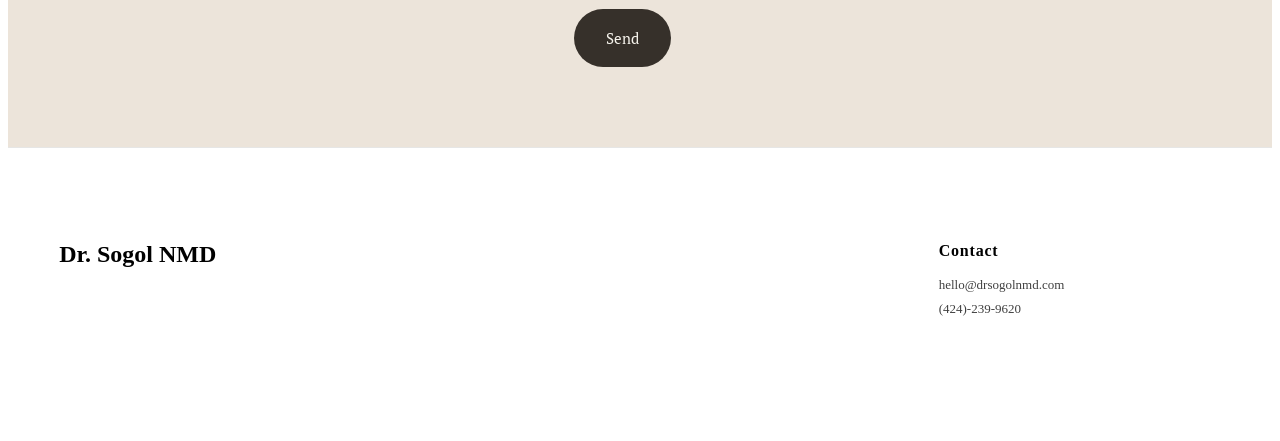
==== commit 5f5d56e5: "SEO/geo optimization, sitemap, schema markup, add WSJ to press bar Co-Authored-By: Claude Sonnet 4.6" ====
--- a/index.html
+++ b/index.html
@@ -41,6 +41,67 @@
 <link rel="stylesheet" type="text/css" href="//assets.squarespace.com/universal/styles-compressed/commerce-8f37d6c1bf5044c6-min.en-US.css"><script>(function(rollups, name) { if (!rollups[name]) { rollups[name] = {}; } rollups[name].js = ["//assets.squarespace.com/universal/scripts-compressed/user-account-core-8f529294aa660d3a-min.en-US.js"]; })(SQUARESPACE_ROLLUPS, 'squarespace-user_account_core');</script>
 <script crossorigin="anonymous" src="//assets.squarespace.com/universal/scripts-compressed/user-account-core-8f529294aa660d3a-min.en-US.js" defer ></script><script>(function(rollups, name) { if (!rollups[name]) { rollups[name] = {}; } rollups[name].css = ["//assets.squarespace.com/universal/styles-compressed/user-account-core-e4fc530cac4bd09f-min.en-US.css"]; })(SQUARESPACE_ROLLUPS, 'squarespace-user_account_core');</script>
 <link rel="stylesheet" type="text/css" href="//assets.squarespace.com/universal/styles-compressed/user-account-core-e4fc530cac4bd09f-min.en-US.css"><script>(function(rollups, name) { if (!rollups[name]) { rollups[name] = {}; } rollups[name].js = ["//assets.squarespace.com/universal/scripts-compressed/performance-ff4518f43cdeab0c-min.en-US.js"]; })(SQUARESPACE_ROLLUPS, 'squarespace-performance');</script>
+<!-- SEO & Geo Optimization -->
+<meta name="description" content="Dr. Sogol Ash, NMD is a Los Angeles functional medicine doctor and longevity expert. Specializing in hormone optimization, peptide therapy, mold toxicity, and personalized medicine. As seen on CNBC, Forbes, TIME, Fox News.">
+<meta name="keywords" content="functional medicine doctor Los Angeles, naturopathic doctor LA, longevity doctor, peptide therapy, hormone optimization, mold toxicity, Dr. Sogol NMD, concierge medicine Los Angeles">
+<meta name="author" content="Dr. Sogol Ash, NMD">
+<meta name="robots" content="index, follow">
+<meta name="geo.region" content="US-CA">
+<meta name="geo.placename" content="Los Angeles, California">
+<meta name="geo.position" content="34.0522;-118.2437">
+<meta name="ICBM" content="34.0522, -118.2437">
+<link rel="sitemap" type="application/xml" href="/sitemap.xml">
+<script type="application/ld+json">
+{
+  "@context": "https://schema.org",
+  "@graph": [
+    {
+      "@type": "Person",
+      "@id": "https://www.drsogolnmd.com/#person",
+      "name": "Dr. Sogol Ash, NMD",
+      "jobTitle": "Naturopathic Doctor & Longevity Expert",
+      "description": "Board-certified naturopathic doctor specializing in functional medicine, longevity, hormone optimization, peptide therapy, and mold toxicity.",
+      "url": "https://www.drsogolnmd.com",
+      "sameAs": [],
+      "worksFor": {
+        "@type": "MedicalOrganization",
+        "name": "Dr. Sogol NMD",
+        "url": "https://www.drsogolnmd.com"
+      }
+    },
+    {
+      "@type": "MedicalBusiness",
+      "@id": "https://www.drsogolnmd.com/#business",
+      "name": "Dr. Sogol NMD",
+      "description": "Functional medicine and longevity practice offering personalized, concierge-level care in Los Angeles, CA.",
+      "url": "https://www.drsogolnmd.com",
+      "telephone": "",
+      "email": "hello@drsogolnmd.com",
+      "address": {
+        "@type": "PostalAddress",
+        "addressLocality": "Los Angeles",
+        "addressRegion": "CA",
+        "addressCountry": "US"
+      },
+      "areaServed": ["Los Angeles", "Beverly Hills", "Santa Monica", "West Hollywood", "Brentwood", "Malibu"],
+      "medicalSpecialty": ["Naturopathic Medicine", "Functional Medicine", "Longevity Medicine"],
+      "priceRange": "$$$"
+    },
+    {
+      "@type": "WebSite",
+      "@id": "https://www.drsogolnmd.com/#website",
+      "url": "https://www.drsogolnmd.com",
+      "name": "Dr. Sogol NMD",
+      "description": "Functional medicine and longevity practice in Los Angeles",
+      "potentialAction": {
+        "@type": "SearchAction",
+        "target": "https://www.drsogolnmd.com/?s={search_term_string}",
+        "query-input": "required name=search_term_string"
+      }
+    }
+  ]
+}
+</script>
 <script crossorigin="anonymous" src="//assets.squarespace.com/universal/scripts-compressed/performance-ff4518f43cdeab0c-min.en-US.js" defer ></script><script data-name="static-context">Static = window.Static || {}; Static.SQUARESPACE_CONTEXT = {"betaFeatureFlags":["new_stacked_index","enable_form_submission_trigger","marketing_landing_page","enable_modernized_pdp_m3_fluid","campaigns_thumbnail_layout","enable_modernized_pdp_m3_layout_data","campaigns_discount_section_in_automations","campaigns_new_image_layout_picker","override_block_styles","member_areas_feature","modernized-pdp-m2-enabled","supports_versioned_template_assets","campaigns_import_discounts","campaigns_merch_state","marketing_automations","form_block_first_last_name_required","pdp-site-styling-updates-m2","form_block_first_last_name_show","campaigns_discount_section_in_blasts","campaigns_table_v2","i18n_beta_website_locales","scripts_defer","contacts_and_campaigns_redesign","enable_modernized_pdp_m3_layout_ux","nested_categories"],"facebookAppId":"314192535267336","facebookApiVersion":"v6.0","rollups":{"squarespace-announcement-bar":{"js":"//assets.squarespace.com/universal/scripts-compressed/announcement-bar-a6549efdc5d67b21-min.en-US.js"},"squarespace-audio-player":{"css":"//assets.squarespace.com/universal/styles-compressed/audio-player-b05f5197a871c566-min.en-US.css","js":"//assets.squarespace.com/universal/scripts-compressed/audio-player-41c5a90162b3cefa-min.en-US.js"},"squarespace-blog-collection-list":{"css":"//assets.squarespace.com/universal/styles-compressed/blog-collection-list-b4046463b72f34e2-min.en-US.css","js":"//assets.squarespace.com/universal/scripts-compressed/blog-collection-list-310a6ba79d3185af-min.en-US.js"},"squarespace-calendar-block-renderer":{"css":"//assets.squarespace.com/universal/styles-compressed/calendar-block-renderer-c3fef2a497c8e56b-min.en-US.css","js":"//assets.squarespace.com/universal/scripts-compressed/calendar-block-renderer-a3932f6f6ee328fb-min.en-US.js"},"squarespace-chartjs-helpers":{"css":"//assets.squarespace.com/universal/styles-compressed/chartjs-helpers-96b256171ee039c1-min.en-US.css","js":"//assets.squarespace.com/universal/scripts-compressed/chartjs-helpers-8f648fbd4cda60a1-min.en-US.js"},"squarespace-comments":{"css":"//assets.squarespace.com/universal/styles-compressed/comments-6d503a7ad5ab84a3-min.en-US.css","js":"//assets.squarespace.com/universal/scripts-compressed/comments-04dfe8d13f0fb07a-min.en-US.js"},"squarespace-custom-css-popup":{"css":"//assets.squarespace.com/universal/styles-compressed/custom-css-popup-6f701e45be6e2c5a-min.en-US.css","js":"//assets.squarespace.com/universal/scripts-compressed/custom-css-popup-ffde695634b79b4e-min.en-US.js"},"squarespace-dialog":{"css":"//assets.squarespace.com/universal/styles-compressed/dialog-b685267b794639f4-min.en-US.css","js":"//assets.squarespace.com/universal/scripts-compressed/dialog-c9fa26bff57757ea-min.en-US.js"},"squarespace-events-collection":{"css":"//assets.squarespace.com/universal/styles-compressed/events-collection-c3fef2a497c8e56b-min.en-US.css","js":"//assets.squarespace.com/universal/scripts-compressed/events-collection-53621b3f68ae1ba6-min.en-US.js"},"squarespace-form-rendering-utils":{"js":"//assets.squarespace.com/universal/scripts-compressed/form-rendering-utils-5281c8c1dbf308c8-min.en-US.js"},"squarespace-forms":{"css":"//assets.squarespace.com/universal/styles-compressed/forms-0afd3c6ac30bbab1-min.en-US.css","js":"//assets.squarespace.com/universal/scripts-compressed/forms-f918cfa8f256eb75-min.en-US.js"},"squarespace-gallery-collection-list":{"css":"//assets.squarespace.com/universal/styles-compressed/gallery-collection-list-b4046463b72f34e2-min.en-US.css","js":"//assets.squarespace.com/universal/scripts-compressed/gallery-collection-list-b4cfeedd57f0bc17-min.en-US.js"},"squarespace-image-zoom":{"css":"//assets.squarespace.com/universal/styles-compressed/image-zoom-b4046463b72f34e2-min.en-US.css","js":"//assets.squarespace.com/universal/scripts-compressed/image-zoom-4f8fb92b11b9a839-min.en-US.js"},"squarespace-pinterest":{"css":"//assets.squarespace.com/universal/styles-compressed/pinterest-b4046463b72f34e2-min.en-US.css","js":"//assets.squarespace.com/universal/scripts-compressed/pinterest-39778295406fd887-min.en-US.js"},"squarespace-popup-overlay":{"css":"//assets.squarespace.com/universal/styles-compressed/popup-overlay-b742b752f5880972-min.en-US.css","js":"//assets.squarespace.com/universal/scripts-compressed/popup-overlay-33e65436492ae904-min.en-US.js"},"squarespace-product-quick-view":{"css":"//assets.squarespace.com/universal/styles-compressed/product-quick-view-09371ee147c500a1-min.en-US.css","js":"//assets.squarespace.com/universal/scripts-compressed/product-quick-view-a98841ff90b84a44-min.en-US.js"},"squarespace-products-collection-item-v2":{"css":"//assets.squarespace.com/universal/styles-compressed/products-collection-item-v2-b4046463b72f34e2-min.en-US.css","js":"//assets.squarespace.com/universal/scripts-compressed/products-collection-item-v2-060147f8403ee308-min.en-US.js"},"squarespace-products-collection-list-v2":{"css":"//assets.squarespace.com/universal/styles-compressed/products-collection-list-v2-b4046463b72f34e2-min.en-US.css","js":"//assets.squarespace.com/universal/scripts-compressed/products-collection-list-v2-f5433574642905ca-min.en-US.js"},"squarespace-search-page":{"css":"//assets.squarespace.com/universal/styles-compressed/search-page-90a67fc09b9b32c6-min.en-US.css","js":"//assets.squarespace.com/universal/scripts-compressed/search-page-22bcd54b2e53c29e-min.en-US.js"},"squarespace-search-preview":{"js":"//assets.squarespace.com/universal/scripts-compressed/search-preview-51c2d988e0362f04-min.en-US.js"},"squarespace-simple-liking":{"css":"//assets.squarespace.com/universal/styles-compressed/simple-liking-701bf8bbc05ec6aa-min.en-US.css","js":"//assets.squarespace.com/universal/scripts-compressed/simple-liking-e04da60669460686-min.en-US.js"},"squarespace-social-buttons":{"css":"//assets.squarespace.com/universal/styles-compressed/social-buttons-95032e5fa98e47a5-min.en-US.css","js":"//assets.squarespace.com/universal/scripts-compressed/social-buttons-d3d2efd8bc42273c-min.en-US.js"},"squarespace-tourdates":{"css":"//assets.squarespace.com/universal/styles-compressed/tourdates-b4046463b72f34e2-min.en-US.css","js":"//assets.squarespace.com/universal/scripts-compressed/tourdates-34cd3bf8c1e84beb-min.en-US.js"},"squarespace-website-overlays-manager":{"css":"//assets.squarespace.com/universal/styles-compressed/website-overlays-manager-07ea5a4e004e6710-min.en-US.css","js":"//assets.squarespace.com/universal/scripts-compressed/website-overlays-manager-d47775210439c959-min.en-US.js"}},"pageType":2,"website":{"id":"6948983859a56a12448886d2","identifier":"whale-clownfish-6gdg","websiteType":4,"contentModifiedOn":1768323554885,"cloneable":false,"hasBeenCloneable":false,"siteStatus":{},"language":"en-US","translationLocale":"en-US","formattingLocale":"en-US","timeZone":"America/Los_Angeles","machineTimeZoneOffset":-25200000,"timeZoneOffset":-25200000,"timeZoneAbbr":"PDT","siteTitle":"Dr. Sogol NMD","fullSiteTitle":"Dr. Sogol NMD | Discover Wellness Now \u2014 Book Today","siteDescription":"","location":{},"shareButtonOptions":{"3":true,"2":true,"4":true,"7":true,"1":true,"8":true,"6":true},"authenticUrl":"https://www.drsogolnmd.com","internalUrl":"https://whale-clownfish-6gdg.squarespace.com","baseUrl":"https://www.drsogolnmd.com","primaryDomain":"www.drsogolnmd.com","sslSetting":3,"isHstsEnabled":true,"typekitId":"","statsMigrated":false,"imageMetadataProcessingEnabled":false,"screenshotId":"2c27f3950a9020c8505a1a1cd7e9432dc6f8798c8380dc4d45c510844b379756","captchaSettings":{"enabledForDonations":false},"showOwnerLogin":false},"websiteSettings":{"id":"6948983859a56a12448886d7","websiteId":"6948983859a56a12448886d2","subjects":[],"country":"US","state":"CA","simpleLikingEnabled":true,"mobileInfoBarSettings":{"isContactEmailEnabled":false,"isContactPhoneNumberEnabled":false,"isLocationEnabled":false,"isBusinessHoursEnabled":false},"announcementBarSettings":{},"commentLikesAllowed":true,"commentAnonAllowed":true,"commentThreaded":true,"commentApprovalRequired":false,"commentAvatarsOn":true,"commentSortType":2,"commentFlagThreshold":0,"commentFlagsAllowed":true,"commentEnableByDefault":true,"commentDisableAfterDaysDefault":0,"disqusShortname":"","commentsEnabled":false,"businessHours":{},"storeSettings":{"returnPolicy":null,"termsOfService":null,"privacyPolicy":null,"expressCheckout":false,"continueShoppingLinkUrl":"/","useLightCart":false,"showNoteField":false,"shippingCountryDefaultValue":"US","billToShippingDefaultValue":false,"showShippingPhoneNumber":true,"isShippingPhoneRequired":false,"showBillingPhoneNumber":true,"isBillingPhoneRequired":false,"currenciesSupported":["USD","CAD","GBP","AUD","EUR","CHF","NOK","SEK","DKK","NZD","SGD","MXN","HKD","CZK","ILS","MYR","RUB","PHP","PLN","THB","BRL","ARS","COP","IDR","INR","JPY","ZAR","KRW"],"defaultCurrency":"USD","selectedCurrency":"USD","measurementStandard":1,"showCustomCheckoutForm":false,"checkoutPageMarketingOptInEnabled":true,"enableMailingListOptInByDefault":false,"sameAsRetailLocation":false,"merchandisingSettings":{"scarcityEnabledOnProductItems":false,"scarcityEnabledOnProductBlocks":false,"scarcityMessageType":"DEFAULT_SCARCITY_MESSAGE","scarcityThreshold":10,"multipleQuantityAllowedForServices":true,"restockNotificationsEnabled":false,"restockNotificationsMailingListSignUpEnabled":false,"relatedProductsEnabled":false,"relatedProductsOrdering":"random","soldOutVariantsDropdownDisabled":false,"productComposerOptedIn":false,"productComposerABTestOptedOut":false,"productReviewsEnabled":false},"minimumOrderSubtotalEnabled":false,"minimumOrderSubtotal":{"currency":"USD","value":"0.00"},"addToCartConfirmationType":2,"isLive":false,"multipleQuantityAllowedForServices":true},"useEscapeKeyToLogin":false,"ssBadgeType":1,"ssBadgePosition":4,"ssBadgeVisibility":1,"ssBadgeDevices":1,"pinterestOverlayOptions":{"mode":"disabled"},"userAccountsSettings":{"loginAllowed":true,"signupAllowed":true}},"cookieSettings":{"isCookieBannerEnabled":false,"isRestrictiveCookiePolicyEnabled":false,"cookieBannerText":"","cookieBannerTheme":"","cookieBannerVariant":"","cookieBannerPosition":"","cookieBannerCtaVariant":"","cookieBannerCtaText":"","cookieBannerAcceptType":"OPT_IN","cookieBannerOptOutCtaText":"","cookieBannerHasOptOut":false,"cookieBannerHasManageCookies":true,"cookieBannerManageCookiesLabel":"","cookieBannerSavedPreferencesText":"","cookieBannerSavedPreferencesLayout":"PILL"},"websiteCloneable":false,"collection":{"title":"Home","id":"6948983959a56a12448886ec","fullUrl":"/","type":10,"permissionType":1},"subscribed":false,"appDomain":"squarespace.com","templateTweakable":true,"tweakJSON":{"form-use-theme-colors":"true","header-logo-height":"20px","header-mobile-logo-max-height":"30px","header-vert-padding":"2vw","header-width":"Full","maxPageWidth":"2000px","mobile-header-vert-padding":"6vw","pagePadding":"4vw","tweak-blog-alternating-side-by-side-image-aspect-ratio":"1:1 Square","tweak-blog-alternating-side-by-side-image-spacing":"6%","tweak-blog-alternating-side-by-side-meta-spacing":"20px","tweak-blog-alternating-side-by-side-primary-meta":"Categories","tweak-blog-alternating-side-by-side-read-more-spacing":"20px","tweak-blog-alternating-side-by-side-secondary-meta":"Date","tweak-blog-basic-grid-columns":"3","tweak-blog-basic-grid-image-aspect-ratio":"3:2 Standard","tweak-blog-basic-grid-image-spacing":"35px","tweak-blog-basic-grid-meta-spacing":"25px","tweak-blog-basic-grid-primary-meta":"Categories","tweak-blog-basic-grid-read-more-spacing":"20px","tweak-blog-basic-grid-secondary-meta":"Date","tweak-blog-item-custom-width":"50","tweak-blog-item-show-author-profile":"false","tweak-blog-item-width":"Medium","tweak-blog-masonry-columns":"2","tweak-blog-masonry-horizontal-spacing":"30px","tweak-blog-masonry-image-spacing":"20px","tweak-blog-masonry-meta-spacing":"20px","tweak-blog-masonry-primary-meta":"Categories","tweak-blog-masonry-read-more-spacing":"20px","tweak-blog-masonry-secondary-meta":"Date","tweak-blog-masonry-vertical-spacing":"30px","tweak-blog-side-by-side-image-aspect-ratio":"1:1 Square","tweak-blog-side-by-side-image-spacing":"6%","tweak-blog-side-by-side-meta-spacing":"20px","tweak-blog-side-by-side-primary-meta":"Categories","tweak-blog-side-by-side-read-more-spacing":"20px","tweak-blog-side-by-side-secondary-meta":"Date","tweak-blog-single-column-image-spacing":"50px","tweak-blog-single-column-meta-spacing":"30px","tweak-blog-single-column-primary-meta":"Categories","tweak-blog-single-column-read-more-spacing":"15px","tweak-blog-single-column-secondary-meta":"Date","tweak-events-stacked-show-thumbnails":"true","tweak-events-stacked-thumbnail-size":"3:2 Standard","tweak-fixed-header":"false","tweak-fixed-header-style":"Basic","tweak-global-animations-animation-curve":"ease","tweak-global-animations-animation-delay":"0.1s","tweak-global-animations-animation-duration":"0.1s","tweak-global-animations-animation-style":"fade","tweak-global-animations-animation-type":"none","tweak-global-animations-complexity-level":"detailed","tweak-global-animations-enabled":"false","tweak-portfolio-grid-basic-custom-height":"50","tweak-portfolio-grid-overlay-custom-height":"50","tweak-portfolio-hover-follow-acceleration":"10%","tweak-portfolio-hover-follow-animation-duration":"Fast","tweak-portfolio-hover-follow-animation-type":"Fade","tweak-portfolio-hover-follow-delimiter":"Bullet","tweak-portfolio-hover-follow-front":"false","tweak-portfolio-hover-follow-layout":"Inline","tweak-portfolio-hover-follow-size":"50","tweak-portfolio-hover-follow-text-spacing-x":"1.5","tweak-portfolio-hover-follow-text-spacing-y":"1.5","tweak-portfolio-hover-static-animation-duration":"Fast","tweak-portfolio-hover-static-animation-type":"Fade","tweak-portfolio-hover-static-delimiter":"Hyphen","tweak-portfolio-hover-static-front":"true","tweak-portfolio-hover-static-layout":"Inline","tweak-portfolio-hover-static-size":"50","tweak-portfolio-hover-static-text-spacing-x":"1.5","tweak-portfolio-hover-static-text-spacing-y":"1.5","tweak-portfolio-index-background-animation-duration":"Medium","tweak-portfolio-index-background-animation-type":"Fade","tweak-portfolio-index-background-custom-height":"50","tweak-portfolio-index-background-delimiter":"None","tweak-portfolio-index-background-height":"Large","tweak-portfolio-index-background-horizontal-alignment":"Center","tweak-portfolio-index-background-link-format":"Stacked","tweak-portfolio-index-background-persist":"false","tweak-portfolio-index-background-vertical-alignment":"Middle","tweak-portfolio-index-background-width":"Full","tweak-transparent-header":"true"},"templateId":"5c5a519771c10ba3470d8101","templateVersion":"7.1","pageFeatures":[1,2,4],"gmRenderKey":"QUl6YVN5Q0JUUk9xNkx1dkZfSUUxcjQ2LVQ0QWVUU1YtMGQ3bXk4","templateScriptsRootUrl":"https://static1.squarespace.com/static/vta/5c5a519771c10ba3470d8101/scripts/","impersonatedSession":false,"tzData":{"zones":[[-480,"US","P%sT",null]],"rules":{"US":[[1967,2006,null,"Oct","lastSun","2:00","0","S"],[1987,2006,null,"Apr","Sun>=1","2:00","1:00","D"],[2007,"max",null,"Mar","Sun>=8","2:00","1:00","D"],[2007,"max",null,"Nov","Sun>=1","2:00","0","S"]]}},"showAnnouncementBar":false,"recaptchaEnterpriseContext":{"recaptchaEnterpriseSiteKey":"6LdDFQwjAAAAAPigEvvPgEVbb7QBm-TkVJdDTlAv"},"i18nContext":{"timeZoneData":{"id":"America/Los_Angeles","name":"Pacific Time"}},"env":"PRODUCTION","visitorFormContext":{"formFieldFormats":{"countries":[{"name":"Afghanistan","code":"AF","phoneCode":"+93"},{"name":"\u00C5land Islands","code":"AX","phoneCode":"+358"},{"name":"Albania","code":"AL","phoneCode":"+355"},{"name":"Algeria","code":"DZ","phoneCode":"+213"},{"name":"American Samoa","code":"AS","phoneCode":"+1"},{"name":"Andorra","code":"AD","phoneCode":"+376"},{"name":"Angola","code":"AO","phoneCode":"+244"},{"name":"Anguilla","code":"AI","phoneCode":"+1"},{"name":"Antigua & Barbuda","code":"AG","phoneCode":"+1"},{"name":"Argentina","code":"AR","phoneCode":"+54"},{"name":"Armenia","code":"AM","phoneCode":"+374"},{"name":"Aruba","code":"AW","phoneCode":"+297"},{"name":"Ascension Island","code":"AC","phoneCode":"+247"},{"name":"Australia","code":"AU","phoneCode":"+61"},{"name":"Austria","code":"AT","phoneCode":"+43"},{"name":"Azerbaijan","code":"AZ","phoneCode":"+994"},{"name":"Bahamas","code":"BS","phoneCode":"+1"},{"name":"Bahrain","code":"BH","phoneCode":"+973"},{"name":"Bangladesh","code":"BD","phoneCode":"+880"},{"name":"Barbados","code":"BB","phoneCode":"+1"},{"name":"Belarus","code":"BY","phoneCode":"+375"},{"name":"Belgium","code":"BE","phoneCode":"+32"},{"name":"Belize","code":"BZ","phoneCode":"+501"},{"name":"Benin","code":"BJ","phoneCode":"+229"},{"name":"Bermuda","code":"BM","phoneCode":"+1"},{"name":"Bhutan","code":"BT","phoneCode":"+975"},{"name":"Bolivia","code":"BO","phoneCode":"+591"},{"name":"Bosnia & Herzegovina","code":"BA","phoneCode":"+387"},{"name":"Botswana","code":"BW","phoneCode":"+267"},{"name":"Brazil","code":"BR","phoneCode":"+55"},{"name":"British Indian Ocean Territory","code":"IO","phoneCode":"+246"},{"name":"British Virgin Islands","code":"VG","phoneCode":"+1"},{"name":"Brunei","code":"BN","phoneCode":"+673"},{"name":"Bulgaria","code":"BG","phoneCode":"+359"},{"name":"Burkina Faso","code":"BF","phoneCode":"+226"},{"name":"Burundi","code":"BI","phoneCode":"+257"},{"name":"Cambodia","code":"KH","phoneCode":"+855"},{"name":"Cameroon","code":"CM","phoneCode":"+237"},{"name":"Canada","code":"CA","phoneCode":"+1"},{"name":"Cape Verde","code":"CV","phoneCode":"+238"},{"name":"Caribbean Netherlands","code":"BQ","phoneCode":"+599"},{"name":"Cayman Islands","code":"KY","phoneCode":"+1"},{"name":"Central African Republic","code":"CF","phoneCode":"+236"},{"name":"Chad","code":"TD","phoneCode":"+235"},{"name":"Chile","code":"CL","phoneCode":"+56"},{"name":"China","code":"CN","phoneCode":"+86"},{"name":"Christmas Island","code":"CX","phoneCode":"+61"},{"name":"Cocos (Keeling) Islands","code":"CC","phoneCode":"+61"},{"name":"Colombia","code":"CO","phoneCode":"+57"},{"name":"Comoros","code":"KM","phoneCode":"+269"},{"name":"Congo - Brazzaville","code":"CG","phoneCode":"+242"},{"name":"Congo - Kinshasa","code":"CD","phoneCode":"+243"},{"name":"Cook Islands","code":"CK","phoneCode":"+682"},{"name":"Costa Rica","code":"CR","phoneCode":"+506"},{"name":"C\u00F4te d\u2019Ivoire","code":"CI","phoneCode":"+225"},{"name":"Croatia","code":"HR","phoneCode":"+385"},{"name":"Cuba","code":"CU","phoneCode":"+53"},{"name":"Cura\u00E7ao","code":"CW","phoneCode":"+599"},{"name":"Cyprus","code":"CY","phoneCode":"+357"},{"name":"Czechia","code":"CZ","phoneCode":"+420"},{"name":"Denmark","code":"DK","phoneCode":"+45"},{"name":"Djibouti","code":"DJ","phoneCode":"+253"},{"name":"Dominica","code":"DM","phoneCode":"+1"},{"name":"Dominican Republic","code":"DO","phoneCode":"+1"},{"name":"Ecuador","code":"EC","phoneCode":"+593"},{"name":"Egypt","code":"EG","phoneCode":"+20"},{"name":"El Salvador","code":"SV","phoneCode":"+503"},{"name":"Equatorial Guinea","code":"GQ","phoneCode":"+240"},{"name":"Eritrea","code":"ER","phoneCode":"+291"},{"name":"Estonia","code":"EE","phoneCode":"+372"},{"name":"Eswatini","code":"SZ","phoneCode":"+268"},{"name":"Ethiopia","code":"ET","phoneCode":"+251"},{"name":"Falkland Islands","code":"FK","phoneCode":"+500"},{"name":"Faroe Islands","code":"FO","phoneCode":"+298"},{"name":"Fiji","code":"FJ","phoneCode":"+679"},{"name":"Finland","code":"FI","phoneCode":"+358"},{"name":"France","code":"FR","phoneCode":"+33"},{"name":"French Guiana","code":"GF","phoneCode":"+594"},{"name":"French Polynesia","code":"PF","phoneCode":"+689"},{"name":"Gabon","code":"GA","phoneCode":"+241"},{"name":"Gambia","code":"GM","phoneCode":"+220"},{"name":"Georgia","code":"GE","phoneCode":"+995"},{"name":"Germany","code":"DE","phoneCode":"+49"},{"name":"Ghana","code":"GH","phoneCode":"+233"},{"name":"Gibraltar","code":"GI","phoneCode":"+350"},{"name":"Greece","code":"GR","phoneCode":"+30"},{"name":"Greenland","code":"GL","phoneCode":"+299"},{"name":"Grenada","code":"GD","phoneCode":"+1"},{"name":"Guadeloupe","code":"GP","phoneCode":"+590"},{"name":"Guam","code":"GU","phoneCode":"+1"},{"name":"Guatemala","code":"GT","phoneCode":"+502"},{"name":"Guernsey","code":"GG","phoneCode":"+44"},{"name":"Guinea","code":"GN","phoneCode":"+224"},{"name":"Guinea-Bissau","code":"GW","phoneCode":"+245"},{"name":"Guyana","code":"GY","phoneCode":"+592"},{"name":"Haiti","code":"HT","phoneCode":"+509"},{"name":"Honduras","code":"HN","phoneCode":"+504"},{"name":"Hong Kong SAR China","code":"HK","phoneCode":"+852"},{"name":"Hungary","code":"HU","phoneCode":"+36"},{"name":"Iceland","code":"IS","phoneCode":"+354"},{"name":"India","code":"IN","phoneCode":"+91"},{"name":"Indonesia","code":"ID","phoneCode":"+62"},{"name":"Iran","code":"IR","phoneCode":"+98"},{"name":"Iraq","code":"IQ","phoneCode":"+964"},{"name":"Ireland","code":"IE","phoneCode":"+353"},{"name":"Isle of Man","code":"IM","phoneCode":"+44"},{"name":"Israel","code":"IL","phoneCode":"+972"},{"name":"Italy","code":"IT","phoneCode":"+39"},{"name":"Jamaica","code":"JM","phoneCode":"+1"},{"name":"Japan","code":"JP","phoneCode":"+81"},{"name":"Jersey","code":"JE","phoneCode":"+44"},{"name":"Jordan","code":"JO","phoneCode":"+962"},{"name":"Kazakhstan","code":"KZ","phoneCode":"+7"},{"name":"Kenya","code":"KE","phoneCode":"+254"},{"name":"Kiribati","code":"KI","phoneCode":"+686"},{"name":"Kosovo","code":"XK","phoneCode":"+383"},{"name":"Kuwait","code":"KW","phoneCode":"+965"},{"name":"Kyrgyzstan","code":"KG","phoneCode":"+996"},{"name":"Laos","code":"LA","phoneCode":"+856"},{"name":"Latvia","code":"LV","phoneCode":"+371"},{"name":"Lebanon","code":"LB","phoneCode":"+961"},{"name":"Lesotho","code":"LS","phoneCode":"+266"},{"name":"Liberia","code":"LR","phoneCode":"+231"},{"name":"Libya","code":"LY","phoneCode":"+218"},{"name":"Liechtenstein","code":"LI","phoneCode":"+423"},{"name":"Lithuania","code":"LT","phoneCode":"+370"},{"name":"Luxembourg","code":"LU","phoneCode":"+352"},{"name":"Macao SAR China","code":"MO","phoneCode":"+853"},{"name":"Madagascar","code":"MG","phoneCode":"+261"},{"name":"Malawi","code":"MW","phoneCode":"+265"},{"name":"Malaysia","code":"MY","phoneCode":"+60"},{"name":"Maldives","code":"MV","phoneCode":"+960"},{"name":"Mali","code":"ML","phoneCode":"+223"},{"name":"Malta","code":"MT","phoneCode":"+356"},{"name":"Marshall Islands","code":"MH","phoneCode":"+692"},{"name":"Martinique","code":"MQ","phoneCode":"+596"},{"name":"Mauritania","code":"MR","phoneCode":"+222"},{"name":"Mauritius","code":"MU","phoneCode":"+230"},{"name":"Mayotte","code":"YT","phoneCode":"+262"},{"name":"Mexico","code":"MX","phoneCode":"+52"},{"name":"Micronesia","code":"FM","phoneCode":"+691"},{"name":"Moldova","code":"MD","phoneCode":"+373"},{"name":"Monaco","code":"MC","phoneCode":"+377"},{"name":"Mongolia","code":"MN","phoneCode":"+976"},{"name":"Montenegro","code":"ME","phoneCode":"+382"},{"name":"Montserrat","code":"MS","phoneCode":"+1"},{"name":"Morocco","code":"MA","phoneCode":"+212"},{"name":"Mozambique","code":"MZ","phoneCode":"+258"},{"name":"Myanmar (Burma)","code":"MM","phoneCode":"+95"},{"name":"Namibia","code":"NA","phoneCode":"+264"},{"name":"Nauru","code":"NR","phoneCode":"+674"},{"name":"Nepal","code":"NP","phoneCode":"+977"},{"name":"Netherlands","code":"NL","phoneCode":"+31"},{"name":"New Caledonia","code":"NC","phoneCode":"+687"},{"name":"New Zealand","code":"NZ","phoneCode":"+64"},{"name":"Nicaragua","code":"NI","phoneCode":"+505"},{"name":"Niger","code":"NE","phoneCode":"+227"},{"name":"Nigeria","code":"NG","phoneCode":"+234"},{"name":"Niue","code":"NU","phoneCode":"+683"},{"name":"Norfolk Island","code":"NF","phoneCode":"+672"},{"name":"Northern Mariana Islands","code":"MP","phoneCode":"+1"},{"name":"North Korea","code":"KP","phoneCode":"+850"},{"name":"North Macedonia","code":"MK","phoneCode":"+389"},{"name":"Norway","code":"NO","phoneCode":"+47"},{"name":"Oman","code":"OM","phoneCode":"+968"},{"name":"Pakistan","code":"PK","phoneCode":"+92"},{"name":"Palau","code":"PW","phoneCode":"+680"},{"name":"Palestinian Territories","code":"PS","phoneCode":"+970"},{"name":"Panama","code":"PA","phoneCode":"+507"},{"name":"Papua New Guinea","code":"PG","phoneCode":"+675"},{"name":"Paraguay","code":"PY","phoneCode":"+595"},{"name":"Peru","code":"PE","phoneCode":"+51"},{"name":"Philippines","code":"PH","phoneCode":"+63"},{"name":"Poland","code":"PL","phoneCode":"+48"},{"name":"Portugal","code":"PT","phoneCode":"+351"},{"name":"Puerto Rico","code":"PR","phoneCode":"+1"},{"name":"Qatar","code":"QA","phoneCode":"+974"},{"name":"R\u00E9union","code":"RE","phoneCode":"+262"},{"name":"Romania","code":"RO","phoneCode":"+40"},{"name":"Russia","code":"RU","phoneCode":"+7"},{"name":"Rwanda","code":"RW","phoneCode":"+250"},{"name":"Samoa","code":"WS","phoneCode":"+685"},{"name":"San Marino","code":"SM","phoneCode":"+378"},{"name":"S\u00E3o Tom\u00E9 & Pr\u00EDncipe","code":"ST","phoneCode":"+239"},{"name":"Saudi Arabia","code":"SA","phoneCode":"+966"},{"name":"Senegal","code":"SN","phoneCode":"+221"},{"name":"Serbia","code":"RS","phoneCode":"+381"},{"name":"Seychelles","code":"SC","phoneCode":"+248"},{"name":"Sierra Leone","code":"SL","phoneCode":"+232"},{"name":"Singapore","code":"SG","phoneCode":"+65"},{"name":"Sint Maarten","code":"SX","phoneCode":"+1"},{"name":"Slovakia","code":"SK","phoneCode":"+421"},{"name":"Slovenia","code":"SI","phoneCode":"+386"},{"name":"Solomon Islands","code":"SB","phoneCode":"+677"},{"name":"Somalia","code":"SO","phoneCode":"+252"},{"name":"South Africa","code":"ZA","phoneCode":"+27"},{"name":"South Korea","code":"KR","phoneCode":"+82"},{"name":"South Sudan","code":"SS","phoneCode":"+211"},{"name":"Spain","code":"ES","phoneCode":"+34"},{"name":"Sri Lanka","code":"LK","phoneCode":"+94"},{"name":"St. Barth\u00E9lemy","code":"BL","phoneCode":"+590"},{"name":"St. Helena","code":"SH","phoneCode":"+290"},{"name":"St. Kitts & Nevis","code":"KN","phoneCode":"+1"},{"name":"St. Lucia","code":"LC","phoneCode":"+1"},{"name":"St. Martin","code":"MF","phoneCode":"+590"},{"name":"St. Pierre & Miquelon","code":"PM","phoneCode":"+508"},{"name":"St. Vincent & Grenadines","code":"VC","phoneCode":"+1"},{"name":"Sudan","code":"SD","phoneCode":"+249"},{"name":"Suriname","code":"SR","phoneCode":"+597"},{"name":"Svalbard & Jan Mayen","code":"SJ","phoneCode":"+47"},{"name":"Sweden","code":"SE","phoneCode":"+46"},{"name":"Switzerland","code":"CH","phoneCode":"+41"},{"name":"Syria","code":"SY","phoneCode":"+963"},{"name":"Taiwan","code":"TW","phoneCode":"+886"},{"name":"Tajikistan","code":"TJ","phoneCode":"+992"},{"name":"Tanzania","code":"TZ","phoneCode":"+255"},{"name":"Thailand","code":"TH","phoneCode":"+66"},{"name":"Timor-Leste","code":"TL","phoneCode":"+670"},{"name":"Togo","code":"TG","phoneCode":"+228"},{"name":"Tokelau","code":"TK","phoneCode":"+690"},{"name":"Tonga","code":"TO","phoneCode":"+676"},{"name":"Trinidad & Tobago","code":"TT","phoneCode":"+1"},{"name":"Tristan da Cunha","code":"TA","phoneCode":"+290"},{"name":"Tunisia","code":"TN","phoneCode":"+216"},{"name":"T\u00FCrkiye","code":"TR","phoneCode":"+90"},{"name":"Turkmenistan","code":"TM","phoneCode":"+993"},{"name":"Turks & Caicos Islands","code":"TC","phoneCode":"+1"},{"name":"Tuvalu","code":"TV","phoneCode":"+688"},{"name":"U.S. Virgin Islands","code":"VI","phoneCode":"+1"},{"name":"Uganda","code":"UG","phoneCode":"+256"},{"name":"Ukraine","code":"UA","phoneCode":"+380"},{"name":"United Arab Emirates","code":"AE","phoneCode":"+971"},{"name":"United Kingdom","code":"GB","phoneCode":"+44"},{"name":"United States","code":"US","phoneCode":"+1"},{"name":"Uruguay","code":"UY","phoneCode":"+598"},{"name":"Uzbekistan","code":"UZ","phoneCode":"+998"},{"name":"Vanuatu","code":"VU","phoneCode":"+678"},{"name":"Vatican City","code":"VA","phoneCode":"+39"},{"name":"Venezuela","code":"VE","phoneCode":"+58"},{"name":"Vietnam","code":"VN","phoneCode":"+84"},{"name":"Wallis & Futuna","code":"WF","phoneCode":"+681"},{"name":"Western Sahara","code":"EH","phoneCode":"+212"},{"name":"Yemen","code":"YE","phoneCode":"+967"},{"name":"Zambia","code":"ZM","phoneCode":"+260"},{"name":"Zimbabwe","code":"ZW","phoneCode":"+263"}],"initialPhoneFormat":{"id":0,"type":"PHONE_NUMBER","country":"US","labelLocale":"en-US","fields":[{"type":"SEPARATOR","label":"(","identifier":"LeftParen","length":0,"required":false,"metadata":{}},{"type":"FIELD","label":"1","identifier":"1","length":3,"required":false,"metadata":{}},{"type":"SEPARATOR","label":")","identifier":"RightParen","length":0,"required":false,"metadata":{}},{"type":"SEPARATOR","label":" ","identifier":"Space","length":0,"required":false,"metadata":{}},{"type":"FIELD","label":"2","identifier":"2","length":3,"required":false,"metadata":{}},{"type":"SEPARATOR","label":"-","identifier":"Dash","length":0,"required":false,"metadata":{}},{"type":"FIELD","label":"3","identifier":"3","length":14,"required":false,"metadata":{}}]},"initialNameOrder":"GIVEN_FIRST","initialAddressFormat":{"id":0,"type":"ADDRESS","country":"US","labelLocale":"en","fields":[{"type":"FIELD","label":"Address Line 1","identifier":"Line1","length":0,"required":true,"metadata":{"autocomplete":"address-line1"}},{"type":"SEPARATOR","label":"\n","identifier":"Newline","length":0,"required":false,"metadata":{}},{"type":"FIELD","label":"Address Line 2","identifier":"Line2","length":0,"required":false,"metadata":{"autocomplete":"address-line2"}},{"type":"SEPARATOR","label":"\n","identifier":"Newline","length":0,"required":false,"metadata":{}},{"type":"FIELD","label":"City","identifier":"City","length":0,"required":true,"metadata":{"autocomplete":"address-level2"}},{"type":"SEPARATOR","label":",","identifier":"Comma","length":0,"required":false,"metadata":{}},{"type":"SEPARATOR","label":" ","identifier":"Space","length":0,"required":false,"metadata":{}},{"type":"FIELD","label":"State","identifier":"State","length":0,"required":true,"metadata":{"autocomplete":"address-level1"}},{"type":"SEPARATOR","label":" ","identifier":"Space","length":0,"required":false,"metadata":{}},{"type":"FIELD","label":"ZIP Code","identifier":"Zip","length":0,"required":true,"metadata":{"autocomplete":"postal-code"}}]}},"localizedStrings":{"validation":{"noValidSelection":"A valid selection must be made.","invalidUrl":"Must be a valid URL.","stringTooLong":"Value should have a length no longer than {0}.","containsInvalidKey":"{0} contains an invalid key.","invalidTwitterUsername":"Must be a valid Twitter username.","valueOutsideRange":"Value must be in the range {0} to {1}.","invalidPassword":"Passwords should not contain whitespace.","missingRequiredSubfields":"{0} is missing required subfields: {1}","invalidCurrency":"Currency value should be formatted like 1234 or 123.99.","invalidMapSize":"Value should contain exactly {0} elements.","subfieldsRequired":"All fields in {0} are required.","formSubmissionFailed":"Form submission failed. Review the following information: {0}.","invalidCountryCode":"Country code should have an optional plus and up to 4 digits.","invalidDate":"This is not a real date.","required":"{0} is required.","invalidStringLength":"Value should be {0} characters long.","invalidEmail":"Email addresses should follow the format user@domain.com.","invalidListLength":"Value should be {0} elements long.","allEmpty":"Please fill out at least one form field.","missingRequiredQuestion":"Missing a required question.","invalidQuestion":"Contained an invalid question.","captchaFailure":"Captcha validation failed. Please try again.","stringTooShort":"Value should have a length of at least {0}.","invalid":"{0} is not valid.","formErrors":"Form Errors","containsInvalidValue":"{0} contains an invalid value.","invalidUnsignedNumber":"Numbers must contain only digits and no other characters.","invalidName":"Valid names contain only letters, numbers, spaces, ', or - characters."},"submit":"Submit","status":{"title":"{@} Block","learnMore":"Learn more"},"name":{"firstName":"First Name","lastName":"Last Name"},"lightbox":{"openForm":"Open Form"},"likert":{"agree":"Agree","stronglyDisagree":"Strongly Disagree","disagree":"Disagree","stronglyAgree":"Strongly Agree","neutral":"Neutral"},"time":{"am":"AM","second":"Second","pm":"PM","minute":"Minute","amPm":"AM/PM","hour":"Hour"},"notFound":"Form not found.","date":{"yyyy":"YYYY","year":"Year","mm":"MM","day":"Day","month":"Month","dd":"DD"},"phone":{"country":"Country","number":"Number","prefix":"Prefix","areaCode":"Area Code","line":"Line"},"submitError":"Unable to submit form. Please try again later.","address":{"stateProvince":"State/Province","country":"Country","zipPostalCode":"Zip/Postal Code","address2":"Address 2","address1":"Address 1","city":"City"},"email":{"signUp":"Sign up for news and updates"},"cannotSubmitDemoForm":"This is a demo form and cannot be submitted.","required":"(required)","invalidData":"Invalid form data."}}};</script><link rel="stylesheet" type="text/css" href="https://definitions.sqspcdn.com/website-component-definition/static-assets/website.components.imageFluid/86c29983-7855-4f26-aad9-305b0a7e159b_313/website.components.imageFluid.styles.css"/><link rel="stylesheet" type="text/css" href="https://definitions.sqspcdn.com/website-component-definition/static-assets/website.components.button/2cbbdf22-be73-4106-9574-37f33d80b9ed_495/website.components.button.styles.css"/><link rel="stylesheet" type="text/css" href="https://definitions.sqspcdn.com/website-component-definition/static-assets/website.components.html/dec00ff6-3bc6-4e5b-acdd-56047f0664ee_325/website.components.html.styles.css"/><link rel="stylesheet" type="text/css" href="https://definitions.sqspcdn.com/website-component-definition/static-assets/website.components.form/6a704e09-26b9-42dd-b82f-194e1d6d7c9c_497/website.components.form.styles.css"/><script defer src="https://definitions.sqspcdn.com/website-component-definition/static-assets/website.components.imageFluid/86c29983-7855-4f26-aad9-305b0a7e159b_313/image-effect-refracted-circles.js"></script><script defer src="https://definitions.sqspcdn.com/website-component-definition/static-assets/website.components.imageFluid/86c29983-7855-4f26-aad9-305b0a7e159b_313/9882.js"></script><script defer src="https://definitions.sqspcdn.com/website-component-definition/static-assets/website.components.imageFluid/86c29983-7855-4f26-aad9-305b0a7e159b_313/image-effect-parallax.js"></script><script defer src="https://definitions.sqspcdn.com/website-component-definition/static-assets/website.components.imageFluid/86c29983-7855-4f26-aad9-305b0a7e159b_313/8018.js"></script><script defer src="https://definitions.sqspcdn.com/website-component-definition/static-assets/website.components.imageFluid/86c29983-7855-4f26-aad9-305b0a7e159b_313/image-effect-refracted-lines.js"></script><script defer src="https://definitions.sqspcdn.com/website-component-definition/static-assets/website.components.html/dec00ff6-3bc6-4e5b-acdd-56047f0664ee_325/website.components.html.visitor.js"></script><script defer src="https://definitions.sqspcdn.com/website-component-definition/static-assets/website.components.imageFluid/86c29983-7855-4f26-aad9-305b0a7e159b_313/website.components.imageFluid.visitor.js"></script><script defer src="https://definitions.sqspcdn.com/website-component-definition/static-assets/website.components.imageFluid/86c29983-7855-4f26-aad9-305b0a7e159b_313/website.components.imageFluid.shared.constants.js"></script><script defer src="https://definitions.sqspcdn.com/website-component-definition/static-assets/website.components.imageFluid/86c29983-7855-4f26-aad9-305b0a7e159b_313/image-effect-liquid.js"></script><script defer src="https://definitions.sqspcdn.com/website-component-definition/static-assets/website.components.imageFluid/86c29983-7855-4f26-aad9-305b0a7e159b_313/image-effect-film-grain.js"></script><script defer src="https://definitions.sqspcdn.com/website-component-definition/static-assets/website.components.imageFluid/86c29983-7855-4f26-aad9-305b0a7e159b_313/748.js"></script><script defer src="https://definitions.sqspcdn.com/website-component-definition/static-assets/website.components.button/2cbbdf22-be73-4106-9574-37f33d80b9ed_495/website.components.button.visitor.js"></script><script type="application/ld+json">{"url":"https://www.drsogolnmd.com","name":"Dr. Sogol NMD","description":"","@context":"http://schema.org","@type":"WebSite"}</script><script type="application/ld+json">{"address":"","openingHours":"","@context":"http://schema.org","@type":"LocalBusiness"}</script><link rel="stylesheet" type="text/css" href="https://static1.squarespace.com/static/versioned-site-css/6948983859a56a12448886d2/18/5c5a519771c10ba3470d8101/6948983959a56a12448886dd/1761/site.css"/><script>Static.COOKIE_BANNER_CAPABLE = true;</script>
 <!-- End of Squarespace Headers -->
     <link rel="stylesheet" type="text/css" href="https://static1.squarespace.com/static/vta/5c5a519771c10ba3470d8101/versioned-assets/1774023260714-Z5AB4R03BHH8B0NNURDI/static.css">
@@ -1515,6 +1576,8 @@
     <span class="press-logo press-logo--newsnation">NewsNation</span>
     <span class="press-divider">&middot;</span>
     <span class="press-logo press-logo--drphil">Dr. Phil</span>
+    <span class="press-divider">&middot;</span>
+    <span class="press-logo press-logo--wsj">WSJ</span>
   </div>
 </section>
 
--- a/improvements.css
+++ b/improvements.css
@@ -193,6 +193,7 @@
 .press-logo--everydayhealth { font-family: Arial, Helvetica, sans-serif; font-size: 14px; }
 .press-logo--newsnation   { font-family: Arial, Helvetica, sans-serif; font-size: 14px; letter-spacing: 0.05em; }
 .press-logo--drphil       { font-family: Georgia, "Times New Roman", serif; font-style: italic; font-size: 15px; }
+.press-logo--wsj        { font-family: Georgia, "Times New Roman", serif; font-weight: 700; letter-spacing: 0.05em; }
 
 .press-logo:hover { color: #36302a; }
 
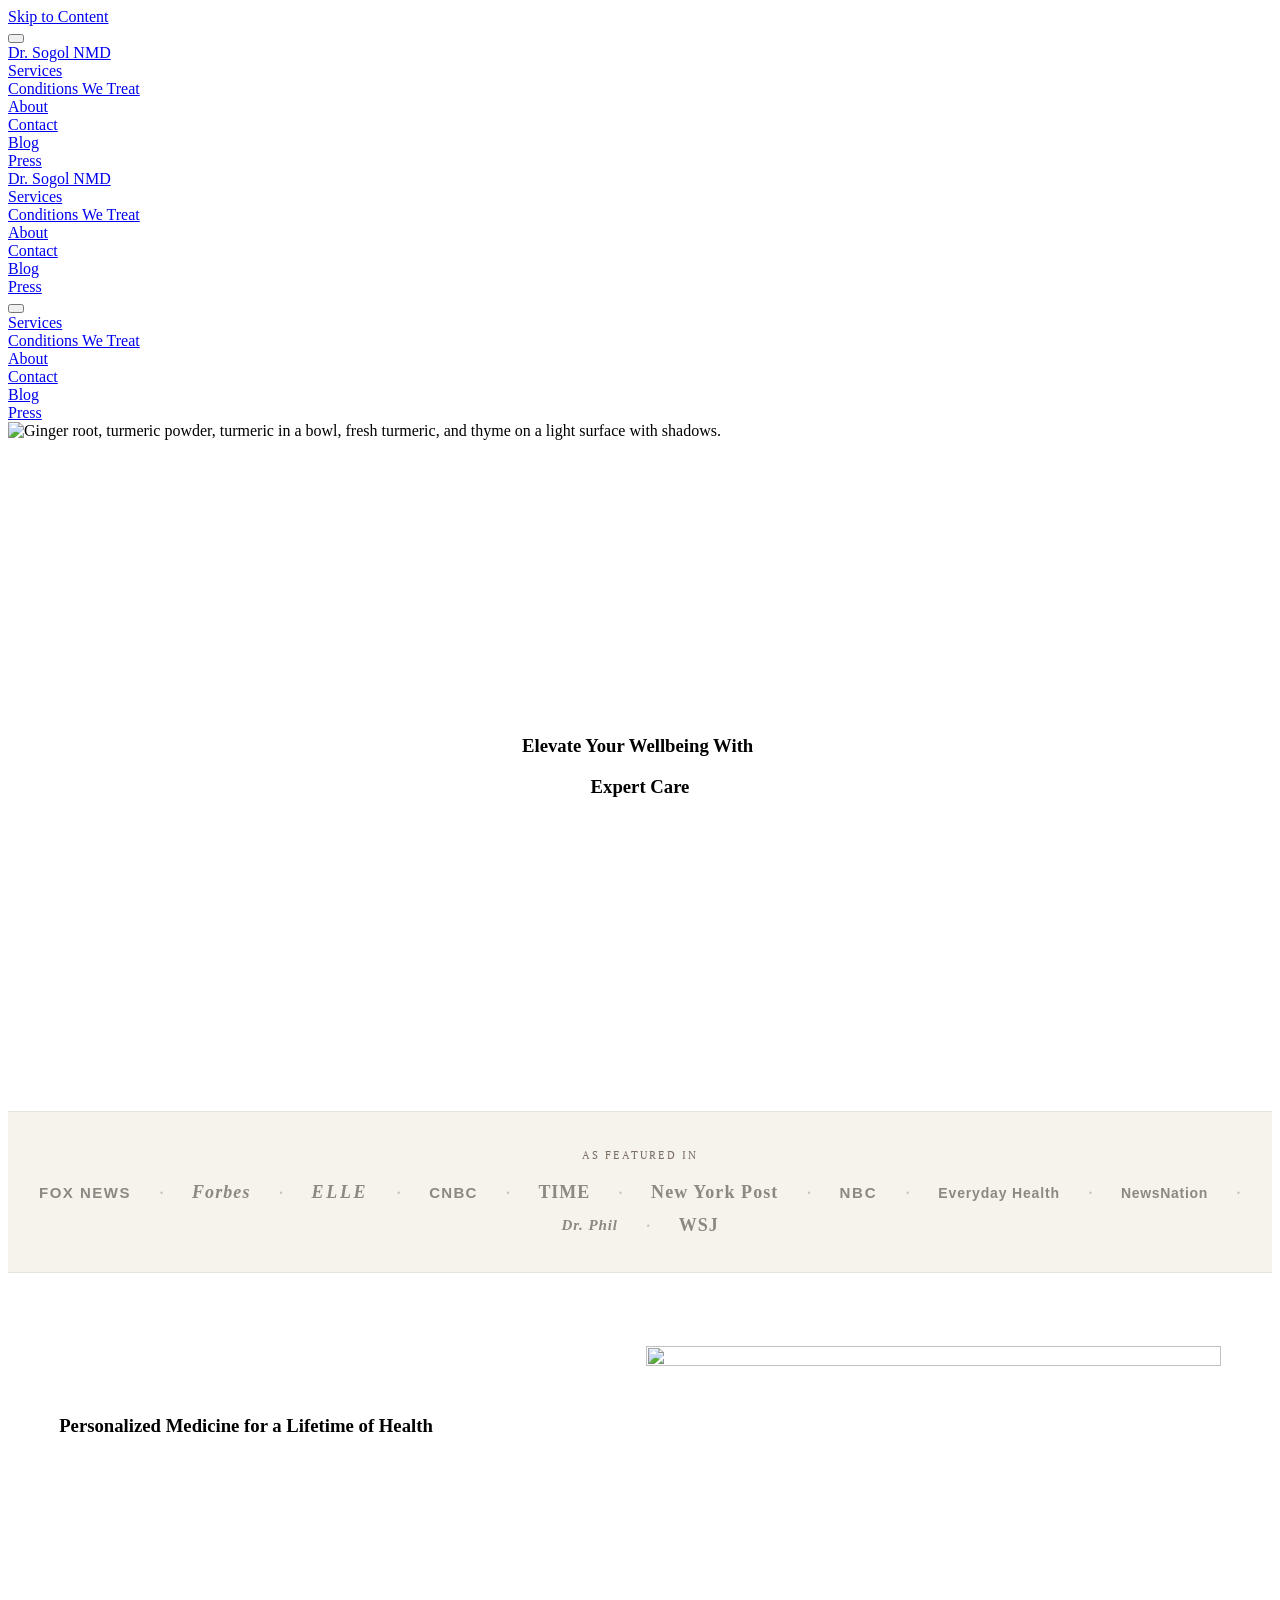
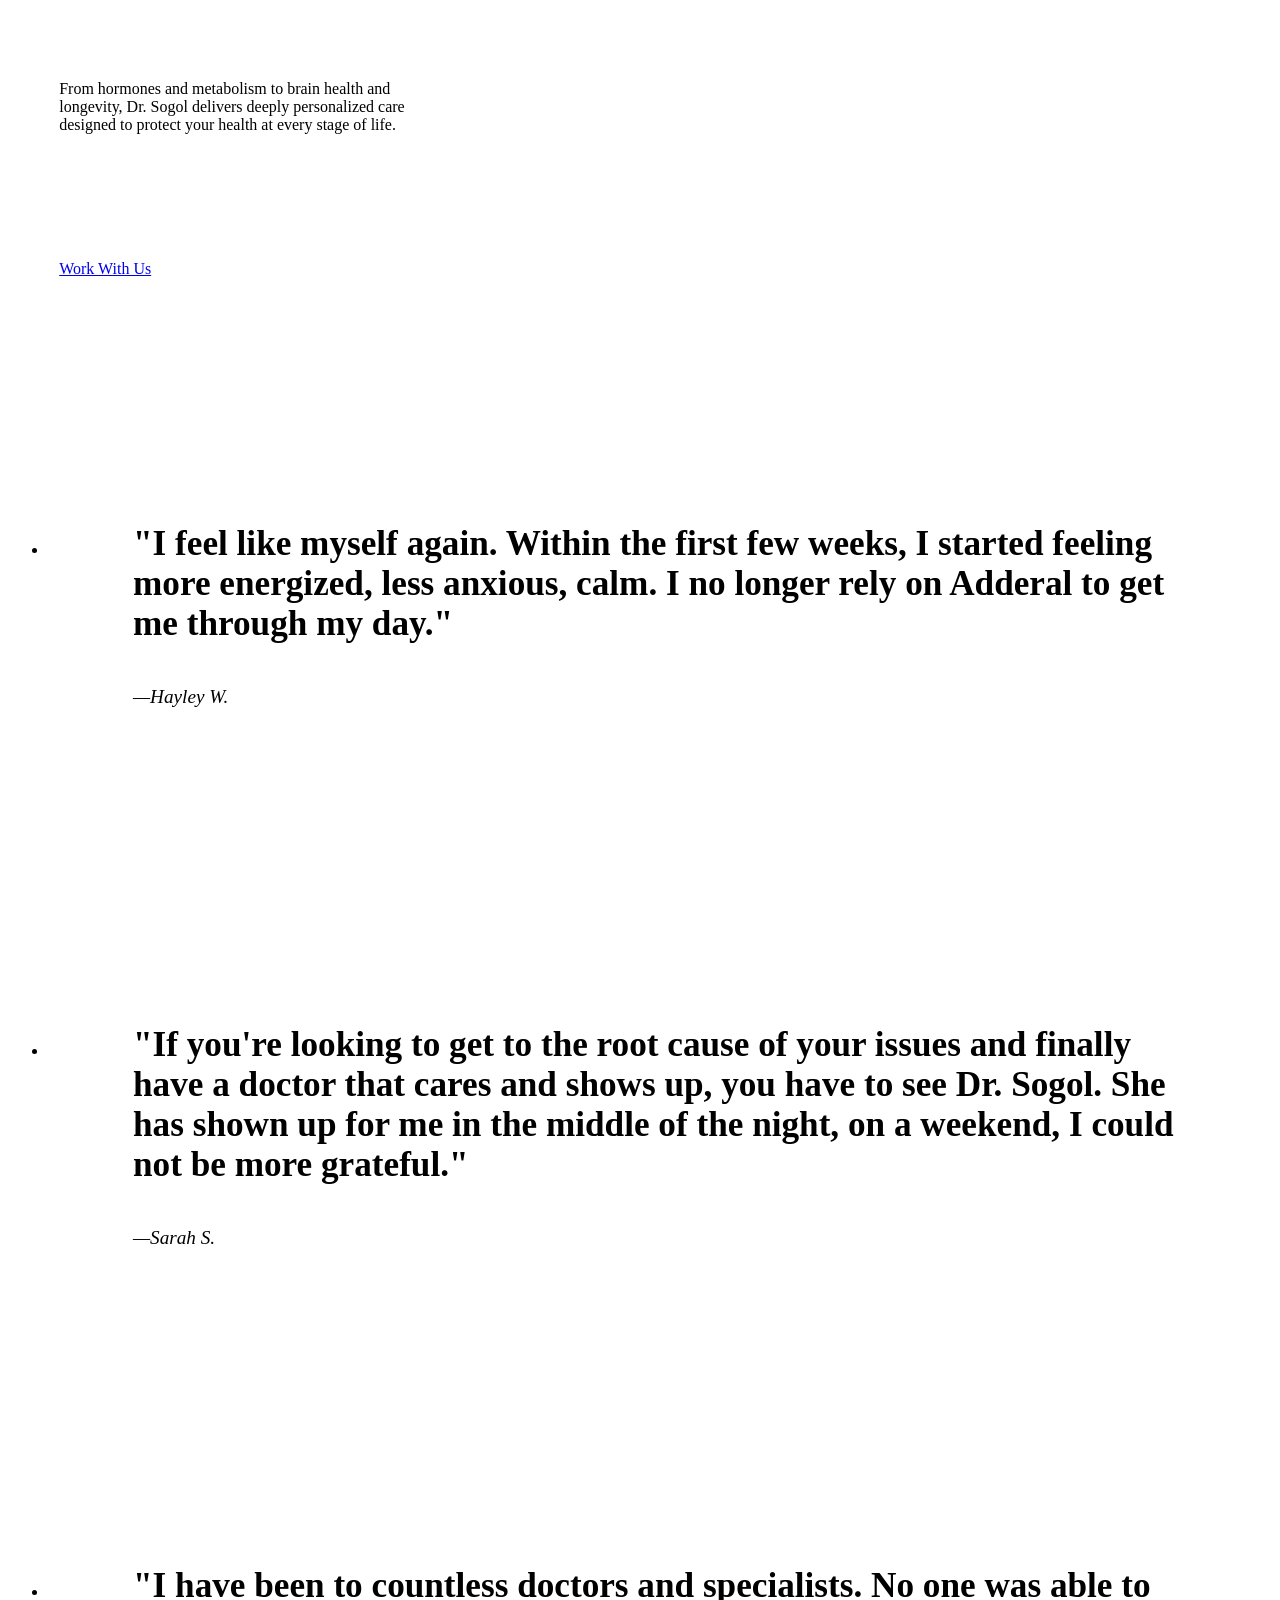
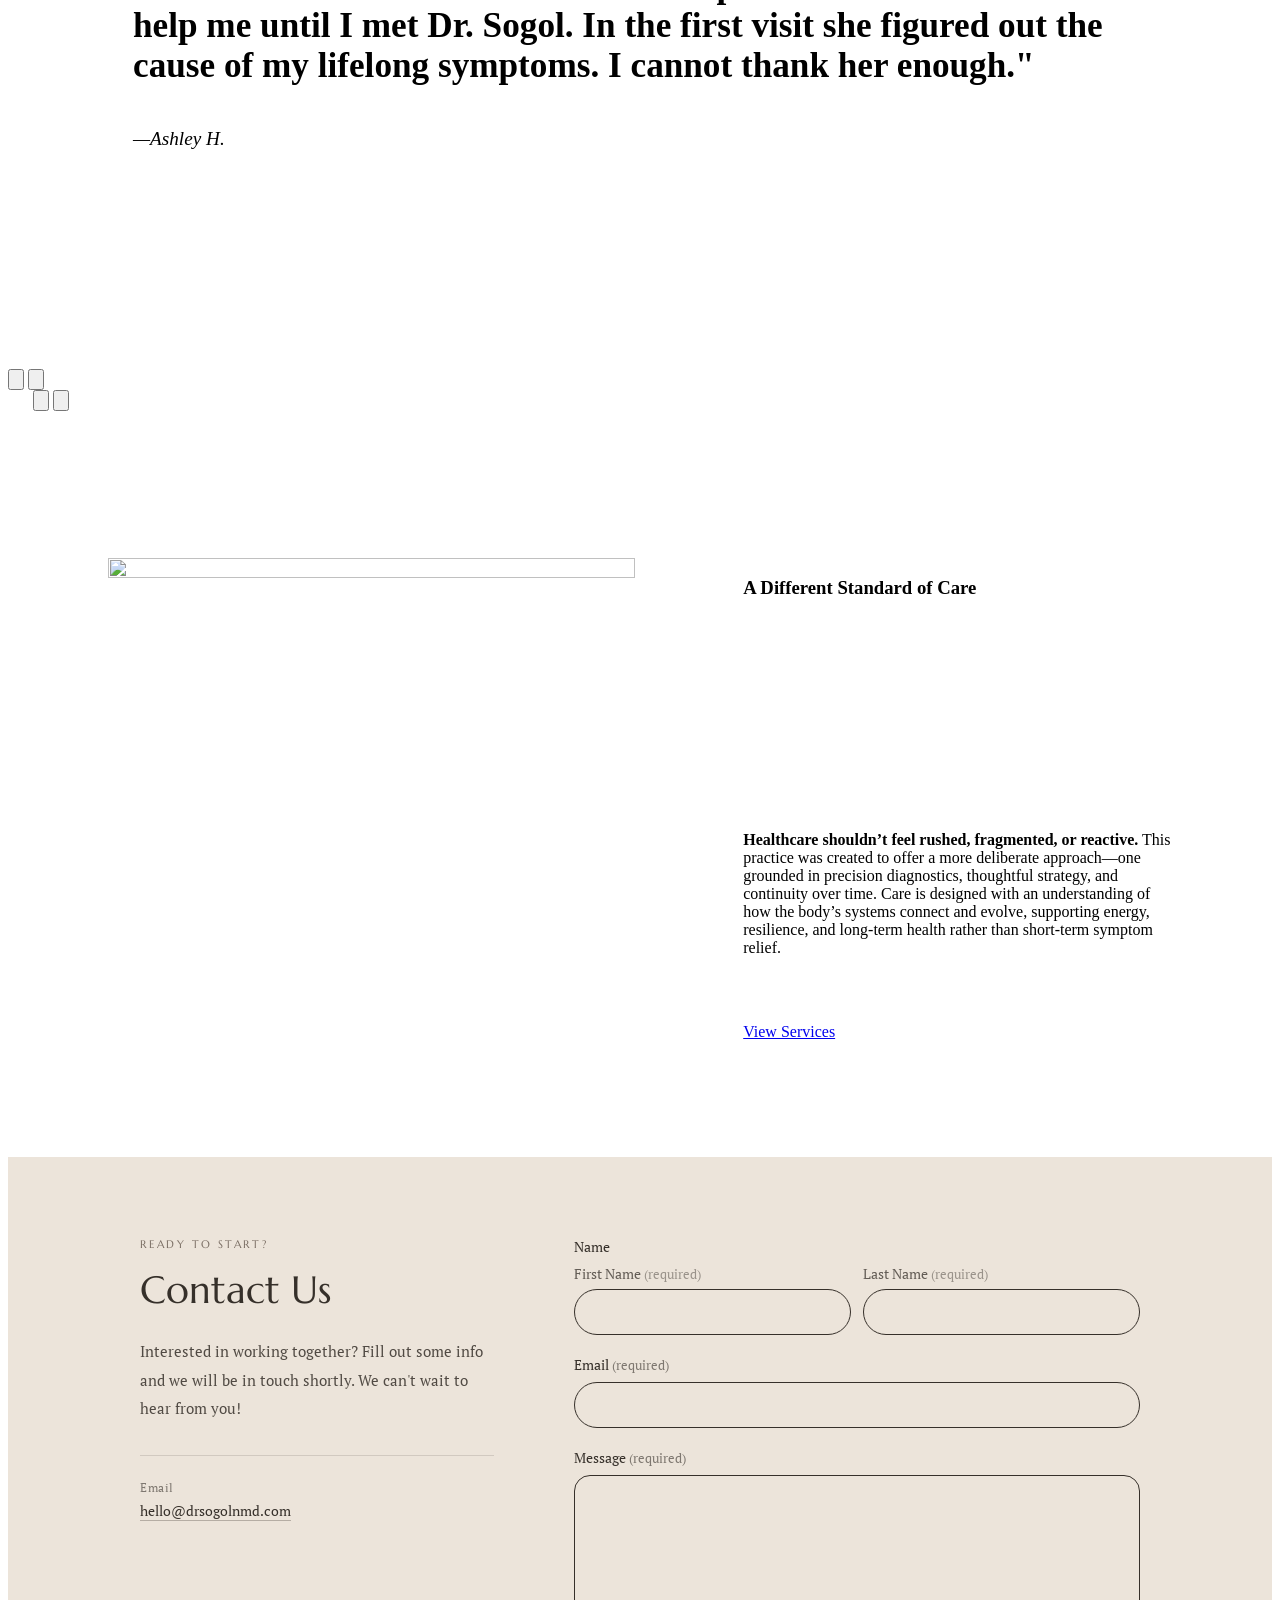
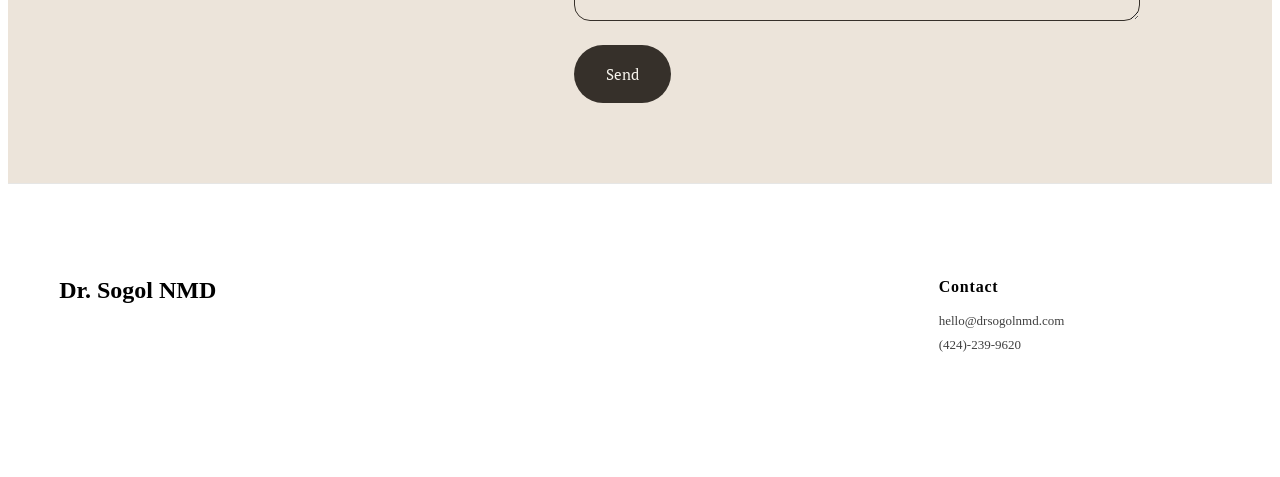
==== commit 432ec8c5: "Fix nav discrepancy: add Blog and Press to mobile nav on all pages All 10 HTML files had Blog and Pr" ====
--- a/index.html
+++ b/index.html
@@ -1144,6 +1144,40 @@
         
       
     
+      
+        
+          
+            <div class="container header-menu-nav-item header-menu-nav-item--collection">
+              <a
+                href="/blog"
+                
+              >
+                <div class="header-menu-nav-item-content">
+                  Blog
+                </div>
+              </a>
+            </div>
+          
+        
+      
+    
+      
+        
+          
+            <div class="container header-menu-nav-item header-menu-nav-item--collection">
+              <a
+                href="/press"
+                
+              >
+                <div class="header-menu-nav-item-content">
+                  Press
+                </div>
+              </a>
+            </div>
+          
+        
+      
+    
   
 </div>
 
